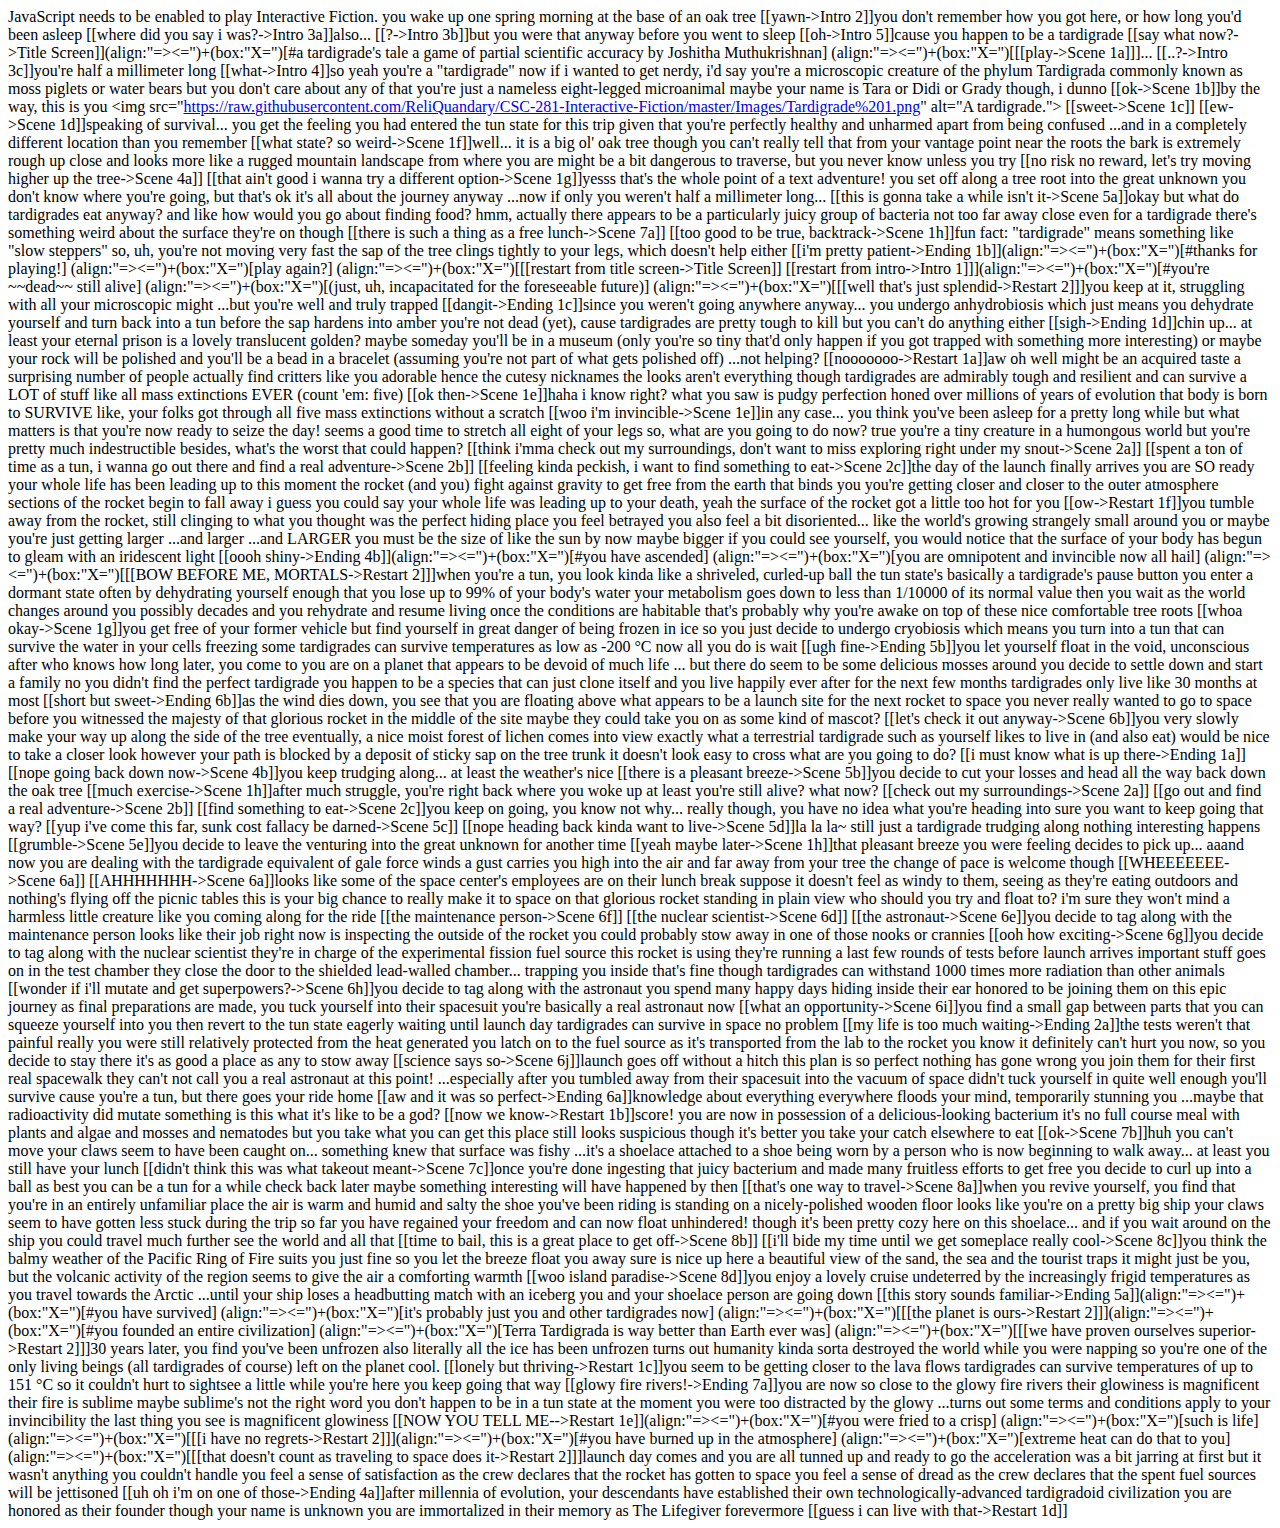
==== index.html @ 24a390f8 "Renamed." ====
<!DOCTYPE HTML PUBLIC "-//W3C//DTD HTML 4.01 Transitional//EN"><html><head><META http-equiv="Content-Type" content="text/html; charset=utf-8"><style></style></head><body><u></u>







<div>
<u></u><u></u>JavaScript needs to be enabled to play Interactive Fiction.<u></u><u></u>
<u></u><u></u>you wake up one spring morning at the base of an oak tree

[[yawn-&gt;Intro 2]]<u></u><u></u>you don&#39;t remember how you got here, or how long you&#39;d been asleep

[[where did you say i was?-&gt;Intro 3a]]<u></u><u></u>also...

[[?-&gt;Intro 3b]]<u></u><u></u>but you were that anyway before you went to sleep

[[oh-&gt;Intro 5]]<u></u><u></u>cause you happen to be a tardigrade

[[say what now?-&gt;Title Screen]]<u></u><u></u>(align:&quot;=&gt;&lt;=&quot;)+(box:&quot;<wbr>X=&quot;)[#a tardigrade&#39;s tale
a game of partial scientific accuracy
by Joshitha Muthukrishnan]
(align:&quot;=&gt;&lt;=&quot;)+(box:&quot;X=&quot;)[[[<wbr>play-&gt;Scene 1a]]]<u></u><u></u>...

[[..?-&gt;Intro 3c]]<u></u><u></u>you&#39;re half a millimeter long

[[what-&gt;Intro 4]]<u></u><u></u>so yeah
you&#39;re a &quot;tardigrade&quot; now


if i wanted to get nerdy, i&#39;d say
you&#39;re a microscopic creature of the phylum Tardigrada
commonly known as moss piglets or water bears


but you don&#39;t care about any of that
you&#39;re just a nameless eight-legged microanimal
maybe your name is Tara or Didi or Grady though, i dunno

[[ok-&gt;Scene 1b]]<u></u><u></u>by the way, this is you
&lt;img src=&quot;<a href="https://www.google.com/url?q=https://raw.githubusercontent.com/ReliQuandary/CSC-281-Interactive-Fiction/master/Images/Tardigrade%25201.png&amp;source=gmail-html&amp;ust=1631972896852000&amp;usg=AFQjCNG_pKx9-cCB57FhTf9VSAGKKgWWkA" target="_blank" rel="noreferrer">https://raw.<wbr>githubusercontent.com/<wbr>ReliQuandary/CSC-281-<wbr>Interactive-Fiction/master/<wbr>Images/Tardigrade%201.png</a>&quot; alt=&quot;A tardigrade.&quot;&gt;

[[sweet-&gt;Scene 1c]]
[[ew-&gt;Scene 1d]]<u></u><u></u>speaking of survival...
you get the feeling you had entered the tun state for this trip

given that you&#39;re perfectly healthy and unharmed
apart from being confused
...and in a completely different location than you remember

[[what state? so weird-&gt;Scene 1f]]<u></u><u></u>well... it is a big ol&#39; oak tree
though you can&#39;t really tell that from your vantage point near the roots

the bark is extremely rough up close and looks more like a rugged mountain landscape from where you are

might be a bit dangerous to traverse, but you never know unless you try

[[no risk no reward, let&#39;s try moving higher up the tree-&gt;Scene 4a]]
[[that ain&#39;t good i wanna try a different option-&gt;Scene 1g]]<u></u><u></u>yesss that&#39;s the whole point of a text adventure!

you set off along a tree root into the great unknown

you don&#39;t know where you&#39;re going, but that&#39;s ok
it&#39;s all about the journey anyway

...now if only you weren&#39;t half a millimeter long...

[[this is gonna take a while isn&#39;t it-&gt;Scene 5a]]<u></u><u></u>okay but what do tardigrades eat anyway?
and like how would you go about finding food?

hmm, actually
there appears to be a particularly juicy group of bacteria not too far away
close even for a tardigrade

there&#39;s something weird about the surface they&#39;re on though

[[there is such a thing as a free lunch-&gt;Scene 7a]]
[[too good to be true, backtrack-&gt;Scene 1h]]<u></u><u></u>fun fact: &quot;tardigrade&quot; means something like &quot;slow steppers&quot;
so, uh, you&#39;re not moving very fast

the sap of the tree clings tightly to your legs, which doesn&#39;t help either

[[i&#39;m pretty patient-&gt;Ending 1b]]<u></u><u></u>(align:&quot;=&gt;&lt;=&quot;)+(box:&quot;X=&quot;)[<wbr>#thanks for playing!]
(align:&quot;=&gt;&lt;=&quot;)+(box:&quot;X=&quot;)[play again?]
(align:&quot;=&gt;&lt;=&quot;)+(box:&quot;X=&quot;)[[[<wbr>restart from title screen-&gt;Title Screen]]
[[restart from intro-&gt;Intro 1]]]<u></u><u></u>(align:&quot;=&gt;&lt;=&quot;)+(box:&quot;X=&quot;)[<wbr>#you&#39;re ~~dead~~ still alive]
(align:&quot;=&gt;&lt;=&quot;)+(box:&quot;X=&quot;)[(<wbr>just, uh, incapacitated for the foreseeable future)]

(align:&quot;=&gt;&lt;=&quot;)+(box:&quot;X=&quot;)[[[<wbr>well that&#39;s just splendid-&gt;Restart 2]]]<u></u><u></u>you keep at it, struggling with all your microscopic might

...but you&#39;re well and truly trapped

[[dangit-&gt;Ending 1c]]<u></u><u></u>since you weren&#39;t going anywhere anyway...

you undergo anhydrobiosis
which just means you dehydrate yourself and turn back into a tun before the sap hardens into amber

you&#39;re not dead (yet), cause tardigrades are pretty tough to kill
but you can&#39;t do anything either

[[sigh-&gt;Ending 1d]]<u></u><u></u>chin up... at least your eternal prison is a lovely translucent golden?

maybe someday you&#39;ll be in a museum
(only you&#39;re so tiny that&#39;d only happen if you got trapped with something more interesting)

or maybe your rock will be polished and you&#39;ll be a bead in a bracelet
(assuming you&#39;re not part of what gets polished off)

...not helping?

[[nooooooo-&gt;Restart 1a]]<u></u><u></u>aw oh well
might be an acquired taste

a surprising number of people actually find critters like you adorable
hence the cutesy nicknames

the looks aren&#39;t everything though
tardigrades are admirably tough and resilient and can survive a LOT of stuff
like all mass extinctions EVER (count &#39;em: five)

[[ok then-&gt;Scene 1e]]<u></u><u></u>haha i know right?

what you saw is pudgy perfection honed over millions of years of evolution
that body is born to SURVIVE

like, your folks got through all five mass extinctions without a scratch

[[woo i&#39;m invincible-&gt;Scene 1e]]<u></u><u></u>in any case... you think you&#39;ve been asleep for a pretty long while
but what matters is that you&#39;re now ready to seize the day!
seems a good time to stretch all eight of your legs

so, what are you going to do now? 

true you&#39;re a tiny creature in a humongous world
but you&#39;re pretty much indestructible
besides, what&#39;s the worst that could happen?


[[think i&#39;mma check out my surroundings, don&#39;t want to miss exploring right under my snout-&gt;Scene 2a]]
[[spent a ton of time as a tun, i wanna go out there and find a real adventure-&gt;Scene 2b]]
[[feeling kinda peckish, i want to find something to eat-&gt;Scene 2c]]<u></u><u></u>the day of the launch finally arrives
you are SO ready
your whole life has been leading up to this moment

the rocket (and you) fight against gravity to get free from the earth that binds you
you&#39;re getting closer and closer to the outer atmosphere
sections of the rocket begin to fall away

i guess you could say your whole life was leading up to your death, yeah
the surface of the rocket got a little too hot for you

[[ow-&gt;Restart 1f]]<u></u><u></u>you tumble away from the rocket, still clinging to what you thought was the perfect hiding place
you feel betrayed

you also feel a bit disoriented...
like the world&#39;s growing strangely small around you

or maybe you&#39;re just getting larger
...and larger
...and LARGER

you must be the size of like the sun by now
maybe bigger

if you could see yourself, you would notice that the surface of your body has begun to gleam with an iridescent light

[[oooh shiny-&gt;Ending 4b]]<u></u><u></u>(align:&quot;=&gt;&lt;=&quot;)+(box:&quot;X=&quot;)[<wbr>#you have ascended]
(align:&quot;=&gt;&lt;=&quot;)+(box:&quot;X=&quot;)[you are omnipotent and invincible now
all hail]

(align:&quot;=&gt;&lt;=&quot;)+(box:&quot;X=&quot;)[[[<wbr>BOW BEFORE ME, MORTALS-&gt;Restart 2]]]<u></u><u></u>when you&#39;re a tun, you look kinda like a shriveled, curled-up ball

the tun state&#39;s basically a tardigrade&#39;s pause button
you enter a dormant state
often by dehydrating yourself enough that you lose up to 99% of your body&#39;s water
your metabolism goes down to less than 1/10000 of its normal value

then you wait as the world changes around you
possibly decades

and you rehydrate and resume living once the conditions are habitable

that&#39;s probably why you&#39;re awake on top of these nice comfortable tree roots

[[whoa okay-&gt;Scene 1g]]<u></u><u></u>you get free of your former vehicle
but find yourself in great danger of being frozen in ice

so you just decide to undergo cryobiosis
which means you turn into a tun that can survive the water in your cells freezing

some tardigrades can survive temperatures as low as -200 °C

now all you do is wait

[[ugh fine-&gt;Ending 5b]]<u></u><u></u>you let yourself float in the void, unconscious
after who knows how long later, you come to

you are on a planet that appears to be devoid of much life
... but there do seem to be some delicious mosses around

you decide to settle down and start a family
no you didn&#39;t find the perfect tardigrade
you happen to be a species that can just clone itself
and you live happily ever after for the next few months

tardigrades only live like 30 months at most

[[short but sweet-&gt;Ending 6b]]<u></u><u></u>as the wind dies down, you see that you are floating above what appears to be a launch site for the next rocket to space

you never really wanted to go to space

before you witnessed the majesty of that glorious rocket in the middle of the site

maybe they could take you on as some kind of mascot?

[[let&#39;s check it out anyway-&gt;Scene 6b]]<u></u><u></u>you very slowly make your way up along the side of the tree
eventually, a nice moist forest of lichen comes into view
exactly what a terrestrial tardigrade such as yourself likes to live in
(and also eat)
would be nice to take a closer look

however your path is blocked by a deposit of sticky sap on the tree trunk
it doesn&#39;t look easy to cross

what are you going to do?

[[i must know what is up there-&gt;Ending 1a]]
[[nope going back down now-&gt;Scene 4b]]<u></u><u></u>you keep trudging along...

at least the weather&#39;s nice

[[there is a pleasant breeze-&gt;Scene 5b]]<u></u><u></u>you decide to cut your losses and head all the way back down the oak tree

[[much exercise-&gt;Scene 1h]]<u></u><u></u>after much struggle, you&#39;re right back where you woke up
at least you&#39;re still alive?

what now?

[[check out my surroundings-&gt;Scene 2a]]
[[go out and find a real adventure-&gt;Scene 2b]]
[[find something to eat-&gt;Scene 2c]]<u></u><u></u>you keep on going, you know not why...

really though, you have no idea what you&#39;re heading into
sure you want to keep going that way?

[[yup i&#39;ve come this far, sunk cost fallacy be darned-&gt;Scene 5c]]
[[nope heading back kinda want to live-&gt;Scene 5d]]<u></u><u></u>la la la~
still just a tardigrade trudging along
nothing interesting happens

[[grumble-&gt;Scene 5e]]<u></u><u></u>you decide to leave the venturing into the great unknown for another time

[[yeah maybe later-&gt;Scene 1h]]<u></u><u></u>that pleasant breeze you were feeling decides to pick up...
aaand now you are dealing with the tardigrade equivalent of gale force winds

a gust carries you high into the air and far away from your tree

the change of pace is welcome though

[[WHEEEEEEE-&gt;Scene 6a]]
[[AHHHHHHH-&gt;Scene 6a]]<u></u><u></u>looks like some of the space center&#39;s employees are on their lunch break
suppose it doesn&#39;t feel as windy to them, seeing as they&#39;re eating outdoors and nothing&#39;s flying off the picnic tables

this is your big chance to really make it to space
on that glorious rocket standing in plain view

who should you try and float to?
i&#39;m sure they won&#39;t mind a harmless little creature like you coming along for the ride

[[the maintenance person-&gt;Scene 6f]]
[[the nuclear scientist-&gt;Scene 6d]]
[[the astronaut-&gt;Scene 6e]]<u></u><u></u>you decide to tag along with the maintenance person

looks like their job right now is inspecting the outside of the rocket
you could probably stow away in one of those nooks or crannies

[[ooh how exciting-&gt;Scene 6g]]<u></u><u></u>you decide to tag along with the nuclear scientist

they&#39;re in charge of the experimental fission fuel source this rocket is using
they&#39;re running a last few rounds of tests before launch arrives
important stuff goes on in the test chamber

they close the door to the shielded lead-walled chamber...
trapping you inside

that&#39;s fine though
tardigrades can withstand 1000 times more radiation than other animals

[[wonder if i&#39;ll mutate and get superpowers?-&gt;Scene 6h]]<u></u><u></u>you decide to tag along with the astronaut

you spend many happy days hiding inside their ear
honored to be joining them on this epic journey

as final preparations are made, you tuck yourself into their spacesuit
you&#39;re basically a real astronaut now

[[what an opportunity-&gt;Scene 6i]]<u></u><u></u>you find a small gap between parts that you can squeeze yourself into

you then revert to the tun state
eagerly waiting until launch day

tardigrades can survive in space no problem

[[my life is too much waiting-&gt;Ending 2a]]<u></u><u></u>the tests weren&#39;t that painful really
you were still relatively protected from the heat generated

you latch on to the fuel source as it&#39;s transported from the lab to the rocket
you know it definitely can&#39;t hurt you now, so you decide to stay there
it&#39;s as good a place as any to stow away

[[science says so-&gt;Scene 6j]]<u></u><u></u>launch goes off without a hitch
this plan is so perfect
nothing has gone wrong

you join them for their first real spacewalk
they can&#39;t not call you a real astronaut at this point!

...especially after you tumbled away from their spacesuit into the vacuum of space
didn&#39;t tuck yourself in quite well enough
you&#39;ll survive cause you&#39;re a tun, but there goes your ride home

[[aw and it was so perfect-&gt;Ending 6a]]<u></u><u></u>knowledge about everything everywhere floods your mind, temporarily stunning you
...maybe that radioactivity did mutate something

is this what it&#39;s like to be a god?

[[now we know-&gt;Restart 1b]]<u></u><u></u>score!
you are now in possession of a delicious-looking bacterium

it&#39;s no full course meal with plants and algae and mosses and nematodes
but you take what you can get

this place still looks suspicious though
it&#39;s better you take your catch elsewhere to eat

[[ok-&gt;Scene 7b]]<u></u><u></u>huh
you can&#39;t move
your claws seem to have been caught on... something

knew that surface was fishy

...it&#39;s a shoelace
attached to a shoe
being worn by a person
who is now beginning to walk away...

at least you still have your lunch

[[didn&#39;t think this was what takeout meant-&gt;Scene 7c]]<u></u><u></u>once you&#39;re done ingesting that juicy bacterium
and made many fruitless efforts to get free

you decide to curl up into a ball as best you can
be a tun for a while
check back later

maybe something interesting will have happened by then

[[that&#39;s one way to travel-&gt;Scene 8a]]<u></u><u></u>when you revive yourself, you find that you&#39;re in an entirely unfamiliar place
the air is warm and humid and salty
the shoe you&#39;ve been riding is standing on a nicely-polished wooden floor
looks like you&#39;re on a pretty big ship

your claws seem to have gotten less stuck during the trip so far
you have regained your freedom and can now float unhindered!
though it&#39;s been pretty cozy here on this shoelace...
and if you wait around on the ship you could travel much further
see the world and all that

[[time to bail, this is a great place to get off-&gt;Scene 8b]]
[[i&#39;ll bide my time until we get someplace really cool-&gt;Scene 8c]]<u></u><u></u>you think the balmy weather of the Pacific Ring of Fire suits you just fine
so you let the breeze float you away

sure is nice up here
a beautiful view of the sand, the sea
and the tourist traps

it might just be you, but the volcanic activity of the region seems to give the air a comforting warmth

[[woo island paradise-&gt;Scene 8d]]<u></u><u></u>you enjoy a lovely cruise
undeterred by the increasingly frigid temperatures as you travel towards the Arctic

...until your ship loses a headbutting match with an iceberg
you and your shoelace person are going down

[[this story sounds familiar-&gt;Ending 5a]]<u></u><u></u>(align:&quot;=&gt;&lt;=&quot;)+(box:&quot;X=&quot;)[<wbr>#you have survived]
(align:&quot;=&gt;&lt;=&quot;)+(box:&quot;X=&quot;)[it&#39;s probably just you and other tardigrades now]

(align:&quot;=&gt;&lt;=&quot;)+(box:&quot;X=&quot;)[[[<wbr>the planet is ours-&gt;Restart 2]]]<u></u><u></u>(align:&quot;=&gt;&lt;=&quot;)+(box:&quot;X=&quot;)[<wbr>#you founded an entire civilization]
(align:&quot;=&gt;&lt;=&quot;)+(box:&quot;X=&quot;)[<wbr>Terra Tardigrada is way better than Earth ever was]

(align:&quot;=&gt;&lt;=&quot;)+(box:&quot;X=&quot;)[[[we have proven ourselves superior-&gt;Restart 2]]]<u></u><u></u>30 years later, you find you&#39;ve been unfrozen
also literally all the ice has been unfrozen

turns out humanity kinda sorta destroyed the world while you were napping

so you&#39;re one of the only living beings (all tardigrades of course) left on the planet

cool.

[[lonely but thriving-&gt;Restart 1c]]<u></u><u></u>you seem to be getting closer to the lava flows

tardigrades can survive temperatures of up to 151 °C
so it couldn&#39;t hurt to sightsee a little while you&#39;re here

you keep going that way

[[glowy fire rivers!-&gt;Ending 7a]]<u></u><u></u>you are now so close to the glowy fire rivers
their glowiness is magnificent
their fire is sublime

maybe sublime&#39;s not the right word

you don&#39;t happen to be in a tun state at the moment
you were too distracted by the glowy
...turns out some terms and conditions apply to your invincibility

the last thing you see is magnificent glowiness

[[NOW YOU TELL ME--&gt;Restart 1e]]<u></u><u></u>(align:&quot;=&gt;&lt;=&quot;)+(box:&quot;X=&quot;)[<wbr>#you were fried to a crisp]
(align:&quot;=&gt;&lt;=&quot;)+(box:&quot;X=&quot;)[such is life]

(align:&quot;=&gt;&lt;=&quot;)+(box:&quot;X=&quot;)[[[i have no regrets-&gt;Restart 2]]]<u></u><u></u>(align:&quot;=&gt;&lt;=&quot;)+(box:&quot;X=&quot;)[<wbr>#you have burned up in the atmosphere]
(align:&quot;=&gt;&lt;=&quot;)+(box:&quot;X=&quot;)[<wbr>extreme heat can do that to you]

(align:&quot;=&gt;&lt;=&quot;)+(box:&quot;X=&quot;)[[[<wbr>that doesn&#39;t count as traveling to space does it-&gt;Restart 2]]]<u></u><u></u>launch day comes and you are all tunned up and ready to go

the acceleration was a bit jarring at first
but it wasn&#39;t anything you couldn&#39;t handle

you feel a sense of satisfaction as the crew declares that the rocket has gotten to space
you feel a sense of dread as the crew declares that the spent fuel sources will be jettisoned

[[uh oh i&#39;m on one of those-&gt;Ending 4a]]<u></u><u></u>after millennia of evolution, your descendants have established their own technologically-advanced tardigradoid civilization
you are honored as their founder though your name is unknown
you are immortalized in their memory as The Lifegiver
forevermore

[[guess i can live with that-&gt;Restart 1d]]<u></u><u></u>


</div>

</body></html>
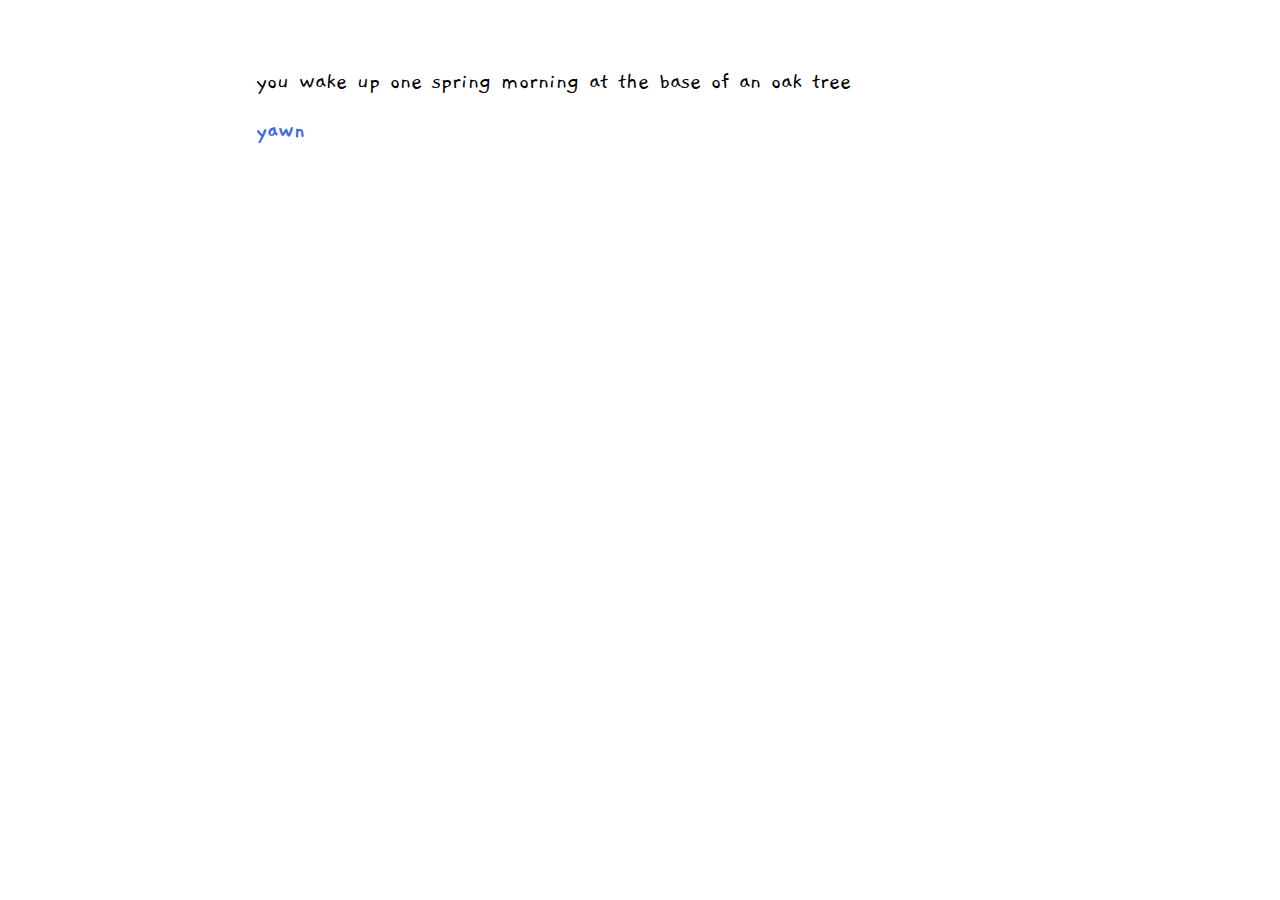
==== commit 9050d8e4: "Renamed." ====
--- a/index.html
+++ b/index.html
@@ -1,444 +1,465 @@
-<!DOCTYPE HTML PUBLIC "-//W3C//DTD HTML 4.01 Transitional//EN"><html><head><META http-equiv="Content-Type" content="text/html; charset=utf-8"><style></style></head><body><u></u>
-
-
-
-
-
-
-
-<div>
-<u></u><u></u>JavaScript needs to be enabled to play Interactive Fiction.<u></u><u></u>
-<u></u><u></u>you wake up one spring morning at the base of an oak tree
-
-[[yawn-&gt;Intro 2]]<u></u><u></u>you don&#39;t remember how you got here, or how long you&#39;d been asleep
-
-[[where did you say i was?-&gt;Intro 3a]]<u></u><u></u>also...
-
-[[?-&gt;Intro 3b]]<u></u><u></u>but you were that anyway before you went to sleep
-
-[[oh-&gt;Intro 5]]<u></u><u></u>cause you happen to be a tardigrade
-
-[[say what now?-&gt;Title Screen]]<u></u><u></u>(align:&quot;=&gt;&lt;=&quot;)+(box:&quot;<wbr>X=&quot;)[#a tardigrade&#39;s tale
-a game of partial scientific accuracy
-by Joshitha Muthukrishnan]
-(align:&quot;=&gt;&lt;=&quot;)+(box:&quot;X=&quot;)[[[<wbr>play-&gt;Scene 1a]]]<u></u><u></u>...
-
-[[..?-&gt;Intro 3c]]<u></u><u></u>you&#39;re half a millimeter long
-
-[[what-&gt;Intro 4]]<u></u><u></u>so yeah
-you&#39;re a &quot;tardigrade&quot; now
-
-
-if i wanted to get nerdy, i&#39;d say
-you&#39;re a microscopic creature of the phylum Tardigrada
-commonly known as moss piglets or water bears
-
-
-but you don&#39;t care about any of that
-you&#39;re just a nameless eight-legged microanimal
-maybe your name is Tara or Didi or Grady though, i dunno
-
-[[ok-&gt;Scene 1b]]<u></u><u></u>by the way, this is you
-&lt;img src=&quot;<a href="https://www.google.com/url?q=https://raw.githubusercontent.com/ReliQuandary/CSC-281-Interactive-Fiction/master/Images/Tardigrade%25201.png&amp;source=gmail-html&amp;ust=1631972896852000&amp;usg=AFQjCNG_pKx9-cCB57FhTf9VSAGKKgWWkA" target="_blank" rel="noreferrer">https://raw.<wbr>githubusercontent.com/<wbr>ReliQuandary/CSC-281-<wbr>Interactive-Fiction/master/<wbr>Images/Tardigrade%201.png</a>&quot; alt=&quot;A tardigrade.&quot;&gt;
-
-[[sweet-&gt;Scene 1c]]
-[[ew-&gt;Scene 1d]]<u></u><u></u>speaking of survival...
-you get the feeling you had entered the tun state for this trip
-
-given that you&#39;re perfectly healthy and unharmed
-apart from being confused
-...and in a completely different location than you remember
-
-[[what state? so weird-&gt;Scene 1f]]<u></u><u></u>well... it is a big ol&#39; oak tree
-though you can&#39;t really tell that from your vantage point near the roots
-
-the bark is extremely rough up close and looks more like a rugged mountain landscape from where you are
-
-might be a bit dangerous to traverse, but you never know unless you try
-
-[[no risk no reward, let&#39;s try moving higher up the tree-&gt;Scene 4a]]
-[[that ain&#39;t good i wanna try a different option-&gt;Scene 1g]]<u></u><u></u>yesss that&#39;s the whole point of a text adventure!
-
-you set off along a tree root into the great unknown
-
-you don&#39;t know where you&#39;re going, but that&#39;s ok
-it&#39;s all about the journey anyway
-
-...now if only you weren&#39;t half a millimeter long...
-
-[[this is gonna take a while isn&#39;t it-&gt;Scene 5a]]<u></u><u></u>okay but what do tardigrades eat anyway?
-and like how would you go about finding food?
-
-hmm, actually
-there appears to be a particularly juicy group of bacteria not too far away
-close even for a tardigrade
-
-there&#39;s something weird about the surface they&#39;re on though
-
-[[there is such a thing as a free lunch-&gt;Scene 7a]]
-[[too good to be true, backtrack-&gt;Scene 1h]]<u></u><u></u>fun fact: &quot;tardigrade&quot; means something like &quot;slow steppers&quot;
-so, uh, you&#39;re not moving very fast
-
-the sap of the tree clings tightly to your legs, which doesn&#39;t help either
-
-[[i&#39;m pretty patient-&gt;Ending 1b]]<u></u><u></u>(align:&quot;=&gt;&lt;=&quot;)+(box:&quot;X=&quot;)[<wbr>#thanks for playing!]
-(align:&quot;=&gt;&lt;=&quot;)+(box:&quot;X=&quot;)[play again?]
-(align:&quot;=&gt;&lt;=&quot;)+(box:&quot;X=&quot;)[[[<wbr>restart from title screen-&gt;Title Screen]]
-[[restart from intro-&gt;Intro 1]]]<u></u><u></u>(align:&quot;=&gt;&lt;=&quot;)+(box:&quot;X=&quot;)[<wbr>#you&#39;re ~~dead~~ still alive]
-(align:&quot;=&gt;&lt;=&quot;)+(box:&quot;X=&quot;)[(<wbr>just, uh, incapacitated for the foreseeable future)]
-
-(align:&quot;=&gt;&lt;=&quot;)+(box:&quot;X=&quot;)[[[<wbr>well that&#39;s just splendid-&gt;Restart 2]]]<u></u><u></u>you keep at it, struggling with all your microscopic might
-
-...but you&#39;re well and truly trapped
-
-[[dangit-&gt;Ending 1c]]<u></u><u></u>since you weren&#39;t going anywhere anyway...
-
-you undergo anhydrobiosis
-which just means you dehydrate yourself and turn back into a tun before the sap hardens into amber
-
-you&#39;re not dead (yet), cause tardigrades are pretty tough to kill
-but you can&#39;t do anything either
-
-[[sigh-&gt;Ending 1d]]<u></u><u></u>chin up... at least your eternal prison is a lovely translucent golden?
-
-maybe someday you&#39;ll be in a museum
-(only you&#39;re so tiny that&#39;d only happen if you got trapped with something more interesting)
-
-or maybe your rock will be polished and you&#39;ll be a bead in a bracelet
-(assuming you&#39;re not part of what gets polished off)
-
-...not helping?
-
-[[nooooooo-&gt;Restart 1a]]<u></u><u></u>aw oh well
-might be an acquired taste
-
-a surprising number of people actually find critters like you adorable
-hence the cutesy nicknames
-
-the looks aren&#39;t everything though
-tardigrades are admirably tough and resilient and can survive a LOT of stuff
-like all mass extinctions EVER (count &#39;em: five)
-
-[[ok then-&gt;Scene 1e]]<u></u><u></u>haha i know right?
-
-what you saw is pudgy perfection honed over millions of years of evolution
-that body is born to SURVIVE
-
-like, your folks got through all five mass extinctions without a scratch
-
-[[woo i&#39;m invincible-&gt;Scene 1e]]<u></u><u></u>in any case... you think you&#39;ve been asleep for a pretty long while
-but what matters is that you&#39;re now ready to seize the day!
-seems a good time to stretch all eight of your legs
-
-so, what are you going to do now? 
-
-true you&#39;re a tiny creature in a humongous world
-but you&#39;re pretty much indestructible
-besides, what&#39;s the worst that could happen?
-
-
-[[think i&#39;mma check out my surroundings, don&#39;t want to miss exploring right under my snout-&gt;Scene 2a]]
-[[spent a ton of time as a tun, i wanna go out there and find a real adventure-&gt;Scene 2b]]
-[[feeling kinda peckish, i want to find something to eat-&gt;Scene 2c]]<u></u><u></u>the day of the launch finally arrives
-you are SO ready
-your whole life has been leading up to this moment
-
-the rocket (and you) fight against gravity to get free from the earth that binds you
-you&#39;re getting closer and closer to the outer atmosphere
-sections of the rocket begin to fall away
-
-i guess you could say your whole life was leading up to your death, yeah
-the surface of the rocket got a little too hot for you
-
-[[ow-&gt;Restart 1f]]<u></u><u></u>you tumble away from the rocket, still clinging to what you thought was the perfect hiding place
-you feel betrayed
-
-you also feel a bit disoriented...
-like the world&#39;s growing strangely small around you
-
-or maybe you&#39;re just getting larger
-...and larger
-...and LARGER
-
-you must be the size of like the sun by now
-maybe bigger
-
-if you could see yourself, you would notice that the surface of your body has begun to gleam with an iridescent light
-
-[[oooh shiny-&gt;Ending 4b]]<u></u><u></u>(align:&quot;=&gt;&lt;=&quot;)+(box:&quot;X=&quot;)[<wbr>#you have ascended]
-(align:&quot;=&gt;&lt;=&quot;)+(box:&quot;X=&quot;)[you are omnipotent and invincible now
-all hail]
-
-(align:&quot;=&gt;&lt;=&quot;)+(box:&quot;X=&quot;)[[[<wbr>BOW BEFORE ME, MORTALS-&gt;Restart 2]]]<u></u><u></u>when you&#39;re a tun, you look kinda like a shriveled, curled-up ball
-
-the tun state&#39;s basically a tardigrade&#39;s pause button
-you enter a dormant state
-often by dehydrating yourself enough that you lose up to 99% of your body&#39;s water
-your metabolism goes down to less than 1/10000 of its normal value
-
-then you wait as the world changes around you
-possibly decades
-
-and you rehydrate and resume living once the conditions are habitable
-
-that&#39;s probably why you&#39;re awake on top of these nice comfortable tree roots
-
-[[whoa okay-&gt;Scene 1g]]<u></u><u></u>you get free of your former vehicle
-but find yourself in great danger of being frozen in ice
-
-so you just decide to undergo cryobiosis
-which means you turn into a tun that can survive the water in your cells freezing
-
-some tardigrades can survive temperatures as low as -200 °C
-
-now all you do is wait
-
-[[ugh fine-&gt;Ending 5b]]<u></u><u></u>you let yourself float in the void, unconscious
-after who knows how long later, you come to
-
-you are on a planet that appears to be devoid of much life
-... but there do seem to be some delicious mosses around
-
-you decide to settle down and start a family
-no you didn&#39;t find the perfect tardigrade
-you happen to be a species that can just clone itself
-and you live happily ever after for the next few months
-
-tardigrades only live like 30 months at most
-
-[[short but sweet-&gt;Ending 6b]]<u></u><u></u>as the wind dies down, you see that you are floating above what appears to be a launch site for the next rocket to space
-
-you never really wanted to go to space
-
-before you witnessed the majesty of that glorious rocket in the middle of the site
-
-maybe they could take you on as some kind of mascot?
-
-[[let&#39;s check it out anyway-&gt;Scene 6b]]<u></u><u></u>you very slowly make your way up along the side of the tree
-eventually, a nice moist forest of lichen comes into view
-exactly what a terrestrial tardigrade such as yourself likes to live in
-(and also eat)
-would be nice to take a closer look
-
-however your path is blocked by a deposit of sticky sap on the tree trunk
-it doesn&#39;t look easy to cross
-
-what are you going to do?
-
-[[i must know what is up there-&gt;Ending 1a]]
-[[nope going back down now-&gt;Scene 4b]]<u></u><u></u>you keep trudging along...
-
-at least the weather&#39;s nice
-
-[[there is a pleasant breeze-&gt;Scene 5b]]<u></u><u></u>you decide to cut your losses and head all the way back down the oak tree
-
-[[much exercise-&gt;Scene 1h]]<u></u><u></u>after much struggle, you&#39;re right back where you woke up
-at least you&#39;re still alive?
-
-what now?
-
-[[check out my surroundings-&gt;Scene 2a]]
-[[go out and find a real adventure-&gt;Scene 2b]]
-[[find something to eat-&gt;Scene 2c]]<u></u><u></u>you keep on going, you know not why...
-
-really though, you have no idea what you&#39;re heading into
-sure you want to keep going that way?
-
-[[yup i&#39;ve come this far, sunk cost fallacy be darned-&gt;Scene 5c]]
-[[nope heading back kinda want to live-&gt;Scene 5d]]<u></u><u></u>la la la~
-still just a tardigrade trudging along
-nothing interesting happens
-
-[[grumble-&gt;Scene 5e]]<u></u><u></u>you decide to leave the venturing into the great unknown for another time
-
-[[yeah maybe later-&gt;Scene 1h]]<u></u><u></u>that pleasant breeze you were feeling decides to pick up...
-aaand now you are dealing with the tardigrade equivalent of gale force winds
-
-a gust carries you high into the air and far away from your tree
-
-the change of pace is welcome though
-
-[[WHEEEEEEE-&gt;Scene 6a]]
-[[AHHHHHHH-&gt;Scene 6a]]<u></u><u></u>looks like some of the space center&#39;s employees are on their lunch break
-suppose it doesn&#39;t feel as windy to them, seeing as they&#39;re eating outdoors and nothing&#39;s flying off the picnic tables
-
-this is your big chance to really make it to space
-on that glorious rocket standing in plain view
-
-who should you try and float to?
-i&#39;m sure they won&#39;t mind a harmless little creature like you coming along for the ride
-
-[[the maintenance person-&gt;Scene 6f]]
-[[the nuclear scientist-&gt;Scene 6d]]
-[[the astronaut-&gt;Scene 6e]]<u></u><u></u>you decide to tag along with the maintenance person
-
-looks like their job right now is inspecting the outside of the rocket
-you could probably stow away in one of those nooks or crannies
-
-[[ooh how exciting-&gt;Scene 6g]]<u></u><u></u>you decide to tag along with the nuclear scientist
-
-they&#39;re in charge of the experimental fission fuel source this rocket is using
-they&#39;re running a last few rounds of tests before launch arrives
-important stuff goes on in the test chamber
-
-they close the door to the shielded lead-walled chamber...
-trapping you inside
-
-that&#39;s fine though
-tardigrades can withstand 1000 times more radiation than other animals
-
-[[wonder if i&#39;ll mutate and get superpowers?-&gt;Scene 6h]]<u></u><u></u>you decide to tag along with the astronaut
-
-you spend many happy days hiding inside their ear
-honored to be joining them on this epic journey
-
-as final preparations are made, you tuck yourself into their spacesuit
-you&#39;re basically a real astronaut now
-
-[[what an opportunity-&gt;Scene 6i]]<u></u><u></u>you find a small gap between parts that you can squeeze yourself into
-
-you then revert to the tun state
-eagerly waiting until launch day
-
-tardigrades can survive in space no problem
-
-[[my life is too much waiting-&gt;Ending 2a]]<u></u><u></u>the tests weren&#39;t that painful really
-you were still relatively protected from the heat generated
-
-you latch on to the fuel source as it&#39;s transported from the lab to the rocket
-you know it definitely can&#39;t hurt you now, so you decide to stay there
-it&#39;s as good a place as any to stow away
-
-[[science says so-&gt;Scene 6j]]<u></u><u></u>launch goes off without a hitch
-this plan is so perfect
-nothing has gone wrong
-
-you join them for their first real spacewalk
-they can&#39;t not call you a real astronaut at this point!
-
-...especially after you tumbled away from their spacesuit into the vacuum of space
-didn&#39;t tuck yourself in quite well enough
-you&#39;ll survive cause you&#39;re a tun, but there goes your ride home
-
-[[aw and it was so perfect-&gt;Ending 6a]]<u></u><u></u>knowledge about everything everywhere floods your mind, temporarily stunning you
-...maybe that radioactivity did mutate something
-
-is this what it&#39;s like to be a god?
-
-[[now we know-&gt;Restart 1b]]<u></u><u></u>score!
-you are now in possession of a delicious-looking bacterium
-
-it&#39;s no full course meal with plants and algae and mosses and nematodes
-but you take what you can get
-
-this place still looks suspicious though
-it&#39;s better you take your catch elsewhere to eat
-
-[[ok-&gt;Scene 7b]]<u></u><u></u>huh
-you can&#39;t move
-your claws seem to have been caught on... something
-
-knew that surface was fishy
-
-...it&#39;s a shoelace
-attached to a shoe
-being worn by a person
-who is now beginning to walk away...
-
-at least you still have your lunch
-
-[[didn&#39;t think this was what takeout meant-&gt;Scene 7c]]<u></u><u></u>once you&#39;re done ingesting that juicy bacterium
-and made many fruitless efforts to get free
-
-you decide to curl up into a ball as best you can
-be a tun for a while
-check back later
-
-maybe something interesting will have happened by then
-
-[[that&#39;s one way to travel-&gt;Scene 8a]]<u></u><u></u>when you revive yourself, you find that you&#39;re in an entirely unfamiliar place
-the air is warm and humid and salty
-the shoe you&#39;ve been riding is standing on a nicely-polished wooden floor
-looks like you&#39;re on a pretty big ship
-
-your claws seem to have gotten less stuck during the trip so far
-you have regained your freedom and can now float unhindered!
-though it&#39;s been pretty cozy here on this shoelace...
-and if you wait around on the ship you could travel much further
-see the world and all that
-
-[[time to bail, this is a great place to get off-&gt;Scene 8b]]
-[[i&#39;ll bide my time until we get someplace really cool-&gt;Scene 8c]]<u></u><u></u>you think the balmy weather of the Pacific Ring of Fire suits you just fine
-so you let the breeze float you away
-
-sure is nice up here
-a beautiful view of the sand, the sea
-and the tourist traps
-
-it might just be you, but the volcanic activity of the region seems to give the air a comforting warmth
-
-[[woo island paradise-&gt;Scene 8d]]<u></u><u></u>you enjoy a lovely cruise
-undeterred by the increasingly frigid temperatures as you travel towards the Arctic
-
-...until your ship loses a headbutting match with an iceberg
-you and your shoelace person are going down
-
-[[this story sounds familiar-&gt;Ending 5a]]<u></u><u></u>(align:&quot;=&gt;&lt;=&quot;)+(box:&quot;X=&quot;)[<wbr>#you have survived]
-(align:&quot;=&gt;&lt;=&quot;)+(box:&quot;X=&quot;)[it&#39;s probably just you and other tardigrades now]
-
-(align:&quot;=&gt;&lt;=&quot;)+(box:&quot;X=&quot;)[[[<wbr>the planet is ours-&gt;Restart 2]]]<u></u><u></u>(align:&quot;=&gt;&lt;=&quot;)+(box:&quot;X=&quot;)[<wbr>#you founded an entire civilization]
-(align:&quot;=&gt;&lt;=&quot;)+(box:&quot;X=&quot;)[<wbr>Terra Tardigrada is way better than Earth ever was]
-
-(align:&quot;=&gt;&lt;=&quot;)+(box:&quot;X=&quot;)[[[we have proven ourselves superior-&gt;Restart 2]]]<u></u><u></u>30 years later, you find you&#39;ve been unfrozen
-also literally all the ice has been unfrozen
-
-turns out humanity kinda sorta destroyed the world while you were napping
-
-so you&#39;re one of the only living beings (all tardigrades of course) left on the planet
-
-cool.
-
-[[lonely but thriving-&gt;Restart 1c]]<u></u><u></u>you seem to be getting closer to the lava flows
-
-tardigrades can survive temperatures of up to 151 °C
-so it couldn&#39;t hurt to sightsee a little while you&#39;re here
-
-you keep going that way
-
-[[glowy fire rivers!-&gt;Ending 7a]]<u></u><u></u>you are now so close to the glowy fire rivers
-their glowiness is magnificent
-their fire is sublime
-
-maybe sublime&#39;s not the right word
-
-you don&#39;t happen to be in a tun state at the moment
-you were too distracted by the glowy
-...turns out some terms and conditions apply to your invincibility
-
-the last thing you see is magnificent glowiness
-
-[[NOW YOU TELL ME--&gt;Restart 1e]]<u></u><u></u>(align:&quot;=&gt;&lt;=&quot;)+(box:&quot;X=&quot;)[<wbr>#you were fried to a crisp]
-(align:&quot;=&gt;&lt;=&quot;)+(box:&quot;X=&quot;)[such is life]
-
-(align:&quot;=&gt;&lt;=&quot;)+(box:&quot;X=&quot;)[[[i have no regrets-&gt;Restart 2]]]<u></u><u></u>(align:&quot;=&gt;&lt;=&quot;)+(box:&quot;X=&quot;)[<wbr>#you have burned up in the atmosphere]
-(align:&quot;=&gt;&lt;=&quot;)+(box:&quot;X=&quot;)[<wbr>extreme heat can do that to you]
-
-(align:&quot;=&gt;&lt;=&quot;)+(box:&quot;X=&quot;)[[[<wbr>that doesn&#39;t count as traveling to space does it-&gt;Restart 2]]]<u></u><u></u>launch day comes and you are all tunned up and ready to go
-
-the acceleration was a bit jarring at first
-but it wasn&#39;t anything you couldn&#39;t handle
-
-you feel a sense of satisfaction as the crew declares that the rocket has gotten to space
-you feel a sense of dread as the crew declares that the spent fuel sources will be jettisoned
-
-[[uh oh i&#39;m on one of those-&gt;Ending 4a]]<u></u><u></u>after millennia of evolution, your descendants have established their own technologically-advanced tardigradoid civilization
-you are honored as their founder though your name is unknown
-you are immortalized in their memory as The Lifegiver
-forevermore
-
-[[guess i can live with that-&gt;Restart 1d]]<u></u><u></u>
-
-
-</div>
-
-</body></html>
+<!DOCTYPE html>
+<html>
+<head>
+<meta charset="utf-8">
+<meta content="width=device-width, initial-scale=1" name="viewport">
+<title>Interactive Fiction</title>
+<style title="Twine CSS">@keyframes appear{0%{opacity:0}to{opacity:1}}@keyframes fade-in-out{0%,to{opacity:0}50%{opacity:1}}@keyframes rumble{25%{top:-0.1em}75%{top:0.1em}0%,to{top:0px}}@keyframes shudder{25%{left:0.1em}75%{left:-0.1em}0%,to{left:0px}}@keyframes buoy{25%{top:0.25em}75%{top:-0.25em}0%,to{top:0px}}@keyframes sway{25%{left:0.25em}75%{left:-0.25em}0%,to{left:0px}}@keyframes pulse{0%{transform:scale(0, 0)}20%{transform:scale(1.2, 1.2)}40%{transform:scale(0.9, 0.9)}60%{transform:scale(1.05, 1.05)}80%{transform:scale(0.925, 0.925)}to{transform:scale(1, 1)}}@keyframes zoom-in{0%{transform:scale(0, 0)}to{transform:scale(1, 1)}}@keyframes shudder-in{0%, to{transform:translateX(0em)}5%, 25%, 45%{transform:translateX(-1em)}15%, 35%, 55%{transform:translateX(1em)}65%{transform:translateX(-0.6em)}75%{transform:translateX(0.6em)}85%{transform:translateX(-0.2em)}95%{transform:translateX(0.2em)}}@keyframes rumble-in{0%, to{transform:translateY(0em)}5%, 25%, 45%{transform:translateY(-1em)}15%, 35%, 55%{transform:translateY(1em)}65%{transform:translateY(-0.6em)}75%{transform:translateY(0.6em)}85%{transform:translateY(-0.2em)}95%{transform:translateY(0.2em)}}@keyframes fidget{0%, 8.1%, 82.1%, 31.1%, 38.1%, 44.1%, 40.1%, 47.1%, 74.1%, 16.1%, 27.1%, 72.1%, 24.1%, 95.1%, 6.1%, 36.1%, 20.1%, 4.1%, 91.1%, 14.1%, 87.1%, to{left:0px;top:0px}8%, 82%, 31%, 38%, 44%{left:-1px}40%, 47%, 74%, 16%, 27%{left:1px}72%, 24%, 95%, 6%, 36%{top:-1px}20%, 4%, 91%, 14%, 87%{top:1px}}@keyframes slide-right{0%{transform:translateX(-100vw)}}@keyframes slide-left{0%{transform:translateX(100vw)}}@keyframes slide-up{0%{transform:translateY(100vh)}}@keyframes slide-down{0%{transform:translateY(-100vh)}}@keyframes fade-right{0%{opacity:0;transform:translateX(-1em)}to{opacity:1}}@keyframes fade-left{0%{opacity:0;transform:translateX(1em)}to{opacity:1}}@keyframes fade-up{0%{opacity:0;transform:translateY(1em)}to{opacity:1}}@keyframes fade-down{0%{opacity:0;transform:translateY(-1em)}to{opacity:1}}@keyframes flicker{0%,29%,31%,63%,65%,77%,79%,86%,88%,91%,93%{opacity:0}30%{opacity:0.2}64%{opacity:0.4}78%{opacity:0.6}87%{opacity:0.8}92%, to{opacity:1}}@keyframes blur{0%{filter:blur(2rem);opacity:0}25%{opacity:1}to{filter:blur(0rem);opacity:1}}.dom-debug-mode tw-story,.dom-debug-mode tw-passage,.dom-debug-mode tw-sidebar,.dom-debug-mode tw-include,.dom-debug-mode tw-hook,.dom-debug-mode tw-expression,.dom-debug-mode tw-link,.dom-debug-mode tw-dialog,.dom-debug-mode tw-columns,.dom-debug-mode tw-column,.dom-debug-mode tw-align{outline:1px solid #f5a3da;min-height:32px;display:block !important}.dom-debug-mode tw-story::before,.dom-debug-mode tw-passage::before,.dom-debug-mode tw-sidebar::before,.dom-debug-mode tw-include::before,.dom-debug-mode tw-hook::before,.dom-debug-mode tw-expression::before,.dom-debug-mode tw-link::before,.dom-debug-mode tw-dialog::before,.dom-debug-mode tw-columns::before,.dom-debug-mode tw-column::before,.dom-debug-mode tw-align::before{position:absolute;top:0;left:0;height:16px;background-color:#f5a3da;color:black;font-size:16px;font-weight:normal;font-style:normal;font-family:monospace;display:inline-block;line-height:100%;white-space:pre;z-index:999997}.dom-debug-mode tw-story:hover,.dom-debug-mode tw-passage:hover,.dom-debug-mode tw-sidebar:hover,.dom-debug-mode tw-include:hover,.dom-debug-mode tw-hook:hover,.dom-debug-mode tw-expression:hover,.dom-debug-mode tw-link:hover,.dom-debug-mode tw-dialog:hover,.dom-debug-mode tw-columns:hover,.dom-debug-mode tw-column:hover,.dom-debug-mode tw-align:hover{outline:1px solid #fc9}.dom-debug-mode tw-story:hover::before,.dom-debug-mode tw-passage:hover::before,.dom-debug-mode tw-sidebar:hover::before,.dom-debug-mode tw-include:hover::before,.dom-debug-mode tw-hook:hover::before,.dom-debug-mode tw-expression:hover::before,.dom-debug-mode tw-link:hover::before,.dom-debug-mode tw-dialog:hover::before,.dom-debug-mode tw-columns:hover::before,.dom-debug-mode tw-column:hover::before,.dom-debug-mode tw-align:hover::before{background-color:#fc9;transition:background-color 1s}.dom-debug-mode tw-passage,.dom-debug-mode tw-include,.dom-debug-mode tw-hook,.dom-debug-mode tw-expression,.dom-debug-mode tw-link,.dom-debug-mode tw-dialog,.dom-debug-mode tw-columns,.dom-debug-mode tw-column,.dom-debug-mode tw-align{padding:1em;margin:0}.dom-debug-mode tw-story::before{content:'<tw-story tags="' attr(tags) '">'}.dom-debug-mode tw-passage::before{top:-16px;content:'<tw-passage tags="' attr(tags) '">'}.dom-debug-mode tw-sidebar::before{top:-16px;content:"<tw-sidebar>"}.dom-debug-mode tw-hook::before{content:'<tw-hook name="' attr(name) '">'}.dom-debug-mode tw-expression::before{content:'<tw-expression name="' attr(name) '">'}.dom-debug-mode tw-link::before{content:'<tw-link name="' attr(name) '">'}.dom-debug-mode tw-dialog::before{content:"<tw-dialog>"}.dom-debug-mode tw-columns::before{content:"<tw-columns>"}.dom-debug-mode tw-column::before{content:"<tw-column>"}.dom-debug-mode tw-align::before{content:"<tw-align>"}.dom-debug-mode tw-include::before{content:'<tw-include type="' attr(type) '" title="' attr(title) '">'}.debug-mode tw-expression{display:inline-block !important}.debug-mode tw-expression[type=variable]::after{font-size:0.8rem;padding-left:0.2rem;padding-right:0.2rem;vertical-align:top;content:"$" attr(name)}.debug-mode tw-expression[type=tempVariable]::after{font-size:0.8rem;padding-left:0.2rem;padding-right:0.2rem;vertical-align:top;content:"_" attr(name)}.debug-mode tw-expression[return=boolean]{background-color:rgba(179,179,179,0.2)}.debug-mode tw-expression[return=array]{background-color:rgba(255,102,102,0.2)}.debug-mode tw-expression[return=dataset]{background-color:rgba(255,128,0,0.2)}.debug-mode tw-expression[return=number]{background-color:rgba(255,179,102,0.2)}.debug-mode tw-expression[return=datamap]{background-color:rgba(255,255,102,0.2)}.debug-mode tw-expression[return=changer]{background-color:rgba(179,255,102,0.2)}.debug-mode tw-expression[return=lambda]{background-color:rgba(102,255,102,0.2)}.debug-mode tw-expression[return=hookname]{background-color:rgba(102,255,204,0.2)}.debug-mode tw-expression[return=string]{background-color:rgba(102,255,255,0.2)}.debug-mode tw-expression[return=datatype]{background-color:rgba(102,153,255,0.2)}.debug-mode tw-expression[return=gradient],.debug-mode tw-expression[return=colour]{background-color:rgba(204,102,255,0.2)}.debug-mode tw-expression[return=instant],.debug-mode tw-expression[return=macro]{background-color:rgba(240,117,199,0.2)}.debug-mode tw-expression[return=command]{background-color:rgba(153,153,255,0.2)}.debug-mode tw-expression.false{background-color:rgba(255,0,0,0.2) !important}.debug-mode tw-expression[type=macro]::before{content:"(" attr(name) ":)";padding:0 0.5rem;font-size:1rem;vertical-align:middle;line-height:normal;background-color:inherit;border:1px solid rgba(255,255,255,0.5)}.debug-mode tw-hook{background-color:rgba(0,85,255,0.1) !important}.debug-mode tw-hook::before{font-size:0.8rem;padding-left:0.2rem;padding-right:0.2rem;vertical-align:top;content:"["}.debug-mode tw-hook::after{font-size:0.8rem;padding-left:0.2rem;padding-right:0.2rem;vertical-align:top;content:"]"}.debug-mode tw-hook[name]::after{font-size:0.8rem;padding-left:0.2rem;padding-right:0.2rem;vertical-align:top;content:"]<" attr(name) "|"}.debug-mode tw-pseudo-hook{background-color:rgba(255,170,0,0.1) !important}.debug-mode tw-collapsed::before{font-size:0.8rem;padding-left:0.2rem;padding-right:0.2rem;vertical-align:top;content:"{"}.debug-mode tw-collapsed::after{font-size:0.8rem;padding-left:0.2rem;padding-right:0.2rem;vertical-align:top;content:"}"}.debug-mode tw-verbatim::before,.debug-mode tw-verbatim::after{font-size:0.8rem;padding-left:0.2rem;padding-right:0.2rem;vertical-align:top;content:"`"}.debug-mode tw-align[style*="text-align: center"]{background:linear-gradient(to right, rgba(255,204,189,0) 0%, rgba(255,204,189,0.25) 50%, rgba(255,204,189,0) 100%)}.debug-mode tw-align[style*="text-align: left"]{background:linear-gradient(to right, rgba(255,204,189,0.25) 0%, rgba(255,204,189,0) 100%)}.debug-mode tw-align[style*="text-align: right"]{background:linear-gradient(to right, rgba(255,204,189,0) 0%, rgba(255,204,189,0.25) 100%)}.debug-mode tw-column{background-color:rgba(189,228,255,0.2)}.debug-mode tw-enchantment{animation:enchantment 0.5s infinite;border:1px solid}.debug-mode tw-link::after,.debug-mode tw-broken-link::after{font-size:0.8rem;padding-left:0.2rem;padding-right:0.2rem;vertical-align:top;content:attr(passage-name)}.debug-mode tw-include{background-color:rgba(204,128,51,0.1)}.debug-mode tw-include::before{font-size:0.8rem;padding-left:0.2rem;padding-right:0.2rem;vertical-align:top;content:attr(type) ' "' attr(title) '"'}@keyframes enchantment{0%,to{border-color:#ffb366}50%{border-color:#6fc}}tw-debugger{position:fixed;box-sizing:border-box;bottom:0;right:0;z-index:999999;min-width:10em;min-height:1em;padding:0em 0.5em 0.5em 1em;font-size:1.25em;font-family:sans-serif;color:#000;border-left:solid #000 2px;border-top:solid #000 2px;border-top-left-radius:.5em;background:#fff;opacity:1}tw-debugger select{margin-right:1em;width:12em}tw-debugger button{border-radius:3px;border:solid #999 1px;margin:auto 4px;background-color:#fff;font-size:inherit;color:#000}tw-debugger button.enabled{background-color:#eee;box-shadow:inset #ddd 3px 5px 0.5em}tw-debugger .panel{display:-ms-flexbox;display:flex;-ms-flex-direction:column;flex-direction:column;position:absolute;bottom:100%;left:-2px;right:0;padding:1em;max-height:40vh;overflow-y:scroll;overflow-x:hidden;z-index:999998;background:#fff;border:inherit;border-bottom:solid #999 2px;border-top-left-radius:.5em;border-bottom-left-radius:.5em;font-size:0.8em}tw-debugger .panel:empty,tw-debugger .panel[hidden]{display:none}tw-debugger .panel-source,tw-debugger .panel-row-source{font-family:monospace;overflow-x:scroll;white-space:pre;-ms-flex-preferred-size:100%;flex-basis:100%}tw-debugger .panel-row-source{margin:5px 0}tw-debugger .panel-rows{width:100%;overflow-x:scroll}tw-debugger .panel-rows>*{display:table-row}tw-debugger .panel-rows>div:nth-of-type(2n){background:#EEE}tw-debugger .panel-row-buttons{text-align:right}tw-debugger .panel-variables .panel-rows:empty::before{content:"~ No variables ~";font-style:italic;color:#888;text-align:center}tw-debugger .panel-enchantments .panel-rows:empty::before{content:"~ No enchantments ~";font-style:italic;color:#888;text-align:center}tw-debugger .panel-errors .panel-rows:empty::before{content:"~ No errors... for now. ~";font-style:italic;color:#888;text-align:center}tw-debugger .panel-rows:empty+.panel-variables-bottom{display:none}tw-debugger .panel-storylets:not(.panel-exclusive) .storylet-exclusive,tw-debugger .panel-storylets:not(.panel-urgent) .storylet-urgent{display:none}tw-debugger .panel-variables-bottom{padding-top:5px}tw-debugger .enchantment-row{min-height:1.5em}tw-debugger .variable-path{opacity:0.4}tw-debugger .temporary-variable-scope,tw-debugger .enchantment-local{font-family:sans-serif;font-weight:normal;opacity:0.8;font-size:0.75em}tw-debugger .temporary-variable-scope:not(:empty)::before,tw-debugger .enchantment-local:not(:empty)::before{content:" in "}tw-debugger .variable-name,tw-debugger .enchantment-name{font-family:monospace;font-weight:bold}tw-debugger .variable-type{color:#444;font-weight:normal;text-overflow:ellipsis;overflow:hidden;max-width:10em}tw-debugger .error-row{display:table-row;background-color:rgba(230,101,204,0.3)}tw-debugger .error-row:nth-of-type(2n){background-color:rgba(237,145,219,0.3)}tw-debugger .error-row>*{display:table-cell;padding:0.25em 0.5em}tw-debugger .error-row .error-message{cursor:help}tw-debugger .error-row .error-passage{color:#444}tw-debugger .storylet-row{background-color:rgba(201,233,222,0.3)}tw-debugger .storylet-row:nth-child(2n){background-color:rgba(128,203,178,0.3)}tw-debugger .storylet-row.storylet-closed{font-style:italic;opacity:0.4;background-color:rgba(217,217,217,0.3)}tw-debugger .storylet-row.storylet-closed:nth-child(2n){background-color:rgba(166,166,166,0.3)}.storylet-error tw-debugger .storylet-row{background-color:rgba(230,101,204,0.3)}.storylet-error tw-debugger .storylet-row:nth-child(2n){background-color:rgba(237,145,219,0.3)}tw-debugger .storylet-row .storylet-name,tw-debugger .storylet-row .storylet-value{display:inline-block;width:50%}tw-debugger .tabs{padding-bottom:0.5em}tw-debugger .tab{border-radius:0px 0px 0.5em 0.5em;border-top:none}tw-debugger .resizer{position:absolute;height:3em;border-left:2px solid #ccc;border-right:2px solid #ccc;top:10px;left:4px;width:8px;cursor:ew-resize}tw-dialog{z-index:999997;border:#fff solid 2px;padding:2em;color:#fff;background-color:#000;display:block}@media (min-width: 576px){tw-dialog{max-width:50vw}}tw-dialog input[type=text]{font-size:inherit;width:100%}tw-dialog-links{text-align:right;display:-ms-flexbox;display:flex;-ms-flex-pack:end;justify-content:flex-end}tw-backdrop{z-index:999996;position:fixed;top:0;left:0;right:0;bottom:0;background-color:rgba(0,0,0,0.8);display:-ms-flexbox;display:flex;-ms-flex-align:center;align-items:center;-ms-flex-pack:center;justify-content:center}tw-backdrop ~ tw-backdrop{display:none}tw-link,.link,tw-icon,.enchantment-clickblock{cursor:pointer}tw-link,.enchantment-link{color:#4169E1;font-weight:bold;text-decoration:none;transition:color 0.2s ease-in-out}tw-passage [style^="color"] tw-link:not(:hover),tw-passage [style*=" color"] tw-link:not(:hover),tw-passage [style^="color"][hover="true"] tw-link:hover,tw-passage [style*=" color"][hover="true"] tw-link:hover,tw-passage [style^="color"] .enchantment-link:not(:hover),tw-passage [style*=" color"] .enchantment-link:not(:hover),tw-passage [style^="color"][hover="true"] .enchantment-link:hover,tw-passage [style*=" color"][hover="true"] .enchantment-link:hover{color:inherit}tw-link:hover,.enchantment-link:hover{color:#00bfff}tw-link:active,.enchantment-link:active{color:#DD4B39}.visited{color:#6941e1}tw-passage [style^="color"] .visited:not(:hover),tw-passage [style*=" color"] .visited:not(:hover),tw-passage [style^="color"][hover="true"] .visited:hover,tw-passage [style*=" color"][hover="true"] .visited:hover{color:inherit}.visited:hover{color:#E3E}tw-broken-link{color:#993333;border-bottom:2px solid #993333;cursor:not-allowed}tw-passage [style^="color"] tw-broken-link:not(:hover),tw-passage [style*=" color"] tw-broken-link:not(:hover),tw-passage [style^="color"][hover="true"] tw-broken-link:hover,tw-passage [style*=" color"][hover="true"] tw-broken-link:hover{color:inherit}.enchantment-mouseover{border-bottom:2px dashed #999}.enchantment-mouseout{border:rgba(64,149,191,0.6) 1px solid}.enchantment-mouseout:hover{background-color:rgba(175,197,207,0.75);border:transparent 1px solid;border-radius:0.2em}.enchantment-clickblock{width:100%;height:100%;display:block}.enchantment-clickblock>:not(tw-enchantment)::after{content:"";width:100%;height:100%;top:0;left:0;display:block;box-sizing:border-box;position:absolute;pointer-events:none;color:rgba(65,105,225,0.5);transition:color 0.2s ease-in-out}.enchantment-clickblock>:not(tw-enchantment):hover::after{color:rgba(0,191,255,0.5)}.enchantment-clickblock>:not(tw-enchantment):active::after{color:rgba(222,78,59,0.5)}.enchantment-clickblock>:not(tw-enchantment)::after{box-shadow:inset 0 0 0 0.5vmax}.enchantment-clickblock>tw-passage::after,.enchantment-clickblock>tw-sidebar::after{box-shadow:0 0 0 0.5vmax}.enchantment-mouseoverblock>:not(tw-enchantment)::after{content:"";width:100%;height:100%;top:0;left:0;display:block;box-sizing:border-box;position:absolute;pointer-events:none;border:2px dashed #999}.enchantment-mouseoutblock>:not(tw-enchantment)::after{content:"";width:100%;height:100%;top:0;left:0;display:block;box-sizing:border-box;position:absolute;pointer-events:none;border:rgba(64,149,191,0.6) 2px solid}.enchantment-mouseoutblock:hover>:not(tw-enchantment)::after{content:"";width:100%;height:100%;top:0;left:0;display:block;box-sizing:border-box;position:absolute;pointer-events:none;background-color:rgba(175,197,207,0.75);border:transparent 2px solid;border-radius:0.2em}tw-link.enchantment-button,.enchantment-link.enchantment-button,.enchantment-button:not(.enchantment-link) tw-link,.enchantment-button:not(.enchantment-link) .enchantment-link{border-radius:16px;border-style:solid;border-width:2px;text-align:center;padding:0px 8px;display:block}tw-dialog-links{padding-top:1.5em}tw-dialog-links tw-link{border-radius:16px;border-style:solid;border-width:2px;text-align:center;padding:0px 8px;display:block;display:inline-block}html{margin:0;height:100%;overflow-x:hidden}*,:before,:after{position:relative;box-sizing:inherit}body{margin:0;height:100%}tw-storydata{display:none}tw-story{display:-ms-flexbox;display:flex;-ms-flex-direction:column;flex-direction:column;font:100% Georgia, serif;box-sizing:border-box;width:100%;min-height:100%;font-size:1.5em;line-height:1.5em;padding:5% 5%;overflow:hidden;background-color:#000;color:#fff}tw-story [style*=content-box] *{box-sizing:border-box}@media (min-width: 576px){tw-story{padding:5% 20%}}tw-story tw-consecutive-br{display:block;height:1.6ex;visibility:hidden}tw-story select{background-color:transparent;font:inherit;border-style:solid;padding:2px}tw-story select:not([disabled]){color:inherit}tw-story textarea{resize:none;background-color:transparent;font:inherit;color:inherit;border-style:none;padding:2px}tw-story input[type=checkbox]{transform:scale(1.5);margin:0 0.5em}tw-story tw-noscript{animation:appear 0.8s}tw-passage{display:block}tw-sidebar{text-align:center;display:-ms-flexbox;display:flex;-ms-flex-pack:justify;justify-content:space-between}@media (min-width: 576px){tw-sidebar{left:-5em;width:3em;position:absolute;-ms-flex-direction:column;flex-direction:column}}tw-icon{display:inline-block;margin:0.5em 0;font-size:66px;font-family:"Verdana",sans-serif}tw-icon[alt]{opacity:0.2}tw-icon[alt]:hover{opacity:0.4}tw-icon[data-label]::after{font-weight:bold;content:attr(data-label);font-size:20px;bottom:-20px;left:-50%;white-space:nowrap}tw-meter{display:block}tw-hook:empty,tw-expression:empty{display:none}tw-error{display:inline-block;border-radius:0.2em;padding:0.2em;font-size:1rem;cursor:help;white-space:pre-wrap}tw-error.error{background-color:rgba(223,58,190,0.6);color:#fff}tw-error.warning{background-color:rgba(223,140,58,0.6);color:#fff;display:none}.debug-mode tw-error.warning{display:inline}tw-error-explanation{display:block;font-size:0.8rem;line-height:1rem}tw-open-button,tw-folddown{cursor:pointer;line-height:0em;border-radius:1px;border:1px solid black;font-size:0.8rem;margin:0 0.4rem;padding:2px;white-space:pre}tw-folddown::after{content:"\25b6"}tw-folddown.open::after{content:"\25bc"}tw-open-button::after{content:"Open"}tw-notifier{border-radius:0.2em;padding:0.2em;font-size:1rem;background-color:rgba(223,182,58,0.4);display:none}.debug-mode tw-notifier{display:inline}tw-notifier::before{content:attr(message)}tw-colour{border:1px solid black;display:inline-block;width:1em;height:1em}h1{font-size:3em}h2{font-size:2.25em}h3{font-size:1.75em}h1,h2,h3,h4,h5,h6{line-height:1em;margin:0.3em 0 0.6em 0}pre{font-size:1rem;line-height:initial}small{font-size:70%}big{font-size:120%}mark{color:rgba(0,0,0,0.6);background-color:#ff9}ins{color:rgba(0,0,0,0.6);background-color:rgba(255,242,204,0.5);border-radius:0.5em;box-shadow:0em 0em 0.2em #ffe699;text-decoration:none}center{text-align:center;margin:0 auto;width:60%}blink{text-decoration:none;animation:fade-in-out 1s steps(1, end) infinite alternate}tw-align{display:block}tw-columns{display:-ms-flexbox;display:flex;-ms-flex-direction:row;flex-direction:row;-ms-flex-pack:justify;justify-content:space-between}.transition-in{animation:appear 0ms step-start}.transition-out{animation:appear 0ms step-end}[data-t8n^=dissolve].transition-in,[data-t8n=fade].transition-in{animation:appear .8s}[data-t8n^=dissolve].transition-out,[data-t8n=fade].transition-out{animation:appear .8s reverse}[data-t8n^=shudder].transition-in{display:inline-block !important;animation:shudder-in .8s}[data-t8n^=shudder].transition-out{display:inline-block !important;animation:shudder-in .8s reverse}[data-t8n^=rumble].transition-in{display:inline-block !important;animation:rumble-in .8s}[data-t8n^=rumble].transition-out{display:inline-block !important;animation:rumble-in .8s reverse}[data-t8n^=pulse].transition-in{animation:pulse .8s;display:inline-block !important}[data-t8n^=pulse].transition-out{animation:pulse .8s reverse;display:inline-block !important}[data-t8n^=zoom].transition-in{animation:zoom-in .8s;display:inline-block !important}[data-t8n^=zoom].transition-out{animation:zoom-in .8s reverse;display:inline-block !important}[data-t8n^=blur].transition-in{animation:blur .8s;display:inline-block !important}[data-t8n^=blur].transition-out{animation:blur .8s reverse;display:inline-block !important}[data-t8n^=slideleft].transition-in{animation:slide-left .8s;display:inline-block !important}[data-t8n^=slideleft].transition-out{animation:slide-right .8s reverse;display:inline-block !important}[data-t8n^=slideright].transition-in{animation:slide-right .8s;display:inline-block !important}[data-t8n^=slideright].transition-out{animation:slide-left .8s reverse;display:inline-block !important}[data-t8n^=slideup].transition-in{animation:slide-up .8s;display:inline-block !important}[data-t8n^=slideup].transition-out{animation:slide-down .8s reverse;display:inline-block !important}[data-t8n^=slidedown].transition-in{animation:slide-down .8s;display:inline-block !important}[data-t8n^=slidedown].transition-out{animation:slide-up .8s reverse;display:inline-block !important}[data-t8n^=fadeleft].transition-in{animation:fade-left .8s;display:inline-block !important}[data-t8n^=fadeleft].transition-out{animation:fade-right .8s reverse;display:inline-block !important}[data-t8n^=faderight].transition-in{animation:fade-right .8s;display:inline-block !important}[data-t8n^=faderight].transition-out{animation:fade-left .8s reverse;display:inline-block !important}[data-t8n^=fadeup].transition-in{animation:fade-up .8s;display:inline-block !important}[data-t8n^=fadeup].transition-out{animation:fade-down .8s reverse;display:inline-block !important}[data-t8n^=fadedown].transition-in{animation:fade-down .8s;display:inline-block !important}[data-t8n^=fadedown].transition-out{animation:fade-up .8s reverse;display:inline-block !important}[data-t8n^=flicker].transition-in{animation:flicker .8s}[data-t8n^=flicker].transition-out{animation:flicker .8s reverse}
+</style>
+</head>
+<body>
+<tw-story><noscript><tw-noscript>JavaScript needs to be enabled to play Interactive Fiction.</tw-noscript></noscript></tw-story>
+<tw-storydata name="Interactive Fiction" startnode="1" creator="Twine" creator-version="2.3.13" ifid="1D5B642B-0900-4363-9C8D-D2F46FC51E06" zoom="1" format="Harlowe" format-version="3.2.1" options="" hidden><style role="stylesheet" id="twine-user-stylesheet" type="text/twine-css">@import url('https://fonts.googleapis.com/css2?family=Gaegu&display=swap');
+
+body, tw-story {
+  	background-color: #FFFFFF;
+  	color: #000000;
+ 	font-family: 'Gaegu', cursive;
+}</style><script role="script" id="twine-user-script" type="text/twine-javascript"></script><tw-passagedata pid="1" name="Intro 1" tags="" position="200,100" size="100,100">you wake up one spring morning at the base of an oak tree
+
+[[yawn-&gt;Intro 2]]</tw-passagedata><tw-passagedata pid="2" name="Intro 2" tags="" position="350,100" size="100,100">you don&#39;t remember how you got here, or how long you&#39;d been asleep
+
+[[where did you say i was?-&gt;Intro 3a]]</tw-passagedata><tw-passagedata pid="3" name="Intro 3a" tags="" position="500,100" size="100,100">also...
+
+[[?-&gt;Intro 3b]]</tw-passagedata><tw-passagedata pid="4" name="Intro 4" tags="" position="950,100" size="100,100">but you were that anyway before you went to sleep
+
+[[oh-&gt;Intro 5]]</tw-passagedata><tw-passagedata pid="5" name="Intro 5" tags="" position="1100,100" size="100,100">cause you happen to be a tardigrade
+
+[[say what now?-&gt;Title Screen]]</tw-passagedata><tw-passagedata pid="6" name="Title Screen" tags="" position="1100,275" size="100,100">(align:&quot;=&gt;&lt;=&quot;)+(box:&quot;X=&quot;)[#a tardigrade&#39;s tale
+a game of partial scientific accuracy
+by Joshitha Muthukrishnan]
+(align:&quot;=&gt;&lt;=&quot;)+(box:&quot;X=&quot;)[[[play-&gt;Scene 1a]]]</tw-passagedata><tw-passagedata pid="7" name="Intro 3b" tags="" position="650,100" size="100,100">...
+
+[[..?-&gt;Intro 3c]]</tw-passagedata><tw-passagedata pid="8" name="Intro 3c" tags="" position="800,100" size="100,100">you&#39;re half a millimeter long
+
+[[what-&gt;Intro 4]]</tw-passagedata><tw-passagedata pid="9" name="Scene 1a" tags="" position="200,275" size="100,100">so yeah
+you&#39;re a &quot;tardigrade&quot; now
+
+
+if i wanted to get nerdy, i&#39;d say
+you&#39;re a microscopic creature of the phylum Tardigrada
+commonly known as moss piglets or water bears
+
+
+but you don&#39;t care about any of that
+you&#39;re just a nameless eight-legged microanimal
+maybe your name is Tara or Didi or Grady though, i dunno
+
+[[ok-&gt;Scene 1b]]</tw-passagedata><tw-passagedata pid="10" name="Scene 1b" tags="" position="200,450" size="100,100">by the way, this is you
+&lt;img src=&quot;https://raw.githubusercontent.com/ReliQuandary/CSC-281-Interactive-Fiction/master/Images/Tardigrade%201.png&quot; alt=&quot;A tardigrade.&quot;&gt;
+
+[[sweet-&gt;Scene 1c]]
+[[ew-&gt;Scene 1d]]</tw-passagedata><tw-passagedata pid="11" name="Scene 1e" tags="" position="400,625" size="100,100">speaking of survival...
+you get the feeling you had entered the tun state for this trip
+
+given that you&#39;re perfectly healthy and unharmed
+apart from being confused
+...and in a completely different location than you remember
+
+[[what state? so weird-&gt;Scene 1f]]</tw-passagedata><tw-passagedata pid="12" name="Scene 2a" tags="" position="600,450" size="100,100">well... it is a big ol&#39; oak tree
+though you can&#39;t really tell that from your vantage point near the roots
+
+the bark is extremely rough up close and looks more like a rugged mountain landscape from where you are
+
+might be a bit dangerous to traverse, but you never know unless you try
+
+[[no risk no reward, let&#39;s try moving higher up the tree-&gt;Scene 4a]]
+[[that ain&#39;t good i wanna try a different option-&gt;Scene 1g]]</tw-passagedata><tw-passagedata pid="13" name="Scene 2b" tags="" position="800,450" size="100,100">yesss that&#39;s the whole point of a text adventure!
+
+you set off along a tree root into the great unknown
+
+you don&#39;t know where you&#39;re going, but that&#39;s ok
+it&#39;s all about the journey anyway
+
+...now if only you weren&#39;t half a millimeter long...
+
+[[this is gonna take a while isn&#39;t it-&gt;Scene 5a]]</tw-passagedata><tw-passagedata pid="14" name="Scene 2c" tags="" position="1400,450" size="100,100">okay but what do tardigrades eat anyway?
+and like how would you go about finding food?
+
+hmm, actually
+there appears to be a particularly juicy group of bacteria not too far away
+close even for a tardigrade
+
+there&#39;s something weird about the surface they&#39;re on though
+
+[[there is such a thing as a free lunch-&gt;Scene 7a]]
+[[too good to be true, backtrack-&gt;Scene 1h]]</tw-passagedata><tw-passagedata pid="15" name="Ending 1a" tags="" position="600,800" size="100,100">fun fact: &quot;tardigrade&quot; means something like &quot;slow steppers&quot;
+so, uh, you&#39;re not moving very fast
+
+the sap of the tree clings tightly to your legs, which doesn&#39;t help either
+
+[[i&#39;m pretty patient-&gt;Ending 1b]]</tw-passagedata><tw-passagedata pid="16" name="Restart 2" tags="" position="100,800" size="100,100">(align:&quot;=&gt;&lt;=&quot;)+(box:&quot;X=&quot;)[#thanks for playing!]
+(align:&quot;=&gt;&lt;=&quot;)+(box:&quot;X=&quot;)[play again?]
+(align:&quot;=&gt;&lt;=&quot;)+(box:&quot;X=&quot;)[[[restart from title screen-&gt;Title Screen]]
+[[restart from intro-&gt;Intro 1]]]</tw-passagedata><tw-passagedata pid="17" name="Restart 1a" tags="" position="200,1000" size="100,100">(align:&quot;=&gt;&lt;=&quot;)+(box:&quot;X=&quot;)[#you&#39;re ~~dead~~ still alive]
+(align:&quot;=&gt;&lt;=&quot;)+(box:&quot;X=&quot;)[(just, uh, incapacitated for the foreseeable future)]
+
+(align:&quot;=&gt;&lt;=&quot;)+(box:&quot;X=&quot;)[[[well that&#39;s just splendid-&gt;Restart 2]]]</tw-passagedata><tw-passagedata pid="18" name="Ending 1b" tags="" position="800,800" size="100,100">you keep at it, struggling with all your microscopic might
+
+...but you&#39;re well and truly trapped
+
+[[dangit-&gt;Ending 1c]]</tw-passagedata><tw-passagedata pid="19" name="Ending 1c" tags="" position="600,1000" size="100,100">since you weren&#39;t going anywhere anyway...
+
+you undergo anhydrobiosis
+which just means you dehydrate yourself and turn back into a tun before the sap hardens into amber
+
+you&#39;re not dead (yet), cause tardigrades are pretty tough to kill
+but you can&#39;t do anything either
+
+[[sigh-&gt;Ending 1d]]</tw-passagedata><tw-passagedata pid="20" name="Ending 1d" tags="" position="400,1000" size="100,100">chin up... at least your eternal prison is a lovely translucent golden?
+
+maybe someday you&#39;ll be in a museum
+(only you&#39;re so tiny that&#39;d only happen if you got trapped with something more interesting)
+
+or maybe your rock will be polished and you&#39;ll be a bead in a bracelet
+(assuming you&#39;re not part of what gets polished off)
+
+...not helping?
+
+[[nooooooo-&gt;Restart 1a]]</tw-passagedata><tw-passagedata pid="21" name="Scene 1d" tags="" position="400,450" size="100,100">aw oh well
+might be an acquired taste
+
+a surprising number of people actually find critters like you adorable
+hence the cutesy nicknames
+
+the looks aren&#39;t everything though
+tardigrades are admirably tough and resilient and can survive a LOT of stuff
+like all mass extinctions EVER (count &#39;em: five)
+
+[[ok then-&gt;Scene 1e]]</tw-passagedata><tw-passagedata pid="22" name="Scene 1c" tags="" position="200,625" size="100,100">haha i know right?
+
+what you saw is pudgy perfection honed over millions of years of evolution
+that body is born to SURVIVE
+
+like, your folks got through all five mass extinctions without a scratch
+
+[[woo i&#39;m invincible-&gt;Scene 1e]]</tw-passagedata><tw-passagedata pid="23" name="Scene 1g" tags="" position="600,275" size="100,100">in any case... you think you&#39;ve been asleep for a pretty long while
+but what matters is that you&#39;re now ready to seize the day!
+seems a good time to stretch all eight of your legs
+
+so, what are you going to do now? 
+
+true you&#39;re a tiny creature in a humongous world
+but you&#39;re pretty much indestructible
+besides, what&#39;s the worst that could happen?
+
+
+[[think i&#39;mma check out my surroundings, don&#39;t want to miss exploring right under my snout-&gt;Scene 2a]]
+[[spent a ton of time as a tun, i wanna go out there and find a real adventure-&gt;Scene 2b]]
+[[feeling kinda peckish, i want to find something to eat-&gt;Scene 2c]]</tw-passagedata><tw-passagedata pid="24" name="Ending 2a" tags="" position="1000,1150" size="100,100">the day of the launch finally arrives
+you are SO ready
+your whole life has been leading up to this moment
+
+the rocket (and you) fight against gravity to get free from the earth that binds you
+you&#39;re getting closer and closer to the outer atmosphere
+sections of the rocket begin to fall away
+
+i guess you could say your whole life was leading up to your death, yeah
+the surface of the rocket got a little too hot for you
+
+[[ow-&gt;Restart 1f]]</tw-passagedata><tw-passagedata pid="25" name="Ending 4a" tags="" position="1200,1325" size="100,100">you tumble away from the rocket, still clinging to what you thought was the perfect hiding place
+you feel betrayed
+
+you also feel a bit disoriented...
+like the world&#39;s growing strangely small around you
+
+or maybe you&#39;re just getting larger
+...and larger
+...and LARGER
+
+you must be the size of like the sun by now
+maybe bigger
+
+if you could see yourself, you would notice that the surface of your body has begun to gleam with an iridescent light
+
+[[oooh shiny-&gt;Ending 4b]]</tw-passagedata><tw-passagedata pid="26" name="Restart 1b" tags="" position="200,1150" size="100,100">(align:&quot;=&gt;&lt;=&quot;)+(box:&quot;X=&quot;)[#you have ascended]
+(align:&quot;=&gt;&lt;=&quot;)+(box:&quot;X=&quot;)[you are omnipotent and invincible now
+all hail]
+
+(align:&quot;=&gt;&lt;=&quot;)+(box:&quot;X=&quot;)[[[BOW BEFORE ME, MORTALS-&gt;Restart 2]]]</tw-passagedata><tw-passagedata pid="27" name="Scene 1f" tags="" position="400,800" size="100,100">when you&#39;re a tun, you look kinda like a shriveled, curled-up ball
+
+the tun state&#39;s basically a tardigrade&#39;s pause button
+you enter a dormant state
+often by dehydrating yourself enough that you lose up to 99% of your body&#39;s water
+your metabolism goes down to less than 1/10000 of its normal value
+
+then you wait as the world changes around you
+possibly decades
+
+and you rehydrate and resume living once the conditions are habitable
+
+that&#39;s probably why you&#39;re awake on top of these nice comfortable tree roots
+
+[[whoa okay-&gt;Scene 1g]]</tw-passagedata><tw-passagedata pid="28" name="Ending 5a" tags="" position="1800,1500" size="100,100">you get free of your former vehicle
+but find yourself in great danger of being frozen in ice
+
+so you just decide to undergo cryobiosis
+which means you turn into a tun that can survive the water in your cells freezing
+
+some tardigrades can survive temperatures as low as -200 °C
+
+now all you do is wait
+
+[[ugh fine-&gt;Ending 5b]]</tw-passagedata><tw-passagedata pid="29" name="Ending 6a" tags="" position="1600,1325" size="100,100">you let yourself float in the void, unconscious
+after who knows how long later, you come to
+
+you are on a planet that appears to be devoid of much life
+... but there do seem to be some delicious mosses around
+
+you decide to settle down and start a family
+no you didn&#39;t find the perfect tardigrade
+you happen to be a species that can just clone itself
+and you live happily ever after for the next few months
+
+tardigrades only live like 30 months at most
+
+[[short but sweet-&gt;Ending 6b]]</tw-passagedata><tw-passagedata pid="30" name="Scene 6a" tags="" position="1200,625" size="100,100">as the wind dies down, you see that you are floating above what appears to be a launch site for the next rocket to space
+
+you never really wanted to go to space
+
+before you witnessed the majesty of that glorious rocket in the middle of the site
+
+maybe they could take you on as some kind of mascot?
+
+[[let&#39;s check it out anyway-&gt;Scene 6b]]</tw-passagedata><tw-passagedata pid="31" name="Scene 4a" tags="" position="600,625" size="100,100">you very slowly make your way up along the side of the tree
+eventually, a nice moist forest of lichen comes into view
+exactly what a terrestrial tardigrade such as yourself likes to live in
+(and also eat)
+would be nice to take a closer look
+
+however your path is blocked by a deposit of sticky sap on the tree trunk
+it doesn&#39;t look easy to cross
+
+what are you going to do?
+
+[[i must know what is up there-&gt;Ending 1a]]
+[[nope going back down now-&gt;Scene 4b]]</tw-passagedata><tw-passagedata pid="32" name="Scene 5a" tags="" position="1000,450" size="100,100">you keep trudging along...
+
+at least the weather&#39;s nice
+
+[[there is a pleasant breeze-&gt;Scene 5b]]</tw-passagedata><tw-passagedata pid="33" name="Scene 4b" tags="" position="800,625" size="100,100">you decide to cut your losses and head all the way back down the oak tree
+
+[[much exercise-&gt;Scene 1h]]</tw-passagedata><tw-passagedata pid="34" name="Scene 1h" tags="" position="800,275" size="100,100">after much struggle, you&#39;re right back where you woke up
+at least you&#39;re still alive?
+
+what now?
+
+[[check out my surroundings-&gt;Scene 2a]]
+[[go out and find a real adventure-&gt;Scene 2b]]
+[[find something to eat-&gt;Scene 2c]]</tw-passagedata><tw-passagedata pid="35" name="Scene 5b" tags="" position="1000,625" size="100,100">you keep on going, you know not why...
+
+really though, you have no idea what you&#39;re heading into
+sure you want to keep going that way?
+
+[[yup i&#39;ve come this far, sunk cost fallacy be darned-&gt;Scene 5c]]
+[[nope heading back kinda want to live-&gt;Scene 5d]]</tw-passagedata><tw-passagedata pid="36" name="Scene 5c" tags="" position="1000,800" size="100,100">la la la~
+still just a tardigrade trudging along
+nothing interesting happens
+
+[[grumble-&gt;Scene 5e]]</tw-passagedata><tw-passagedata pid="37" name="Scene 5d" tags="" position="1200,450" size="100,100">you decide to leave the venturing into the great unknown for another time
+
+[[yeah maybe later-&gt;Scene 1h]]</tw-passagedata><tw-passagedata pid="38" name="Scene 5e" tags="" position="1000,975" size="100,100">that pleasant breeze you were feeling decides to pick up...
+aaand now you are dealing with the tardigrade equivalent of gale force winds
+
+a gust carries you high into the air and far away from your tree
+
+the change of pace is welcome though
+
+[[WHEEEEEEE-&gt;Scene 6a]]
+[[AHHHHHHH-&gt;Scene 6a]]</tw-passagedata><tw-passagedata pid="39" name="Scene 6b" tags="" position="1200,800" size="100,100">looks like some of the space center&#39;s employees are on their lunch break
+suppose it doesn&#39;t feel as windy to them, seeing as they&#39;re eating outdoors and nothing&#39;s flying off the picnic tables
+
+this is your big chance to really make it to space
+on that glorious rocket standing in plain view
+
+who should you try and float to?
+i&#39;m sure they won&#39;t mind a harmless little creature like you coming along for the ride
+
+[[the maintenance person-&gt;Scene 6f]]
+[[the nuclear scientist-&gt;Scene 6d]]
+[[the astronaut-&gt;Scene 6e]]</tw-passagedata><tw-passagedata pid="40" name="Scene 6f" tags="" position="1200,975" size="100,100">you decide to tag along with the maintenance person
+
+looks like their job right now is inspecting the outside of the rocket
+you could probably stow away in one of those nooks or crannies
+
+[[ooh how exciting-&gt;Scene 6g]]</tw-passagedata><tw-passagedata pid="41" name="Scene 6d" tags="" position="1400,975" size="100,100">you decide to tag along with the nuclear scientist
+
+they&#39;re in charge of the experimental fission fuel source this rocket is using
+they&#39;re running a last few rounds of tests before launch arrives
+important stuff goes on in the test chamber
+
+they close the door to the shielded lead-walled chamber...
+trapping you inside
+
+that&#39;s fine though
+tardigrades can withstand 1000 times more radiation than other animals
+
+[[wonder if i&#39;ll mutate and get superpowers?-&gt;Scene 6h]]</tw-passagedata><tw-passagedata pid="42" name="Scene 6e" tags="" position="1600,975" size="100,100">you decide to tag along with the astronaut
+
+you spend many happy days hiding inside their ear
+honored to be joining them on this epic journey
+
+as final preparations are made, you tuck yourself into their spacesuit
+you&#39;re basically a real astronaut now
+
+[[what an opportunity-&gt;Scene 6i]]</tw-passagedata><tw-passagedata pid="43" name="Scene 6g" tags="" position="1200,1150" size="100,100">you find a small gap between parts that you can squeeze yourself into
+
+you then revert to the tun state
+eagerly waiting until launch day
+
+tardigrades can survive in space no problem
+
+[[my life is too much waiting-&gt;Ending 2a]]</tw-passagedata><tw-passagedata pid="44" name="Scene 6h" tags="" position="1400,1150" size="100,100">the tests weren&#39;t that painful really
+you were still relatively protected from the heat generated
+
+you latch on to the fuel source as it&#39;s transported from the lab to the rocket
+you know it definitely can&#39;t hurt you now, so you decide to stay there
+it&#39;s as good a place as any to stow away
+
+[[science says so-&gt;Scene 6j]]</tw-passagedata><tw-passagedata pid="45" name="Scene 6i" tags="" position="1600,1150" size="100,100">launch goes off without a hitch
+this plan is so perfect
+nothing has gone wrong
+
+you join them for their first real spacewalk
+they can&#39;t not call you a real astronaut at this point!
+
+...especially after you tumbled away from their spacesuit into the vacuum of space
+didn&#39;t tuck yourself in quite well enough
+you&#39;ll survive cause you&#39;re a tun, but there goes your ride home
+
+[[aw and it was so perfect-&gt;Ending 6a]]</tw-passagedata><tw-passagedata pid="46" name="Ending 4b" tags="" position="1000,1325" size="100,100">knowledge about everything everywhere floods your mind, temporarily stunning you
+...maybe that radioactivity did mutate something
+
+is this what it&#39;s like to be a god?
+
+[[now we know-&gt;Restart 1b]]</tw-passagedata><tw-passagedata pid="47" name="Scene 7a" tags="" position="1400,625" size="100,100">score!
+you are now in possession of a delicious-looking bacterium
+
+it&#39;s no full course meal with plants and algae and mosses and nematodes
+but you take what you can get
+
+this place still looks suspicious though
+it&#39;s better you take your catch elsewhere to eat
+
+[[ok-&gt;Scene 7b]]</tw-passagedata><tw-passagedata pid="48" name="Scene 7b" tags="" position="1600,625" size="100,100">huh
+you can&#39;t move
+your claws seem to have been caught on... something
+
+knew that surface was fishy
+
+...it&#39;s a shoelace
+attached to a shoe
+being worn by a person
+who is now beginning to walk away...
+
+at least you still have your lunch
+
+[[didn&#39;t think this was what takeout meant-&gt;Scene 7c]]</tw-passagedata><tw-passagedata pid="49" name="Scene 7c" tags="" position="1600,800" size="100,100">once you&#39;re done ingesting that juicy bacterium
+and made many fruitless efforts to get free
+
+you decide to curl up into a ball as best you can
+be a tun for a while
+check back later
+
+maybe something interesting will have happened by then
+
+[[that&#39;s one way to travel-&gt;Scene 8a]]</tw-passagedata><tw-passagedata pid="50" name="Scene 8a" tags="" position="1800,1150" size="100,100">when you revive yourself, you find that you&#39;re in an entirely unfamiliar place
+the air is warm and humid and salty
+the shoe you&#39;ve been riding is standing on a nicely-polished wooden floor
+looks like you&#39;re on a pretty big ship
+
+your claws seem to have gotten less stuck during the trip so far
+you have regained your freedom and can now float unhindered!
+though it&#39;s been pretty cozy here on this shoelace...
+and if you wait around on the ship you could travel much further
+see the world and all that
+
+[[time to bail, this is a great place to get off-&gt;Scene 8b]]
+[[i&#39;ll bide my time until we get someplace really cool-&gt;Scene 8c]]</tw-passagedata><tw-passagedata pid="51" name="Scene 8b" tags="" position="2000,1150" size="100,100">you think the balmy weather of the Pacific Ring of Fire suits you just fine
+so you let the breeze float you away
+
+sure is nice up here
+a beautiful view of the sand, the sea
+and the tourist traps
+
+it might just be you, but the volcanic activity of the region seems to give the air a comforting warmth
+
+[[woo island paradise-&gt;Scene 8d]]</tw-passagedata><tw-passagedata pid="52" name="Scene 8c" tags="" position="1800,1325" size="100,100">you enjoy a lovely cruise
+undeterred by the increasingly frigid temperatures as you travel towards the Arctic
+
+...until your ship loses a headbutting match with an iceberg
+you and your shoelace person are going down
+
+[[this story sounds familiar-&gt;Ending 5a]]</tw-passagedata><tw-passagedata pid="53" name="Restart 1c" tags="" position="200,1300" size="100,100">(align:&quot;=&gt;&lt;=&quot;)+(box:&quot;X=&quot;)[#you have survived]
+(align:&quot;=&gt;&lt;=&quot;)+(box:&quot;X=&quot;)[it&#39;s probably just you and other tardigrades now]
+
+(align:&quot;=&gt;&lt;=&quot;)+(box:&quot;X=&quot;)[[[the planet is ours-&gt;Restart 2]]]</tw-passagedata><tw-passagedata pid="54" name="Restart 1d" tags="" position="200,1450" size="100,100">(align:&quot;=&gt;&lt;=&quot;)+(box:&quot;X=&quot;)[#you founded an entire civilization]
+(align:&quot;=&gt;&lt;=&quot;)+(box:&quot;X=&quot;)[Terra Tardigrada is way better than Earth ever was]
+
+(align:&quot;=&gt;&lt;=&quot;)+(box:&quot;X=&quot;)[[[we have proven ourselves superior-&gt;Restart 2]]]</tw-passagedata><tw-passagedata pid="55" name="Ending 5b" tags="" position="1600,1500" size="100,100">30 years later, you find you&#39;ve been unfrozen
+also literally all the ice has been unfrozen
+
+turns out humanity kinda sorta destroyed the world while you were napping
+
+so you&#39;re one of the only living beings (all tardigrades of course) left on the planet
+
+cool.
+
+[[lonely but thriving-&gt;Restart 1c]]</tw-passagedata><tw-passagedata pid="56" name="Scene 8d" tags="" position="2000,1325" size="100,100">you seem to be getting closer to the lava flows
+
+tardigrades can survive temperatures of up to 151 °C
+so it couldn&#39;t hurt to sightsee a little while you&#39;re here
+
+you keep going that way
+
+[[glowy fire rivers!-&gt;Ending 7a]]</tw-passagedata><tw-passagedata pid="57" name="Ending 7a" tags="" position="2000,1500" size="100,100">you are now so close to the glowy fire rivers
+their glowiness is magnificent
+their fire is sublime
+
+maybe sublime&#39;s not the right word
+
+you don&#39;t happen to be in a tun state at the moment
+you were too distracted by the glowy
+...turns out some terms and conditions apply to your invincibility
+
+the last thing you see is magnificent glowiness
+
+[[NOW YOU TELL ME--&gt;Restart 1e]]</tw-passagedata><tw-passagedata pid="58" name="Restart 1e" tags="" position="200,1600" size="100,100">(align:&quot;=&gt;&lt;=&quot;)+(box:&quot;X=&quot;)[#you were fried to a crisp]
+(align:&quot;=&gt;&lt;=&quot;)+(box:&quot;X=&quot;)[such is life]
+
+(align:&quot;=&gt;&lt;=&quot;)+(box:&quot;X=&quot;)[[[i have no regrets-&gt;Restart 2]]]</tw-passagedata><tw-passagedata pid="59" name="Restart 1f" tags="" position="400,1150" size="100,100">(align:&quot;=&gt;&lt;=&quot;)+(box:&quot;X=&quot;)[#you have burned up in the atmosphere]
+(align:&quot;=&gt;&lt;=&quot;)+(box:&quot;X=&quot;)[extreme heat can do that to you]
+
+(align:&quot;=&gt;&lt;=&quot;)+(box:&quot;X=&quot;)[[[that doesn&#39;t count as traveling to space does it-&gt;Restart 2]]]</tw-passagedata><tw-passagedata pid="60" name="Scene 6j" tags="" position="1400,1325" size="100,100">launch day comes and you are all tunned up and ready to go
+
+the acceleration was a bit jarring at first
+but it wasn&#39;t anything you couldn&#39;t handle
+
+you feel a sense of satisfaction as the crew declares that the rocket has gotten to space
+you feel a sense of dread as the crew declares that the spent fuel sources will be jettisoned
+
+[[uh oh i&#39;m on one of those-&gt;Ending 4a]]</tw-passagedata><tw-passagedata pid="61" name="Ending 6b" tags="" position="1400,1500" size="100,100">after millennia of evolution, your descendants have established their own technologically-advanced tardigradoid civilization
+you are honored as their founder though your name is unknown
+you are immortalized in their memory as The Lifegiver
+forevermore
+
+[[guess i can live with that-&gt;Restart 1d]]</tw-passagedata></tw-storydata>
+<script title="Twine engine code" data-main="harlowe">"use strict";var _slicedToArray=function(){return function(e,t){if(Array.isArray(e))return e;if(Symbol.iterator in Object(e))return function(e,t){var n=[],r=!0,i=!1,a=void 0;try{for(var o,s=e[Symbol.iterator]();!(r=(o=s.next()).done)&&(n.push(o.value),!t||n.length!==t);r=!0);}catch(e){i=!0,a=e}finally{try{!r&&s.return&&s.return()}finally{if(i)throw a}}return n}(e,t);throw new TypeError("Invalid attempt to destructure non-iterable instance")}}(),_typeof="function"==typeof Symbol&&"symbol"==typeof Symbol.iterator?function(e){return typeof e}:function(e){return e&&"function"==typeof Symbol&&e.constructor===Symbol&&e!==Symbol.prototype?"symbol":typeof e};function _defineProperty(e,t,n){return t in e?Object.defineProperty(e,t,{value:n,enumerable:!0,configurable:!0,writable:!0}):e[t]=n,e}function _toConsumableArray(e){if(Array.isArray(e)){for(var t=0,n=Array(e.length);t<e.length;t++)n[t]=e[t];return n}return Array.from(e)}!function(){
+/**
+ * @license almond 0.3.3 Copyright jQuery Foundation and other contributors.
+ * Released under MIT license, http://github.com/requirejs/almond/LICENSE
+ */var requirejs,require,define,root,factory;!function(e){var t,n,r,i,a={},o={},s={},c={},u=Object.prototype.hasOwnProperty,l=[].slice,p=/\.js$/;function f(e,t){return u.call(e,t)}function d(e,t){var n,r,i,a,o,c,u,l,f,d,h,y=t&&t.split("/"),m=s.map,g=m&&m["*"]||{};if(e){for(o=(e=e.split("/")).length-1,s.nodeIdCompat&&p.test(e[o])&&(e[o]=e[o].replace(p,"")),"."===e[0].charAt(0)&&y&&(e=y.slice(0,y.length-1).concat(e)),f=0;f<e.length;f++)if("."===(h=e[f]))e.splice(f,1),f-=1;else if(".."===h){if(0===f||1===f&&".."===e[2]||".."===e[f-1])continue;f>0&&(e.splice(f-1,2),f-=2)}e=e.join("/")}if((y||g)&&m){for(f=(n=e.split("/")).length;f>0;f-=1){if(r=n.slice(0,f).join("/"),y)for(d=y.length;d>0;d-=1)if((i=m[y.slice(0,d).join("/")])&&(i=i[r])){a=i,c=f;break}if(a)break;!u&&g&&g[r]&&(u=g[r],l=f)}!a&&u&&(a=u,c=l),a&&(n.splice(0,c,a),e=n.join("/"))}return e}function h(t,r){return function(){var i=l.call(arguments,0);return"string"!=typeof i[0]&&1===i.length&&i.push(null),n.apply(e,i.concat([t,r]))}}function y(e){return function(t){a[e]=t}}function m(n){if(f(o,n)){var r=o[n];delete o[n],c[n]=!0,t.apply(e,r)}if(!f(a,n)&&!f(c,n))throw new Error("No "+n);return a[n]}function g(e){var t,n=e?e.indexOf("!"):-1;return n>-1&&(t=e.substring(0,n),e=e.substring(n+1,e.length)),[t,e]}function v(e){return e?g(e):[]}r=function(e,t){var n,r,i=g(e),a=i[0],o=t[1];return e=i[1],a&&(n=m(a=d(a,o))),a?e=n&&n.normalize?n.normalize(e,(r=o,function(e){return d(e,r)})):d(e,o):(a=(i=g(e=d(e,o)))[0],e=i[1],a&&(n=m(a))),{f:a?a+"!"+e:e,n:e,pr:a,p:n}},i={require:function(e){return h(e)},exports:function(e){var t=a[e];return void 0!==t?t:a[e]={}},module:function(e){return{id:e,uri:"",exports:a[e],config:function(e){return function(){return s&&s.config&&s.config[e]||{}}}(e)}}},t=function(t,n,s,u){var l,p,d,g,b,w,T,S=[],x=void 0===s?"undefined":_typeof(s);if(w=v(u=u||t),"undefined"===x||"function"===x){for(n=!n.length&&s.length?["require","exports","module"]:n,b=0;b<n.length;b+=1)if("require"===(p=(g=r(n[b],w)).f))S[b]=i.require(t);else if("exports"===p)S[b]=i.exports(t),T=!0;else if("module"===p)l=S[b]=i.module(t);else if(f(a,p)||f(o,p)||f(c,p))S[b]=m(p);else{if(!g.p)throw new Error(t+" missing "+p);g.p.load(g.n,h(u,!0),y(p),{}),S[b]=a[p]}d=s?s.apply(a[t],S):void 0,t&&(l&&l.exports!==e&&l.exports!==a[t]?a[t]=l.exports:d===e&&T||(a[t]=d))}else t&&(a[t]=s)},requirejs=require=n=function(a,o,c,u,l){if("string"==typeof a)return i[a]?i[a](o):m(r(a,v(o)).f);if(!a.splice){if((s=a).deps&&n(s.deps,s.callback),!o)return;o.splice?(a=o,o=c,c=null):a=e}return o=o||function(){},"function"==typeof c&&(c=u,u=l),u?t(e,a,o,c):setTimeout(function(){t(e,a,o,c)},4),n},n.config=function(e){return n(e)},requirejs._defined=a,(define=function(e,t,n){if("string"!=typeof e)throw new Error("See almond README: incorrect module build, no module name");t.splice||(n=t,t=[]),f(a,e)||f(o,e)||(o[e]=[e,t,n])}).amd={jQuery:!0}}(),define("almond",function(){}),
+/*!
+ * https://github.com/paulmillr/es6-shim
+ * @license es6-shim Copyright 2013-2016 by Paul Miller (http://paulmillr.com)
+ *   and contributors,  MIT License
+ * es6-shim: v0.35.4
+ * see https://github.com/paulmillr/es6-shim/blob/0.35.3/LICENSE
+ * Details and documentation:
+ * https://github.com/paulmillr/es6-shim/
+ */
+root=this,factory=function(){var e,t,n=Function.call.bind(Function.apply),r=Function.call.bind(Function.call),i=Array.isArray,a=Object.keys,o=function(e){try{return e(),!1}catch(e){return!0}},s=function(e){try{return e()}catch(e){return!1}},c=(e=o,function(){return!n(e,this,arguments)}),u=!!Object.defineProperty&&!o(function(){return Object.defineProperty({},"x",{get:function(){}})}),l="foo"===function(){}.name,p=Function.call.bind(Array.prototype.forEach),f=Function.call.bind(Array.prototype.reduce),d=Function.call.bind(Array.prototype.filter),h=Function.call.bind(Array.prototype.some),y=function(e,t,n,r){!r&&t in e||(u?Object.defineProperty(e,t,{configurable:!0,enumerable:!1,writable:!0,value:n}):e[t]=n)},m=function(e,t,n){p(a(t),function(r){var i=t[r];y(e,r,i,!!n)})},g=Function.call.bind(Object.prototype.toString),v="function"==typeof/abc/?function(e){return"function"==typeof e&&"[object Function]"===g(e)}:function(e){return"function"==typeof e},b=function(e,t,n){if(!u)throw new TypeError("getters require true ES5 support");Object.defineProperty(e,t,{configurable:!0,enumerable:!1,get:n})},w=function(e,t,n){if(!u)throw new TypeError("getters require true ES5 support");var r=Object.getOwnPropertyDescriptor(e,t);Object.defineProperty(n,t,{configurable:r.configurable,enumerable:r.enumerable,get:function(){return e[t]},set:function(n){e[t]=n}})},T=function(e,t,n){if(u){var r=Object.getOwnPropertyDescriptor(e,t);r.value=n,Object.defineProperty(e,t,r)}else e[t]=n},S=function(e,t,n){u?Object.defineProperty(e,t,n):"value"in n&&(e[t]=n.value)},x=function(e,t){t&&v(t.toString)&&y(e,"toString",t.toString.bind(t),!0)},k=Object.create||function(e,t){var n=function(){};n.prototype=e;var r=new n;return void 0!==t&&a(t).forEach(function(e){S(r,e,t[e])}),r},O=function(e,t){return!!Object.setPrototypeOf&&s(function(){var n=function t(n){var r=new e(n);return Object.setPrototypeOf(r,t.prototype),r};return Object.setPrototypeOf(n,e),n.prototype=k(e.prototype,{constructor:{value:n}}),t(n)})},j=function(){if("undefined"!=typeof self)return self;if("undefined"!=typeof window)return window;if("undefined"!=typeof global)return global;throw new Error("unable to locate global object")}(),A=j.isFinite,C=Function.call.bind(String.prototype.indexOf),E=Function.apply.bind(Array.prototype.indexOf),_=Function.call.bind(Array.prototype.concat),N=Function.call.bind(String.prototype.slice),P=Function.call.bind(Array.prototype.push),I=Function.apply.bind(Array.prototype.push),M=Function.call.bind(Array.prototype.shift),D=Math.max,R=Math.min,L=Math.floor,q=Math.abs,F=Math.exp,V=Math.log,H=Math.sqrt,z=Function.call.bind(Object.prototype.hasOwnProperty),$=function(){},B=j.Map,W=B&&B.prototype.delete,U=B&&B.prototype.get,G=B&&B.prototype.has,X=B&&B.prototype.set,Y=j.Symbol||{},J=Y.species||"@@species",K=Number.isNaN||function(e){return e!=e},Z=Number.isFinite||function(e){return"number"==typeof e&&A(e)},Q=v(Math.sign)?Math.sign:function(e){var t=Number(e);return 0===t?t:K(t)?t:t<0?-1:1},ee=function(e){var t=Number(e);return t<-1||K(t)?NaN:0===t||t===1/0?t:-1===t?-1/0:1+t-1==0?t:t*(V(1+t)/(1+t-1))},te=function(e){return"[object Arguments]"===g(e)},ne=te(arguments)?te:function(e){return null!==e&&"object"===(void 0===e?"undefined":_typeof(e))&&"number"==typeof e.length&&e.length>=0&&"[object Array]"!==g(e)&&"[object Function]"===g(e.callee)},re=function(e){return null===e||"function"!=typeof e&&"object"!==(void 0===e?"undefined":_typeof(e))},ie=function(e){return"[object String]"===g(e)},ae=function(e){return"[object RegExp]"===g(e)},oe=function(e){return"function"==typeof j.Symbol&&"symbol"===(void 0===e?"undefined":_typeof(e))},se=function(e,t,n){var r=e[t];y(e,t,n,!0),x(e[t],r)},ce="function"==typeof Y&&"function"==typeof Y.for&&oe(Y()),ue=oe(Y.iterator)?Y.iterator:"_es6-shim iterator_";j.Set&&"function"==typeof(new j.Set)["@@iterator"]&&(ue="@@iterator"),j.Reflect||y(j,"Reflect",{},!0);var le,pe=j.Reflect,fe=String,de="undefined"!=typeof document&&document?document.all:null,he=null==de?function(e){return null==e}:function(e){return null==e&&e!==de},ye={Call:function(e,t){var r=arguments.length>2?arguments[2]:[];if(!ye.IsCallable(e))throw new TypeError(e+" is not a function");return n(e,t,r)},RequireObjectCoercible:function(e,t){if(he(e))throw new TypeError(t||"Cannot call method on "+e);return e},TypeIsObject:function(e){return null!=e&&!0!==e&&!1!==e&&("function"==typeof e||"object"===(void 0===e?"undefined":_typeof(e))||e===de)},ToObject:function(e,t){return Object(ye.RequireObjectCoercible(e,t))},IsCallable:v,IsConstructor:function(e){return ye.IsCallable(e)},ToInt32:function(e){return ye.ToNumber(e)>>0},ToUint32:function(e){return ye.ToNumber(e)>>>0},ToNumber:function(e){if("[object Symbol]"===g(e))throw new TypeError("Cannot convert a Symbol value to a number");return+e},ToInteger:function(e){var t=ye.ToNumber(e);return K(t)?0:0!==t&&Z(t)?(t>0?1:-1)*L(q(t)):t},ToLength:function(e){var t=ye.ToInteger(e);return t<=0?0:t>Number.MAX_SAFE_INTEGER?Number.MAX_SAFE_INTEGER:t},SameValue:function(e,t){return e===t?0!==e||1/e==1/t:K(e)&&K(t)},SameValueZero:function(e,t){return e===t||K(e)&&K(t)},IsIterable:function(e){return ye.TypeIsObject(e)&&(void 0!==e[ue]||ne(e))},GetIterator:function(e){if(ne(e))return new t(e,"value");var n=ye.GetMethod(e,ue);if(!ye.IsCallable(n))throw new TypeError("value is not an iterable");var r=ye.Call(n,e);if(!ye.TypeIsObject(r))throw new TypeError("bad iterator");return r},GetMethod:function(e,t){var n=ye.ToObject(e)[t];if(!he(n)){if(!ye.IsCallable(n))throw new TypeError("Method not callable: "+t);return n}},IteratorComplete:function(e){return!!e.done},IteratorClose:function(e,t){var n=ye.GetMethod(e,"return");if(void 0!==n){var r,i;try{r=ye.Call(n,e)}catch(e){i=e}if(!t){if(i)throw i;if(!ye.TypeIsObject(r))throw new TypeError("Iterator's return method returned a non-object.")}}},IteratorNext:function(e){var t=arguments.length>1?e.next(arguments[1]):e.next();if(!ye.TypeIsObject(t))throw new TypeError("bad iterator");return t},IteratorStep:function(e){var t=ye.IteratorNext(e);return!ye.IteratorComplete(t)&&t},Construct:function(e,t,n,r){var i=void 0===n?e:n;if(!r&&pe.construct)return pe.construct(e,t,i);var a=i.prototype;ye.TypeIsObject(a)||(a=Object.prototype);var o=k(a),s=ye.Call(e,o,t);return ye.TypeIsObject(s)?s:o},SpeciesConstructor:function(e,t){var n=e.constructor;if(void 0===n)return t;if(!ye.TypeIsObject(n))throw new TypeError("Bad constructor");var r=n[J];if(he(r))return t;if(!ye.IsConstructor(r))throw new TypeError("Bad @@species");return r},CreateHTML:function(e,t,n,r){var i=ye.ToString(e),a="<"+t;""!==n&&(a+=" "+n+'="'+ye.ToString(r).replace(/"/g,"&quot;")+'"');return a+">"+i+"</"+t+">"},IsRegExp:function(e){if(!ye.TypeIsObject(e))return!1;var t=e[Y.match];return void 0!==t?!!t:ae(e)},ToString:function(e){return fe(e)}};if(u&&ce){var me=function(e){if(oe(Y[e]))return Y[e];var t=Y.for("Symbol."+e);return Object.defineProperty(Y,e,{configurable:!1,enumerable:!1,writable:!1,value:t}),t};if(!oe(Y.search)){var ge=me("search"),ve=String.prototype.search;y(RegExp.prototype,ge,function(e){return ye.Call(ve,e,[this])});se(String.prototype,"search",function(e){var t=ye.RequireObjectCoercible(this);if(!he(e)){var n=ye.GetMethod(e,ge);if(void 0!==n)return ye.Call(n,e,[t])}return ye.Call(ve,t,[ye.ToString(e)])})}if(!oe(Y.replace)){var be=me("replace"),we=String.prototype.replace;y(RegExp.prototype,be,function(e,t){return ye.Call(we,e,[this,t])});se(String.prototype,"replace",function(e,t){var n=ye.RequireObjectCoercible(this);if(!he(e)){var r=ye.GetMethod(e,be);if(void 0!==r)return ye.Call(r,e,[n,t])}return ye.Call(we,n,[ye.ToString(e),t])})}if(!oe(Y.split)){var Te=me("split"),Se=String.prototype.split;y(RegExp.prototype,Te,function(e,t){return ye.Call(Se,e,[this,t])});se(String.prototype,"split",function(e,t){var n=ye.RequireObjectCoercible(this);if(!he(e)){var r=ye.GetMethod(e,Te);if(void 0!==r)return ye.Call(r,e,[n,t])}return ye.Call(Se,n,[ye.ToString(e),t])})}var xe=oe(Y.match),ke=xe&&((le={})[Y.match]=function(){return 42},42!=="a".match(le));if(!xe||ke){var Oe=me("match"),je=String.prototype.match;y(RegExp.prototype,Oe,function(e){return ye.Call(je,e,[this])});se(String.prototype,"match",function(e){var t=ye.RequireObjectCoercible(this);if(!he(e)){var n=ye.GetMethod(e,Oe);if(void 0!==n)return ye.Call(n,e,[t])}return ye.Call(je,t,[ye.ToString(e)])})}}var Ae=function(e,t,n){x(t,e),Object.setPrototypeOf&&Object.setPrototypeOf(e,t),u?p(Object.getOwnPropertyNames(e),function(r){r in $||n[r]||w(e,r,t)}):p(Object.keys(e),function(r){r in $||n[r]||(t[r]=e[r])}),t.prototype=e.prototype,T(e.prototype,"constructor",t)},Ce=function(){return this},Ee=function(e){u&&!z(e,J)&&b(e,J,Ce)},_e=function(e,t){var n=t||function(){return this};y(e,ue,n),!e[ue]&&oe(ue)&&(e[ue]=n)},Ne=function(e,t,n){if(function(e,t,n){u?Object.defineProperty(e,t,{configurable:!0,enumerable:!0,writable:!0,value:n}):e[t]=n}(e,t,n),!ye.SameValue(e[t],n))throw new TypeError("property is nonconfigurable")},Pe=function(e,t,n,r){if(!ye.TypeIsObject(e))throw new TypeError("Constructor requires `new`: "+t.name);var i=t.prototype;ye.TypeIsObject(i)||(i=n);var a=k(i);for(var o in r)if(z(r,o)){var s=r[o];y(a,o,s,!0)}return a};if(String.fromCodePoint&&1!==String.fromCodePoint.length){var Ie=String.fromCodePoint;se(String,"fromCodePoint",function(e){return ye.Call(Ie,this,arguments)})}var Me={fromCodePoint:function(e){for(var t,n=[],r=0,i=arguments.length;r<i;r++){if(t=Number(arguments[r]),!ye.SameValue(t,ye.ToInteger(t))||t<0||t>1114111)throw new RangeError("Invalid code point "+t);t<65536?P(n,String.fromCharCode(t)):(t-=65536,P(n,String.fromCharCode(55296+(t>>10))),P(n,String.fromCharCode(t%1024+56320)))}return n.join("")},raw:function(e){var t=ye.ToObject(e,"bad callSite"),n=ye.ToObject(t.raw,"bad raw value"),r=n.length,i=ye.ToLength(r);if(i<=0)return"";for(var a,o,s,c,u=[],l=0;l<i&&(a=ye.ToString(l),s=ye.ToString(n[a]),P(u,s),!(l+1>=i));)o=l+1<arguments.length?arguments[l+1]:"",c=ye.ToString(o),P(u,c),l+=1;return u.join("")}};String.raw&&"xy"!==String.raw({raw:{0:"x",1:"y",length:2}})&&se(String,"raw",Me.raw),m(String,Me);var De={repeat:function(e){var t=ye.ToString(ye.RequireObjectCoercible(this)),n=ye.ToInteger(e);if(n<0||n>=1/0)throw new RangeError("repeat count must be less than infinity and not overflow maximum string size");return function e(t,n){if(n<1)return"";if(n%2)return e(t,n-1)+t;var r=e(t,n/2);return r+r}(t,n)},startsWith:function(e){var t=ye.ToString(ye.RequireObjectCoercible(this));if(ye.IsRegExp(e))throw new TypeError('Cannot call method "startsWith" with a regex');var n,r=ye.ToString(e);arguments.length>1&&(n=arguments[1]);var i=D(ye.ToInteger(n),0);return N(t,i,i+r.length)===r},endsWith:function(e){var t=ye.ToString(ye.RequireObjectCoercible(this));if(ye.IsRegExp(e))throw new TypeError('Cannot call method "endsWith" with a regex');var n,r=ye.ToString(e),i=t.length;arguments.length>1&&(n=arguments[1]);var a=void 0===n?i:ye.ToInteger(n),o=R(D(a,0),i);return N(t,o-r.length,o)===r},includes:function(e){if(ye.IsRegExp(e))throw new TypeError('"includes" does not accept a RegExp');var t,n=ye.ToString(e);return arguments.length>1&&(t=arguments[1]),-1!==C(this,n,t)},codePointAt:function(e){var t=ye.ToString(ye.RequireObjectCoercible(this)),n=ye.ToInteger(e),r=t.length;if(n>=0&&n<r){var i=t.charCodeAt(n);if(i<55296||i>56319||n+1===r)return i;var a=t.charCodeAt(n+1);return a<56320||a>57343?i:1024*(i-55296)+(a-56320)+65536}}};if(String.prototype.includes&&!1!=="a".includes("a",1/0)&&se(String.prototype,"includes",De.includes),String.prototype.startsWith&&String.prototype.endsWith){var Re=o(function(){return"/a/".startsWith(/a/)}),Le=s(function(){return!1==="abc".startsWith("a",1/0)});Re&&Le||(se(String.prototype,"startsWith",De.startsWith),se(String.prototype,"endsWith",De.endsWith))}ce&&(s(function(){var e=/a/;return e[Y.match]=!1,"/a/".startsWith(e)})||se(String.prototype,"startsWith",De.startsWith),s(function(){var e=/a/;return e[Y.match]=!1,"/a/".endsWith(e)})||se(String.prototype,"endsWith",De.endsWith),s(function(){var e=/a/;return e[Y.match]=!1,"/a/".includes(e)})||se(String.prototype,"includes",De.includes));m(String.prototype,De);var qe=["\t\n\v\f\r \xa0\u1680\u180e\u2000\u2001\u2002\u2003","\u2004\u2005\u2006\u2007\u2008\u2009\u200a\u202f\u205f\u3000\u2028","\u2029\ufeff"].join(""),Fe=new RegExp("(^["+qe+"]+)|(["+qe+"]+$)","g"),Ve=function(){return ye.ToString(ye.RequireObjectCoercible(this)).replace(Fe,"")},He=["\x85","\u200b","\ufffe"].join(""),ze=new RegExp("["+He+"]","g"),$e=/^[-+]0x[0-9a-f]+$/i,Be=He.trim().length!==He.length;y(String.prototype,"trim",Ve,Be);var We=function(e){return{value:e,done:0===arguments.length}},Ue=function(e){ye.RequireObjectCoercible(e),this._s=ye.ToString(e),this._i=0};Ue.prototype.next=function(){var e=this._s,t=this._i;if(void 0===e||t>=e.length)return this._s=void 0,We();var n,r,i=e.charCodeAt(t);return r=i<55296||i>56319||t+1===e.length?1:(n=e.charCodeAt(t+1))<56320||n>57343?1:2,this._i=t+r,We(e.substr(t,r))},_e(Ue.prototype),_e(String.prototype,function(){return new Ue(this)});var Ge={from:function(e){var t,n,i,a,o,s,c=this;if(arguments.length>1&&(t=arguments[1]),void 0===t)n=!1;else{if(!ye.IsCallable(t))throw new TypeError("Array.from: when provided, the second argument must be a function");arguments.length>2&&(i=arguments[2]),n=!0}if(void 0!==(ne(e)||ye.GetMethod(e,ue))){o=ye.IsConstructor(c)?Object(new c):[];var u,l,p=ye.GetIterator(e);for(s=0;!1!==(u=ye.IteratorStep(p));){l=u.value;try{n&&(l=void 0===i?t(l,s):r(t,i,l,s)),o[s]=l}catch(e){throw ye.IteratorClose(p,!0),e}s+=1}a=s}else{var f,d=ye.ToObject(e);for(a=ye.ToLength(d.length),o=ye.IsConstructor(c)?Object(new c(a)):new Array(a),s=0;s<a;++s)f=d[s],n&&(f=void 0===i?t(f,s):r(t,i,f,s)),Ne(o,s,f)}return o.length=a,o},of:function(){for(var e=arguments.length,t=this,n=i(t)||!ye.IsCallable(t)?new Array(e):ye.Construct(t,[e]),r=0;r<e;++r)Ne(n,r,arguments[r]);return n.length=e,n}};m(Array,Ge),Ee(Array),m((t=function(e,t){this.i=0,this.array=e,this.kind=t}).prototype,{next:function(){var e=this.i,n=this.array;if(!(this instanceof t))throw new TypeError("Not an ArrayIterator");if(void 0!==n)for(var r=ye.ToLength(n.length);e<r;e++){var i,a=this.kind;return"key"===a?i=e:"value"===a?i=n[e]:"entry"===a&&(i=[e,n[e]]),this.i=e+1,We(i)}return this.array=void 0,We()}}),_e(t.prototype),Array.of===Ge.of||function(){var e=function(e){this.length=e};e.prototype=[];var t=Array.of.apply(e,[1,2]);return t instanceof e&&2===t.length}()||se(Array,"of",Ge.of);var Xe={copyWithin:function(e,t){var n,r=ye.ToObject(this),i=ye.ToLength(r.length),a=ye.ToInteger(e),o=ye.ToInteger(t),s=a<0?D(i+a,0):R(a,i),c=o<0?D(i+o,0):R(o,i);arguments.length>2&&(n=arguments[2]);var u=void 0===n?i:ye.ToInteger(n),l=u<0?D(i+u,0):R(u,i),p=R(l-c,i-s),f=1;for(c<s&&s<c+p&&(f=-1,c+=p-1,s+=p-1);p>0;)c in r?r[s]=r[c]:delete r[s],c+=f,s+=f,p-=1;return r},fill:function(e){var t,n;arguments.length>1&&(t=arguments[1]),arguments.length>2&&(n=arguments[2]);var r=ye.ToObject(this),i=ye.ToLength(r.length);t=ye.ToInteger(void 0===t?0:t);for(var a=(n=ye.ToInteger(void 0===n?i:n))<0?i+n:n,o=t<0?D(i+t,0):R(t,i);o<i&&o<a;++o)r[o]=e;return r},find:function(e){var t=ye.ToObject(this),n=ye.ToLength(t.length);if(!ye.IsCallable(e))throw new TypeError("Array#find: predicate must be a function");for(var i,a=arguments.length>1?arguments[1]:null,o=0;o<n;o++)if(i=t[o],a){if(r(e,a,i,o,t))return i}else if(e(i,o,t))return i},findIndex:function(e){var t=ye.ToObject(this),n=ye.ToLength(t.length);if(!ye.IsCallable(e))throw new TypeError("Array#findIndex: predicate must be a function");for(var i=arguments.length>1?arguments[1]:null,a=0;a<n;a++)if(i){if(r(e,i,t[a],a,t))return a}else if(e(t[a],a,t))return a;return-1},keys:function(){return new t(this,"key")},values:function(){return new t(this,"value")},entries:function(){return new t(this,"entry")}};if(Array.prototype.keys&&!ye.IsCallable([1].keys().next)&&delete Array.prototype.keys,Array.prototype.entries&&!ye.IsCallable([1].entries().next)&&delete Array.prototype.entries,Array.prototype.keys&&Array.prototype.entries&&!Array.prototype.values&&Array.prototype[ue]&&(m(Array.prototype,{values:Array.prototype[ue]}),oe(Y.unscopables)&&(Array.prototype[Y.unscopables].values=!0)),l&&Array.prototype.values&&"values"!==Array.prototype.values.name){var Ye=Array.prototype.values;se(Array.prototype,"values",function(){return ye.Call(Ye,this,arguments)}),y(Array.prototype,ue,Array.prototype.values,!0)}m(Array.prototype,Xe),1/[!0].indexOf(!0,-0)<0&&y(Array.prototype,"indexOf",function(e){var t=E(this,arguments);return 0===t&&1/t<0?0:t},!0),_e(Array.prototype,function(){return this.values()}),Object.getPrototypeOf&&_e(Object.getPrototypeOf([].values()));var Je,Ke=s(function(){return 0===Array.from({length:-1}).length}),Ze=1===(Je=Array.from([0].entries())).length&&i(Je[0])&&0===Je[0][0]&&0===Je[0][1];if(Ke&&Ze||se(Array,"from",Ge.from),!s(function(){return Array.from([0],void 0)})){var Qe=Array.from;se(Array,"from",function(e){return arguments.length>1&&void 0!==arguments[1]?ye.Call(Qe,this,arguments):r(Qe,this,e)})}var et=-(Math.pow(2,32)-1),tt=function(e,t){var n={length:et};return n[t?(n.length>>>0)-1:0]=!0,s(function(){return r(e,n,function(){throw new RangeError("should not reach here")},[]),!0})};if(!tt(Array.prototype.forEach)){var nt=Array.prototype.forEach;se(Array.prototype,"forEach",function(e){return ye.Call(nt,this.length>=0?this:[],arguments)})}if(!tt(Array.prototype.map)){var rt=Array.prototype.map;se(Array.prototype,"map",function(e){return ye.Call(rt,this.length>=0?this:[],arguments)})}if(!tt(Array.prototype.filter)){var it=Array.prototype.filter;se(Array.prototype,"filter",function(e){return ye.Call(it,this.length>=0?this:[],arguments)})}if(!tt(Array.prototype.some)){var at=Array.prototype.some;se(Array.prototype,"some",function(e){return ye.Call(at,this.length>=0?this:[],arguments)})}if(!tt(Array.prototype.every)){var ot=Array.prototype.every;se(Array.prototype,"every",function(e){return ye.Call(ot,this.length>=0?this:[],arguments)})}if(!tt(Array.prototype.reduce)){var st=Array.prototype.reduce;se(Array.prototype,"reduce",function(e){return ye.Call(st,this.length>=0?this:[],arguments)})}if(!tt(Array.prototype.reduceRight,!0)){var ct=Array.prototype.reduceRight;se(Array.prototype,"reduceRight",function(e){return ye.Call(ct,this.length>=0?this:[],arguments)})}var ut=8!==Number("0o10"),lt=2!==Number("0b10"),pt=h(He,function(e){return 0===Number(e+0+e)});if(ut||lt||pt){var ft=Number,dt=/^0b[01]+$/i,ht=/^0o[0-7]+$/i,yt=dt.test.bind(dt),mt=ht.test.bind(ht),gt=ze.test.bind(ze),vt=$e.test.bind($e),bt=function(){var e=function(t){var n;"string"==typeof(n=arguments.length>0?re(t)?t:function(e){var t;if("function"==typeof e.valueOf&&(t=e.valueOf(),re(t)))return t;if("function"==typeof e.toString&&(t=e.toString(),re(t)))return t;throw new TypeError("No default value")}(t):0)&&(n=ye.Call(Ve,n),yt(n)?n=parseInt(N(n,2),2):mt(n)?n=parseInt(N(n,2),8):(gt(n)||vt(n))&&(n=NaN));var r=this,i=s(function(){return ft.prototype.valueOf.call(r),!0});return r instanceof e&&!i?new ft(n):ft(n)};return e}();Ae(ft,bt,{}),m(bt,{NaN:ft.NaN,MAX_VALUE:ft.MAX_VALUE,MIN_VALUE:ft.MIN_VALUE,NEGATIVE_INFINITY:ft.NEGATIVE_INFINITY,POSITIVE_INFINITY:ft.POSITIVE_INFINITY}),Number=bt,T(j,"Number",bt)}var wt=Math.pow(2,53)-1;m(Number,{MAX_SAFE_INTEGER:wt,MIN_SAFE_INTEGER:-wt,EPSILON:2.220446049250313e-16,parseInt:j.parseInt,parseFloat:j.parseFloat,isFinite:Z,isInteger:function(e){return Z(e)&&ye.ToInteger(e)===e},isSafeInteger:function(e){return Number.isInteger(e)&&q(e)<=Number.MAX_SAFE_INTEGER},isNaN:K}),y(Number,"parseInt",j.parseInt,Number.parseInt!==j.parseInt),1===[,1].find(function(){return!0})&&se(Array.prototype,"find",Xe.find),0!==[,1].findIndex(function(){return!0})&&se(Array.prototype,"findIndex",Xe.findIndex);var Tt,St,xt,kt=Function.bind.call(Function.bind,Object.prototype.propertyIsEnumerable),Ot=function(e,t){u&&kt(e,t)&&Object.defineProperty(e,t,{enumerable:!1})},jt=function(){for(var e=Number(this),t=arguments.length,n=t-e,r=new Array(n<0?0:n),i=e;i<t;++i)r[i-e]=arguments[i];return r},At=function(e){return function(t,n){return t[n]=e[n],t}},Ct=function(e,t){var n,r=a(Object(t));return ye.IsCallable(Object.getOwnPropertySymbols)&&(n=d(Object.getOwnPropertySymbols(Object(t)),kt(t))),f(_(r,n||[]),At(t),e)},Et={assign:function(e,t){var n=ye.ToObject(e,"Cannot convert undefined or null to object");return f(ye.Call(jt,1,arguments),Ct,n)},is:function(e,t){return ye.SameValue(e,t)}};if(Object.assign&&Object.preventExtensions&&function(){var e=Object.preventExtensions({1:2});try{Object.assign(e,"xy")}catch(t){return"y"===e[1]}}()&&se(Object,"assign",Et.assign),m(Object,Et),u){var _t={setPrototypeOf:function(e,t){var n,i=function(e,t){return function(e,t){if(!ye.TypeIsObject(e))throw new TypeError("cannot set prototype on a non-object");if(null!==t&&!ye.TypeIsObject(t))throw new TypeError("can only set prototype to an object or null"+t)}(e,t),r(n,e,t),e};try{n=e.getOwnPropertyDescriptor(e.prototype,"__proto__").set,r(n,{},null)}catch(t){if(e.prototype!=={}.__proto__)return;n=function(e){this.__proto__=e},i.polyfill=i(i({},null),e.prototype)instanceof e}return i}(Object)};m(Object,_t)}if(Object.setPrototypeOf&&Object.getPrototypeOf&&null!==Object.getPrototypeOf(Object.setPrototypeOf({},null))&&null===Object.getPrototypeOf(Object.create(null))&&(Tt=Object.create(null),St=Object.getPrototypeOf,xt=Object.setPrototypeOf,Object.getPrototypeOf=function(e){var t=St(e);return t===Tt?null:t},Object.setPrototypeOf=function(e,t){return xt(e,null===t?Tt:t)},Object.setPrototypeOf.polyfill=!1),!!o(function(){return Object.keys("foo")})){var Nt=Object.keys;se(Object,"keys",function(e){return Nt(ye.ToObject(e))}),a=Object.keys}if(o(function(){return Object.keys(/a/g)})){var Pt=Object.keys;se(Object,"keys",function(e){if(ae(e)){var t=[];for(var n in e)z(e,n)&&P(t,n);return t}return Pt(e)}),a=Object.keys}if(Object.getOwnPropertyNames&&!!o(function(){return Object.getOwnPropertyNames("foo")})){var It="object"===("undefined"==typeof window?"undefined":_typeof(window))?Object.getOwnPropertyNames(window):[],Mt=Object.getOwnPropertyNames;se(Object,"getOwnPropertyNames",function(e){var t=ye.ToObject(e);if("[object Window]"===g(t))try{return Mt(t)}catch(e){return _([],It)}return Mt(t)})}if(Object.getOwnPropertyDescriptor&&!!o(function(){return Object.getOwnPropertyDescriptor("foo","bar")})){var Dt=Object.getOwnPropertyDescriptor;se(Object,"getOwnPropertyDescriptor",function(e,t){return Dt(ye.ToObject(e),t)})}if(Object.seal&&!!o(function(){return Object.seal("foo")})){var Rt=Object.seal;se(Object,"seal",function(e){return ye.TypeIsObject(e)?Rt(e):e})}if(Object.isSealed&&!!o(function(){return Object.isSealed("foo")})){var Lt=Object.isSealed;se(Object,"isSealed",function(e){return!ye.TypeIsObject(e)||Lt(e)})}if(Object.freeze&&!!o(function(){return Object.freeze("foo")})){var qt=Object.freeze;se(Object,"freeze",function(e){return ye.TypeIsObject(e)?qt(e):e})}if(Object.isFrozen&&!!o(function(){return Object.isFrozen("foo")})){var Ft=Object.isFrozen;se(Object,"isFrozen",function(e){return!ye.TypeIsObject(e)||Ft(e)})}if(Object.preventExtensions&&!!o(function(){return Object.preventExtensions("foo")})){var Vt=Object.preventExtensions;se(Object,"preventExtensions",function(e){return ye.TypeIsObject(e)?Vt(e):e})}if(Object.isExtensible&&!!o(function(){return Object.isExtensible("foo")})){var Ht=Object.isExtensible;se(Object,"isExtensible",function(e){return!!ye.TypeIsObject(e)&&Ht(e)})}if(Object.getPrototypeOf&&!!o(function(){return Object.getPrototypeOf("foo")})){var zt=Object.getPrototypeOf;se(Object,"getPrototypeOf",function(e){return zt(ye.ToObject(e))})}var $t,Bt=u&&(($t=Object.getOwnPropertyDescriptor(RegExp.prototype,"flags"))&&ye.IsCallable($t.get));if(u&&!Bt){b(RegExp.prototype,"flags",function(){if(!ye.TypeIsObject(this))throw new TypeError("Method called on incompatible type: must be an object.");var e="";return this.global&&(e+="g"),this.ignoreCase&&(e+="i"),this.multiline&&(e+="m"),this.unicode&&(e+="u"),this.sticky&&(e+="y"),e})}var Wt,Ut=u&&s(function(){return"/a/i"===String(new RegExp(/a/g,"i"))}),Gt=ce&&u&&((Wt=/./)[Y.match]=!1,RegExp(Wt)===Wt),Xt=s(function(){return"/abc/"===RegExp.prototype.toString.call({source:"abc"})}),Yt=Xt&&s(function(){return"/a/b"===RegExp.prototype.toString.call({source:"a",flags:"b"})});if(!Xt||!Yt){var Jt=RegExp.prototype.toString;y(RegExp.prototype,"toString",function(){var e=ye.RequireObjectCoercible(this);return ae(e)?r(Jt,e):"/"+fe(e.source)+"/"+fe(e.flags)},!0),x(RegExp.prototype.toString,Jt)}if(u&&(!Ut||Gt)){var Kt=Object.getOwnPropertyDescriptor(RegExp.prototype,"flags").get,Zt=Object.getOwnPropertyDescriptor(RegExp.prototype,"source")||{},Qt=ye.IsCallable(Zt.get)?Zt.get:function(){return this.source},en=RegExp,tn=function e(t,n){var r=ye.IsRegExp(t);return this instanceof e||!r||void 0!==n||t.constructor!==e?ae(t)?new e(ye.Call(Qt,t),void 0===n?ye.Call(Kt,t):n):(r&&(t.source,void 0===n&&t.flags),new en(t,n)):t};Ae(en,tn,{$input:!0}),RegExp=tn,T(j,"RegExp",tn)}if(u){var nn={input:"$_",lastMatch:"$&",lastParen:"$+",leftContext:"$`",rightContext:"$'"};p(a(nn),function(e){e in RegExp&&!(nn[e]in RegExp)&&b(RegExp,nn[e],function(){return RegExp[e]})})}Ee(RegExp);var rn=1/Number.EPSILON,an=Math.pow(2,-23),on=Math.pow(2,127)*(2-an),sn=Math.pow(2,-126),cn=Math.E,un=Math.LOG2E,ln=Math.LOG10E,pn=Number.prototype.clz;delete Number.prototype.clz;var fn={acosh:function(e){var t=Number(e);if(K(t)||e<1)return NaN;if(1===t)return 0;if(t===1/0)return t;var n=1/(t*t);if(t<2)return ee(t-1+H(1-n)*t);var r=t/2;return ee(r+H(1-n)*r-1)+1/un},asinh:function(e){var t=Number(e);if(0===t||!A(t))return t;var n=q(t),r=n*n,i=Q(t);return n<1?i*ee(n+r/(H(r+1)+1)):i*(ee(n/2+H(1+1/r)*n/2-1)+1/un)},atanh:function(e){var t=Number(e);if(0===t)return t;if(-1===t)return-1/0;if(1===t)return 1/0;if(K(t)||t<-1||t>1)return NaN;var n=q(t);return Q(t)*ee(2*n/(1-n))/2},cbrt:function(e){var t=Number(e);if(0===t)return t;var n,r=t<0;return r&&(t=-t),n=t===1/0?1/0:(t/((n=F(V(t)/3))*n)+2*n)/3,r?-n:n},clz32:function(e){var t=Number(e),n=ye.ToUint32(t);return 0===n?32:pn?ye.Call(pn,n):31-L(V(n+.5)*un)},cosh:function(e){var t=Number(e);if(0===t)return 1;if(K(t))return NaN;if(!A(t))return 1/0;var n=F(q(t)-1);return(n+1/(n*cn*cn))*(cn/2)},expm1:function(e){var t=Number(e);if(t===-1/0)return-1;if(!A(t)||0===t)return t;if(q(t)>.5)return F(t)-1;for(var n=t,r=0,i=1;r+n!==r;)r+=n,n*=t/(i+=1);return r},hypot:function(e,t){for(var n=0,r=0,i=0;i<arguments.length;++i){var a=q(Number(arguments[i]));r<a?(n*=r/a*(r/a),n+=1,r=a):n+=a>0?a/r*(a/r):a}return r===1/0?1/0:r*H(n)},log2:function(e){return V(e)*un},log10:function(e){return V(e)*ln},log1p:ee,sign:Q,sinh:function(e){var t=Number(e);if(!A(t)||0===t)return t;var n=q(t);if(n<1){var r=Math.expm1(n);return Q(t)*r*(1+1/(r+1))/2}var i=F(n-1);return Q(t)*(i-1/(i*cn*cn))*(cn/2)},tanh:function(e){var t=Number(e);return K(t)||0===t?t:t>=20?1:t<=-20?-1:(Math.expm1(t)-Math.expm1(-t))/(F(t)+F(-t))},trunc:function(e){var t=Number(e);return t<0?-L(-t):L(t)},imul:function(e,t){var n=ye.ToUint32(e),r=ye.ToUint32(t),i=65535&n,a=65535&r;return i*a+((n>>>16&65535)*a+i*(r>>>16&65535)<<16>>>0)|0},fround:function(e){var t=Number(e);if(0===t||t===1/0||t===-1/0||K(t))return t;var n=Q(t),r=q(t);if(r<sn)return n*(r/sn/an+rn-rn)*sn*an;var i=(1+an/Number.EPSILON)*r,a=i-(i-r);return a>on||K(a)?n*(1/0):n*a}},dn=function(e,t,n){return q(1-e/t)/Number.EPSILON<(n||8)};m(Math,fn),y(Math,"sinh",fn.sinh,Math.sinh(710)===1/0),y(Math,"cosh",fn.cosh,Math.cosh(710)===1/0),y(Math,"log1p",fn.log1p,-1e-17!==Math.log1p(-1e-17)),y(Math,"asinh",fn.asinh,Math.asinh(-1e7)!==-Math.asinh(1e7)),y(Math,"asinh",fn.asinh,Math.asinh(1e300)===1/0),y(Math,"atanh",fn.atanh,0===Math.atanh(1e-300)),y(Math,"tanh",fn.tanh,-2e-17!==Math.tanh(-2e-17)),y(Math,"acosh",fn.acosh,Math.acosh(Number.MAX_VALUE)===1/0),y(Math,"acosh",fn.acosh,!dn(Math.acosh(1+Number.EPSILON),Math.sqrt(2*Number.EPSILON))),y(Math,"cbrt",fn.cbrt,!dn(Math.cbrt(1e-300),1e-100)),y(Math,"sinh",fn.sinh,-2e-17!==Math.sinh(-2e-17));var hn=Math.expm1(10);y(Math,"expm1",fn.expm1,hn>22025.465794806718||hn<22025.465794806718);var yn=Math.round,mn=0===Math.round(.5-Number.EPSILON/4)&&1===Math.round(Number.EPSILON/3.99-.5),gn=[rn+1,2*rn-1].every(function(e){return Math.round(e)===e});y(Math,"round",function(e){var t=L(e);return e-t<.5?t:-1===t?-0:t+1},!mn||!gn),x(Math.round,yn);var vn=Math.imul;-5!==Math.imul(4294967295,5)&&(Math.imul=fn.imul,x(Math.imul,vn)),2!==Math.imul.length&&se(Math,"imul",function(e,t){return ye.Call(vn,Math,arguments)});var bn,wn,Tn=function(){var e=j.setTimeout;if("function"==typeof e||"object"===(void 0===e?"undefined":_typeof(e))){ye.IsPromise=function(e){return!!ye.TypeIsObject(e)&&void 0!==e._promise};var t,n=function(e){if(!ye.IsConstructor(e))throw new TypeError("Bad promise constructor");var t=this;if(t.resolve=void 0,t.reject=void 0,t.promise=new e(function(e,n){if(void 0!==t.resolve||void 0!==t.reject)throw new TypeError("Bad Promise implementation!");t.resolve=e,t.reject=n}),!ye.IsCallable(t.resolve)||!ye.IsCallable(t.reject))throw new TypeError("Bad promise constructor")};"undefined"!=typeof window&&ye.IsCallable(window.postMessage)&&(t=function(){var e=[];return window.addEventListener("message",function(t){if(t.source===window&&"zero-timeout-message"===t.data){if(t.stopPropagation(),0===e.length)return;M(e)()}},!0),function(t){P(e,t),window.postMessage("zero-timeout-message","*")}});var i,a,o,s,c,u=ye.IsCallable(j.setImmediate)?j.setImmediate:"object"===("undefined"==typeof process?"undefined":_typeof(process))&&process.nextTick?process.nextTick:(i=j.Promise,(a=i&&i.resolve&&i.resolve())&&function(e){return a.then(e)}||(ye.IsCallable(t)?t():function(t){e(t,0)})),l=function(e){return e},p=function(e){throw e},f={},d=function(e,t,n){u(function(){h(e,t,n)})},h=function(e,t,n){var r,i;if(t===f)return e(n);try{r=e(n),i=t.resolve}catch(e){r=e,i=t.reject}i(r)},y=function(e,t){var n=e._promise,r=n.reactionLength;if(r>0&&(d(n.fulfillReactionHandler0,n.reactionCapability0,t),n.fulfillReactionHandler0=void 0,n.rejectReactions0=void 0,n.reactionCapability0=void 0,r>1))for(var i=1,a=0;i<r;i++,a+=3)d(n[a+0],n[a+2],t),e[a+0]=void 0,e[a+1]=void 0,e[a+2]=void 0;n.result=t,n.state=1,n.reactionLength=0},g=function(e,t){var n=e._promise,r=n.reactionLength;if(r>0&&(d(n.rejectReactionHandler0,n.reactionCapability0,t),n.fulfillReactionHandler0=void 0,n.rejectReactions0=void 0,n.reactionCapability0=void 0,r>1))for(var i=1,a=0;i<r;i++,a+=3)d(n[a+1],n[a+2],t),e[a+0]=void 0,e[a+1]=void 0,e[a+2]=void 0;n.result=t,n.state=2,n.reactionLength=0},v=function(e){var t=!1;return{resolve:function(n){var r;if(!t){if(t=!0,n===e)return g(e,new TypeError("Self resolution"));if(!ye.TypeIsObject(n))return y(e,n);try{r=n.then}catch(t){return g(e,t)}if(!ye.IsCallable(r))return y(e,n);u(function(){w(e,n,r)})}},reject:function(n){if(!t)return t=!0,g(e,n)}}},b=function(e,t,n,i){e===s?r(e,t,n,i,f):r(e,t,n,i)},w=function(e,t,n){var r=v(e),i=r.resolve,a=r.reject;try{b(n,t,i,a)}catch(e){a(e)}},T=c=function(e){if(!(this instanceof c))throw new TypeError('Constructor Promise requires "new"');if(this&&this._promise)throw new TypeError("Bad construction");if(!ye.IsCallable(e))throw new TypeError("not a valid resolver");var t=Pe(this,c,o,{_promise:{result:void 0,state:0,reactionLength:0,fulfillReactionHandler0:void 0,rejectReactionHandler0:void 0,reactionCapability0:void 0}}),n=v(t),r=n.reject;try{e(n.resolve,r)}catch(e){r(e)}return t};o=T.prototype;var S=function(e,t,n,r){var i=!1;return function(a){i||(i=!0,t[e]=a,0==--r.count&&(0,n.resolve)(t))}};return m(T,{all:function(e){var t=this;if(!ye.TypeIsObject(t))throw new TypeError("Promise is not object");var r,i,a=new n(t);try{return function(e,t,n){for(var r,i,a=e.iterator,o=[],s={count:1},c=0;;){try{if(!1===(r=ye.IteratorStep(a))){e.done=!0;break}i=r.value}catch(t){throw e.done=!0,t}o[c]=void 0;var u=t.resolve(i),l=S(c,o,n,s);s.count+=1,b(u.then,u,l,n.reject),c+=1}0==--s.count&&(0,n.resolve)(o);return n.promise}(i={iterator:r=ye.GetIterator(e),done:!1},t,a)}catch(e){var o=e;if(i&&!i.done)try{ye.IteratorClose(r,!0)}catch(e){o=e}return(0,a.reject)(o),a.promise}},race:function(e){var t=this;if(!ye.TypeIsObject(t))throw new TypeError("Promise is not object");var r,i,a=new n(t);try{return function(e,t,n){for(var r,i,a,o=e.iterator;;){try{if(!1===(r=ye.IteratorStep(o))){e.done=!0;break}i=r.value}catch(t){throw e.done=!0,t}a=t.resolve(i),b(a.then,a,n.resolve,n.reject)}return n.promise}(i={iterator:r=ye.GetIterator(e),done:!1},t,a)}catch(e){var o=e;if(i&&!i.done)try{ye.IteratorClose(r,!0)}catch(e){o=e}return(0,a.reject)(o),a.promise}},reject:function(e){if(!ye.TypeIsObject(this))throw new TypeError("Bad promise constructor");var t=new n(this);return(0,t.reject)(e),t.promise},resolve:function(e){var t=this;if(!ye.TypeIsObject(t))throw new TypeError("Bad promise constructor");if(ye.IsPromise(e)&&e.constructor===t)return e;var r=new n(t);return(0,r.resolve)(e),r.promise}}),m(o,{catch:function(e){return this.then(null,e)},then:function(e,t){if(!ye.IsPromise(this))throw new TypeError("not a promise");var r,i=ye.SpeciesConstructor(this,T);r=arguments.length>2&&arguments[2]===f&&i===T?f:new n(i);var a,o=ye.IsCallable(e)?e:l,s=ye.IsCallable(t)?t:p,c=this._promise;if(0===c.state){if(0===c.reactionLength)c.fulfillReactionHandler0=o,c.rejectReactionHandler0=s,c.reactionCapability0=r;else{var u=3*(c.reactionLength-1);c[u+0]=o,c[u+1]=s,c[u+2]=r}c.reactionLength+=1}else if(1===c.state)a=c.result,d(o,r,a);else{if(2!==c.state)throw new TypeError("unexpected Promise state");a=c.result,d(s,r,a)}return r.promise}}),f=new n(T),s=o.then,T}}();if(j.Promise&&(delete j.Promise.accept,delete j.Promise.defer,delete j.Promise.prototype.chain),"function"==typeof Tn){m(j,{Promise:Tn});var Sn=O(j.Promise,function(e){return e.resolve(42).then(function(){})instanceof e}),xn=!o(function(){return j.Promise.reject(42).then(null,5).then(null,$)}),kn=o(function(){return j.Promise.call(3,$)}),On=function(e){var t=e.resolve(5);t.constructor={};var n=e.resolve(t);try{n.then(null,$).then(null,$)}catch(e){return!0}return t===n}(j.Promise),jn=u&&(bn=0,wn=Object.defineProperty({},"then",{get:function(){bn+=1}}),Promise.resolve(wn),1===bn),An=function e(t){var n=new Promise(t);t(3,function(){}),this.then=n.then,this.constructor=e};An.prototype=Promise.prototype,An.all=Promise.all;var Cn=s(function(){return!!An.all([1,2])});if(Sn&&xn&&kn&&!On&&jn&&!Cn||(Promise=Tn,se(j,"Promise",Tn)),1!==Promise.all.length){var En=Promise.all;se(Promise,"all",function(e){return ye.Call(En,this,arguments)})}if(1!==Promise.race.length){var _n=Promise.race;se(Promise,"race",function(e){return ye.Call(_n,this,arguments)})}if(1!==Promise.resolve.length){var Nn=Promise.resolve;se(Promise,"resolve",function(e){return ye.Call(Nn,this,arguments)})}if(1!==Promise.reject.length){var Pn=Promise.reject;se(Promise,"reject",function(e){return ye.Call(Pn,this,arguments)})}Ot(Promise,"all"),Ot(Promise,"race"),Ot(Promise,"resolve"),Ot(Promise,"reject"),Ee(Promise)}var In,Mn,Dn=function(e){var t=a(f(e,function(e,t){return e[t]=!0,e},{}));return e.join(":")===t.join(":")},Rn=Dn(["z","a","bb"]),Ln=Dn(["z",1,"a","3",2]);if(u){var qn=function(e,t){return t||Rn?he(e)?"^"+ye.ToString(e):"string"==typeof e?"$"+e:"number"==typeof e?Ln?e:"n"+e:"boolean"==typeof e?"b"+e:null:null},Fn=function(){return Object.create?Object.create(null):{}},Vn=function(e,t,n){if(i(n)||ie(n))p(n,function(e){if(!ye.TypeIsObject(e))throw new TypeError("Iterator value "+e+" is not an entry object");t.set(e[0],e[1])});else if(n instanceof e)r(e.prototype.forEach,n,function(e,n){t.set(n,e)});else{var a,o;if(!he(n)){if(o=t.set,!ye.IsCallable(o))throw new TypeError("bad map");a=ye.GetIterator(n)}if(void 0!==a)for(;;){var s=ye.IteratorStep(a);if(!1===s)break;var c=s.value;try{if(!ye.TypeIsObject(c))throw new TypeError("Iterator value "+c+" is not an entry object");r(o,t,c[0],c[1])}catch(e){throw ye.IteratorClose(a,!0),e}}}},Hn=function(e,t,n){if(i(n)||ie(n))p(n,function(e){t.add(e)});else if(n instanceof e)r(e.prototype.forEach,n,function(e){t.add(e)});else{var a,o;if(!he(n)){if(o=t.add,!ye.IsCallable(o))throw new TypeError("bad set");a=ye.GetIterator(n)}if(void 0!==a)for(;;){var s=ye.IteratorStep(a);if(!1===s)break;var c=s.value;try{r(o,t,c)}catch(e){throw ye.IteratorClose(a,!0),e}}}},zn={Map:function(){var e={},t=function(e,t){this.key=e,this.value=t,this.next=null,this.prev=null};t.prototype.isRemoved=function(){return this.key===e};var n,i=function(e,t){if(!ye.TypeIsObject(e)||!function(e){return!!e._es6map}(e))throw new TypeError("Method Map.prototype."+t+" called on incompatible receiver "+ye.ToString(e))},a=function(e,t){i(e,"[[MapIterator]]"),this.head=e._head,this.i=this.head,this.kind=t};_e(a.prototype={isMapIterator:!0,next:function(){if(!this.isMapIterator)throw new TypeError("Not a MapIterator");var e,t=this.i,n=this.kind,r=this.head;if(void 0===this.i)return We();for(;t.isRemoved()&&t!==r;)t=t.prev;for(;t.next!==r;)if(!(t=t.next).isRemoved())return e="key"===n?t.key:"value"===n?t.value:[t.key,t.value],this.i=t,We(e);return this.i=void 0,We()}});var o=function e(){if(!(this instanceof e))throw new TypeError('Constructor Map requires "new"');if(this&&this._es6map)throw new TypeError("Bad construction");var r=Pe(this,e,n,{_es6map:!0,_head:null,_map:B?new B:null,_size:0,_storage:Fn()}),i=new t(null,null);return i.next=i.prev=i,r._head=i,arguments.length>0&&Vn(e,r,arguments[0]),r};return b(n=o.prototype,"size",function(){if(void 0===this._size)throw new TypeError("size method called on incompatible Map");return this._size}),m(n,{get:function(e){var t;i(this,"get");var n=qn(e,!0);if(null!==n)return(t=this._storage[n])?t.value:void 0;if(this._map)return(t=U.call(this._map,e))?t.value:void 0;for(var r=this._head,a=r;(a=a.next)!==r;)if(ye.SameValueZero(a.key,e))return a.value},has:function(e){i(this,"has");var t=qn(e,!0);if(null!==t)return void 0!==this._storage[t];if(this._map)return G.call(this._map,e);for(var n=this._head,r=n;(r=r.next)!==n;)if(ye.SameValueZero(r.key,e))return!0;return!1},set:function(e,n){i(this,"set");var r,a=this._head,o=a,s=qn(e,!0);if(null!==s){if(void 0!==this._storage[s])return this._storage[s].value=n,this;r=this._storage[s]=new t(e,n),o=a.prev}else this._map&&(G.call(this._map,e)?U.call(this._map,e).value=n:(r=new t(e,n),X.call(this._map,e,r),o=a.prev));for(;(o=o.next)!==a;)if(ye.SameValueZero(o.key,e))return o.value=n,this;return r=r||new t(e,n),ye.SameValue(-0,e)&&(r.key=0),r.next=this._head,r.prev=this._head.prev,r.prev.next=r,r.next.prev=r,this._size+=1,this},delete:function(t){i(this,"delete");var n=this._head,r=n,a=qn(t,!0);if(null!==a){if(void 0===this._storage[a])return!1;r=this._storage[a].prev,delete this._storage[a]}else if(this._map){if(!G.call(this._map,t))return!1;r=U.call(this._map,t).prev,W.call(this._map,t)}for(;(r=r.next)!==n;)if(ye.SameValueZero(r.key,t))return r.key=e,r.value=e,r.prev.next=r.next,r.next.prev=r.prev,this._size-=1,!0;return!1},clear:function(){i(this,"clear"),this._map=B?new B:null,this._size=0,this._storage=Fn();for(var t=this._head,n=t,r=n.next;(n=r)!==t;)n.key=e,n.value=e,r=n.next,n.next=n.prev=t;t.next=t.prev=t},keys:function(){return i(this,"keys"),new a(this,"key")},values:function(){return i(this,"values"),new a(this,"value")},entries:function(){return i(this,"entries"),new a(this,"key+value")},forEach:function(e){i(this,"forEach");for(var t=arguments.length>1?arguments[1]:null,n=this.entries(),a=n.next();!a.done;a=n.next())t?r(e,t,a.value[1],a.value[0],this):e(a.value[1],a.value[0],this)}}),_e(n,n.entries),o}(),Set:function(){var e,t=function(e,t){if(!ye.TypeIsObject(e)||!function(e){return e._es6set&&void 0!==e._storage}(e))throw new TypeError("Set.prototype."+t+" called on incompatible receiver "+ye.ToString(e))},n=function t(){if(!(this instanceof t))throw new TypeError('Constructor Set requires "new"');if(this&&this._es6set)throw new TypeError("Bad construction");var n=Pe(this,t,e,{_es6set:!0,"[[SetData]]":null,_storage:Fn()});if(!n._es6set)throw new TypeError("bad set");return arguments.length>0&&Hn(t,n,arguments[0]),n};e=n.prototype;var i=function(e){if(!e["[[SetData]]"]){var t=new zn.Map;e["[[SetData]]"]=t,p(a(e._storage),function(e){var n=function(e){var t=e;if("^null"===t)return null;if("^undefined"!==t){var n=t.charAt(0);return"$"===n?N(t,1):"n"===n?+N(t,1):"b"===n?"btrue"===t:+t}}(e);t.set(n,n)}),e["[[SetData]]"]=t}e._storage=null};b(n.prototype,"size",function(){return t(this,"size"),this._storage?a(this._storage).length:(i(this),this["[[SetData]]"].size)}),m(n.prototype,{has:function(e){var n;return t(this,"has"),this._storage&&null!==(n=qn(e))?!!this._storage[n]:(i(this),this["[[SetData]]"].has(e))},add:function(e){var n;return t(this,"add"),this._storage&&null!==(n=qn(e))?(this._storage[n]=!0,this):(i(this),this["[[SetData]]"].set(e,e),this)},delete:function(e){var n;if(t(this,"delete"),this._storage&&null!==(n=qn(e))){var r=z(this._storage,n);return delete this._storage[n]&&r}return i(this),this["[[SetData]]"].delete(e)},clear:function(){t(this,"clear"),this._storage&&(this._storage=Fn()),this["[[SetData]]"]&&this["[[SetData]]"].clear()},values:function(){return t(this,"values"),i(this),new o(this["[[SetData]]"].values())},entries:function(){return t(this,"entries"),i(this),new o(this["[[SetData]]"].entries())},forEach:function(e){t(this,"forEach");var n=arguments.length>1?arguments[1]:null,a=this;i(a),this["[[SetData]]"].forEach(function(t,i){n?r(e,n,i,i,a):e(i,i,a)})}}),y(n.prototype,"keys",n.prototype.values,!0),_e(n.prototype,n.prototype.values);var o=function(e){this.it=e};return o.prototype={isSetIterator:!0,next:function(){if(!this.isSetIterator)throw new TypeError("Not a SetIterator");return this.it.next()}},_e(o.prototype),n}()};if(j.Set&&!Set.prototype.delete&&Set.prototype.remove&&Set.prototype.items&&Set.prototype.map&&Array.isArray((new Set).keys)&&(j.Set=zn.Set),j.Map||j.Set){s(function(){return 2===new Map([[1,2]]).get(1)})||(j.Map=function e(){if(!(this instanceof e))throw new TypeError('Constructor Map requires "new"');var t=new B;return arguments.length>0&&Vn(e,t,arguments[0]),delete t.constructor,Object.setPrototypeOf(t,j.Map.prototype),t},j.Map.prototype=k(B.prototype),y(j.Map.prototype,"constructor",j.Map,!0),x(j.Map,B));var $n=new Map,Bn=((Mn=new Map([[1,0],[2,0],[3,0],[4,0]])).set(-0,Mn),Mn.get(0)===Mn&&Mn.get(-0)===Mn&&Mn.has(0)&&Mn.has(-0)),Wn=$n.set(1,2)===$n;Bn&&Wn||se(Map.prototype,"set",function(e,t){return r(X,this,0===e?0:e,t),this}),Bn||(m(Map.prototype,{get:function(e){return r(U,this,0===e?0:e)},has:function(e){return r(G,this,0===e?0:e)}},!0),x(Map.prototype.get,U),x(Map.prototype.has,G));var Un=new Set,Gn=Set.prototype.delete&&Set.prototype.add&&Set.prototype.has&&((In=Un).delete(0),In.add(-0),!In.has(0)),Xn=Un.add(1)===Un;if(!Gn||!Xn){var Yn=Set.prototype.add;Set.prototype.add=function(e){return r(Yn,this,0===e?0:e),this},x(Set.prototype.add,Yn)}if(!Gn){var Jn=Set.prototype.has;Set.prototype.has=function(e){return r(Jn,this,0===e?0:e)},x(Set.prototype.has,Jn);var Kn=Set.prototype.delete;Set.prototype.delete=function(e){return r(Kn,this,0===e?0:e)},x(Set.prototype.delete,Kn)}var Zn=O(j.Map,function(e){var t=new e([]);return t.set(42,42),t instanceof e}),Qn=Object.setPrototypeOf&&!Zn,er=function(){try{return!(j.Map()instanceof j.Map)}catch(e){return e instanceof TypeError}}();0===j.Map.length&&!Qn&&er||(j.Map=function e(){if(!(this instanceof e))throw new TypeError('Constructor Map requires "new"');var t=new B;return arguments.length>0&&Vn(e,t,arguments[0]),delete t.constructor,Object.setPrototypeOf(t,e.prototype),t},j.Map.prototype=B.prototype,y(j.Map.prototype,"constructor",j.Map,!0),x(j.Map,B));var tr=O(j.Set,function(e){var t=new e([]);return t.add(42,42),t instanceof e}),nr=Object.setPrototypeOf&&!tr,rr=function(){try{return!(j.Set()instanceof j.Set)}catch(e){return e instanceof TypeError}}();if(0!==j.Set.length||nr||!rr){var ir=j.Set;j.Set=function e(){if(!(this instanceof e))throw new TypeError('Constructor Set requires "new"');var t=new ir;return arguments.length>0&&Hn(e,t,arguments[0]),delete t.constructor,Object.setPrototypeOf(t,e.prototype),t},j.Set.prototype=ir.prototype,y(j.Set.prototype,"constructor",j.Set,!0),x(j.Set,ir)}var ar=new j.Map,or=!s(function(){return ar.keys().next().done});if(("function"!=typeof j.Map.prototype.clear||0!==(new j.Set).size||0!==ar.size||"function"!=typeof j.Map.prototype.keys||"function"!=typeof j.Set.prototype.keys||"function"!=typeof j.Map.prototype.forEach||"function"!=typeof j.Set.prototype.forEach||c(j.Map)||c(j.Set)||"function"!=typeof ar.keys().next||or||!Zn)&&m(j,{Map:zn.Map,Set:zn.Set},!0),j.Set.prototype.keys!==j.Set.prototype.values&&y(j.Set.prototype,"keys",j.Set.prototype.values,!0),_e(Object.getPrototypeOf((new j.Map).keys())),_e(Object.getPrototypeOf((new j.Set).keys())),l&&"has"!==j.Set.prototype.has.name){var sr=j.Set.prototype.has;se(j.Set.prototype,"has",function(e){return r(sr,this,e)})}}m(j,zn),Ee(j.Map),Ee(j.Set)}var cr=function(e){if(!ye.TypeIsObject(e))throw new TypeError("target must be an object")},ur={apply:function(){return ye.Call(ye.Call,null,arguments)},construct:function(e,t){if(!ye.IsConstructor(e))throw new TypeError("First argument must be a constructor.");var n=arguments.length>2?arguments[2]:e;if(!ye.IsConstructor(n))throw new TypeError("new.target must be a constructor.");return ye.Construct(e,t,n,"internal")},deleteProperty:function(e,t){if(cr(e),u){var n=Object.getOwnPropertyDescriptor(e,t);if(n&&!n.configurable)return!1}return delete e[t]},has:function(e,t){return cr(e),t in e}};Object.getOwnPropertyNames&&Object.assign(ur,{ownKeys:function(e){cr(e);var t=Object.getOwnPropertyNames(e);return ye.IsCallable(Object.getOwnPropertySymbols)&&I(t,Object.getOwnPropertySymbols(e)),t}});var lr=function(e){return!o(e)};if(Object.preventExtensions&&Object.assign(ur,{isExtensible:function(e){return cr(e),Object.isExtensible(e)},preventExtensions:function(e){return cr(e),lr(function(){return Object.preventExtensions(e)})}}),u){var pr=function(e,t,n){var r=Object.getOwnPropertyDescriptor(e,t);if(!r){var i=Object.getPrototypeOf(e);if(null===i)return;return pr(i,t,n)}return"value"in r?r.value:r.get?ye.Call(r.get,n):void 0},fr=function(e,t,n,i){var a=Object.getOwnPropertyDescriptor(e,t);if(!a){var o=Object.getPrototypeOf(e);if(null!==o)return fr(o,t,n,i);a={value:void 0,writable:!0,enumerable:!0,configurable:!0}}return"value"in a?!!a.writable&&(!!ye.TypeIsObject(i)&&(Object.getOwnPropertyDescriptor(i,t)?pe.defineProperty(i,t,{value:n}):pe.defineProperty(i,t,{value:n,writable:!0,enumerable:!0,configurable:!0}))):!!a.set&&(r(a.set,i,n),!0)};Object.assign(ur,{defineProperty:function(e,t,n){return cr(e),lr(function(){return Object.defineProperty(e,t,n)})},getOwnPropertyDescriptor:function(e,t){return cr(e),Object.getOwnPropertyDescriptor(e,t)},get:function(e,t){cr(e);var n=arguments.length>2?arguments[2]:e;return pr(e,t,n)},set:function(e,t,n){cr(e);var r=arguments.length>3?arguments[3]:e;return fr(e,t,n,r)}})}if(Object.getPrototypeOf){var dr=Object.getPrototypeOf;ur.getPrototypeOf=function(e){return cr(e),dr(e)}}if(Object.setPrototypeOf&&ur.getPrototypeOf){Object.assign(ur,{setPrototypeOf:function(e,t){if(cr(e),null!==t&&!ye.TypeIsObject(t))throw new TypeError("proto must be an object or null");return t===pe.getPrototypeOf(e)||!(pe.isExtensible&&!pe.isExtensible(e))&&(!function(e,t){for(var n=t;n;){if(e===n)return!0;n=ur.getPrototypeOf(n)}return!1}(e,t)&&(Object.setPrototypeOf(e,t),!0))}})}Object.keys(ur).forEach(function(e){!function(e,t){ye.IsCallable(j.Reflect[e])?s(function(){return j.Reflect[e](1),j.Reflect[e](NaN),j.Reflect[e](!0),!0})&&se(j.Reflect,e,t):y(j.Reflect,e,t)}(e,ur[e])});var hr=j.Reflect.getPrototypeOf;if(l&&hr&&"getPrototypeOf"!==hr.name&&se(j.Reflect,"getPrototypeOf",function(e){return r(hr,j.Reflect,e)}),j.Reflect.setPrototypeOf&&s(function(){return j.Reflect.setPrototypeOf(1,{}),!0})&&se(j.Reflect,"setPrototypeOf",ur.setPrototypeOf),j.Reflect.defineProperty&&(s(function(){var e=!j.Reflect.defineProperty(1,"test",{value:1}),t="function"!=typeof Object.preventExtensions||!j.Reflect.defineProperty(Object.preventExtensions({}),"test",{});return e&&t})||se(j.Reflect,"defineProperty",ur.defineProperty)),j.Reflect.construct&&(s(function(){var e=function(){};return j.Reflect.construct(function(){},[],e)instanceof e})||se(j.Reflect,"construct",ur.construct)),"Invalid Date"!==String(new Date(NaN))){var yr=Date.prototype.toString;se(Date.prototype,"toString",function(){var e=+this;return e!=e?"Invalid Date":ye.Call(yr,this)})}var mr={anchor:function(e){return ye.CreateHTML(this,"a","name",e)},big:function(){return ye.CreateHTML(this,"big","","")},blink:function(){return ye.CreateHTML(this,"blink","","")},bold:function(){return ye.CreateHTML(this,"b","","")},fixed:function(){return ye.CreateHTML(this,"tt","","")},fontcolor:function(e){return ye.CreateHTML(this,"font","color",e)},fontsize:function(e){return ye.CreateHTML(this,"font","size",e)},italics:function(){return ye.CreateHTML(this,"i","","")},link:function(e){return ye.CreateHTML(this,"a","href",e)},small:function(){return ye.CreateHTML(this,"small","","")},strike:function(){return ye.CreateHTML(this,"strike","","")},sub:function(){return ye.CreateHTML(this,"sub","","")},sup:function(){return ye.CreateHTML(this,"sup","","")}};p(Object.keys(mr),function(e){var t=String.prototype[e],n=!1;if(ye.IsCallable(t)){var i=r(t,"",' " '),a=_([],i.match(/"/g)).length;n=i!==i.toLowerCase()||a>2}else n=!0;n&&se(String.prototype,e,mr[e])});var gr=function(){if(!ce)return!1;var e="object"===("undefined"==typeof JSON?"undefined":_typeof(JSON))&&"function"==typeof JSON.stringify?JSON.stringify:null;if(!e)return!1;if(void 0!==e(Y()))return!0;if("[null]"!==e([Y()]))return!0;var t={a:Y()};return t[Y()]=!0,"{}"!==e(t)}(),vr=s(function(){return!ce||"{}"===JSON.stringify(Object(Y()))&&"[{}]"===JSON.stringify([Object(Y())])});if(gr||!vr){var br=JSON.stringify;se(JSON,"stringify",function(e){if("symbol"!==(void 0===e?"undefined":_typeof(e))){var t;arguments.length>1&&(t=arguments[1]);var n=[e];if(i(t))n.push(t);else{var a=ye.IsCallable(t)?t:null;n.push(function(e,t){var n=a?r(a,this,e,t):t;if("symbol"!==(void 0===n?"undefined":_typeof(n)))return oe(n)?At({})(n):n})}return arguments.length>2&&n.push(arguments[2]),br.apply(this,n)}})}return j},"function"==typeof define&&define.amd?define("es6-shim",factory):"object"===("undefined"==typeof exports?"undefined":_typeof(exports))?module.exports=factory():root.returnExports=factory(),function(e,t){"object"===("undefined"==typeof module?"undefined":_typeof(module))&&"object"===_typeof(module.exports)?module.exports=e.document?t(e,!0):function(e){if(!e.document)throw new Error("jQuery requires a window with a document");return t(e)}:t(e)}("undefined"!=typeof window?window:this,function(e,t){var n=[],r=Object.getPrototypeOf,i=n.slice,a=n.flat?function(e){return n.flat.call(e)}:function(e){return n.concat.apply([],e)},o=n.push,s=n.indexOf,c={},u=c.toString,l=c.hasOwnProperty,p=l.toString,f=p.call(Object),d={},h=function(e){return"function"==typeof e&&"number"!=typeof e.nodeType},y=function(e){return null!=e&&e===e.window},m=e.document,g={type:!0,src:!0,nonce:!0,noModule:!0};function v(e,t,n){var r,i,a=(n=n||m).createElement("script");if(a.text=e,t)for(r in g)(i=t[r]||t.getAttribute&&t.getAttribute(r))&&a.setAttribute(r,i);n.head.appendChild(a).parentNode.removeChild(a)}function b(e){return null==e?e+"":"object"===(void 0===e?"undefined":_typeof(e))||"function"==typeof e?c[u.call(e)]||"object":void 0===e?"undefined":_typeof(e)}var w=function e(t,n){return new e.fn.init(t,n)};function T(e){var t=!!e&&"length"in e&&e.length,n=b(e);return!h(e)&&!y(e)&&("array"===n||0===t||"number"==typeof t&&t>0&&t-1 in e)}w.fn=w.prototype={jquery:"3.5.1",constructor:w,length:0,toArray:function(){return i.call(this)},get:function(e){return null==e?i.call(this):e<0?this[e+this.length]:this[e]},pushStack:function(e){var t=w.merge(this.constructor(),e);return t.prevObject=this,t},each:function(e){return w.each(this,e)},map:function(e){return this.pushStack(w.map(this,function(t,n){return e.call(t,n,t)}))},slice:function(){return this.pushStack(i.apply(this,arguments))},first:function(){return this.eq(0)},last:function(){return this.eq(-1)},even:function(){return this.pushStack(w.grep(this,function(e,t){return(t+1)%2}))},odd:function(){return this.pushStack(w.grep(this,function(e,t){return t%2}))},eq:function(e){var t=this.length,n=+e+(e<0?t:0);return this.pushStack(n>=0&&n<t?[this[n]]:[])},end:function(){return this.prevObject||this.constructor()},push:o,sort:n.sort,splice:n.splice},w.extend=w.fn.extend=function(){var e,t,n,r,i,a,o=arguments[0]||{},s=1,c=arguments.length,u=!1;for("boolean"==typeof o&&(u=o,o=arguments[s]||{},s++),"object"===(void 0===o?"undefined":_typeof(o))||h(o)||(o={}),s===c&&(o=this,s--);s<c;s++)if(null!=(e=arguments[s]))for(t in e)r=e[t],"__proto__"!==t&&o!==r&&(u&&r&&(w.isPlainObject(r)||(i=Array.isArray(r)))?(n=o[t],a=i&&!Array.isArray(n)?[]:i||w.isPlainObject(n)?n:{},i=!1,o[t]=w.extend(u,a,r)):void 0!==r&&(o[t]=r));return o},w.extend({expando:"jQuery"+("3.5.1"+Math.random()).replace(/\D/g,""),isReady:!0,error:function(e){throw new Error(e)},noop:function(){},isPlainObject:function(e){var t,n;return!(!e||"[object Object]"!==u.call(e))&&(!(t=r(e))||"function"==typeof(n=l.call(t,"constructor")&&t.constructor)&&p.call(n)===f)},isEmptyObject:function(e){var t;for(t in e)return!1;return!0},globalEval:function(e,t,n){v(e,{nonce:t&&t.nonce},n)},each:function(e,t){var n,r=0;if(T(e))for(n=e.length;r<n&&!1!==t.call(e[r],r,e[r]);r++);else for(r in e)if(!1===t.call(e[r],r,e[r]))break;return e},makeArray:function(e,t){var n=t||[];return null!=e&&(T(Object(e))?w.merge(n,"string"==typeof e?[e]:e):o.call(n,e)),n},inArray:function(e,t,n){return null==t?-1:s.call(t,e,n)},merge:function(e,t){for(var n=+t.length,r=0,i=e.length;r<n;r++)e[i++]=t[r];return e.length=i,e},grep:function(e,t,n){for(var r=[],i=0,a=e.length,o=!n;i<a;i++)!t(e[i],i)!==o&&r.push(e[i]);return r},map:function(e,t,n){var r,i,o=0,s=[];if(T(e))for(r=e.length;o<r;o++)null!=(i=t(e[o],o,n))&&s.push(i);else for(o in e)null!=(i=t(e[o],o,n))&&s.push(i);return a(s)},guid:1,support:d}),"function"==typeof Symbol&&(w.fn[Symbol.iterator]=n[Symbol.iterator]),w.each("Boolean Number String Function Array Date RegExp Object Error Symbol".split(" "),function(e,t){c["[object "+t+"]"]=t.toLowerCase()});var S=function(e){var t,n,r,i,a,o,s,c,u,l,p,f,d,h,y,m,g,v,b,w="sizzle"+1*new Date,T=e.document,S=0,x=0,k=ce(),O=ce(),j=ce(),A=ce(),C=function(e,t){return e===t&&(p=!0),0},E={}.hasOwnProperty,_=[],N=_.pop,P=_.push,I=_.push,M=_.slice,D=function(e,t){for(var n=0,r=e.length;n<r;n++)if(e[n]===t)return n;return-1},R="checked|selected|async|autofocus|autoplay|controls|defer|disabled|hidden|ismap|loop|multiple|open|readonly|required|scoped",L="[\\x20\\t\\r\\n\\f]",q="(?:\\\\[\\da-fA-F]{1,6}"+L+"?|\\\\[^\\r\\n\\f]|[\\w-]|[^\0-\\x7f])+",F="\\["+L+"*("+q+")(?:"+L+"*([*^$|!~]?=)"+L+"*(?:'((?:\\\\.|[^\\\\'])*)'|\"((?:\\\\.|[^\\\\\"])*)\"|("+q+"))|)"+L+"*\\]",V=":("+q+")(?:\\((('((?:\\\\.|[^\\\\'])*)'|\"((?:\\\\.|[^\\\\\"])*)\")|((?:\\\\.|[^\\\\()[\\]]|"+F+")*)|.*)\\)|)",H=new RegExp(L+"+","g"),z=new RegExp("^"+L+"+|((?:^|[^\\\\])(?:\\\\.)*)"+L+"+$","g"),$=new RegExp("^"+L+"*,"+L+"*"),B=new RegExp("^"+L+"*([>+~]|"+L+")"+L+"*"),W=new RegExp(L+"|>"),U=new RegExp(V),G=new RegExp("^"+q+"$"),X={ID:new RegExp("^#("+q+")"),CLASS:new RegExp("^\\.("+q+")"),TAG:new RegExp("^("+q+"|[*])"),ATTR:new RegExp("^"+F),PSEUDO:new RegExp("^"+V),CHILD:new RegExp("^:(only|first|last|nth|nth-last)-(child|of-type)(?:\\("+L+"*(even|odd|(([+-]|)(\\d*)n|)"+L+"*(?:([+-]|)"+L+"*(\\d+)|))"+L+"*\\)|)","i"),bool:new RegExp("^(?:"+R+")$","i"),needsContext:new RegExp("^"+L+"*[>+~]|:(even|odd|eq|gt|lt|nth|first|last)(?:\\("+L+"*((?:-\\d)?\\d*)"+L+"*\\)|)(?=[^-]|$)","i")},Y=/HTML$/i,J=/^(?:input|select|textarea|button)$/i,K=/^h\d$/i,Z=/^[^{]+\{\s*\[native \w/,Q=/^(?:#([\w-]+)|(\w+)|\.([\w-]+))$/,ee=/[+~]/,te=new RegExp("\\\\[\\da-fA-F]{1,6}"+L+"?|\\\\([^\\r\\n\\f])","g"),ne=function(e,t){var n="0x"+e.slice(1)-65536;return t||(n<0?String.fromCharCode(n+65536):String.fromCharCode(n>>10|55296,1023&n|56320))},re=/([\0-\x1f\x7f]|^-?\d)|^-$|[^\0-\x1f\x7f-\uFFFF\w-]/g,ie=function(e,t){return t?"\0"===e?"\ufffd":e.slice(0,-1)+"\\"+e.charCodeAt(e.length-1).toString(16)+" ":"\\"+e},ae=function(){f()},oe=we(function(e){return!0===e.disabled&&"fieldset"===e.nodeName.toLowerCase()},{dir:"parentNode",next:"legend"});try{I.apply(_=M.call(T.childNodes),T.childNodes),_[T.childNodes.length].nodeType}catch(e){I={apply:_.length?function(e,t){P.apply(e,M.call(t))}:function(e,t){for(var n=e.length,r=0;e[n++]=t[r++];);e.length=n-1}}}function se(e,t,r,i){var a,s,u,l,p,h,g,v=t&&t.ownerDocument,T=t?t.nodeType:9;if(r=r||[],"string"!=typeof e||!e||1!==T&&9!==T&&11!==T)return r;if(!i&&(f(t),t=t||d,y)){if(11!==T&&(p=Q.exec(e)))if(a=p[1]){if(9===T){if(!(u=t.getElementById(a)))return r;if(u.id===a)return r.push(u),r}else if(v&&(u=v.getElementById(a))&&b(t,u)&&u.id===a)return r.push(u),r}else{if(p[2])return I.apply(r,t.getElementsByTagName(e)),r;if((a=p[3])&&n.getElementsByClassName&&t.getElementsByClassName)return I.apply(r,t.getElementsByClassName(a)),r}if(n.qsa&&!A[e+" "]&&(!m||!m.test(e))&&(1!==T||"object"!==t.nodeName.toLowerCase())){if(g=e,v=t,1===T&&(W.test(e)||B.test(e))){for((v=ee.test(e)&&ge(t.parentNode)||t)===t&&n.scope||((l=t.getAttribute("id"))?l=l.replace(re,ie):t.setAttribute("id",l=w)),s=(h=o(e)).length;s--;)h[s]=(l?"#"+l:":scope")+" "+be(h[s]);g=h.join(",")}try{return I.apply(r,v.querySelectorAll(g)),r}catch(t){A(e,!0)}finally{l===w&&t.removeAttribute("id")}}}return c(e.replace(z,"$1"),t,r,i)}function ce(){var e=[];return function t(n,i){return e.push(n+" ")>r.cacheLength&&delete t[e.shift()],t[n+" "]=i}}function ue(e){return e[w]=!0,e}function le(e){var t=d.createElement("fieldset");try{return!!e(t)}catch(e){return!1}finally{t.parentNode&&t.parentNode.removeChild(t),t=null}}function pe(e,t){for(var n=e.split("|"),i=n.length;i--;)r.attrHandle[n[i]]=t}function fe(e,t){var n=t&&e,r=n&&1===e.nodeType&&1===t.nodeType&&e.sourceIndex-t.sourceIndex;if(r)return r;if(n)for(;n=n.nextSibling;)if(n===t)return-1;return e?1:-1}function de(e){return function(t){return"input"===t.nodeName.toLowerCase()&&t.type===e}}function he(e){return function(t){var n=t.nodeName.toLowerCase();return("input"===n||"button"===n)&&t.type===e}}function ye(e){return function(t){return"form"in t?t.parentNode&&!1===t.disabled?"label"in t?"label"in t.parentNode?t.parentNode.disabled===e:t.disabled===e:t.isDisabled===e||t.isDisabled!==!e&&oe(t)===e:t.disabled===e:"label"in t&&t.disabled===e}}function me(e){return ue(function(t){return t=+t,ue(function(n,r){for(var i,a=e([],n.length,t),o=a.length;o--;)n[i=a[o]]&&(n[i]=!(r[i]=n[i]))})})}function ge(e){return e&&void 0!==e.getElementsByTagName&&e}for(t in n=se.support={},a=se.isXML=function(e){var t=e.namespaceURI,n=(e.ownerDocument||e).documentElement;return!Y.test(t||n&&n.nodeName||"HTML")},f=se.setDocument=function(e){var t,i,o=e?e.ownerDocument||e:T;return o!=d&&9===o.nodeType&&o.documentElement?(h=(d=o).documentElement,y=!a(d),T!=d&&(i=d.defaultView)&&i.top!==i&&(i.addEventListener?i.addEventListener("unload",ae,!1):i.attachEvent&&i.attachEvent("onunload",ae)),n.scope=le(function(e){return h.appendChild(e).appendChild(d.createElement("div")),void 0!==e.querySelectorAll&&!e.querySelectorAll(":scope fieldset div").length}),n.attributes=le(function(e){return e.className="i",!e.getAttribute("className")}),n.getElementsByTagName=le(function(e){return e.appendChild(d.createComment("")),!e.getElementsByTagName("*").length}),n.getElementsByClassName=Z.test(d.getElementsByClassName),n.getById=le(function(e){return h.appendChild(e).id=w,!d.getElementsByName||!d.getElementsByName(w).length}),n.getById?(r.filter.ID=function(e){var t=e.replace(te,ne);return function(e){return e.getAttribute("id")===t}},r.find.ID=function(e,t){if(void 0!==t.getElementById&&y){var n=t.getElementById(e);return n?[n]:[]}}):(r.filter.ID=function(e){var t=e.replace(te,ne);return function(e){var n=void 0!==e.getAttributeNode&&e.getAttributeNode("id");return n&&n.value===t}},r.find.ID=function(e,t){if(void 0!==t.getElementById&&y){var n,r,i,a=t.getElementById(e);if(a){if((n=a.getAttributeNode("id"))&&n.value===e)return[a];for(i=t.getElementsByName(e),r=0;a=i[r++];)if((n=a.getAttributeNode("id"))&&n.value===e)return[a]}return[]}}),r.find.TAG=n.getElementsByTagName?function(e,t){return void 0!==t.getElementsByTagName?t.getElementsByTagName(e):n.qsa?t.querySelectorAll(e):void 0}:function(e,t){var n,r=[],i=0,a=t.getElementsByTagName(e);if("*"===e){for(;n=a[i++];)1===n.nodeType&&r.push(n);return r}return a},r.find.CLASS=n.getElementsByClassName&&function(e,t){if(void 0!==t.getElementsByClassName&&y)return t.getElementsByClassName(e)},g=[],m=[],(n.qsa=Z.test(d.querySelectorAll))&&(le(function(e){var t;h.appendChild(e).innerHTML="<a id='"+w+"'></a><select id='"+w+"-\r\\' msallowcapture=''><option selected=''></option></select>",e.querySelectorAll("[msallowcapture^='']").length&&m.push("[*^$]="+L+"*(?:''|\"\")"),e.querySelectorAll("[selected]").length||m.push("\\["+L+"*(?:value|"+R+")"),e.querySelectorAll("[id~="+w+"-]").length||m.push("~="),(t=d.createElement("input")).setAttribute("name",""),e.appendChild(t),e.querySelectorAll("[name='']").length||m.push("\\["+L+"*name"+L+"*="+L+"*(?:''|\"\")"),e.querySelectorAll(":checked").length||m.push(":checked"),e.querySelectorAll("a#"+w+"+*").length||m.push(".#.+[+~]"),e.querySelectorAll("\\\f"),m.push("[\\r\\n\\f]")}),le(function(e){e.innerHTML="<a href='' disabled='disabled'></a><select disabled='disabled'><option/></select>";var t=d.createElement("input");t.setAttribute("type","hidden"),e.appendChild(t).setAttribute("name","D"),e.querySelectorAll("[name=d]").length&&m.push("name"+L+"*[*^$|!~]?="),2!==e.querySelectorAll(":enabled").length&&m.push(":enabled",":disabled"),h.appendChild(e).disabled=!0,2!==e.querySelectorAll(":disabled").length&&m.push(":enabled",":disabled"),e.querySelectorAll("*,:x"),m.push(",.*:")})),(n.matchesSelector=Z.test(v=h.matches||h.webkitMatchesSelector||h.mozMatchesSelector||h.oMatchesSelector||h.msMatchesSelector))&&le(function(e){n.disconnectedMatch=v.call(e,"*"),v.call(e,"[s!='']:x"),g.push("!=",V)}),m=m.length&&new RegExp(m.join("|")),g=g.length&&new RegExp(g.join("|")),t=Z.test(h.compareDocumentPosition),b=t||Z.test(h.contains)?function(e,t){var n=9===e.nodeType?e.documentElement:e,r=t&&t.parentNode;return e===r||!(!r||1!==r.nodeType||!(n.contains?n.contains(r):e.compareDocumentPosition&&16&e.compareDocumentPosition(r)))}:function(e,t){if(t)for(;t=t.parentNode;)if(t===e)return!0;return!1},C=t?function(e,t){if(e===t)return p=!0,0;var r=!e.compareDocumentPosition-!t.compareDocumentPosition;return r||(1&(r=(e.ownerDocument||e)==(t.ownerDocument||t)?e.compareDocumentPosition(t):1)||!n.sortDetached&&t.compareDocumentPosition(e)===r?e==d||e.ownerDocument==T&&b(T,e)?-1:t==d||t.ownerDocument==T&&b(T,t)?1:l?D(l,e)-D(l,t):0:4&r?-1:1)}:function(e,t){if(e===t)return p=!0,0;var n,r=0,i=e.parentNode,a=t.parentNode,o=[e],s=[t];if(!i||!a)return e==d?-1:t==d?1:i?-1:a?1:l?D(l,e)-D(l,t):0;if(i===a)return fe(e,t);for(n=e;n=n.parentNode;)o.unshift(n);for(n=t;n=n.parentNode;)s.unshift(n);for(;o[r]===s[r];)r++;return r?fe(o[r],s[r]):o[r]==T?-1:s[r]==T?1:0},d):d},se.matches=function(e,t){return se(e,null,null,t)},se.matchesSelector=function(e,t){if(f(e),n.matchesSelector&&y&&!A[t+" "]&&(!g||!g.test(t))&&(!m||!m.test(t)))try{var r=v.call(e,t);if(r||n.disconnectedMatch||e.document&&11!==e.document.nodeType)return r}catch(e){A(t,!0)}return se(t,d,null,[e]).length>0},se.contains=function(e,t){return(e.ownerDocument||e)!=d&&f(e),b(e,t)},se.attr=function(e,t){(e.ownerDocument||e)!=d&&f(e);var i=r.attrHandle[t.toLowerCase()],a=i&&E.call(r.attrHandle,t.toLowerCase())?i(e,t,!y):void 0;return void 0!==a?a:n.attributes||!y?e.getAttribute(t):(a=e.getAttributeNode(t))&&a.specified?a.value:null},se.escape=function(e){return(e+"").replace(re,ie)},se.error=function(e){throw new Error("Syntax error, unrecognized expression: "+e)},se.uniqueSort=function(e){var t,r=[],i=0,a=0;if(p=!n.detectDuplicates,l=!n.sortStable&&e.slice(0),e.sort(C),p){for(;t=e[a++];)t===e[a]&&(i=r.push(a));for(;i--;)e.splice(r[i],1)}return l=null,e},i=se.getText=function(e){var t,n="",r=0,a=e.nodeType;if(a){if(1===a||9===a||11===a){if("string"==typeof e.textContent)return e.textContent;for(e=e.firstChild;e;e=e.nextSibling)n+=i(e)}else if(3===a||4===a)return e.nodeValue}else for(;t=e[r++];)n+=i(t);return n},(r=se.selectors={cacheLength:50,createPseudo:ue,match:X,attrHandle:{},find:{},relative:{">":{dir:"parentNode",first:!0}," ":{dir:"parentNode"},"+":{dir:"previousSibling",first:!0},"~":{dir:"previousSibling"}},preFilter:{ATTR:function(e){return e[1]=e[1].replace(te,ne),e[3]=(e[3]||e[4]||e[5]||"").replace(te,ne),"~="===e[2]&&(e[3]=" "+e[3]+" "),e.slice(0,4)},CHILD:function(e){return e[1]=e[1].toLowerCase(),"nth"===e[1].slice(0,3)?(e[3]||se.error(e[0]),e[4]=+(e[4]?e[5]+(e[6]||1):2*("even"===e[3]||"odd"===e[3])),e[5]=+(e[7]+e[8]||"odd"===e[3])):e[3]&&se.error(e[0]),e},PSEUDO:function(e){var t,n=!e[6]&&e[2];return X.CHILD.test(e[0])?null:(e[3]?e[2]=e[4]||e[5]||"":n&&U.test(n)&&(t=o(n,!0))&&(t=n.indexOf(")",n.length-t)-n.length)&&(e[0]=e[0].slice(0,t),e[2]=n.slice(0,t)),e.slice(0,3))}},filter:{TAG:function(e){var t=e.replace(te,ne).toLowerCase();return"*"===e?function(){return!0}:function(e){return e.nodeName&&e.nodeName.toLowerCase()===t}},CLASS:function(e){var t=k[e+" "];return t||(t=new RegExp("(^|"+L+")"+e+"("+L+"|$)"))&&k(e,function(e){return t.test("string"==typeof e.className&&e.className||void 0!==e.getAttribute&&e.getAttribute("class")||"")})},ATTR:function(e,t,n){return function(r){var i=se.attr(r,e);return null==i?"!="===t:!t||(i+="","="===t?i===n:"!="===t?i!==n:"^="===t?n&&0===i.indexOf(n):"*="===t?n&&i.indexOf(n)>-1:"$="===t?n&&i.slice(-n.length)===n:"~="===t?(" "+i.replace(H," ")+" ").indexOf(n)>-1:"|="===t&&(i===n||i.slice(0,n.length+1)===n+"-"))}},CHILD:function(e,t,n,r,i){var a="nth"!==e.slice(0,3),o="last"!==e.slice(-4),s="of-type"===t;return 1===r&&0===i?function(e){return!!e.parentNode}:function(t,n,c){var u,l,p,f,d,h,y=a!==o?"nextSibling":"previousSibling",m=t.parentNode,g=s&&t.nodeName.toLowerCase(),v=!c&&!s,b=!1;if(m){if(a){for(;y;){for(f=t;f=f[y];)if(s?f.nodeName.toLowerCase()===g:1===f.nodeType)return!1;h=y="only"===e&&!h&&"nextSibling"}return!0}if(h=[o?m.firstChild:m.lastChild],o&&v){for(b=(d=(u=(l=(p=(f=m)[w]||(f[w]={}))[f.uniqueID]||(p[f.uniqueID]={}))[e]||[])[0]===S&&u[1])&&u[2],f=d&&m.childNodes[d];f=++d&&f&&f[y]||(b=d=0)||h.pop();)if(1===f.nodeType&&++b&&f===t){l[e]=[S,d,b];break}}else if(v&&(b=d=(u=(l=(p=(f=t)[w]||(f[w]={}))[f.uniqueID]||(p[f.uniqueID]={}))[e]||[])[0]===S&&u[1]),!1===b)for(;(f=++d&&f&&f[y]||(b=d=0)||h.pop())&&((s?f.nodeName.toLowerCase()!==g:1!==f.nodeType)||!++b||(v&&((l=(p=f[w]||(f[w]={}))[f.uniqueID]||(p[f.uniqueID]={}))[e]=[S,b]),f!==t)););return(b-=i)===r||b%r==0&&b/r>=0}}},PSEUDO:function(e,t){var n,i=r.pseudos[e]||r.setFilters[e.toLowerCase()]||se.error("unsupported pseudo: "+e);return i[w]?i(t):i.length>1?(n=[e,e,"",t],r.setFilters.hasOwnProperty(e.toLowerCase())?ue(function(e,n){for(var r,a=i(e,t),o=a.length;o--;)e[r=D(e,a[o])]=!(n[r]=a[o])}):function(e){return i(e,0,n)}):i}},pseudos:{not:ue(function(e){var t=[],n=[],r=s(e.replace(z,"$1"));return r[w]?ue(function(e,t,n,i){for(var a,o=r(e,null,i,[]),s=e.length;s--;)(a=o[s])&&(e[s]=!(t[s]=a))}):function(e,i,a){return t[0]=e,r(t,null,a,n),t[0]=null,!n.pop()}}),has:ue(function(e){return function(t){return se(e,t).length>0}}),contains:ue(function(e){return e=e.replace(te,ne),function(t){return(t.textContent||i(t)).indexOf(e)>-1}}),lang:ue(function(e){return G.test(e||"")||se.error("unsupported lang: "+e),e=e.replace(te,ne).toLowerCase(),function(t){var n;do{if(n=y?t.lang:t.getAttribute("xml:lang")||t.getAttribute("lang"))return(n=n.toLowerCase())===e||0===n.indexOf(e+"-")}while((t=t.parentNode)&&1===t.nodeType);return!1}}),target:function(t){var n=e.location&&e.location.hash;return n&&n.slice(1)===t.id},root:function(e){return e===h},focus:function(e){return e===d.activeElement&&(!d.hasFocus||d.hasFocus())&&!!(e.type||e.href||~e.tabIndex)},enabled:ye(!1),disabled:ye(!0),checked:function(e){var t=e.nodeName.toLowerCase();return"input"===t&&!!e.checked||"option"===t&&!!e.selected},selected:function(e){return e.parentNode&&e.parentNode.selectedIndex,!0===e.selected},empty:function(e){for(e=e.firstChild;e;e=e.nextSibling)if(e.nodeType<6)return!1;return!0},parent:function(e){return!r.pseudos.empty(e)},header:function(e){return K.test(e.nodeName)},input:function(e){return J.test(e.nodeName)},button:function(e){var t=e.nodeName.toLowerCase();return"input"===t&&"button"===e.type||"button"===t},text:function(e){var t;return"input"===e.nodeName.toLowerCase()&&"text"===e.type&&(null==(t=e.getAttribute("type"))||"text"===t.toLowerCase())},first:me(function(){return[0]}),last:me(function(e,t){return[t-1]}),eq:me(function(e,t,n){return[n<0?n+t:n]}),even:me(function(e,t){for(var n=0;n<t;n+=2)e.push(n);return e}),odd:me(function(e,t){for(var n=1;n<t;n+=2)e.push(n);return e}),lt:me(function(e,t,n){for(var r=n<0?n+t:n>t?t:n;--r>=0;)e.push(r);return e}),gt:me(function(e,t,n){for(var r=n<0?n+t:n;++r<t;)e.push(r);return e})}}).pseudos.nth=r.pseudos.eq,{radio:!0,checkbox:!0,file:!0,password:!0,image:!0})r.pseudos[t]=de(t);for(t in{submit:!0,reset:!0})r.pseudos[t]=he(t);function ve(){}function be(e){for(var t=0,n=e.length,r="";t<n;t++)r+=e[t].value;return r}function we(e,t,n){var r=t.dir,i=t.next,a=i||r,o=n&&"parentNode"===a,s=x++;return t.first?function(t,n,i){for(;t=t[r];)if(1===t.nodeType||o)return e(t,n,i);return!1}:function(t,n,c){var u,l,p,f=[S,s];if(c){for(;t=t[r];)if((1===t.nodeType||o)&&e(t,n,c))return!0}else for(;t=t[r];)if(1===t.nodeType||o)if(l=(p=t[w]||(t[w]={}))[t.uniqueID]||(p[t.uniqueID]={}),i&&i===t.nodeName.toLowerCase())t=t[r]||t;else{if((u=l[a])&&u[0]===S&&u[1]===s)return f[2]=u[2];if(l[a]=f,f[2]=e(t,n,c))return!0}return!1}}function Te(e){return e.length>1?function(t,n,r){for(var i=e.length;i--;)if(!e[i](t,n,r))return!1;return!0}:e[0]}function Se(e,t,n,r,i){for(var a,o=[],s=0,c=e.length,u=null!=t;s<c;s++)(a=e[s])&&(n&&!n(a,r,i)||(o.push(a),u&&t.push(s)));return o}function xe(e,t,n,r,i,a){return r&&!r[w]&&(r=xe(r)),i&&!i[w]&&(i=xe(i,a)),ue(function(a,o,s,c){var u,l,p,f=[],d=[],h=o.length,y=a||function(e,t,n){for(var r=0,i=t.length;r<i;r++)se(e,t[r],n);return n}(t||"*",s.nodeType?[s]:s,[]),m=!e||!a&&t?y:Se(y,f,e,s,c),g=n?i||(a?e:h||r)?[]:o:m;if(n&&n(m,g,s,c),r)for(u=Se(g,d),r(u,[],s,c),l=u.length;l--;)(p=u[l])&&(g[d[l]]=!(m[d[l]]=p));if(a){if(i||e){if(i){for(u=[],l=g.length;l--;)(p=g[l])&&u.push(m[l]=p);i(null,g=[],u,c)}for(l=g.length;l--;)(p=g[l])&&(u=i?D(a,p):f[l])>-1&&(a[u]=!(o[u]=p))}}else g=Se(g===o?g.splice(h,g.length):g),i?i(null,o,g,c):I.apply(o,g)})}function ke(e){for(var t,n,i,a=e.length,o=r.relative[e[0].type],s=o||r.relative[" "],c=o?1:0,l=we(function(e){return e===t},s,!0),p=we(function(e){return D(t,e)>-1},s,!0),f=[function(e,n,r){var i=!o&&(r||n!==u)||((t=n).nodeType?l(e,n,r):p(e,n,r));return t=null,i}];c<a;c++)if(n=r.relative[e[c].type])f=[we(Te(f),n)];else{if((n=r.filter[e[c].type].apply(null,e[c].matches))[w]){for(i=++c;i<a&&!r.relative[e[i].type];i++);return xe(c>1&&Te(f),c>1&&be(e.slice(0,c-1).concat({value:" "===e[c-2].type?"*":""})).replace(z,"$1"),n,c<i&&ke(e.slice(c,i)),i<a&&ke(e=e.slice(i)),i<a&&be(e))}f.push(n)}return Te(f)}return ve.prototype=r.filters=r.pseudos,r.setFilters=new ve,o=se.tokenize=function(e,t){var n,i,a,o,s,c,u,l=O[e+" "];if(l)return t?0:l.slice(0);for(s=e,c=[],u=r.preFilter;s;){for(o in n&&!(i=$.exec(s))||(i&&(s=s.slice(i[0].length)||s),c.push(a=[])),n=!1,(i=B.exec(s))&&(n=i.shift(),a.push({value:n,type:i[0].replace(z," ")}),s=s.slice(n.length)),r.filter)!(i=X[o].exec(s))||u[o]&&!(i=u[o](i))||(n=i.shift(),a.push({value:n,type:o,matches:i}),s=s.slice(n.length));if(!n)break}return t?s.length:s?se.error(e):O(e,c).slice(0)},s=se.compile=function(e,t){var n,i=[],a=[],s=j[e+" "];if(!s){for(t||(t=o(e)),n=t.length;n--;)(s=ke(t[n]))[w]?i.push(s):a.push(s);(s=j(e,function(e,t){var n=t.length>0,i=e.length>0,a=function(a,o,s,c,l){var p,h,m,g=0,v="0",b=a&&[],w=[],T=u,x=a||i&&r.find.TAG("*",l),k=S+=null==T?1:Math.random()||.1,O=x.length;for(l&&(u=o==d||o||l);v!==O&&null!=(p=x[v]);v++){if(i&&p){for(h=0,o||p.ownerDocument==d||(f(p),s=!y);m=e[h++];)if(m(p,o||d,s)){c.push(p);break}l&&(S=k)}n&&((p=!m&&p)&&g--,a&&b.push(p))}if(g+=v,n&&v!==g){for(h=0;m=t[h++];)m(b,w,o,s);if(a){if(g>0)for(;v--;)b[v]||w[v]||(w[v]=N.call(c));w=Se(w)}I.apply(c,w),l&&!a&&w.length>0&&g+t.length>1&&se.uniqueSort(c)}return l&&(S=k,u=T),b};return n?ue(a):a}(a,i))).selector=e}return s},c=se.select=function(e,t,n,i){var a,c,u,l,p,f="function"==typeof e&&e,d=!i&&o(e=f.selector||e);if(n=n||[],1===d.length){if((c=d[0]=d[0].slice(0)).length>2&&"ID"===(u=c[0]).type&&9===t.nodeType&&y&&r.relative[c[1].type]){if(!(t=(r.find.ID(u.matches[0].replace(te,ne),t)||[])[0]))return n;f&&(t=t.parentNode),e=e.slice(c.shift().value.length)}for(a=X.needsContext.test(e)?0:c.length;a--&&(u=c[a],!r.relative[l=u.type]);)if((p=r.find[l])&&(i=p(u.matches[0].replace(te,ne),ee.test(c[0].type)&&ge(t.parentNode)||t))){if(c.splice(a,1),!(e=i.length&&be(c)))return I.apply(n,i),n;break}}return(f||s(e,d))(i,t,!y,n,!t||ee.test(e)&&ge(t.parentNode)||t),n},n.sortStable=w.split("").sort(C).join("")===w,n.detectDuplicates=!!p,f(),n.sortDetached=le(function(e){return 1&e.compareDocumentPosition(d.createElement("fieldset"))}),le(function(e){return e.innerHTML="<a href='#'></a>","#"===e.firstChild.getAttribute("href")})||pe("type|href|height|width",function(e,t,n){if(!n)return e.getAttribute(t,"type"===t.toLowerCase()?1:2)}),n.attributes&&le(function(e){return e.innerHTML="<input/>",e.firstChild.setAttribute("value",""),""===e.firstChild.getAttribute("value")})||pe("value",function(e,t,n){if(!n&&"input"===e.nodeName.toLowerCase())return e.defaultValue}),le(function(e){return null==e.getAttribute("disabled")})||pe(R,function(e,t,n){var r;if(!n)return!0===e[t]?t.toLowerCase():(r=e.getAttributeNode(t))&&r.specified?r.value:null}),se}(e);w.find=S,w.expr=S.selectors,w.expr[":"]=w.expr.pseudos,w.uniqueSort=w.unique=S.uniqueSort,w.text=S.getText,w.isXMLDoc=S.isXML,w.contains=S.contains,w.escapeSelector=S.escape;var x=function(e,t,n){for(var r=[],i=void 0!==n;(e=e[t])&&9!==e.nodeType;)if(1===e.nodeType){if(i&&w(e).is(n))break;r.push(e)}return r},k=function(e,t){for(var n=[];e;e=e.nextSibling)1===e.nodeType&&e!==t&&n.push(e);return n},O=w.expr.match.needsContext;function j(e,t){return e.nodeName&&e.nodeName.toLowerCase()===t.toLowerCase()}var A=/^<([a-z][^\/\0>:\x20\t\r\n\f]*)[\x20\t\r\n\f]*\/?>(?:<\/\1>|)$/i;function C(e,t,n){return h(t)?w.grep(e,function(e,r){return!!t.call(e,r,e)!==n}):t.nodeType?w.grep(e,function(e){return e===t!==n}):"string"!=typeof t?w.grep(e,function(e){return s.call(t,e)>-1!==n}):w.filter(t,e,n)}w.filter=function(e,t,n){var r=t[0];return n&&(e=":not("+e+")"),1===t.length&&1===r.nodeType?w.find.matchesSelector(r,e)?[r]:[]:w.find.matches(e,w.grep(t,function(e){return 1===e.nodeType}))},w.fn.extend({find:function(e){var t,n,r=this.length,i=this;if("string"!=typeof e)return this.pushStack(w(e).filter(function(){for(t=0;t<r;t++)if(w.contains(i[t],this))return!0}));for(n=this.pushStack([]),t=0;t<r;t++)w.find(e,i[t],n);return r>1?w.uniqueSort(n):n},filter:function(e){return this.pushStack(C(this,e||[],!1))},not:function(e){return this.pushStack(C(this,e||[],!0))},is:function(e){return!!C(this,"string"==typeof e&&O.test(e)?w(e):e||[],!1).length}});var E,_=/^(?:\s*(<[\w\W]+>)[^>]*|#([\w-]+))$/;(w.fn.init=function(e,t,n){var r,i;if(!e)return this;if(n=n||E,"string"==typeof e){if(!(r="<"===e[0]&&">"===e[e.length-1]&&e.length>=3?[null,e,null]:_.exec(e))||!r[1]&&t)return!t||t.jquery?(t||n).find(e):this.constructor(t).find(e);if(r[1]){if(t=t instanceof w?t[0]:t,w.merge(this,w.parseHTML(r[1],t&&t.nodeType?t.ownerDocument||t:m,!0)),A.test(r[1])&&w.isPlainObject(t))for(r in t)h(this[r])?this[r](t[r]):this.attr(r,t[r]);return this}return(i=m.getElementById(r[2]))&&(this[0]=i,this.length=1),this}return e.nodeType?(this[0]=e,this.length=1,this):h(e)?void 0!==n.ready?n.ready(e):e(w):w.makeArray(e,this)}).prototype=w.fn,E=w(m);var N=/^(?:parents|prev(?:Until|All))/,P={children:!0,contents:!0,next:!0,prev:!0};function I(e,t){for(;(e=e[t])&&1!==e.nodeType;);return e}w.fn.extend({has:function(e){var t=w(e,this),n=t.length;return this.filter(function(){for(var e=0;e<n;e++)if(w.contains(this,t[e]))return!0})},closest:function(e,t){var n,r=0,i=this.length,a=[],o="string"!=typeof e&&w(e);if(!O.test(e))for(;r<i;r++)for(n=this[r];n&&n!==t;n=n.parentNode)if(n.nodeType<11&&(o?o.index(n)>-1:1===n.nodeType&&w.find.matchesSelector(n,e))){a.push(n);break}return this.pushStack(a.length>1?w.uniqueSort(a):a)},index:function(e){return e?"string"==typeof e?s.call(w(e),this[0]):s.call(this,e.jquery?e[0]:e):this[0]&&this[0].parentNode?this.first().prevAll().length:-1},add:function(e,t){return this.pushStack(w.uniqueSort(w.merge(this.get(),w(e,t))))},addBack:function(e){return this.add(null==e?this.prevObject:this.prevObject.filter(e))}}),w.each({parent:function(e){var t=e.parentNode;return t&&11!==t.nodeType?t:null},parents:function(e){return x(e,"parentNode")},parentsUntil:function(e,t,n){return x(e,"parentNode",n)},next:function(e){return I(e,"nextSibling")},prev:function(e){return I(e,"previousSibling")},nextAll:function(e){return x(e,"nextSibling")},prevAll:function(e){return x(e,"previousSibling")},nextUntil:function(e,t,n){return x(e,"nextSibling",n)},prevUntil:function(e,t,n){return x(e,"previousSibling",n)},siblings:function(e){return k((e.parentNode||{}).firstChild,e)},children:function(e){return k(e.firstChild)},contents:function(e){return null!=e.contentDocument&&r(e.contentDocument)?e.contentDocument:(j(e,"template")&&(e=e.content||e),w.merge([],e.childNodes))}},function(e,t){w.fn[e]=function(n,r){var i=w.map(this,t,n);return"Until"!==e.slice(-5)&&(r=n),r&&"string"==typeof r&&(i=w.filter(r,i)),this.length>1&&(P[e]||w.uniqueSort(i),N.test(e)&&i.reverse()),this.pushStack(i)}});var M=/[^\x20\t\r\n\f]+/g;function D(e){return e}function R(e){throw e}function L(e,t,n,r){var i;try{e&&h(i=e.promise)?i.call(e).done(t).fail(n):e&&h(i=e.then)?i.call(e,t,n):t.apply(void 0,[e].slice(r))}catch(e){n.apply(void 0,[e])}}w.Callbacks=function(e){e="string"==typeof e?function(e){var t={};return w.each(e.match(M)||[],function(e,n){t[n]=!0}),t}(e):w.extend({},e);var t,n,r,i,a=[],o=[],s=-1,c=function(){for(i=i||e.once,r=t=!0;o.length;s=-1)for(n=o.shift();++s<a.length;)!1===a[s].apply(n[0],n[1])&&e.stopOnFalse&&(s=a.length,n=!1);e.memory||(n=!1),t=!1,i&&(a=n?[]:"")},u={add:function(){return a&&(n&&!t&&(s=a.length-1,o.push(n)),function t(n){w.each(n,function(n,r){h(r)?e.unique&&u.has(r)||a.push(r):r&&r.length&&"string"!==b(r)&&t(r)})}(arguments),n&&!t&&c()),this},remove:function(){return w.each(arguments,function(e,t){for(var n;(n=w.inArray(t,a,n))>-1;)a.splice(n,1),n<=s&&s--}),this},has:function(e){return e?w.inArray(e,a)>-1:a.length>0},empty:function(){return a&&(a=[]),this},disable:function(){return i=o=[],a=n="",this},disabled:function(){return!a},lock:function(){return i=o=[],n||t||(a=n=""),this},locked:function(){return!!i},fireWith:function(e,n){return i||(n=[e,(n=n||[]).slice?n.slice():n],o.push(n),t||c()),this},fire:function(){return u.fireWith(this,arguments),this},fired:function(){return!!r}};return u},w.extend({Deferred:function(t){var n=[["notify","progress",w.Callbacks("memory"),w.Callbacks("memory"),2],["resolve","done",w.Callbacks("once memory"),w.Callbacks("once memory"),0,"resolved"],["reject","fail",w.Callbacks("once memory"),w.Callbacks("once memory"),1,"rejected"]],r="pending",i={state:function(){return r},always:function(){return a.done(arguments).fail(arguments),this},catch:function(e){return i.then(null,e)},pipe:function(){var e=arguments;return w.Deferred(function(t){w.each(n,function(n,r){var i=h(e[r[4]])&&e[r[4]];a[r[1]](function(){var e=i&&i.apply(this,arguments);e&&h(e.promise)?e.promise().progress(t.notify).done(t.resolve).fail(t.reject):t[r[0]+"With"](this,i?[e]:arguments)})}),e=null}).promise()},then:function(t,r,i){var a=0;function o(t,n,r,i){return function(){var s=this,c=arguments,u=function(){var e,u;if(!(t<a)){if((e=r.apply(s,c))===n.promise())throw new TypeError("Thenable self-resolution");u=e&&("object"===(void 0===e?"undefined":_typeof(e))||"function"==typeof e)&&e.then,h(u)?i?u.call(e,o(a,n,D,i),o(a,n,R,i)):(a++,u.call(e,o(a,n,D,i),o(a,n,R,i),o(a,n,D,n.notifyWith))):(r!==D&&(s=void 0,c=[e]),(i||n.resolveWith)(s,c))}},l=i?u:function(){try{u()}catch(e){w.Deferred.exceptionHook&&w.Deferred.exceptionHook(e,l.stackTrace),t+1>=a&&(r!==R&&(s=void 0,c=[e]),n.rejectWith(s,c))}};t?l():(w.Deferred.getStackHook&&(l.stackTrace=w.Deferred.getStackHook()),e.setTimeout(l))}}return w.Deferred(function(e){n[0][3].add(o(0,e,h(i)?i:D,e.notifyWith)),n[1][3].add(o(0,e,h(t)?t:D)),n[2][3].add(o(0,e,h(r)?r:R))}).promise()},promise:function(e){return null!=e?w.extend(e,i):i}},a={};return w.each(n,function(e,t){var o=t[2],s=t[5];i[t[1]]=o.add,s&&o.add(function(){r=s},n[3-e][2].disable,n[3-e][3].disable,n[0][2].lock,n[0][3].lock),o.add(t[3].fire),a[t[0]]=function(){return a[t[0]+"With"](this===a?void 0:this,arguments),this},a[t[0]+"With"]=o.fireWith}),i.promise(a),t&&t.call(a,a),a},when:function(e){var t=arguments.length,n=t,r=Array(n),a=i.call(arguments),o=w.Deferred(),s=function(e){return function(n){r[e]=this,a[e]=arguments.length>1?i.call(arguments):n,--t||o.resolveWith(r,a)}};if(t<=1&&(L(e,o.done(s(n)).resolve,o.reject,!t),"pending"===o.state()||h(a[n]&&a[n].then)))return o.then();for(;n--;)L(a[n],s(n),o.reject);return o.promise()}});var q=/^(Eval|Internal|Range|Reference|Syntax|Type|URI)Error$/;w.Deferred.exceptionHook=function(t,n){e.console&&e.console.warn&&t&&q.test(t.name)&&e.console.warn("jQuery.Deferred exception: "+t.message,t.stack,n)},w.readyException=function(t){e.setTimeout(function(){throw t})};var F=w.Deferred();function V(){m.removeEventListener("DOMContentLoaded",V),e.removeEventListener("load",V),w.ready()}w.fn.ready=function(e){return F.then(e).catch(function(e){w.readyException(e)}),this},w.extend({isReady:!1,readyWait:1,ready:function(e){(!0===e?--w.readyWait:w.isReady)||(w.isReady=!0,!0!==e&&--w.readyWait>0||F.resolveWith(m,[w]))}}),w.ready.then=F.then,"complete"===m.readyState||"loading"!==m.readyState&&!m.documentElement.doScroll?e.setTimeout(w.ready):(m.addEventListener("DOMContentLoaded",V),e.addEventListener("load",V));var H=function e(t,n,r,i,a,o,s){var c=0,u=t.length,l=null==r;if("object"===b(r))for(c in a=!0,r)e(t,n,c,r[c],!0,o,s);else if(void 0!==i&&(a=!0,h(i)||(s=!0),l&&(s?(n.call(t,i),n=null):(l=n,n=function(e,t,n){return l.call(w(e),n)})),n))for(;c<u;c++)n(t[c],r,s?i:i.call(t[c],c,n(t[c],r)));return a?t:l?n.call(t):u?n(t[0],r):o},z=/^-ms-/,$=/-([a-z])/g;function B(e,t){return t.toUpperCase()}function W(e){return e.replace(z,"ms-").replace($,B)}var U=function(e){return 1===e.nodeType||9===e.nodeType||!+e.nodeType};function G(){this.expando=w.expando+G.uid++}G.uid=1,G.prototype={cache:function(e){var t=e[this.expando];return t||(t={},U(e)&&(e.nodeType?e[this.expando]=t:Object.defineProperty(e,this.expando,{value:t,configurable:!0}))),t},set:function(e,t,n){var r,i=this.cache(e);if("string"==typeof t)i[W(t)]=n;else for(r in t)i[W(r)]=t[r];return i},get:function(e,t){return void 0===t?this.cache(e):e[this.expando]&&e[this.expando][W(t)]},access:function(e,t,n){return void 0===t||t&&"string"==typeof t&&void 0===n?this.get(e,t):(this.set(e,t,n),void 0!==n?n:t)},remove:function(e,t){var n,r=e[this.expando];if(void 0!==r){if(void 0!==t){n=(t=Array.isArray(t)?t.map(W):(t=W(t))in r?[t]:t.match(M)||[]).length;for(;n--;)delete r[t[n]]}(void 0===t||w.isEmptyObject(r))&&(e.nodeType?e[this.expando]=void 0:delete e[this.expando])}},hasData:function(e){var t=e[this.expando];return void 0!==t&&!w.isEmptyObject(t)}};var X=new G,Y=new G,J=/^(?:\{[\w\W]*\}|\[[\w\W]*\])$/,K=/[A-Z]/g;function Z(e,t,n){var r;if(void 0===n&&1===e.nodeType)if(r="data-"+t.replace(K,"-$&").toLowerCase(),"string"==typeof(n=e.getAttribute(r))){try{n=function(e){return"true"===e||"false"!==e&&("null"===e?null:e===+e+""?+e:J.test(e)?JSON.parse(e):e)}(n)}catch(e){}Y.set(e,t,n)}else n=void 0;return n}w.extend({hasData:function(e){return Y.hasData(e)||X.hasData(e)},data:function(e,t,n){return Y.access(e,t,n)},removeData:function(e,t){Y.remove(e,t)},_data:function(e,t,n){return X.access(e,t,n)},_removeData:function(e,t){X.remove(e,t)}}),w.fn.extend({data:function(e,t){var n,r,i,a=this[0],o=a&&a.attributes;if(void 0===e){if(this.length&&(i=Y.get(a),1===a.nodeType&&!X.get(a,"hasDataAttrs"))){for(n=o.length;n--;)o[n]&&0===(r=o[n].name).indexOf("data-")&&(r=W(r.slice(5)),Z(a,r,i[r]));X.set(a,"hasDataAttrs",!0)}return i}return"object"===(void 0===e?"undefined":_typeof(e))?this.each(function(){Y.set(this,e)}):H(this,function(t){var n;if(a&&void 0===t)return void 0!==(n=Y.get(a,e))?n:void 0!==(n=Z(a,e))?n:void 0;this.each(function(){Y.set(this,e,t)})},null,t,arguments.length>1,null,!0)},removeData:function(e){return this.each(function(){Y.remove(this,e)})}}),w.extend({queue:function(e,t,n){var r;if(e)return t=(t||"fx")+"queue",r=X.get(e,t),n&&(!r||Array.isArray(n)?r=X.access(e,t,w.makeArray(n)):r.push(n)),r||[]},dequeue:function(e,t){t=t||"fx";var n=w.queue(e,t),r=n.length,i=n.shift(),a=w._queueHooks(e,t);"inprogress"===i&&(i=n.shift(),r--),i&&("fx"===t&&n.unshift("inprogress"),delete a.stop,i.call(e,function(){w.dequeue(e,t)},a)),!r&&a&&a.empty.fire()},_queueHooks:function(e,t){var n=t+"queueHooks";return X.get(e,n)||X.access(e,n,{empty:w.Callbacks("once memory").add(function(){X.remove(e,[t+"queue",n])})})}}),w.fn.extend({queue:function(e,t){var n=2;return"string"!=typeof e&&(t=e,e="fx",n--),arguments.length<n?w.queue(this[0],e):void 0===t?this:this.each(function(){var n=w.queue(this,e,t);w._queueHooks(this,e),"fx"===e&&"inprogress"!==n[0]&&w.dequeue(this,e)})},dequeue:function(e){return this.each(function(){w.dequeue(this,e)})},clearQueue:function(e){return this.queue(e||"fx",[])},promise:function(e,t){var n,r=1,i=w.Deferred(),a=this,o=this.length,s=function(){--r||i.resolveWith(a,[a])};for("string"!=typeof e&&(t=e,e=void 0),e=e||"fx";o--;)(n=X.get(a[o],e+"queueHooks"))&&n.empty&&(r++,n.empty.add(s));return s(),i.promise(t)}});var Q=/[+-]?(?:\d*\.|)\d+(?:[eE][+-]?\d+|)/.source,ee=new RegExp("^(?:([+-])=|)("+Q+")([a-z%]*)$","i"),te=["Top","Right","Bottom","Left"],ne=m.documentElement,re=function(e){return w.contains(e.ownerDocument,e)},ie={composed:!0};ne.getRootNode&&(re=function(e){return w.contains(e.ownerDocument,e)||e.getRootNode(ie)===e.ownerDocument});var ae=function(e,t){return"none"===(e=t||e).style.display||""===e.style.display&&re(e)&&"none"===w.css(e,"display")};function oe(e,t,n,r){var i,a,o=20,s=r?function(){return r.cur()}:function(){return w.css(e,t,"")},c=s(),u=n&&n[3]||(w.cssNumber[t]?"":"px"),l=e.nodeType&&(w.cssNumber[t]||"px"!==u&&+c)&&ee.exec(w.css(e,t));if(l&&l[3]!==u){for(c/=2,u=u||l[3],l=+c||1;o--;)w.style(e,t,l+u),(1-a)*(1-(a=s()/c||.5))<=0&&(o=0),l/=a;l*=2,w.style(e,t,l+u),n=n||[]}return n&&(l=+l||+c||0,i=n[1]?l+(n[1]+1)*n[2]:+n[2],r&&(r.unit=u,r.start=l,r.end=i)),i}var se={};function ce(e){var t,n=e.ownerDocument,r=e.nodeName,i=se[r];return i||(t=n.body.appendChild(n.createElement(r)),i=w.css(t,"display"),t.parentNode.removeChild(t),"none"===i&&(i="block"),se[r]=i,i)}function ue(e,t){for(var n,r,i=[],a=0,o=e.length;a<o;a++)(r=e[a]).style&&(n=r.style.display,t?("none"===n&&(i[a]=X.get(r,"display")||null,i[a]||(r.style.display="")),""===r.style.display&&ae(r)&&(i[a]=ce(r))):"none"!==n&&(i[a]="none",X.set(r,"display",n)));for(a=0;a<o;a++)null!=i[a]&&(e[a].style.display=i[a]);return e}w.fn.extend({show:function(){return ue(this,!0)},hide:function(){return ue(this)},toggle:function(e){return"boolean"==typeof e?e?this.show():this.hide():this.each(function(){ae(this)?w(this).show():w(this).hide()})}});var le,pe,fe=/^(?:checkbox|radio)$/i,de=/<([a-z][^\/\0>\x20\t\r\n\f]*)/i,he=/^$|^module$|\/(?:java|ecma)script/i;le=m.createDocumentFragment().appendChild(m.createElement("div")),(pe=m.createElement("input")).setAttribute("type","radio"),pe.setAttribute("checked","checked"),pe.setAttribute("name","t"),le.appendChild(pe),d.checkClone=le.cloneNode(!0).cloneNode(!0).lastChild.checked,le.innerHTML="<textarea>x</textarea>",d.noCloneChecked=!!le.cloneNode(!0).lastChild.defaultValue,le.innerHTML="<option></option>",d.option=!!le.lastChild;var ye={thead:[1,"<table>","</table>"],col:[2,"<table><colgroup>","</colgroup></table>"],tr:[2,"<table><tbody>","</tbody></table>"],td:[3,"<table><tbody><tr>","</tr></tbody></table>"],_default:[0,"",""]};function me(e,t){var n;return n=void 0!==e.getElementsByTagName?e.getElementsByTagName(t||"*"):void 0!==e.querySelectorAll?e.querySelectorAll(t||"*"):[],void 0===t||t&&j(e,t)?w.merge([e],n):n}function ge(e,t){for(var n=0,r=e.length;n<r;n++)X.set(e[n],"globalEval",!t||X.get(t[n],"globalEval"))}ye.tbody=ye.tfoot=ye.colgroup=ye.caption=ye.thead,ye.th=ye.td,d.option||(ye.optgroup=ye.option=[1,"<select multiple='multiple'>","</select>"]);var ve=/<|&#?\w+;/;function be(e,t,n,r,i){for(var a,o,s,c,u,l,p=t.createDocumentFragment(),f=[],d=0,h=e.length;d<h;d++)if((a=e[d])||0===a)if("object"===b(a))w.merge(f,a.nodeType?[a]:a);else if(ve.test(a)){for(o=o||p.appendChild(t.createElement("div")),s=(de.exec(a)||["",""])[1].toLowerCase(),c=ye[s]||ye._default,o.innerHTML=c[1]+w.htmlPrefilter(a)+c[2],l=c[0];l--;)o=o.lastChild;w.merge(f,o.childNodes),(o=p.firstChild).textContent=""}else f.push(t.createTextNode(a));for(p.textContent="",d=0;a=f[d++];)if(r&&w.inArray(a,r)>-1)i&&i.push(a);else if(u=re(a),o=me(p.appendChild(a),"script"),u&&ge(o),n)for(l=0;a=o[l++];)he.test(a.type||"")&&n.push(a);return p}var we=/^key/,Te=/^(?:mouse|pointer|contextmenu|drag|drop)|click/,Se=/^([^.]*)(?:\.(.+)|)/;function xe(){return!0}function ke(){return!1}function Oe(e,t){return e===function(){try{return m.activeElement}catch(e){}}()==("focus"===t)}function je(e,t,n,r,i,a){var o,s;if("object"===(void 0===t?"undefined":_typeof(t))){for(s in"string"!=typeof n&&(r=r||n,n=void 0),t)je(e,s,n,r,t[s],a);return e}if(null==r&&null==i?(i=n,r=n=void 0):null==i&&("string"==typeof n?(i=r,r=void 0):(i=r,r=n,n=void 0)),!1===i)i=ke;else if(!i)return e;return 1===a&&(o=i,(i=function(e){return w().off(e),o.apply(this,arguments)}).guid=o.guid||(o.guid=w.guid++)),e.each(function(){w.event.add(this,t,i,r,n)})}function Ae(e,t,n){n?(X.set(e,t,!1),w.event.add(e,t,{namespace:!1,handler:function(e){var r,a,o=X.get(this,t);if(1&e.isTrigger&&this[t]){if(o.length)(w.event.special[t]||{}).delegateType&&e.stopPropagation();else if(o=i.call(arguments),X.set(this,t,o),r=n(this,t),this[t](),o!==(a=X.get(this,t))||r?X.set(this,t,!1):a={},o!==a)return e.stopImmediatePropagation(),e.preventDefault(),a.value}else o.length&&(X.set(this,t,{value:w.event.trigger(w.extend(o[0],w.Event.prototype),o.slice(1),this)}),e.stopImmediatePropagation())}})):void 0===X.get(e,t)&&w.event.add(e,t,xe)}w.event={global:{},add:function(e,t,n,r,i){var a,o,s,c,u,l,p,f,d,h,y,m=X.get(e);if(U(e))for(n.handler&&(n=(a=n).handler,i=a.selector),i&&w.find.matchesSelector(ne,i),n.guid||(n.guid=w.guid++),(c=m.events)||(c=m.events=Object.create(null)),(o=m.handle)||(o=m.handle=function(t){return void 0!==w&&w.event.triggered!==t.type?w.event.dispatch.apply(e,arguments):void 0}),u=(t=(t||"").match(M)||[""]).length;u--;)d=y=(s=Se.exec(t[u])||[])[1],h=(s[2]||"").split(".").sort(),d&&(p=w.event.special[d]||{},d=(i?p.delegateType:p.bindType)||d,p=w.event.special[d]||{},l=w.extend({type:d,origType:y,data:r,handler:n,guid:n.guid,selector:i,needsContext:i&&w.expr.match.needsContext.test(i),namespace:h.join(".")},a),(f=c[d])||((f=c[d]=[]).delegateCount=0,p.setup&&!1!==p.setup.call(e,r,h,o)||e.addEventListener&&e.addEventListener(d,o)),p.add&&(p.add.call(e,l),l.handler.guid||(l.handler.guid=n.guid)),i?f.splice(f.delegateCount++,0,l):f.push(l),w.event.global[d]=!0)},remove:function(e,t,n,r,i){var a,o,s,c,u,l,p,f,d,h,y,m=X.hasData(e)&&X.get(e);if(m&&(c=m.events)){for(u=(t=(t||"").match(M)||[""]).length;u--;)if(d=y=(s=Se.exec(t[u])||[])[1],h=(s[2]||"").split(".").sort(),d){for(p=w.event.special[d]||{},f=c[d=(r?p.delegateType:p.bindType)||d]||[],s=s[2]&&new RegExp("(^|\\.)"+h.join("\\.(?:.*\\.|)")+"(\\.|$)"),o=a=f.length;a--;)l=f[a],!i&&y!==l.origType||n&&n.guid!==l.guid||s&&!s.test(l.namespace)||r&&r!==l.selector&&("**"!==r||!l.selector)||(f.splice(a,1),l.selector&&f.delegateCount--,p.remove&&p.remove.call(e,l));o&&!f.length&&(p.teardown&&!1!==p.teardown.call(e,h,m.handle)||w.removeEvent(e,d,m.handle),delete c[d])}else for(d in c)w.event.remove(e,d+t[u],n,r,!0);w.isEmptyObject(c)&&X.remove(e,"handle events")}},dispatch:function(e){var t,n,r,i,a,o,s=new Array(arguments.length),c=w.event.fix(e),u=(X.get(this,"events")||Object.create(null))[c.type]||[],l=w.event.special[c.type]||{};for(s[0]=c,t=1;t<arguments.length;t++)s[t]=arguments[t];if(c.delegateTarget=this,!l.preDispatch||!1!==l.preDispatch.call(this,c)){for(o=w.event.handlers.call(this,c,u),t=0;(i=o[t++])&&!c.isPropagationStopped();)for(c.currentTarget=i.elem,n=0;(a=i.handlers[n++])&&!c.isImmediatePropagationStopped();)c.rnamespace&&!1!==a.namespace&&!c.rnamespace.test(a.namespace)||(c.handleObj=a,c.data=a.data,void 0!==(r=((w.event.special[a.origType]||{}).handle||a.handler).apply(i.elem,s))&&!1===(c.result=r)&&(c.preventDefault(),c.stopPropagation()));return l.postDispatch&&l.postDispatch.call(this,c),c.result}},handlers:function(e,t){var n,r,i,a,o,s=[],c=t.delegateCount,u=e.target;if(c&&u.nodeType&&!("click"===e.type&&e.button>=1))for(;u!==this;u=u.parentNode||this)if(1===u.nodeType&&("click"!==e.type||!0!==u.disabled)){for(a=[],o={},n=0;n<c;n++)void 0===o[i=(r=t[n]).selector+" "]&&(o[i]=r.needsContext?w(i,this).index(u)>-1:w.find(i,this,null,[u]).length),o[i]&&a.push(r);a.length&&s.push({elem:u,handlers:a})}return u=this,c<t.length&&s.push({elem:u,handlers:t.slice(c)}),s},addProp:function(e,t){Object.defineProperty(w.Event.prototype,e,{enumerable:!0,configurable:!0,get:h(t)?function(){if(this.originalEvent)return t(this.originalEvent)}:function(){if(this.originalEvent)return this.originalEvent[e]},set:function(t){Object.defineProperty(this,e,{enumerable:!0,configurable:!0,writable:!0,value:t})}})},fix:function(e){return e[w.expando]?e:new w.Event(e)},special:{load:{noBubble:!0},click:{setup:function(e){var t=this||e;return fe.test(t.type)&&t.click&&j(t,"input")&&Ae(t,"click",xe),!1},trigger:function(e){var t=this||e;return fe.test(t.type)&&t.click&&j(t,"input")&&Ae(t,"click"),!0},_default:function(e){var t=e.target;return fe.test(t.type)&&t.click&&j(t,"input")&&X.get(t,"click")||j(t,"a")}},beforeunload:{postDispatch:function(e){void 0!==e.result&&e.originalEvent&&(e.originalEvent.returnValue=e.result)}}}},w.removeEvent=function(e,t,n){e.removeEventListener&&e.removeEventListener(t,n)},w.Event=function(e,t){if(!(this instanceof w.Event))return new w.Event(e,t);e&&e.type?(this.originalEvent=e,this.type=e.type,this.isDefaultPrevented=e.defaultPrevented||void 0===e.defaultPrevented&&!1===e.returnValue?xe:ke,this.target=e.target&&3===e.target.nodeType?e.target.parentNode:e.target,this.currentTarget=e.currentTarget,this.relatedTarget=e.relatedTarget):this.type=e,t&&w.extend(this,t),this.timeStamp=e&&e.timeStamp||Date.now(),this[w.expando]=!0},w.Event.prototype={constructor:w.Event,isDefaultPrevented:ke,isPropagationStopped:ke,isImmediatePropagationStopped:ke,isSimulated:!1,preventDefault:function(){var e=this.originalEvent;this.isDefaultPrevented=xe,e&&!this.isSimulated&&e.preventDefault()},stopPropagation:function(){var e=this.originalEvent;this.isPropagationStopped=xe,e&&!this.isSimulated&&e.stopPropagation()},stopImmediatePropagation:function(){var e=this.originalEvent;this.isImmediatePropagationStopped=xe,e&&!this.isSimulated&&e.stopImmediatePropagation(),this.stopPropagation()}},w.each({altKey:!0,bubbles:!0,cancelable:!0,changedTouches:!0,ctrlKey:!0,detail:!0,eventPhase:!0,metaKey:!0,pageX:!0,pageY:!0,shiftKey:!0,view:!0,char:!0,code:!0,charCode:!0,key:!0,keyCode:!0,button:!0,buttons:!0,clientX:!0,clientY:!0,offsetX:!0,offsetY:!0,pointerId:!0,pointerType:!0,screenX:!0,screenY:!0,targetTouches:!0,toElement:!0,touches:!0,which:function(e){var t=e.button;return null==e.which&&we.test(e.type)?null!=e.charCode?e.charCode:e.keyCode:!e.which&&void 0!==t&&Te.test(e.type)?1&t?1:2&t?3:4&t?2:0:e.which}},w.event.addProp),w.each({focus:"focusin",blur:"focusout"},function(e,t){w.event.special[e]={setup:function(){return Ae(this,e,Oe),!1},trigger:function(){return Ae(this,e),!0},delegateType:t}}),w.each({mouseenter:"mouseover",mouseleave:"mouseout",pointerenter:"pointerover",pointerleave:"pointerout"},function(e,t){w.event.special[e]={delegateType:t,bindType:t,handle:function(e){var n,r=e.relatedTarget,i=e.handleObj;return r&&(r===this||w.contains(this,r))||(e.type=i.origType,n=i.handler.apply(this,arguments),e.type=t),n}}}),w.fn.extend({on:function(e,t,n,r){return je(this,e,t,n,r)},one:function(e,t,n,r){return je(this,e,t,n,r,1)},off:function(e,t,n){var r,i;if(e&&e.preventDefault&&e.handleObj)return r=e.handleObj,w(e.delegateTarget).off(r.namespace?r.origType+"."+r.namespace:r.origType,r.selector,r.handler),this;if("object"===(void 0===e?"undefined":_typeof(e))){for(i in e)this.off(i,t,e[i]);return this}return!1!==t&&"function"!=typeof t||(n=t,t=void 0),!1===n&&(n=ke),this.each(function(){w.event.remove(this,e,n,t)})}});var Ce=/<script|<style|<link/i,Ee=/checked\s*(?:[^=]|=\s*.checked.)/i,_e=/^\s*<!(?:\[CDATA\[|--)|(?:\]\]|--)>\s*$/g;function Ne(e,t){return j(e,"table")&&j(11!==t.nodeType?t:t.firstChild,"tr")&&w(e).children("tbody")[0]||e}function Pe(e){return e.type=(null!==e.getAttribute("type"))+"/"+e.type,e}function Ie(e){return"true/"===(e.type||"").slice(0,5)?e.type=e.type.slice(5):e.removeAttribute("type"),e}function Me(e,t){var n,r,i,a,o,s;if(1===t.nodeType){if(X.hasData(e)&&(s=X.get(e).events))for(i in X.remove(t,"handle events"),s)for(n=0,r=s[i].length;n<r;n++)w.event.add(t,i,s[i][n]);Y.hasData(e)&&(a=Y.access(e),o=w.extend({},a),Y.set(t,o))}}function De(e,t,n,r){t=a(t);var i,o,s,c,u,l,p=0,f=e.length,y=f-1,m=t[0],g=h(m);if(g||f>1&&"string"==typeof m&&!d.checkClone&&Ee.test(m))return e.each(function(i){var a=e.eq(i);g&&(t[0]=m.call(this,i,a.html())),De(a,t,n,r)});if(f&&(o=(i=be(t,e[0].ownerDocument,!1,e,r)).firstChild,1===i.childNodes.length&&(i=o),o||r)){for(c=(s=w.map(me(i,"script"),Pe)).length;p<f;p++)u=i,p!==y&&(u=w.clone(u,!0,!0),c&&w.merge(s,me(u,"script"))),n.call(e[p],u,p);if(c)for(l=s[s.length-1].ownerDocument,w.map(s,Ie),p=0;p<c;p++)u=s[p],he.test(u.type||"")&&!X.access(u,"globalEval")&&w.contains(l,u)&&(u.src&&"module"!==(u.type||"").toLowerCase()?w._evalUrl&&!u.noModule&&w._evalUrl(u.src,{nonce:u.nonce||u.getAttribute("nonce")},l):v(u.textContent.replace(_e,""),u,l))}return e}function Re(e,t,n){for(var r,i=t?w.filter(t,e):e,a=0;null!=(r=i[a]);a++)n||1!==r.nodeType||w.cleanData(me(r)),r.parentNode&&(n&&re(r)&&ge(me(r,"script")),r.parentNode.removeChild(r));return e}w.extend({htmlPrefilter:function(e){return e},clone:function(e,t,n){var r,i,a,o,s,c,u,l=e.cloneNode(!0),p=re(e);if(!(d.noCloneChecked||1!==e.nodeType&&11!==e.nodeType||w.isXMLDoc(e)))for(o=me(l),r=0,i=(a=me(e)).length;r<i;r++)s=a[r],c=o[r],void 0,"input"===(u=c.nodeName.toLowerCase())&&fe.test(s.type)?c.checked=s.checked:"input"!==u&&"textarea"!==u||(c.defaultValue=s.defaultValue);if(t)if(n)for(a=a||me(e),o=o||me(l),r=0,i=a.length;r<i;r++)Me(a[r],o[r]);else Me(e,l);return(o=me(l,"script")).length>0&&ge(o,!p&&me(e,"script")),l},cleanData:function(e){for(var t,n,r,i=w.event.special,a=0;void 0!==(n=e[a]);a++)if(U(n)){if(t=n[X.expando]){if(t.events)for(r in t.events)i[r]?w.event.remove(n,r):w.removeEvent(n,r,t.handle);n[X.expando]=void 0}n[Y.expando]&&(n[Y.expando]=void 0)}}}),w.fn.extend({detach:function(e){return Re(this,e,!0)},remove:function(e){return Re(this,e)},text:function(e){return H(this,function(e){return void 0===e?w.text(this):this.empty().each(function(){1!==this.nodeType&&11!==this.nodeType&&9!==this.nodeType||(this.textContent=e)})},null,e,arguments.length)},append:function(){return De(this,arguments,function(e){1!==this.nodeType&&11!==this.nodeType&&9!==this.nodeType||Ne(this,e).appendChild(e)})},prepend:function(){return De(this,arguments,function(e){if(1===this.nodeType||11===this.nodeType||9===this.nodeType){var t=Ne(this,e);t.insertBefore(e,t.firstChild)}})},before:function(){return De(this,arguments,function(e){this.parentNode&&this.parentNode.insertBefore(e,this)})},after:function(){return De(this,arguments,function(e){this.parentNode&&this.parentNode.insertBefore(e,this.nextSibling)})},empty:function(){for(var e,t=0;null!=(e=this[t]);t++)1===e.nodeType&&(w.cleanData(me(e,!1)),e.textContent="");return this},clone:function(e,t){return e=null!=e&&e,t=null==t?e:t,this.map(function(){return w.clone(this,e,t)})},html:function(e){return H(this,function(e){var t=this[0]||{},n=0,r=this.length;if(void 0===e&&1===t.nodeType)return t.innerHTML;if("string"==typeof e&&!Ce.test(e)&&!ye[(de.exec(e)||["",""])[1].toLowerCase()]){e=w.htmlPrefilter(e);try{for(;n<r;n++)1===(t=this[n]||{}).nodeType&&(w.cleanData(me(t,!1)),t.innerHTML=e);t=0}catch(e){}}t&&this.empty().append(e)},null,e,arguments.length)},replaceWith:function(){var e=[];return De(this,arguments,function(t){var n=this.parentNode;w.inArray(this,e)<0&&(w.cleanData(me(this)),n&&n.replaceChild(t,this))},e)}}),w.each({appendTo:"append",prependTo:"prepend",insertBefore:"before",insertAfter:"after",replaceAll:"replaceWith"},function(e,t){w.fn[e]=function(e){for(var n,r=[],i=w(e),a=i.length-1,s=0;s<=a;s++)n=s===a?this:this.clone(!0),w(i[s])[t](n),o.apply(r,n.get());return this.pushStack(r)}});var Le=new RegExp("^("+Q+")(?!px)[a-z%]+$","i"),qe=function(t){var n=t.ownerDocument.defaultView;return n&&n.opener||(n=e),n.getComputedStyle(t)},Fe=function(e,t,n){var r,i,a={};for(i in t)a[i]=e.style[i],e.style[i]=t[i];for(i in r=n.call(e),t)e.style[i]=a[i];return r},Ve=new RegExp(te.join("|"),"i");function He(e,t,n){var r,i,a,o,s=e.style;return(n=n||qe(e))&&(""!==(o=n.getPropertyValue(t)||n[t])||re(e)||(o=w.style(e,t)),!d.pixelBoxStyles()&&Le.test(o)&&Ve.test(t)&&(r=s.width,i=s.minWidth,a=s.maxWidth,s.minWidth=s.maxWidth=s.width=o,o=n.width,s.width=r,s.minWidth=i,s.maxWidth=a)),void 0!==o?o+"":o}function ze(e,t){return{get:function(){if(!e())return(this.get=t).apply(this,arguments);delete this.get}}}!function(){function t(){if(l){u.style.cssText="position:absolute;left:-11111px;width:60px;margin-top:1px;padding:0;border:0",l.style.cssText="position:relative;display:block;box-sizing:border-box;overflow:scroll;margin:auto;border:1px;padding:1px;width:60%;top:1%",ne.appendChild(u).appendChild(l);var t=e.getComputedStyle(l);r="1%"!==t.top,c=12===n(t.marginLeft),l.style.right="60%",o=36===n(t.right),i=36===n(t.width),l.style.position="absolute",a=12===n(l.offsetWidth/3),ne.removeChild(u),l=null}}function n(e){return Math.round(parseFloat(e))}var r,i,a,o,s,c,u=m.createElement("div"),l=m.createElement("div");l.style&&(l.style.backgroundClip="content-box",l.cloneNode(!0).style.backgroundClip="",d.clearCloneStyle="content-box"===l.style.backgroundClip,w.extend(d,{boxSizingReliable:function(){return t(),i},pixelBoxStyles:function(){return t(),o},pixelPosition:function(){return t(),r},reliableMarginLeft:function(){return t(),c},scrollboxSize:function(){return t(),a},reliableTrDimensions:function(){var t,n,r,i;return null==s&&(t=m.createElement("table"),n=m.createElement("tr"),r=m.createElement("div"),t.style.cssText="position:absolute;left:-11111px",n.style.height="1px",r.style.height="9px",ne.appendChild(t).appendChild(n).appendChild(r),i=e.getComputedStyle(n),s=parseInt(i.height)>3,ne.removeChild(t)),s}}))}();var $e=["Webkit","Moz","ms"],Be=m.createElement("div").style,We={};function Ue(e){var t=w.cssProps[e]||We[e];return t||(e in Be?e:We[e]=function(e){for(var t=e[0].toUpperCase()+e.slice(1),n=$e.length;n--;)if((e=$e[n]+t)in Be)return e}(e)||e)}var Ge=/^(none|table(?!-c[ea]).+)/,Xe=/^--/,Ye={position:"absolute",visibility:"hidden",display:"block"},Je={letterSpacing:"0",fontWeight:"400"};function Ke(e,t,n){var r=ee.exec(t);return r?Math.max(0,r[2]-(n||0))+(r[3]||"px"):t}function Ze(e,t,n,r,i,a){var o="width"===t?1:0,s=0,c=0;if(n===(r?"border":"content"))return 0;for(;o<4;o+=2)"margin"===n&&(c+=w.css(e,n+te[o],!0,i)),r?("content"===n&&(c-=w.css(e,"padding"+te[o],!0,i)),"margin"!==n&&(c-=w.css(e,"border"+te[o]+"Width",!0,i))):(c+=w.css(e,"padding"+te[o],!0,i),"padding"!==n?c+=w.css(e,"border"+te[o]+"Width",!0,i):s+=w.css(e,"border"+te[o]+"Width",!0,i));return!r&&a>=0&&(c+=Math.max(0,Math.ceil(e["offset"+t[0].toUpperCase()+t.slice(1)]-a-c-s-.5))||0),c}function Qe(e,t,n){var r=qe(e),i=(!d.boxSizingReliable()||n)&&"border-box"===w.css(e,"boxSizing",!1,r),a=i,o=He(e,t,r),s="offset"+t[0].toUpperCase()+t.slice(1);if(Le.test(o)){if(!n)return o;o="auto"}return(!d.boxSizingReliable()&&i||!d.reliableTrDimensions()&&j(e,"tr")||"auto"===o||!parseFloat(o)&&"inline"===w.css(e,"display",!1,r))&&e.getClientRects().length&&(i="border-box"===w.css(e,"boxSizing",!1,r),(a=s in e)&&(o=e[s])),(o=parseFloat(o)||0)+Ze(e,t,n||(i?"border":"content"),a,r,o)+"px"}function et(e,t,n,r,i){return new et.prototype.init(e,t,n,r,i)}w.extend({cssHooks:{opacity:{get:function(e,t){if(t){var n=He(e,"opacity");return""===n?"1":n}}}},cssNumber:{animationIterationCount:!0,columnCount:!0,fillOpacity:!0,flexGrow:!0,flexShrink:!0,fontWeight:!0,gridArea:!0,gridColumn:!0,gridColumnEnd:!0,gridColumnStart:!0,gridRow:!0,gridRowEnd:!0,gridRowStart:!0,lineHeight:!0,opacity:!0,order:!0,orphans:!0,widows:!0,zIndex:!0,zoom:!0},cssProps:{},style:function(e,t,n,r){if(e&&3!==e.nodeType&&8!==e.nodeType&&e.style){var i,a,o,s=W(t),c=Xe.test(t),u=e.style;if(c||(t=Ue(s)),o=w.cssHooks[t]||w.cssHooks[s],void 0===n)return o&&"get"in o&&void 0!==(i=o.get(e,!1,r))?i:u[t];"string"===(a=void 0===n?"undefined":_typeof(n))&&(i=ee.exec(n))&&i[1]&&(n=oe(e,t,i),a="number"),null!=n&&n==n&&("number"!==a||c||(n+=i&&i[3]||(w.cssNumber[s]?"":"px")),d.clearCloneStyle||""!==n||0!==t.indexOf("background")||(u[t]="inherit"),o&&"set"in o&&void 0===(n=o.set(e,n,r))||(c?u.setProperty(t,n):u[t]=n))}},css:function(e,t,n,r){var i,a,o,s=W(t);return Xe.test(t)||(t=Ue(s)),(o=w.cssHooks[t]||w.cssHooks[s])&&"get"in o&&(i=o.get(e,!0,n)),void 0===i&&(i=He(e,t,r)),"normal"===i&&t in Je&&(i=Je[t]),""===n||n?(a=parseFloat(i),!0===n||isFinite(a)?a||0:i):i}}),w.each(["height","width"],function(e,t){w.cssHooks[t]={get:function(e,n,r){if(n)return!Ge.test(w.css(e,"display"))||e.getClientRects().length&&e.getBoundingClientRect().width?Qe(e,t,r):Fe(e,Ye,function(){return Qe(e,t,r)})},set:function(e,n,r){var i,a=qe(e),o=!d.scrollboxSize()&&"absolute"===a.position,s=(o||r)&&"border-box"===w.css(e,"boxSizing",!1,a),c=r?Ze(e,t,r,s,a):0;return s&&o&&(c-=Math.ceil(e["offset"+t[0].toUpperCase()+t.slice(1)]-parseFloat(a[t])-Ze(e,t,"border",!1,a)-.5)),c&&(i=ee.exec(n))&&"px"!==(i[3]||"px")&&(e.style[t]=n,n=w.css(e,t)),Ke(0,n,c)}}}),w.cssHooks.marginLeft=ze(d.reliableMarginLeft,function(e,t){if(t)return(parseFloat(He(e,"marginLeft"))||e.getBoundingClientRect().left-Fe(e,{marginLeft:0},function(){return e.getBoundingClientRect().left}))+"px"}),w.each({margin:"",padding:"",border:"Width"},function(e,t){w.cssHooks[e+t]={expand:function(n){for(var r=0,i={},a="string"==typeof n?n.split(" "):[n];r<4;r++)i[e+te[r]+t]=a[r]||a[r-2]||a[0];return i}},"margin"!==e&&(w.cssHooks[e+t].set=Ke)}),w.fn.extend({css:function(e,t){return H(this,function(e,t,n){var r,i,a={},o=0;if(Array.isArray(t)){for(r=qe(e),i=t.length;o<i;o++)a[t[o]]=w.css(e,t[o],!1,r);return a}return void 0!==n?w.style(e,t,n):w.css(e,t)},e,t,arguments.length>1)}}),w.Tween=et,et.prototype={constructor:et,init:function(e,t,n,r,i,a){this.elem=e,this.prop=n,this.easing=i||w.easing._default,this.options=t,this.start=this.now=this.cur(),this.end=r,this.unit=a||(w.cssNumber[n]?"":"px")},cur:function(){var e=et.propHooks[this.prop];return e&&e.get?e.get(this):et.propHooks._default.get(this)},run:function(e){var t,n=et.propHooks[this.prop];return this.options.duration?this.pos=t=w.easing[this.easing](e,this.options.duration*e,0,1,this.options.duration):this.pos=t=e,this.now=(this.end-this.start)*t+this.start,this.options.step&&this.options.step.call(this.elem,this.now,this),n&&n.set?n.set(this):et.propHooks._default.set(this),this}},et.prototype.init.prototype=et.prototype,et.propHooks={_default:{get:function(e){var t;return 1!==e.elem.nodeType||null!=e.elem[e.prop]&&null==e.elem.style[e.prop]?e.elem[e.prop]:(t=w.css(e.elem,e.prop,""))&&"auto"!==t?t:0},set:function(e){w.fx.step[e.prop]?w.fx.step[e.prop](e):1!==e.elem.nodeType||!w.cssHooks[e.prop]&&null==e.elem.style[Ue(e.prop)]?e.elem[e.prop]=e.now:w.style(e.elem,e.prop,e.now+e.unit)}}},et.propHooks.scrollTop=et.propHooks.scrollLeft={set:function(e){e.elem.nodeType&&e.elem.parentNode&&(e.elem[e.prop]=e.now)}},w.easing={linear:function(e){return e},swing:function(e){return.5-Math.cos(e*Math.PI)/2},_default:"swing"},w.fx=et.prototype.init,w.fx.step={};var tt,nt,rt=/^(?:toggle|show|hide)$/,it=/queueHooks$/;function at(){nt&&(!1===m.hidden&&e.requestAnimationFrame?e.requestAnimationFrame(at):e.setTimeout(at,w.fx.interval),w.fx.tick())}function ot(){return e.setTimeout(function(){tt=void 0}),tt=Date.now()}function st(e,t){var n,r=0,i={height:e};for(t=t?1:0;r<4;r+=2-t)i["margin"+(n=te[r])]=i["padding"+n]=e;return t&&(i.opacity=i.width=e),i}function ct(e,t,n){for(var r,i=(ut.tweeners[t]||[]).concat(ut.tweeners["*"]),a=0,o=i.length;a<o;a++)if(r=i[a].call(n,t,e))return r}function ut(e,t,n){var r,i,a=0,o=ut.prefilters.length,s=w.Deferred().always(function(){delete c.elem}),c=function(){if(i)return!1;for(var t=tt||ot(),n=Math.max(0,u.startTime+u.duration-t),r=1-(n/u.duration||0),a=0,o=u.tweens.length;a<o;a++)u.tweens[a].run(r);return s.notifyWith(e,[u,r,n]),r<1&&o?n:(o||s.notifyWith(e,[u,1,0]),s.resolveWith(e,[u]),!1)},u=s.promise({elem:e,props:w.extend({},t),opts:w.extend(!0,{specialEasing:{},easing:w.easing._default},n),originalProperties:t,originalOptions:n,startTime:tt||ot(),duration:n.duration,tweens:[],createTween:function(t,n){var r=w.Tween(e,u.opts,t,n,u.opts.specialEasing[t]||u.opts.easing);return u.tweens.push(r),r},stop:function(t){var n=0,r=t?u.tweens.length:0;if(i)return this;for(i=!0;n<r;n++)u.tweens[n].run(1);return t?(s.notifyWith(e,[u,1,0]),s.resolveWith(e,[u,t])):s.rejectWith(e,[u,t]),this}}),l=u.props;for(!function(e,t){var n,r,i,a,o;for(n in e)if(i=t[r=W(n)],a=e[n],Array.isArray(a)&&(i=a[1],a=e[n]=a[0]),n!==r&&(e[r]=a,delete e[n]),(o=w.cssHooks[r])&&"expand"in o)for(n in a=o.expand(a),delete e[r],a)n in e||(e[n]=a[n],t[n]=i);else t[r]=i}(l,u.opts.specialEasing);a<o;a++)if(r=ut.prefilters[a].call(u,e,l,u.opts))return h(r.stop)&&(w._queueHooks(u.elem,u.opts.queue).stop=r.stop.bind(r)),r;return w.map(l,ct,u),h(u.opts.start)&&u.opts.start.call(e,u),u.progress(u.opts.progress).done(u.opts.done,u.opts.complete).fail(u.opts.fail).always(u.opts.always),w.fx.timer(w.extend(c,{elem:e,anim:u,queue:u.opts.queue})),u}w.Animation=w.extend(ut,{tweeners:{"*":[function(e,t){var n=this.createTween(e,t);return oe(n.elem,e,ee.exec(t),n),n}]},tweener:function(e,t){h(e)?(t=e,e=["*"]):e=e.match(M);for(var n,r=0,i=e.length;r<i;r++)n=e[r],ut.tweeners[n]=ut.tweeners[n]||[],ut.tweeners[n].unshift(t)},prefilters:[function(e,t,n){var r,i,a,o,s,c,u,l,p="width"in t||"height"in t,f=this,d={},h=e.style,y=e.nodeType&&ae(e),m=X.get(e,"fxshow");for(r in n.queue||(null==(o=w._queueHooks(e,"fx")).unqueued&&(o.unqueued=0,s=o.empty.fire,o.empty.fire=function(){o.unqueued||s()}),o.unqueued++,f.always(function(){f.always(function(){o.unqueued--,w.queue(e,"fx").length||o.empty.fire()})})),t)if(i=t[r],rt.test(i)){if(delete t[r],a=a||"toggle"===i,i===(y?"hide":"show")){if("show"!==i||!m||void 0===m[r])continue;y=!0}d[r]=m&&m[r]||w.style(e,r)}if((c=!w.isEmptyObject(t))||!w.isEmptyObject(d))for(r in p&&1===e.nodeType&&(n.overflow=[h.overflow,h.overflowX,h.overflowY],null==(u=m&&m.display)&&(u=X.get(e,"display")),"none"===(l=w.css(e,"display"))&&(u?l=u:(ue([e],!0),u=e.style.display||u,l=w.css(e,"display"),ue([e]))),("inline"===l||"inline-block"===l&&null!=u)&&"none"===w.css(e,"float")&&(c||(f.done(function(){h.display=u}),null==u&&(l=h.display,u="none"===l?"":l)),h.display="inline-block")),n.overflow&&(h.overflow="hidden",f.always(function(){h.overflow=n.overflow[0],h.overflowX=n.overflow[1],h.overflowY=n.overflow[2]})),c=!1,d)c||(m?"hidden"in m&&(y=m.hidden):m=X.access(e,"fxshow",{display:u}),a&&(m.hidden=!y),y&&ue([e],!0),f.done(function(){for(r in y||ue([e]),X.remove(e,"fxshow"),d)w.style(e,r,d[r])})),c=ct(y?m[r]:0,r,f),r in m||(m[r]=c.start,y&&(c.end=c.start,c.start=0))}],prefilter:function(e,t){t?ut.prefilters.unshift(e):ut.prefilters.push(e)}}),w.speed=function(e,t,n){var r=e&&"object"===(void 0===e?"undefined":_typeof(e))?w.extend({},e):{complete:n||!n&&t||h(e)&&e,duration:e,easing:n&&t||t&&!h(t)&&t};return w.fx.off?r.duration=0:"number"!=typeof r.duration&&(r.duration in w.fx.speeds?r.duration=w.fx.speeds[r.duration]:r.duration=w.fx.speeds._default),null!=r.queue&&!0!==r.queue||(r.queue="fx"),r.old=r.complete,r.complete=function(){h(r.old)&&r.old.call(this),r.queue&&w.dequeue(this,r.queue)},r},w.fn.extend({fadeTo:function(e,t,n,r){return this.filter(ae).css("opacity",0).show().end().animate({opacity:t},e,n,r)},animate:function(e,t,n,r){var i=w.isEmptyObject(e),a=w.speed(t,n,r),o=function(){var t=ut(this,w.extend({},e),a);(i||X.get(this,"finish"))&&t.stop(!0)};return o.finish=o,i||!1===a.queue?this.each(o):this.queue(a.queue,o)},stop:function(e,t,n){var r=function(e){var t=e.stop;delete e.stop,t(n)};return"string"!=typeof e&&(n=t,t=e,e=void 0),t&&this.queue(e||"fx",[]),this.each(function(){var t=!0,i=null!=e&&e+"queueHooks",a=w.timers,o=X.get(this);if(i)o[i]&&o[i].stop&&r(o[i]);else for(i in o)o[i]&&o[i].stop&&it.test(i)&&r(o[i]);for(i=a.length;i--;)a[i].elem!==this||null!=e&&a[i].queue!==e||(a[i].anim.stop(n),t=!1,a.splice(i,1));!t&&n||w.dequeue(this,e)})},finish:function(e){return!1!==e&&(e=e||"fx"),this.each(function(){var t,n=X.get(this),r=n[e+"queue"],i=n[e+"queueHooks"],a=w.timers,o=r?r.length:0;for(n.finish=!0,w.queue(this,e,[]),i&&i.stop&&i.stop.call(this,!0),t=a.length;t--;)a[t].elem===this&&a[t].queue===e&&(a[t].anim.stop(!0),a.splice(t,1));for(t=0;t<o;t++)r[t]&&r[t].finish&&r[t].finish.call(this);delete n.finish})}}),w.each(["toggle","show","hide"],function(e,t){var n=w.fn[t];w.fn[t]=function(e,r,i){return null==e||"boolean"==typeof e?n.apply(this,arguments):this.animate(st(t,!0),e,r,i)}}),w.each({slideDown:st("show"),slideUp:st("hide"),slideToggle:st("toggle"),fadeIn:{opacity:"show"},fadeOut:{opacity:"hide"},fadeToggle:{opacity:"toggle"}},function(e,t){w.fn[e]=function(e,n,r){return this.animate(t,e,n,r)}}),w.timers=[],w.fx.tick=function(){var e,t=0,n=w.timers;for(tt=Date.now();t<n.length;t++)(e=n[t])()||n[t]!==e||n.splice(t--,1);n.length||w.fx.stop(),tt=void 0},w.fx.timer=function(e){w.timers.push(e),w.fx.start()},w.fx.interval=13,w.fx.start=function(){nt||(nt=!0,at())},w.fx.stop=function(){nt=null},w.fx.speeds={slow:600,fast:200,_default:400},w.fn.delay=function(t,n){return t=w.fx&&w.fx.speeds[t]||t,n=n||"fx",this.queue(n,function(n,r){var i=e.setTimeout(n,t);r.stop=function(){e.clearTimeout(i)}})},function(){var e=m.createElement("input"),t=m.createElement("select").appendChild(m.createElement("option"));e.type="checkbox",d.checkOn=""!==e.value,d.optSelected=t.selected,(e=m.createElement("input")).value="t",e.type="radio",d.radioValue="t"===e.value}();var lt,pt=w.expr.attrHandle;w.fn.extend({attr:function(e,t){return H(this,w.attr,e,t,arguments.length>1)},removeAttr:function(e){return this.each(function(){w.removeAttr(this,e)})}}),w.extend({attr:function(e,t,n){var r,i,a=e.nodeType;if(3!==a&&8!==a&&2!==a)return void 0===e.getAttribute?w.prop(e,t,n):(1===a&&w.isXMLDoc(e)||(i=w.attrHooks[t.toLowerCase()]||(w.expr.match.bool.test(t)?lt:void 0)),void 0!==n?null===n?void w.removeAttr(e,t):i&&"set"in i&&void 0!==(r=i.set(e,n,t))?r:(e.setAttribute(t,n+""),n):i&&"get"in i&&null!==(r=i.get(e,t))?r:null==(r=w.find.attr(e,t))?void 0:r)},attrHooks:{type:{set:function(e,t){if(!d.radioValue&&"radio"===t&&j(e,"input")){var n=e.value;return e.setAttribute("type",t),n&&(e.value=n),t}}}},removeAttr:function(e,t){var n,r=0,i=t&&t.match(M);if(i&&1===e.nodeType)for(;n=i[r++];)e.removeAttribute(n)}}),lt={set:function(e,t,n){return!1===t?w.removeAttr(e,n):e.setAttribute(n,n),n}},w.each(w.expr.match.bool.source.match(/\w+/g),function(e,t){var n=pt[t]||w.find.attr;pt[t]=function(e,t,r){var i,a,o=t.toLowerCase();return r||(a=pt[o],pt[o]=i,i=null!=n(e,t,r)?o:null,pt[o]=a),i}});var ft=/^(?:input|select|textarea|button)$/i,dt=/^(?:a|area)$/i;function ht(e){return(e.match(M)||[]).join(" ")}function yt(e){return e.getAttribute&&e.getAttribute("class")||""}function mt(e){return Array.isArray(e)?e:"string"==typeof e&&e.match(M)||[]}w.fn.extend({prop:function(e,t){return H(this,w.prop,e,t,arguments.length>1)},removeProp:function(e){return this.each(function(){delete this[w.propFix[e]||e]})}}),w.extend({prop:function(e,t,n){var r,i,a=e.nodeType;if(3!==a&&8!==a&&2!==a)return 1===a&&w.isXMLDoc(e)||(t=w.propFix[t]||t,i=w.propHooks[t]),void 0!==n?i&&"set"in i&&void 0!==(r=i.set(e,n,t))?r:e[t]=n:i&&"get"in i&&null!==(r=i.get(e,t))?r:e[t]},propHooks:{tabIndex:{get:function(e){var t=w.find.attr(e,"tabindex");return t?parseInt(t,10):ft.test(e.nodeName)||dt.test(e.nodeName)&&e.href?0:-1}}},propFix:{for:"htmlFor",class:"className"}}),d.optSelected||(w.propHooks.selected={get:function(e){var t=e.parentNode;return t&&t.parentNode&&t.parentNode.selectedIndex,null},set:function(e){var t=e.parentNode;t&&(t.selectedIndex,t.parentNode&&t.parentNode.selectedIndex)}}),w.each(["tabIndex","readOnly","maxLength","cellSpacing","cellPadding","rowSpan","colSpan","useMap","frameBorder","contentEditable"],function(){w.propFix[this.toLowerCase()]=this}),w.fn.extend({addClass:function(e){var t,n,r,i,a,o,s,c=0;if(h(e))return this.each(function(t){w(this).addClass(e.call(this,t,yt(this)))});if((t=mt(e)).length)for(;n=this[c++];)if(i=yt(n),r=1===n.nodeType&&" "+ht(i)+" "){for(o=0;a=t[o++];)r.indexOf(" "+a+" ")<0&&(r+=a+" ");i!==(s=ht(r))&&n.setAttribute("class",s)}return this},removeClass:function(e){var t,n,r,i,a,o,s,c=0;if(h(e))return this.each(function(t){w(this).removeClass(e.call(this,t,yt(this)))});if(!arguments.length)return this.attr("class","");if((t=mt(e)).length)for(;n=this[c++];)if(i=yt(n),r=1===n.nodeType&&" "+ht(i)+" "){for(o=0;a=t[o++];)for(;r.indexOf(" "+a+" ")>-1;)r=r.replace(" "+a+" "," ");i!==(s=ht(r))&&n.setAttribute("class",s)}return this},toggleClass:function(e,t){var n=void 0===e?"undefined":_typeof(e),r="string"===n||Array.isArray(e);return"boolean"==typeof t&&r?t?this.addClass(e):this.removeClass(e):h(e)?this.each(function(n){w(this).toggleClass(e.call(this,n,yt(this),t),t)}):this.each(function(){var t,i,a,o;if(r)for(i=0,a=w(this),o=mt(e);t=o[i++];)a.hasClass(t)?a.removeClass(t):a.addClass(t);else void 0!==e&&"boolean"!==n||((t=yt(this))&&X.set(this,"__className__",t),this.setAttribute&&this.setAttribute("class",t||!1===e?"":X.get(this,"__className__")||""))})},hasClass:function(e){var t,n,r=0;for(t=" "+e+" ";n=this[r++];)if(1===n.nodeType&&(" "+ht(yt(n))+" ").indexOf(t)>-1)return!0;return!1}});var gt=/\r/g;w.fn.extend({val:function(e){var t,n,r,i=this[0];return arguments.length?(r=h(e),this.each(function(n){var i;1===this.nodeType&&(null==(i=r?e.call(this,n,w(this).val()):e)?i="":"number"==typeof i?i+="":Array.isArray(i)&&(i=w.map(i,function(e){return null==e?"":e+""})),(t=w.valHooks[this.type]||w.valHooks[this.nodeName.toLowerCase()])&&"set"in t&&void 0!==t.set(this,i,"value")||(this.value=i))})):i?(t=w.valHooks[i.type]||w.valHooks[i.nodeName.toLowerCase()])&&"get"in t&&void 0!==(n=t.get(i,"value"))?n:"string"==typeof(n=i.value)?n.replace(gt,""):null==n?"":n:void 0}}),w.extend({valHooks:{option:{get:function(e){var t=w.find.attr(e,"value");return null!=t?t:ht(w.text(e))}},select:{get:function(e){var t,n,r,i=e.options,a=e.selectedIndex,o="select-one"===e.type,s=o?null:[],c=o?a+1:i.length;for(r=a<0?c:o?a:0;r<c;r++)if(((n=i[r]).selected||r===a)&&!n.disabled&&(!n.parentNode.disabled||!j(n.parentNode,"optgroup"))){if(t=w(n).val(),o)return t;s.push(t)}return s},set:function(e,t){for(var n,r,i=e.options,a=w.makeArray(t),o=i.length;o--;)((r=i[o]).selected=w.inArray(w.valHooks.option.get(r),a)>-1)&&(n=!0);return n||(e.selectedIndex=-1),a}}}}),w.each(["radio","checkbox"],function(){w.valHooks[this]={set:function(e,t){if(Array.isArray(t))return e.checked=w.inArray(w(e).val(),t)>-1}},d.checkOn||(w.valHooks[this].get=function(e){return null===e.getAttribute("value")?"on":e.value})}),d.focusin="onfocusin"in e;var vt=/^(?:focusinfocus|focusoutblur)$/,bt=function(e){e.stopPropagation()};w.extend(w.event,{trigger:function(t,n,r,i){var a,o,s,c,u,p,f,d,g=[r||m],v=l.call(t,"type")?t.type:t,b=l.call(t,"namespace")?t.namespace.split("."):[];if(o=d=s=r=r||m,3!==r.nodeType&&8!==r.nodeType&&!vt.test(v+w.event.triggered)&&(v.indexOf(".")>-1&&(v=(b=v.split(".")).shift(),b.sort()),u=v.indexOf(":")<0&&"on"+v,(t=t[w.expando]?t:new w.Event(v,"object"===(void 0===t?"undefined":_typeof(t))&&t)).isTrigger=i?2:3,t.namespace=b.join("."),t.rnamespace=t.namespace?new RegExp("(^|\\.)"+b.join("\\.(?:.*\\.|)")+"(\\.|$)"):null,t.result=void 0,t.target||(t.target=r),n=null==n?[t]:w.makeArray(n,[t]),f=w.event.special[v]||{},i||!f.trigger||!1!==f.trigger.apply(r,n))){if(!i&&!f.noBubble&&!y(r)){for(c=f.delegateType||v,vt.test(c+v)||(o=o.parentNode);o;o=o.parentNode)g.push(o),s=o;s===(r.ownerDocument||m)&&g.push(s.defaultView||s.parentWindow||e)}for(a=0;(o=g[a++])&&!t.isPropagationStopped();)d=o,t.type=a>1?c:f.bindType||v,(p=(X.get(o,"events")||Object.create(null))[t.type]&&X.get(o,"handle"))&&p.apply(o,n),(p=u&&o[u])&&p.apply&&U(o)&&(t.result=p.apply(o,n),!1===t.result&&t.preventDefault());return t.type=v,i||t.isDefaultPrevented()||f._default&&!1!==f._default.apply(g.pop(),n)||!U(r)||u&&h(r[v])&&!y(r)&&((s=r[u])&&(r[u]=null),w.event.triggered=v,t.isPropagationStopped()&&d.addEventListener(v,bt),r[v](),t.isPropagationStopped()&&d.removeEventListener(v,bt),w.event.triggered=void 0,s&&(r[u]=s)),t.result}},simulate:function(e,t,n){var r=w.extend(new w.Event,n,{type:e,isSimulated:!0});w.event.trigger(r,null,t)}}),w.fn.extend({trigger:function(e,t){return this.each(function(){w.event.trigger(e,t,this)})},triggerHandler:function(e,t){var n=this[0];if(n)return w.event.trigger(e,t,n,!0)}}),d.focusin||w.each({focus:"focusin",blur:"focusout"},function(e,t){var n=function(e){w.event.simulate(t,e.target,w.event.fix(e))};w.event.special[t]={setup:function(){var r=this.ownerDocument||this.document||this,i=X.access(r,t);i||r.addEventListener(e,n,!0),X.access(r,t,(i||0)+1)},teardown:function(){var r=this.ownerDocument||this.document||this,i=X.access(r,t)-1;i?X.access(r,t,i):(r.removeEventListener(e,n,!0),X.remove(r,t))}}});var wt=e.location,Tt={guid:Date.now()},St=/\?/;w.parseXML=function(t){var n;if(!t||"string"!=typeof t)return null;try{n=(new e.DOMParser).parseFromString(t,"text/xml")}catch(e){n=void 0}return n&&!n.getElementsByTagName("parsererror").length||w.error("Invalid XML: "+t),n};var xt=/\[\]$/,kt=/\r?\n/g,Ot=/^(?:submit|button|image|reset|file)$/i,jt=/^(?:input|select|textarea|keygen)/i;function At(e,t,n,r){var i;if(Array.isArray(t))w.each(t,function(t,i){n||xt.test(e)?r(e,i):At(e+"["+("object"===(void 0===i?"undefined":_typeof(i))&&null!=i?t:"")+"]",i,n,r)});else if(n||"object"!==b(t))r(e,t);else for(i in t)At(e+"["+i+"]",t[i],n,r)}w.param=function(e,t){var n,r=[],i=function(e,t){var n=h(t)?t():t;r[r.length]=encodeURIComponent(e)+"="+encodeURIComponent(null==n?"":n)};if(null==e)return"";if(Array.isArray(e)||e.jquery&&!w.isPlainObject(e))w.each(e,function(){i(this.name,this.value)});else for(n in e)At(n,e[n],t,i);return r.join("&")},w.fn.extend({serialize:function(){return w.param(this.serializeArray())},serializeArray:function(){return this.map(function(){var e=w.prop(this,"elements");return e?w.makeArray(e):this}).filter(function(){var e=this.type;return this.name&&!w(this).is(":disabled")&&jt.test(this.nodeName)&&!Ot.test(e)&&(this.checked||!fe.test(e))}).map(function(e,t){var n=w(this).val();return null==n?null:Array.isArray(n)?w.map(n,function(e){return{name:t.name,value:e.replace(kt,"\r\n")}}):{name:t.name,value:n.replace(kt,"\r\n")}}).get()}});var Ct=/%20/g,Et=/#.*$/,_t=/([?&])_=[^&]*/,Nt=/^(.*?):[ \t]*([^\r\n]*)$/gm,Pt=/^(?:GET|HEAD)$/,It=/^\/\//,Mt={},Dt={},Rt="*/".concat("*"),Lt=m.createElement("a");function qt(e){return function(t,n){"string"!=typeof t&&(n=t,t="*");var r,i=0,a=t.toLowerCase().match(M)||[];if(h(n))for(;r=a[i++];)"+"===r[0]?(r=r.slice(1)||"*",(e[r]=e[r]||[]).unshift(n)):(e[r]=e[r]||[]).push(n)}}function Ft(e,t,n,r){var i={},a=e===Dt;function o(s){var c;return i[s]=!0,w.each(e[s]||[],function(e,s){var u=s(t,n,r);return"string"!=typeof u||a||i[u]?a?!(c=u):void 0:(t.dataTypes.unshift(u),o(u),!1)}),c}return o(t.dataTypes[0])||!i["*"]&&o("*")}function Vt(e,t){var n,r,i=w.ajaxSettings.flatOptions||{};for(n in t)void 0!==t[n]&&((i[n]?e:r||(r={}))[n]=t[n]);return r&&w.extend(!0,e,r),e}Lt.href=wt.href,w.extend({active:0,lastModified:{},etag:{},ajaxSettings:{url:wt.href,type:"GET",isLocal:/^(?:about|app|app-storage|.+-extension|file|res|widget):$/.test(wt.protocol),global:!0,processData:!0,async:!0,contentType:"application/x-www-form-urlencoded; charset=UTF-8",accepts:{"*":Rt,text:"text/plain",html:"text/html",xml:"application/xml, text/xml",json:"application/json, text/javascript"},contents:{xml:/\bxml\b/,html:/\bhtml/,json:/\bjson\b/},responseFields:{xml:"responseXML",text:"responseText",json:"responseJSON"},converters:{"* text":String,"text html":!0,"text json":JSON.parse,"text xml":w.parseXML},flatOptions:{url:!0,context:!0}},ajaxSetup:function(e,t){return t?Vt(Vt(e,w.ajaxSettings),t):Vt(w.ajaxSettings,e)},ajaxPrefilter:qt(Mt),ajaxTransport:qt(Dt),ajax:function(t,n){"object"===(void 0===t?"undefined":_typeof(t))&&(n=t,t=void 0),n=n||{};var r,i,a,o,s,c,u,l,p,f,d=w.ajaxSetup({},n),h=d.context||d,y=d.context&&(h.nodeType||h.jquery)?w(h):w.event,g=w.Deferred(),v=w.Callbacks("once memory"),b=d.statusCode||{},T={},S={},x="canceled",k={readyState:0,getResponseHeader:function(e){var t;if(u){if(!o)for(o={};t=Nt.exec(a);)o[t[1].toLowerCase()+" "]=(o[t[1].toLowerCase()+" "]||[]).concat(t[2]);t=o[e.toLowerCase()+" "]}return null==t?null:t.join(", ")},getAllResponseHeaders:function(){return u?a:null},setRequestHeader:function(e,t){return null==u&&(e=S[e.toLowerCase()]=S[e.toLowerCase()]||e,T[e]=t),this},overrideMimeType:function(e){return null==u&&(d.mimeType=e),this},statusCode:function(e){var t;if(e)if(u)k.always(e[k.status]);else for(t in e)b[t]=[b[t],e[t]];return this},abort:function(e){var t=e||x;return r&&r.abort(t),O(0,t),this}};if(g.promise(k),d.url=((t||d.url||wt.href)+"").replace(It,wt.protocol+"//"),d.type=n.method||n.type||d.method||d.type,d.dataTypes=(d.dataType||"*").toLowerCase().match(M)||[""],null==d.crossDomain){c=m.createElement("a");try{c.href=d.url,c.href=c.href,d.crossDomain=Lt.protocol+"//"+Lt.host!=c.protocol+"//"+c.host}catch(e){d.crossDomain=!0}}if(d.data&&d.processData&&"string"!=typeof d.data&&(d.data=w.param(d.data,d.traditional)),Ft(Mt,d,n,k),u)return k;for(p in(l=w.event&&d.global)&&0==w.active++&&w.event.trigger("ajaxStart"),d.type=d.type.toUpperCase(),d.hasContent=!Pt.test(d.type),i=d.url.replace(Et,""),d.hasContent?d.data&&d.processData&&0===(d.contentType||"").indexOf("application/x-www-form-urlencoded")&&(d.data=d.data.replace(Ct,"+")):(f=d.url.slice(i.length),d.data&&(d.processData||"string"==typeof d.data)&&(i+=(St.test(i)?"&":"?")+d.data,delete d.data),!1===d.cache&&(i=i.replace(_t,"$1"),f=(St.test(i)?"&":"?")+"_="+Tt.guid+++f),d.url=i+f),d.ifModified&&(w.lastModified[i]&&k.setRequestHeader("If-Modified-Since",w.lastModified[i]),w.etag[i]&&k.setRequestHeader("If-None-Match",w.etag[i])),(d.data&&d.hasContent&&!1!==d.contentType||n.contentType)&&k.setRequestHeader("Content-Type",d.contentType),k.setRequestHeader("Accept",d.dataTypes[0]&&d.accepts[d.dataTypes[0]]?d.accepts[d.dataTypes[0]]+("*"!==d.dataTypes[0]?", "+Rt+"; q=0.01":""):d.accepts["*"]),d.headers)k.setRequestHeader(p,d.headers[p]);if(d.beforeSend&&(!1===d.beforeSend.call(h,k,d)||u))return k.abort();if(x="abort",v.add(d.complete),k.done(d.success),k.fail(d.error),r=Ft(Dt,d,n,k)){if(k.readyState=1,l&&y.trigger("ajaxSend",[k,d]),u)return k;d.async&&d.timeout>0&&(s=e.setTimeout(function(){k.abort("timeout")},d.timeout));try{u=!1,r.send(T,O)}catch(e){if(u)throw e;O(-1,e)}}else O(-1,"No Transport");function O(t,n,o,c){var p,f,m,T,S,x=n;u||(u=!0,s&&e.clearTimeout(s),r=void 0,a=c||"",k.readyState=t>0?4:0,p=t>=200&&t<300||304===t,o&&(T=function(e,t,n){for(var r,i,a,o,s=e.contents,c=e.dataTypes;"*"===c[0];)c.shift(),void 0===r&&(r=e.mimeType||t.getResponseHeader("Content-Type"));if(r)for(i in s)if(s[i]&&s[i].test(r)){c.unshift(i);break}if(c[0]in n)a=c[0];else{for(i in n){if(!c[0]||e.converters[i+" "+c[0]]){a=i;break}o||(o=i)}a=a||o}if(a)return a!==c[0]&&c.unshift(a),n[a]}(d,k,o)),!p&&w.inArray("script",d.dataTypes)>-1&&(d.converters["text script"]=function(){}),T=function(e,t,n,r){var i,a,o,s,c,u={},l=e.dataTypes.slice();if(l[1])for(o in e.converters)u[o.toLowerCase()]=e.converters[o];for(a=l.shift();a;)if(e.responseFields[a]&&(n[e.responseFields[a]]=t),!c&&r&&e.dataFilter&&(t=e.dataFilter(t,e.dataType)),c=a,a=l.shift())if("*"===a)a=c;else if("*"!==c&&c!==a){if(!(o=u[c+" "+a]||u["* "+a]))for(i in u)if((s=i.split(" "))[1]===a&&(o=u[c+" "+s[0]]||u["* "+s[0]])){!0===o?o=u[i]:!0!==u[i]&&(a=s[0],l.unshift(s[1]));break}if(!0!==o)if(o&&e.throws)t=o(t);else try{t=o(t)}catch(e){return{state:"parsererror",error:o?e:"No conversion from "+c+" to "+a}}}return{state:"success",data:t}}(d,T,k,p),p?(d.ifModified&&((S=k.getResponseHeader("Last-Modified"))&&(w.lastModified[i]=S),(S=k.getResponseHeader("etag"))&&(w.etag[i]=S)),204===t||"HEAD"===d.type?x="nocontent":304===t?x="notmodified":(x=T.state,f=T.data,p=!(m=T.error))):(m=x,!t&&x||(x="error",t<0&&(t=0))),k.status=t,k.statusText=(n||x)+"",p?g.resolveWith(h,[f,x,k]):g.rejectWith(h,[k,x,m]),k.statusCode(b),b=void 0,l&&y.trigger(p?"ajaxSuccess":"ajaxError",[k,d,p?f:m]),v.fireWith(h,[k,x]),l&&(y.trigger("ajaxComplete",[k,d]),--w.active||w.event.trigger("ajaxStop")))}return k},getJSON:function(e,t,n){return w.get(e,t,n,"json")},getScript:function(e,t){return w.get(e,void 0,t,"script")}}),w.each(["get","post"],function(e,t){w[t]=function(e,n,r,i){return h(n)&&(i=i||r,r=n,n=void 0),w.ajax(w.extend({url:e,type:t,dataType:i,data:n,success:r},w.isPlainObject(e)&&e))}}),w.ajaxPrefilter(function(e){var t;for(t in e.headers)"content-type"===t.toLowerCase()&&(e.contentType=e.headers[t]||"")}),w._evalUrl=function(e,t,n){return w.ajax({url:e,type:"GET",dataType:"script",cache:!0,async:!1,global:!1,converters:{"text script":function(){}},dataFilter:function(e){w.globalEval(e,t,n)}})},w.fn.extend({wrapAll:function(e){var t;return this[0]&&(h(e)&&(e=e.call(this[0])),t=w(e,this[0].ownerDocument).eq(0).clone(!0),this[0].parentNode&&t.insertBefore(this[0]),t.map(function(){for(var e=this;e.firstElementChild;)e=e.firstElementChild;return e}).append(this)),this},wrapInner:function(e){return h(e)?this.each(function(t){w(this).wrapInner(e.call(this,t))}):this.each(function(){var t=w(this),n=t.contents();n.length?n.wrapAll(e):t.append(e)})},wrap:function(e){var t=h(e);return this.each(function(n){w(this).wrapAll(t?e.call(this,n):e)})},unwrap:function(e){return this.parent(e).not("body").each(function(){w(this).replaceWith(this.childNodes)}),this}}),w.expr.pseudos.hidden=function(e){return!w.expr.pseudos.visible(e)},w.expr.pseudos.visible=function(e){return!!(e.offsetWidth||e.offsetHeight||e.getClientRects().length)},w.ajaxSettings.xhr=function(){try{return new e.XMLHttpRequest}catch(e){}};var Ht={0:200,1223:204},zt=w.ajaxSettings.xhr();d.cors=!!zt&&"withCredentials"in zt,d.ajax=zt=!!zt,w.ajaxTransport(function(t){var n,r;if(d.cors||zt&&!t.crossDomain)return{send:function(i,a){var o,s=t.xhr();if(s.open(t.type,t.url,t.async,t.username,t.password),t.xhrFields)for(o in t.xhrFields)s[o]=t.xhrFields[o];for(o in t.mimeType&&s.overrideMimeType&&s.overrideMimeType(t.mimeType),t.crossDomain||i["X-Requested-With"]||(i["X-Requested-With"]="XMLHttpRequest"),i)s.setRequestHeader(o,i[o]);n=function(e){return function(){n&&(n=r=s.onload=s.onerror=s.onabort=s.ontimeout=s.onreadystatechange=null,"abort"===e?s.abort():"error"===e?"number"!=typeof s.status?a(0,"error"):a(s.status,s.statusText):a(Ht[s.status]||s.status,s.statusText,"text"!==(s.responseType||"text")||"string"!=typeof s.responseText?{binary:s.response}:{text:s.responseText},s.getAllResponseHeaders()))}},s.onload=n(),r=s.onerror=s.ontimeout=n("error"),void 0!==s.onabort?s.onabort=r:s.onreadystatechange=function(){4===s.readyState&&e.setTimeout(function(){n&&r()})},n=n("abort");try{s.send(t.hasContent&&t.data||null)}catch(e){if(n)throw e}},abort:function(){n&&n()}}}),w.ajaxPrefilter(function(e){e.crossDomain&&(e.contents.script=!1)}),w.ajaxSetup({accepts:{script:"text/javascript, application/javascript, application/ecmascript, application/x-ecmascript"},contents:{script:/\b(?:java|ecma)script\b/},converters:{"text script":function(e){return w.globalEval(e),e}}}),w.ajaxPrefilter("script",function(e){void 0===e.cache&&(e.cache=!1),e.crossDomain&&(e.type="GET")}),w.ajaxTransport("script",function(e){var t,n;if(e.crossDomain||e.scriptAttrs)return{send:function(r,i){t=w("<script>").attr(e.scriptAttrs||{}).prop({charset:e.scriptCharset,src:e.url}).on("load error",n=function(e){t.remove(),n=null,e&&i("error"===e.type?404:200,e.type)}),m.head.appendChild(t[0])},abort:function(){n&&n()}}});var $t,Bt=[],Wt=/(=)\?(?=&|$)|\?\?/;w.ajaxSetup({jsonp:"callback",jsonpCallback:function(){var e=Bt.pop()||w.expando+"_"+Tt.guid++;return this[e]=!0,e}}),w.ajaxPrefilter("json jsonp",function(t,n,r){var i,a,o,s=!1!==t.jsonp&&(Wt.test(t.url)?"url":"string"==typeof t.data&&0===(t.contentType||"").indexOf("application/x-www-form-urlencoded")&&Wt.test(t.data)&&"data");if(s||"jsonp"===t.dataTypes[0])return i=t.jsonpCallback=h(t.jsonpCallback)?t.jsonpCallback():t.jsonpCallback,s?t[s]=t[s].replace(Wt,"$1"+i):!1!==t.jsonp&&(t.url+=(St.test(t.url)?"&":"?")+t.jsonp+"="+i),t.converters["script json"]=function(){return o||w.error(i+" was not called"),o[0]},t.dataTypes[0]="json",a=e[i],e[i]=function(){o=arguments},r.always(function(){void 0===a?w(e).removeProp(i):e[i]=a,t[i]&&(t.jsonpCallback=n.jsonpCallback,Bt.push(i)),o&&h(a)&&a(o[0]),o=a=void 0}),"script"}),d.createHTMLDocument=(($t=m.implementation.createHTMLDocument("").body).innerHTML="<form></form><form></form>",2===$t.childNodes.length),w.parseHTML=function(e,t,n){return"string"!=typeof e?[]:("boolean"==typeof t&&(n=t,t=!1),t||(d.createHTMLDocument?((r=(t=m.implementation.createHTMLDocument("")).createElement("base")).href=m.location.href,t.head.appendChild(r)):t=m),a=!n&&[],(i=A.exec(e))?[t.createElement(i[1])]:(i=be([e],t,a),a&&a.length&&w(a).remove(),w.merge([],i.childNodes)));var r,i,a},w.fn.load=function(e,t,n){var r,i,a,o=this,s=e.indexOf(" ");return s>-1&&(r=ht(e.slice(s)),e=e.slice(0,s)),h(t)?(n=t,t=void 0):t&&"object"===(void 0===t?"undefined":_typeof(t))&&(i="POST"),o.length>0&&w.ajax({url:e,type:i||"GET",dataType:"html",data:t}).done(function(e){a=arguments,o.html(r?w("<div>").append(w.parseHTML(e)).find(r):e)}).always(n&&function(e,t){o.each(function(){n.apply(this,a||[e.responseText,t,e])})}),this},w.expr.pseudos.animated=function(e){return w.grep(w.timers,function(t){return e===t.elem}).length},w.offset={setOffset:function(e,t,n){var r,i,a,o,s,c,u=w.css(e,"position"),l=w(e),p={};"static"===u&&(e.style.position="relative"),s=l.offset(),a=w.css(e,"top"),c=w.css(e,"left"),("absolute"===u||"fixed"===u)&&(a+c).indexOf("auto")>-1?(o=(r=l.position()).top,i=r.left):(o=parseFloat(a)||0,i=parseFloat(c)||0),h(t)&&(t=t.call(e,n,w.extend({},s))),null!=t.top&&(p.top=t.top-s.top+o),null!=t.left&&(p.left=t.left-s.left+i),"using"in t?t.using.call(e,p):("number"==typeof p.top&&(p.top+="px"),"number"==typeof p.left&&(p.left+="px"),l.css(p))}},w.fn.extend({offset:function(e){if(arguments.length)return void 0===e?this:this.each(function(t){w.offset.setOffset(this,e,t)});var t,n,r=this[0];return r?r.getClientRects().length?(t=r.getBoundingClientRect(),n=r.ownerDocument.defaultView,{top:t.top+n.pageYOffset,left:t.left+n.pageXOffset}):{top:0,left:0}:void 0},position:function(){if(this[0]){var e,t,n,r=this[0],i={top:0,left:0};if("fixed"===w.css(r,"position"))t=r.getBoundingClientRect();else{for(t=this.offset(),n=r.ownerDocument,e=r.offsetParent||n.documentElement;e&&(e===n.body||e===n.documentElement)&&"static"===w.css(e,"position");)e=e.parentNode;e&&e!==r&&1===e.nodeType&&((i=w(e).offset()).top+=w.css(e,"borderTopWidth",!0),i.left+=w.css(e,"borderLeftWidth",!0))}return{top:t.top-i.top-w.css(r,"marginTop",!0),left:t.left-i.left-w.css(r,"marginLeft",!0)}}},offsetParent:function(){return this.map(function(){for(var e=this.offsetParent;e&&"static"===w.css(e,"position");)e=e.offsetParent;return e||ne})}}),w.each({scrollLeft:"pageXOffset",scrollTop:"pageYOffset"},function(e,t){var n="pageYOffset"===t;w.fn[e]=function(r){return H(this,function(e,r,i){var a;if(y(e)?a=e:9===e.nodeType&&(a=e.defaultView),void 0===i)return a?a[t]:e[r];a?a.scrollTo(n?a.pageXOffset:i,n?i:a.pageYOffset):e[r]=i},e,r,arguments.length)}}),w.each(["top","left"],function(e,t){w.cssHooks[t]=ze(d.pixelPosition,function(e,n){if(n)return n=He(e,t),Le.test(n)?w(e).position()[t]+"px":n})}),w.each({Height:"height",Width:"width"},function(e,t){w.each({padding:"inner"+e,content:t,"":"outer"+e},function(n,r){w.fn[r]=function(i,a){var o=arguments.length&&(n||"boolean"!=typeof i),s=n||(!0===i||!0===a?"margin":"border");return H(this,function(t,n,i){var a;return y(t)?0===r.indexOf("outer")?t["inner"+e]:t.document.documentElement["client"+e]:9===t.nodeType?(a=t.documentElement,Math.max(t.body["scroll"+e],a["scroll"+e],t.body["offset"+e],a["offset"+e],a["client"+e])):void 0===i?w.css(t,n,s):w.style(t,n,i,s)},t,o?i:void 0,o)}})}),w.each(["ajaxStart","ajaxStop","ajaxComplete","ajaxError","ajaxSuccess","ajaxSend"],function(e,t){w.fn[t]=function(e){return this.on(t,e)}}),w.fn.extend({bind:function(e,t,n){return this.on(e,null,t,n)},unbind:function(e,t){return this.off(e,null,t)},delegate:function(e,t,n,r){return this.on(t,e,n,r)},undelegate:function(e,t,n){return 1===arguments.length?this.off(e,"**"):this.off(t,e||"**",n)},hover:function(e,t){return this.mouseenter(e).mouseleave(t||e)}}),w.each("blur focus focusin focusout resize scroll click dblclick mousedown mouseup mousemove mouseover mouseout mouseenter mouseleave change select submit keydown keypress keyup contextmenu".split(" "),function(e,t){w.fn[t]=function(e,n){return arguments.length>0?this.on(t,null,e,n):this.trigger(t)}});var Ut=/^[\s\uFEFF\xA0]+|[\s\uFEFF\xA0]+$/g;w.proxy=function(e,t){var n,r,a;if("string"==typeof t&&(n=e[t],t=e,e=n),h(e))return r=i.call(arguments,2),(a=function(){return e.apply(t||this,r.concat(i.call(arguments)))}).guid=e.guid=e.guid||w.guid++,a},w.holdReady=function(e){e?w.readyWait++:w.ready(!0)},w.isArray=Array.isArray,w.parseJSON=JSON.parse,w.nodeName=j,w.isFunction=h,w.isWindow=y,w.camelCase=W,w.type=b,w.now=Date.now,w.isNumeric=function(e){var t=w.type(e);return("number"===t||"string"===t)&&!isNaN(e-parseFloat(e))},w.trim=function(e){return null==e?"":(e+"").replace(Ut,"")},"function"==typeof define&&define.amd&&define("jquery",[],function(){return w});var Gt=e.jQuery,Xt=e.$;return w.noConflict=function(t){return e.$===w&&(e.$=Xt),t&&e.jQuery===w&&(e.jQuery=Gt),w},void 0===t&&(e.jQuery=e.$=w),w}),define("jqueryplugins",["jquery"],function(e){e.prototype.extend({popAttr:function(e){var t=this.attr(e);return this.removeAttr(e),t},popData:function(e){var t=this.data(e);return this.removeData(e),t},tag:function(){return this[0]&&this[0].tagName&&this[0].tagName.toLowerCase()},textNodes:function(){var e=arguments.length>0&&void 0!==arguments[0]?arguments[0]:"*";return 1===this.length&&this[0]instanceof Text?[this[0]]:this.get().concat(this.contents().get(),this.find(e).contents().get()).filter(function(e,t,n){return e instanceof Text&&n.indexOf(e)===t}).sort(function(e,t){return 2&e.compareDocumentPosition(t)?1:-1})},findAndFilter:function(e){return this.filter(e).add(this.find(e))}})}),function(){var e=void 0,t={};function n(){for(var e=0;e<arguments.length;e++)for(var t in arguments[e])this[t]=arguments[e][t]}function r(e,t){e.childAt=e.childAt||{};for(var n=t.start;n<t.end;n+=1)e.childAt[n]=t}function i(e,t,n,r){return!(e.canFollow&&!(e.canFollow.indexOf(n&&n.type)>-1)||e.cannotFollow&&(-1!==e.cannotFollow.indexOf(n&&n.type)||e.cannotFollow.indexOf("text")>-1&&r)||e.peek&&e.peek.toLowerCase()!==t.slice(0,e.peek.length).toLowerCase())}function a(e){for(var n=e.innerText,r=[],a=0,s=a,c=n.length,u=null;a<c;){for(var l=n.slice(a),p=(r.length?r[0]:e).innerMode,f=0,d=p.length;f<d;f+=1){var h=t[p[f]];if(i(h,l,u,s<a)&&h.pattern.test(l)){var y=h.pattern.exec(l),m=h.fn(y),g=!1,v=0;if(m.matches){for(;v<r.length;v+=1){var b=r[v].type;if(b in m.matches){g=!0;break}0===b.indexOf("verbatim")&&(b="verbatimOpener"),m.cannotCross&&m.cannotCross.indexOf(b)>-1&&(v=r.length-1)}if(v>=r.length&&!m.isFront)continue}s<a&&e.addChild({type:"text",text:n.slice(s,a),innerMode:p}),s=a+=(u=e.addChild(m)).text.length,g&&(o(e,u,r[v]),r=r.slice(v+1)),u.isFrontToken()&&r.unshift(u);break}}f===d&&(a+=1,null===u&&(u={type:"text"}))}for(s<a&&e.addChild({type:"text",text:n.slice(s,a),innerMode:(r.length?r[0]:e).innerMode});r.length>0;)r.shift().demote();return e}function o(e,t,n){var i=e.children.indexOf(t),a=e.children.indexOf(n);t.children=e.children.splice(a+1,i-(a+1)),t.children.forEach(function(e){r(t,e)}),t.type=t.matches[n.type],t.innerText="";for(var o=0,s=t.children.length;o<s;o++)t.innerText+=t.children[o].text;t.start=n.start,t.text=n.text+t.innerText+t.text,Object.keys(n).forEach(function(e){Object.hasOwnProperty.call(t,e)||(t[e]=n[e])}),t.isFront&&(t.isFront=!1),e.children.splice(a,1),r(e,t)}n.prototype={constructor:n,addChild:function(e){var t=this.lastChildEnd(),i=new n({start:t,end:e.text&&t+e.text.length,children:[]},e);return i.innerText&&a(i),this.children.push(i),r(this,i),i},firstChild:function(){return this.children&&this.children[0]||null},lastChild:function(){return this.children&&this.children[this.children.length-1]||null},lastChildEnd:function(){var e=this.lastChild();return e?e.end:this.start+Math.max(0,this.text.indexOf(this.innerText))},tokenAt:function(e){if(e<this.start||e>=this.end)return null;if(this.childAt)return this.childAt[e]&&this.childAt[e].tokenAt(e)||this;if(this.children.length)for(var t=0;t<this.children.length;t+=1){var n=this.children[t].tokenAt(e);if(n)return n}return this},pathAt:function(e){if(e<this.start||e>=this.end)return[];if(this.childAt)return(this.childAt[e]&&this.childAt[e].pathAt(e)||[]).concat(this);var t=[];if(this.children.length)for(var n=0;n<this.children.length;n+=1){var r=this.children[n].pathAt(e);if(r.length){t.concat(r);break}}return t.concat(this)},nearestTokenAt:function(e){return e<this.start||e>=this.end?null:this.children?this.children.reduce(function(t,n){return t||(e>=n.start&&e<n.end?n:null)},null):this},everyLeaf:function(e){return this.children&&0!==this.children.length?this.children.reduce(function(t,n){return t&&n.everyLeaf(e)},!0):!!e(this)},isWhitespace:function(){return this.everyLeaf(function(e){return"whitespace"===e.type||!e.text.trim()})},isFrontToken:function(){return this.isFront},isBackToken:function(){return"matches"in this},demote:function(){this.type="text"},error:function(e){this.type="error",this.message=e},toString:function(){var e=this.type+"("+this.start+"\u2192"+this.end+")";return this.children&&this.children.length>0&&(e+="["+this.children+"]"),e}},e={lex:function(t,r){var i=arguments.length>2&&void 0!==arguments[2]?arguments[2]:"start";return a(new n({type:"root",start:r||0,end:t.length,text:t,innerText:t,children:[],childAt:{},innerMode:e.modes[i]}))},rules:t,modes:{}},"object"===("undefined"==typeof module?"undefined":_typeof(module))?module.exports=e:"function"==typeof define&&define.amd?define("lexer",[],function(){return e}):this&&this.loaded?(this.modules||(this.modules={}),this.modules.Lexer=e):this.TwineLexer=e}.call(eval("this")||("undefined"!=typeof global?global:window)),function(){var e;function t(e){return e&&"object"===(void 0===e?"undefined":_typeof(e))?(Object.keys(e).forEach(function(n){e[n]=t(e[n])}),e):(e+"").replace(/[\-\[\]\/\{\}\(\)\*\+\?\.\\\^\$\|]/g,"\\$&")}function n(e){return function(){return"("+e+Array.apply(0,arguments).join("|")+")"}}var r=n("?:"),i=n("?!"),a=n("?="),o="[ \\f\\t\\v\\u00a0\\u2000-\\u200a\\u2028\\u2029\\u202f\\u205f\\u3000]*",s=o.replace("*","+"),c="\\b",u="[\\w\\-\\u00c0-\\u00de\\u00df-\\u00ff\\u0150\\u0170\\u0151\\u0171\\uD800-\\uDFFF]",l=u.replace("\\-",""),p=r("\\n","$"),f=o+"(\\*+)"+s,d=o+"((?:0\\.)+)"+s,h=o+"-{3,}"+o+p,y=o+"(==+>|<=+|=+><=+|<==+>)"+o+p,m=o+"(=+\\|+|\\|+=+|=+\\|+=+|\\|=+\\|)"+o+p,g={opener:"\\[\\[(?!\\[)",text:"("+function(){return"[^"+Array.apply(0,arguments).map(t).join("")+"]*"}("]")+")",rightSeparator:r("\\->","\\|"),leftSeparator:"<\\-",closer:"\\]\\]",legacySeparator:"\\|",legacyText:"("+r("[^\\|\\]]","\\]"+i("\\]"))+"+)"},v=l+"*"+l.replace("\\w","a-zA-Z")+l+"*",b="\\$("+v+")",w="_("+v+")",T="'s"+s+"("+v+")",S="("+v+")"+s+"of"+c+i("it\\b"),x="'s"+s,k=r("it","time","visits?","exits?","pos")+c,O="its"+s+"("+v+")",j="its"+s,A="("+v+")"+s+"of"+s+"it"+c,C="of\\b"+s+"it"+c,E={opener:"\\(",name:"("+r("\\$","_")+"?"+u+"+):"+i("\\/"),closer:"\\)"},_=r("=<","=>","[gl]te?\\b","n?eq\\b","isnot\\b","are\\b","x\\b","isa\\b","or"+s+"a"+c),N="[a-zA-Z][\\w\\-]*",P="(?:\"[^\"]*\"|'[^']*'|[^'\">])*?",I="\\|("+u+"+)(>|\\))",M="(<|\\()("+u+"+)\\|",D="\\b(\\d+(?:\\.\\d+)?(?:[eE][+\\-]?\\d+)?)"+i("m?s")+c;g.main=g.opener+r(g.text+g.rightSeparator,g.text.replace("*","*?")+g.leftSeparator)+g.text,e={upperLetter:"[A-Z\\u00c0-\\u00de\\u0150\\u0170]",lowerLetter:"[a-z0-9_\\-\\u00df-\\u00ff\\u0151\\u0171]",anyLetter:u,anyLetterStrict:l,whitespace:s,escapedLine:"\\\\\\n\\\\?|\\n\\\\",br:"\\n(?!\\\\)",commentFront:"\x3c!--",commentBack:"--\x3e",tag:"<\\/?"+N+P+">",tagPeek:"<",scriptStyleTag:"<("+r("script","style","textarea")+")"+P+">[^]*?<\\/\\1>",scriptStyleTagOpener:"<",url:"("+r("https?","mailto","javascript","ftp","data")+":\\/\\/[^\\s<]+[^<.,:;\"')\\]\\s])",bullet:"\\*",hr:h,heading:"[ \\f\\t\\v\\u00a0\\u2000-\\u200a\\u2028\\u2029\\u202f\\u205f\\u3000]*(#{1,6})[ \\f\\t\\v\\u00a0\\u2000-\\u200a\\u2028\\u2029\\u202f\\u205f\\u3000]*",align:y,column:m,bulleted:f,numbered:d,strikeOpener:t("~~"),italicOpener:t("//"),boldOpener:t("''"),supOpener:t("^^"),strongFront:t("**"),strongBack:t("**"),emFront:t("*"),emBack:t("*"),verbatimOpener:"`+",collapsedFront:"{",collapsedBack:"}",hookAppendedFront:"\\["+i("=+"),hookPrependedFront:I+"\\["+i("=+"),hookFront:"\\["+i("=+"),hookBack:"\\]"+i(M),hookAppendedBack:"\\]"+M,unclosedHook:"\\[=+",unclosedHookPrepended:I+"\\[=+",unclosedCollapsed:"\\{=+",passageLink:g.main+g.closer,passageLinkPeek:"[[",legacyLink:g.opener+g.legacyText+g.legacySeparator+g.legacyText+g.closer,legacyLinkPeek:"[[",simpleLink:g.opener+g.legacyText+g.closer,simpleLinkPeek:"[[",macroFront:E.opener+a(E.name),macroFrontPeek:"(",macroName:E.name,groupingFront:"\\("+i(E.name),groupingFrontPeek:"(",groupingBack:"\\)",twine1Macro:"<<[^>\\s]+\\s*(?:\\\\.|'(?:[^'\\\\]*\\\\.)*[^'\\\\]*'|\"(?:[^\"\\\\]*\\\\.)*[^\"\\\\]*\"|[^'\"\\\\>]|>(?!>))*>>",twine1MacroPeek:"<<",validPropertyName:v,property:T,propertyPeek:"'s",belongingProperty:S,possessiveOperator:x,belongingOperator:"of\\b",belongingOperatorPeek:"of",itsOperator:j,itsOperatorPeek:"its",belongingItOperator:C,belongingItOperatorPeek:"of",variable:b,variablePeek:"$",tempVariable:w,tempVariablePeek:"_",hookName:"\\?("+u+"+)\\b",hookNamePeek:"?",cssTime:"(\\d+\\.?\\d*|\\d*\\.?\\d+)(m?s)\\b",colour:r(r("Red","Orange","Yellow","Lime","Green","Cyan","Aqua","Blue","Navy","Purple","Fuchsia","Magenta","White","Gray","Grey","Black","Transparent"),"#[\\dA-Fa-f]{3}(?:[\\dA-Fa-f]{3})?"),datatype:r("alnum","alphanumeric","any(?:case)?","array","bool(?:ean)?","changer","colou?r","const","command","dm","data"+r("map","type","set"),"ds","digit","gradient","empty","even","int"+i("o")+"(?:eger)?","lambda","lowercase","macro","linebreak","num(?:ber)?","odd","str(?:ing)?","uppercase","whitespace")+c,number:D,boolean:r("true","false")+c,identifier:k,itsProperty:O,itsPropertyPeek:"its",belongingItProperty:A,escapedStringChar:"\\\\[^\\n]",singleStringOpener:"'",doubleStringOpener:'"',singleStringCloser:"'",doubleStringCloser:'"',is:"is"+i(s+"not"+c,s+"an?"+c,s+"in"+c,s+"<",s+">")+c,isNot:"is"+s+"not"+i(s+r("an?","in")+c)+c,isA:"is"+s+"an?"+c,isNotA:"is"+s+"not"+s+"an?"+c,matches:"matches\\b",doesNotMatch:"does"+s+"not"+s+"match"+c,and:"and\\b",or:"or\\b",not:"not\\b",inequality:"((?:is(?:"+s+"not)?"+o+")*)("+r("<(?!=)","<=",">(?!=)",">=")+")",isIn:"is"+s+"in"+c,contains:"contains\\b",doesNotContain:"does"+s+"not"+s+"contain"+c,isNotIn:"is"+s+"not"+s+"in"+c,addition:t("+")+i("="),subtraction:t("-")+i("=","type"),multiplication:t("*")+i("="),division:r("/","%")+i("="),comma:",",spread:"\\.\\.\\."+i("\\."),to:r("to\\b","="),into:"into\\b",making:"making\\b",where:"where\\b",when:"when\\b",via:"via\\b",each:"each\\b",augmentedAssign:r("\\+","\\-","\\*","\\/","%")+"=",bind:"2?bind\\b",typeSignature:t("-type")+c,incorrectOperator:_},"object"===("undefined"==typeof module?"undefined":_typeof(module))?module.exports=e:"function"==typeof define&&define.amd?define("patterns",[],function(){return e}):this&&this.loaded?(this.modules||(this.modules={}),this.modules.Patterns=e):this.Patterns=e}.call(eval("this")||("undefined"!=typeof global?global:window)),function(){var e=void 0;Object.assign=Object.assign||function(e){for(var t=1;t<arguments.length;t++){var n=arguments[t];for(var r in n)Object.hasOwnProperty.call(n,r)&&(e[r]=n[r])}return e};var t=Object.keys,n=Object.assign;function r(r){return Object.freeze({lex:function(r){function i(e){return e=e||"innerText",function(t){var n=t.reduceRight(function(e,t,n){return e||(n?t:"")},""),r={};return r[e]=n,r}}function a(e,t){var n={};return n[e]=t,function(){return{isFront:!0,matches:n,cannotCross:["verbatimOpener"]}}}var o=Object.bind(0,null);function s(e,t){return Object.keys(t).forEach(function(n){var r=t[n].fn;t[n].fn=function(t){var i=r(t);return i.text||(i.text=t[0]),i.type||(i.type=n),i.innerMode||(i.innerMode=e),i}}),t}var c=[],u=[],l=[],p=s(c,{hr:{fn:o},bulleted:{fn:function(e){return{depth:e[1].length}}},numbered:{fn:function(e){return{depth:e[1].length/2}}},heading:{fn:function(e){return{depth:e[1].length}}},align:{fn:function(e){var t=void 0,n=e[1],r=n.indexOf("><");return~r?25===(t=Math.round(r/(n.length-2)*50))&&(t="center"):"<"===n[0]&&">"===n.slice(-1)?t="justify":n.indexOf(">")>-1?t="right":n.indexOf("<")>-1&&(t="left"),{align:t}}},column:{fn:function(e){var t=void 0,n=e[1],r=n.indexOf("|");return r&&r<n.length-1?t="center":"|"===n[0]&&"|"===n.slice(-1)?t="none":r===n.length-1?t="right":r||(t="left"),{column:t,width:/\|+/.exec(n)[0].length,marginLeft:/^=*/.exec(n)[0].length,marginRight:/=*$/.exec(n)[0].length}}}});t(p).forEach(function(e){p[e].canFollow=[null,"br","hr","bulleted","numbered","heading","align","column","escapedLine"],p[e].cannotFollow=["text"]});var f=s(c,{twine1Macro:{fn:function(){return{type:"error",message:"Harlowe macros use a different syntax to Twine 1, SugarCube, and Yarn macros."}}},emBack:{fn:function(){return{matches:{emFront:"em"},cannotCross:["verbatimOpener"]}}},strongBack:{fn:function(){return{matches:{strongFront:"strong"},cannotCross:["verbatimOpener"]}}},strongFront:{fn:function(){return{isFront:!0}}},emFront:{fn:function(){return{isFront:!0}}},boldOpener:{fn:a("boldOpener","bold")},italicOpener:{fn:a("italicOpener","italic")},strikeOpener:{fn:a("strikeOpener","strike")},supOpener:{fn:a("supOpener","sup")},commentFront:{fn:function(){return{isFront:!0}}},commentBack:{fn:function(){return{matches:{commentFront:"comment"}}}},scriptStyleTag:{fn:o},tag:{fn:o},url:{fn:o},hookPrependedFront:{fn:function(e){return{name:e[1],hidden:")"===e[2],isFront:!0,tagPosition:"prepended"}}},hookFront:{fn:function(){return{isFront:!0}}},hookBack:{fn:function(){return{matches:{hookPrependedFront:"hook",hookFront:"hook"},cannotCross:["verbatimOpener"]}}},hookAppendedBack:{fn:function(e){return{name:e[2],hidden:"("===e[1],tagPosition:"appended",matches:{hookFront:"hook"},cannotCross:["verbatimOpener"]}}},unclosedHook:{fn:o},unclosedHookPrepended:{fn:function(e){return{type:"unclosedHook",name:e[1],hidden:")"===e[2]}}},verbatimOpener:{fn:function(e){var t=e[0].length,n={};return n["verbatim"+t]="verbatim",{type:"verbatim"+t,isFront:!0,matches:n}}},unclosedCollapsed:{fn:o},collapsedFront:{fn:function(){return{isFront:!0}}},collapsedBack:{fn:function(){return{matches:{collapsedFront:"collapsed"},cannotCross:["verbatimOpener"]}}},escapedLine:{fn:o},legacyLink:{fn:function(e){return{type:"twineLink",innerText:e[1],passage:e[2],innerMode:c}}},br:{fn:o}}),d=n(s(u,{macroFront:{fn:function(e){return{isFront:!0,name:e[1]}}},groupingBack:{fn:function(){return{matches:{groupingFront:"grouping",macroFront:"macro"},cannotCross:["singleStringOpener","doubleStringOpener"]}}},passageLink:{fn:function(e){var t=e[1]||"",n=e[2]||"",r=e[3]||"";return{type:"twineLink",innerText:n?r:t,passage:t?r:n,innerMode:c}}},simpleLink:{fn:function(e){return{type:"twineLink",innerText:e[1]||"",passage:e[1]||"",innerMode:c}}},variable:{cannotFollow:["macroFront"],fn:i("name")},tempVariable:{cannotFollow:["macroFront"],fn:i("name")}}),{hookFront:f.hookFront,hookBack:f.hookBack}),h=s(u,n({macroName:{canFollow:["macroFront"],fn:i("name")},groupingFront:{fn:function(){return{isFront:!0}}},property:{fn:i("name"),canFollow:["variable","hookName","property","tempVariable","colour","itsProperty","belongingItProperty","macro","grouping","string","datatype","hook","boolean","number"]},possessiveOperator:{fn:o},itsProperty:{cannotFollow:["text"],fn:i("name")},itsOperator:{cannotFollow:["text"],fn:o},belongingItProperty:{cannotFollow:["text"],fn:i("name")},belongingItOperator:{cannotFollow:["text"],fn:o},belongingProperty:{cannotFollow:["text"],fn:i("name")},belongingOperator:{cannotFollow:["text"],fn:o},escapedStringChar:{fn:function(){return{type:"text"}}},singleStringOpener:{fn:function(){return{isFront:!0,matches:{singleStringOpener:"string"},innerMode:l}}},doubleStringOpener:{fn:function(){return{isFront:!0,matches:{doubleStringOpener:"string"},innerMode:l}}},hookName:{fn:i("name")},cssTime:{fn:function(e){return{value:+e[1]*("s"===e[2].toLowerCase()?1e3:1)}}},datatype:{cannotFollow:["text"],fn:function(e){return{name:e[0].toLowerCase()}}},colour:{cannotFollow:["text"],fn:function(e){var t=e[0].toLowerCase(),n={red:"e61919",orange:"e68019",yellow:"e5e619",lime:"80e619",green:"19e619",cyan:"19e5e6",aqua:"19e5e6",blue:"197fe6",navy:"1919e6",purple:"7f19e6",fuchsia:"e619e5",magenta:"e619e5",white:"fff",black:"000",gray:"888",grey:"888"};return{colour:Object.hasOwnProperty.call(n,t)?"#"+n[t]:t}}},number:{fn:function(e){return{value:parseFloat(e[0])}}},inequality:{fn:function(e){return{operator:e[2],negate:e[1].indexOf("not")>-1}}},augmentedAssign:{fn:function(e){return{operator:e[0][0]}}},identifier:{fn:i("name"),cannotFollow:["text"]},whitespace:{fn:o,cannotFollow:"text"},incorrectOperator:{fn:function(e){var t={"=>":">=","=<":"<=",gte:">=",lte:"<=",gt:">",lt:"<",eq:"is",isnot:"is not",neq:"is not",isa:"is a",are:"is",x:"*","or a":"or"}[e[0].toLowerCase().replace(/\s+/g," ")];return{type:"error",message:"Please say "+(t?"'"+t+"'":"something else")+" instead of '"+e[0]+"'.",explanation:"In the interests of readability, I want certain operators to be in a specific form."}},cannotFollow:"text"}},["boolean","is","to","into","where","when","via","making","each","and","or","not","isNot","contains","doesNotContain","isIn","isA","isNotA","isNotIn","matches","doesNotMatch","bind"].reduce(function(e,t){return e[t]={fn:o,cannotFollow:["text"]},e},{}),["comma","spread","typeSignature","addition","subtraction","multiplication","division"].reduce(function(e,t){return e[t]={fn:o},e},{}))),y=s(l,{singleStringCloser:h.singleStringOpener,doubleStringCloser:h.doubleStringOpener,escapedStringChar:h.escapedStringChar});c.push.apply(c,_toConsumableArray(t(p)).concat(_toConsumableArray(t(d)),_toConsumableArray(t(f)))),u.push.apply(u,_toConsumableArray(t(d)).concat(_toConsumableArray(t(h)))),l.push.apply(l,_toConsumableArray(t(y)));var m=n({},p,f,d,h,y);t(m).forEach(function(t){var n=e[t];m[t].pattern="string"!=typeof n?n:RegExp("^(?:"+n+")","i"),e[t+"Peek"]&&(m[t].peek=e[t+"Peek"])}),n(r.rules,m);var g=r.modes;return g.start=g.markup=c,g.macro=u,g.string=l,r}(r).lex,Patterns:e})}"object"===("undefined"==typeof module?"undefined":_typeof(module))?(e=require("./patterns"),module.exports=r(require("./lexer"))):"function"==typeof define&&define.amd?define("markup",["lexer","patterns"],function(t,n){return e=n,r(t)}):this&&this.loaded&&this.modules?(e=this.modules.Patterns,this.modules.Markup=r(this.modules.Lexer)):(e=this.Patterns,this.TwineMarkup=r(this.TwineLexer))}.call(eval("this")||("undefined"!=typeof global?global:window)),define("utils/polyfills",[],function(){var e=Array.prototype;"function"!=typeof e.includes&&(e.includes=function(t){var n=arguments.length>1&&void 0!==arguments[1]?arguments[1]:0;if(!Number.isNaN(t)&&Number.isFinite(n)&&void 0!==t)return e.indexOf.call(this,t,n)>-1;var r=Object(this),i=parseInt(r.length);if(i<=0)return!1;for(var a=n>=0?n:Math.max(0,i+n);a<i;){if(Object.is(t,r[a]))return!0;a+=1}return!1}),!window.Symbol&&(window.Symbol={iterator:"_es6-shim iterator_"})}),define("utils",["jquery","markup","utils/polyfills"],function(e){var t=String.fromCharCode,n="audio,blockquote,canvas,div,h1,h2,h3,h4,h5,hr,ol,p,pre,table,ul,video,tw-align,tw-story,tw-passage,tw-sidebar,tw-columns,tw-column,tw-meter".split(","),r="a,b,i,em,strong,sup,sub,abbr,acronym,s,strike,del,big,small,script,img,button,input,tw-link,tw-broken-link,tw-verbatim,tw-collapsed,tw-error,tw-colour,tw-icon".split(","),i=["audio"],a=[function(e){return t(e)!==t(e).toLowerCase()},function(e){return t(e)!==t(e).toUpperCase()},function(e){return t(e).toLowerCase()!==t(e).toUpperCase()}].map(function(e){return"["+Array.from(Array(57343)).map(function(e,t){return t}).filter(e).map(function(e,n,r){return e===r[n-1]+1&&e===r[n+1]-1?"-":t(e)}).join("").replace(/\-+/g,"-")+"]"}),o=_slicedToArray(a,3),s=o[0],c=o[1],u=o[2];function l(e){return"instant"===e?0:800}var p=void 0,f=[],d={},h=0,y={},m=0,g={},v=void 0;function b(e,t,n,r,i){var a=null,o=0,s=t+n;function c(n){1&e[0].compareDocumentPosition(document)&&(s=0),a&&(s-=n-a,o+=n-a),a=n,r>0&&h+m>0&&(s-=r,e.css("animation-delay",(v.cssTimeUnit(e.css("animation-delay"))||0)-r+"ms")),s<=0?i(o):requestAnimationFrame(c),s<=t&&e.css("visibility","")}s?requestAnimationFrame(c):c()}return e(document.documentElement).on("keydown keyup mousedown mouseup",function(e){var t=e.key,n=e.button,r=e.type.includes("down"),i=t?d:y,a=t&&v.insensitiveName(t)||n;i[a]&&!r?t?h=Math.max(h-1,0):m=Math.max(m-1,0):!i[a]&&r&&(t?h+=1:m+=1),i[a]=r}).on("mousemove",function(e){var t=e.pageX,n=e.pageY;g.x=t,g.y=n}),v={lockProperty:function(e,t,n){var r=Object.create({configurable:0,writable:0});return n&&(r.value=n),Object.defineProperty(e,t,r),e},permutations:function(){for(var e=arguments.length,t=Array(e),n=0;n<e;n++)t[n]=arguments[n];for(var r=t.length,i=[[].concat(t)],a=Array(r).fill(0),o=1,s=void 0,c=void 0;o<r;)a[o]<o?(s=o%2&&a[o],c=t[o],t[o]=t[s],t[s]=c,++a[o],o=1,i.push([].concat(t))):(a[o]=0,++o);return i},shuffled:function(){for(var e=arguments.length,t=Array(e),n=0;n<e;n++)t[n]=arguments[n];return t.reduce(function(e,t,n){var r=Math.random()*(n+1)|0;return r===n?e.push(t):(e.push(e[r]),e[r]=t),e},[])},matMul:function(e,t){for(var n=arguments.length,r=Array(n>2?n-2:0),i=2;i<n;i++)r[i-2]=arguments[i];var a;if(r.length>0)return(a=v).matMul.apply(a,[v.matMul(e,t)].concat(r));if(!t)return e;for(var o=[],s=0;s<e.length;s++){o[s]=[];for(var c=0;c<t[0].length;c++){for(var u=0,l=0;l<e[0].length;l++)u+=e[s][l]*t[l][c];o[s][c]=u}}return o},cssTimeUnit:function(e){return"ms"===(e=e.toLowerCase()).slice(-2)?+e.slice(0,-2)||0:"s"===e.slice(-1)&&1e3*+e.slice(0,-1)||0},nth:function(e){var t=(+e+"").slice(-1);return e+("1"===t?"st":"2"===t?"nd":"3"===t?"rd":"th")},plural:function(e,t){return e+" "+t+(e>1?"s":"")},andList:function(e){return 1===e.length?e[0]:e.slice(0,-1).join(", ")+" and "+e[e.length-1]},realWhitespace:"[ \\n\\r\\f\\t\\v\\u00a0\\u2000-\\u200a\\u2028\\u2029\\u202f\\u205f\\u3000]",anyRealLetter:"[\\dA-Za-z\\u00c0-\\u00de\\u00df-\\u00ff\\u0150\\u0170\\u0151\\u0171\\uD800-\\uDFFF]",anyUppercase:s,anyLowercase:c,anyCasedLetter:u,anyNewline:"(?:\\n|\\r|\\r\\n)",unescape:function(e){return e.replace(/&(?:amp|lt|gt|quot|nbsp|zwnj|#39|#96);/g,function(e){return{"&amp;":"&","&gt;":">","&lt;":"<","&quot;":'"',"&#39;":"'","&nbsp;":String.fromCharCode(160),"&zwnj;":String.fromCharCode(8204)}[e]})},escape:function(e){return e.replace(/[&><"']/g,function(e){return{"&":"&amp;",">":"&gt;","<":"&lt;",'"':"&quot;","'":"&#39;"}[e]})},insensitiveName:function(e){return(e+"").toLowerCase().replace(/-|_/g,"")},allKeysDown:function(){for(var e=arguments.length,t=Array(e),n=0;n<e;n++)t[n]=arguments[n];return t.every(function(e){return d[e]})},someKeysDown:function(){for(var e=arguments.length,t=Array(e),n=0;n<e;n++)t[n]=arguments[n];return t.some(function(e){return d[e]})},buttonsDown:function(){for(var e=arguments.length,t=Array(e),n=0;n<e;n++)t[n]=arguments[n];return t.every(function(e){return y[e]})},anyInputDown:function(){return h+m>0},mouseCoords:g,parentColours:function(e){for(var t={colour:null,backgroundColour:null},n=/^\w+a\(.+?,\s*0\s*\)$|^transparent$/;e.length&&e[0]!==document;e=e.parent()){if(!t.backgroundColour){var r=e.css("background-color");r.match(n)||(t.backgroundColour=r)}if(!t.colour){var i=e.css("color");i.match(n)||(t.colour=i)}if(t.colour&&t.backgroundColour)return t}return{colour:"#fff",backgroundColour:"#000"}},childrenProbablyInline:function(e){var t=[];return[].every.call(e.findAndFilter("*"),function(e){return!!(e.hidden||/none|inline/.test(e.style.display)||/display: (none|inline)/.test(e.getAttribute("style")))||!n.includes(e.tagName.toLowerCase())&&!/display: (?!none|inline|inherit|unset)/.test(e.getAttribute("style"))&&(!!r.includes(e.tagName.toLowerCase())||(t.push(e),!0))})&&t.every(function(e){return window.getComputedStyle(e).display.includes("inline")})},transitionReplace:function(t,n,r){var i=t.closest("tw-hook");i.length>0&&(t=i);var a=e("<tw-transition-container>").css("position","relative");a.insertBefore(t.first());var o=void 0;n&&(o=e("<tw-transition-container>").appendTo(a),n.appendTo(o));var s=e("<tw-transition-container>").css("position","absolute").prependTo(a);t.detach().appendTo(s),v.transitionOut(s,r),n&&v.transitionIn(o,r,function(){o.unwrap().children().first().unwrap()})},transitionOut:function(e,t,n){var r=arguments.length>3&&void 0!==arguments[3]?arguments[3]:0,i=arguments.length>4&&void 0!==arguments[4]?arguments[4]:0,a=arguments.length>5&&void 0!==arguments[5]?arguments[5]:0,o=arguments.length>6&&void 0!==arguments[6]?arguments[6]:void 0;0!==e.length&&(n=n||l(t),(e.length>1||!v.childrenProbablyInline(e)||!["tw-hook","tw-passage","tw-expression"].includes(e.tag()))&&(e=e.wrapAll("<tw-transition-container>").parent()),o&&e.css("transform-origin",o),e.attr("data-t8n",t).addClass("transition-out").css({"animation-duration":n+"ms","animation-delay":r-a+"ms"}),requestAnimationFrame(function(){v.childrenProbablyInline(e)?e.css("display","inline"):e.parent().is("tw-backdrop,tw-story")||e[0].setAttribute("style",e[0].getAttribute("style")+"display:block !important;width:100%")}),b(e,n,r-a,i,function(){e.remove()}))},transitionIn:function(t,n,r){var a=arguments.length>3&&void 0!==arguments[3]?arguments[3]:0,o=arguments.length>4&&void 0!==arguments[4]?arguments[4]:0,s=arguments.length>5&&void 0!==arguments[5]?arguments[5]:0,c=arguments.length>6&&void 0!==arguments[6]?arguments[6]:void 0;if(0!==t.length){r=r||l(n);var u=t.length>1||!v.childrenProbablyInline(t)||!["tw-hook","tw-passage","tw-expression"].includes(t.tag());u&&(t=t.wrapAll("<tw-transition-container>").parent()),c&&t.css("transform-origin",c),t.attr("data-t8n",n).addClass("transition-in").css(Object.assign({"animation-duration":r+"ms","animation-delay":a-s+"ms"},a-s?{visibility:"hidden"}:{})),requestAnimationFrame(function(){v.childrenProbablyInline(t)?t.css("display","inline"):t.parent().is("tw-backdrop,tw-story")||t[0].setAttribute("style",t[0].getAttribute("style")+"display:block !important;width:100%")}),b(t,r,a-s,o,function(n){var r=0===t.filter(i.join(",")).length;u&&r?(t.find("tw-transition-container").each(function(t,r){(r=e(r)).css("animation-delay",v.cssTimeUnit(r.css("animation-delay")||0)-n+"ms")}),t.contents().unwrap()):t.removeClass("transition-in").removeAttr("data-t8n")})}},debounce:function(e){var t=void 0,n=void 0,r=0,i=function i(){Date.now()-r>300?(t=0,e.apply(void 0,_toConsumableArray(n))):t=requestAnimationFrame(i)};return function(){r=Date.now(),n=arguments,t&&cancelAnimationFrame(t),t=requestAnimationFrame(i)}},impossible:function(e,t){window.console&&console.error(e+"(): "+t)},assertMustHave:function(e,t){if(window.console)for(var n=0;n<t.length;n+=1)t[n]in e||console.error("Assertion failed: object lacks property "+t[n])},assertOnlyHas:function(e,t){if(window.console)for(var n in e)t.includes(n)||console.error("Assertion failed: object had unexpected property '"+n+"'!")},onStartup:function(e){f?f.push(e):e()},get storyElement(){return p}},e(function(){p=e("tw-story"),f.forEach(function(e){return e()}),f=null}),Object.freeze(v)}),define("utils/naturalsort",[],function(){return function(e){var t=arguments.length>1&&void 0!==arguments[1]?arguments[1]:String;return function(n,r){var i,a,o,s,c=/(^-?[0-9]+(\.?[0-9]*)[df]?e?[0-9]?$|^0x[0-9a-f]+$|[0-9]+)/gi,u=/(^([\w ]+,?[\w ]+)?[\w ]+,?[\w ]+\d+:\d+(:\d+)?[\w ]?|^\d{1,4}[\/\-]\d{1,4}[\/\-]\d{1,4}|^\w+, \w+ \d+, \d{4})/,l=/^0x[0-9a-f]+$/i,p=/^0/,f=t(n).trim(),d=t(r).trim(),h=f.replace(c,"\0$1\0").replace(/\0$/,"").replace(/^\0/,"").split("\0"),y=d.replace(c,"\0$1\0").replace(/\0$/,"").replace(/^\0/,"").split("\0"),m=parseInt(f.match(l))||1!==h.length&&f.match(u)&&Date.parse(f),g=parseInt(d.match(l))||m&&d.match(u)&&Date.parse(d)||null;if(e&&window.Intl&&window.Intl.Collator&&(o=window.Intl.Collator(e)),g){if(m<g)return-1;if(m>g)return 1}for(var v=0,b=Math.max(h.length,y.length);v<b;v++){if(i=!(h[v]||"").match(p)&&parseFloat(h[v])||h[v]||0,a=!(y[v]||"").match(p)&&parseFloat(y[v])||y[v]||0,isNaN(i)!==isNaN(a))return isNaN(i)?1:-1;if((void 0===i?"undefined":_typeof(i))!==(void 0===a?"undefined":_typeof(a)))i+="",a+="";else if("string"==typeof i&&o&&0!==(s=o.compare(i,a)))return s;if(i<a)return-1;if(i>a)return 1}return 0}}}),define("twinescript/compiler",["utils"],function(e){var t=e.impossible,n=JSON.stringify;function r(e,t){for(var n=0;n<e.length;n+=1)if(t.includes(e[n].type))return n;return NaN}function i(e,t){var n=[];return e.length?([["error"],["comma"],["to","into"],["where","when","via"],["making","each"],["typeSignature"],["augmentedAssign"],["and","or"],["is","isNot"],["contains","doesNotContain","isIn","isNotIn"],["isA","isNotA","matches","doesNotMatch"],["inequality"],["addition","subtraction"],["multiplication","division"],{rightAssociative:["spread","bind"]},{rightAssociative:["not","positive","negative"]},{rightAssociative:["belongingProperty","belongingItProperty","belongingOperator","belongingItOperator"]},["property","itsProperty","possessiveOperator","itsOperator"],["twineLink"],["macro"],["grouping"]]["most"===t?"reverse":"valueOf"]().some(function(t){var i=void 0;if(i=t.rightAssociative?r(e,t.rightAssociative):function(e,t){return e.length-1-r.apply(void 0,[[].concat(_toConsumableArray(e)).reverse(),t])}(e,t),!Number.isNaN(i)&&i>-1)return n=[e[i],i],!0}),n):n}function a(e){if("inequality"===e.type){var t=e.operator;return e.negate?{">":"<=","<":">=",">=":"<","<=":">"}[t]:t}return e.type}function o(e){var t=a(e);return{">":"<","<":">",">=":"<=","<=":">=",contains:"isIn",doesNotContain:"isNotIn",isIn:"contains",isA:"typifies",typifies:"isA",isNotA:"untypifies",untypifies:"isNotA"}[t]||t}var s=["inequality","is","isNot","isIn","contains","doesNotContain","isNotIn","isA","typifies","isNotA","untypifies","matches","doesNotMatch"];return function e(r){var c=arguments.length>1&&void 0!==arguments[1]?arguments[1]:{},u=c.isVarRef,l=c.isTypedVar,p=c.whitespaceError,f=c.elidedComparison,d=c.testNeedsRight,h="Operations.Identifiers.it";if(!(r=[].concat(r)).length)return u&&p?"TwineError.create('operation',"+n(p)+")":"";var y=void 0;if(1===r.length){var m=(y=r[0]).type;if("identifier"===m)return u?"VarRef.create(Operations.Identifiers,"+n(y.text)+")":"Operations.Identifiers."+y.text.toLowerCase()+" ";if("variable"===m||"tempVariable"===m){var g="VarRef.create("+("tempVariable"===m?"section.stackTop.tempV":"State.v")+"ariables,"+n(y.name)+")"+(u||l?"":".get()");return l?"TypedVar.create(Datatype.create('any'),"+g+")":g}if("hookName"===m)return"HookSet.create({type:'name', data:'"+y.name+"'}) ";if("string"===m)return y.text.replace(/\n/g,"\\n");if("hook"===m)return"CodeHook.create("+n(y.text.slice(1,-1))+","+n(y.html||"")+")";if("colour"===m)return"Colour.create("+n(y.colour)+")";if("datatype"===m)return"Datatype.create("+n(y.name)+")";if("blockedValue"===m)return"section.blockedValue()";if("root"===m)return e(y.children);if("whitespace"===m&&u&&p)return"TwineError.create('operation',"+n(p)+")"}var v,b=i(r,"least"),w=_slicedToArray(b,2);y=w[0],v=w[1];var T=(y||{}).type,S=r.slice(0,v),x=r.slice(v+1),k=function(e,t){return{isVarRef:!0,isTypedVar:t,whitespaceError:"I need usable data to be on the "+e+' of "'+y.text+'".'}},O="must",j="mustn't",A="may",C=void 0,E=void 0,_="",N="",P="",I=O,M=O,D=!1;if(T)if("comma"===T)N=",",M=A;else if("spread"===T)_="Operations.makeSpreader(",P=")",I=A;else if("bind"===T)_="VarBind.create(",E=e(x,k("right")),P=(y.text.startsWith("2")?",'two way'":"")+")",I=j;else if("to"===T)_="Operations.makeAssignmentRequest(Operations.setIt(",E=e(x,k("right")),N="),",C=e(S,k("left",!0)),P=",'to')";else if("into"===T)_="Operations.makeAssignmentRequest(",E=e(S,k("left")),N=",Operations.setIt(",C=e(x,k("right",!0)),P="),'into')";else if("typeSignature"===T)_="TypedVar.create(",N=",",E=e(x,k("right")),P=")",l=!1;else if("where"===T||"when"===T||"via"===T)_="Lambda.create(",C=e(S,{isVarRef:!0,whitespaceError:null}).trim()||"undefined",N=","+n(y.type)+",",E=n(e(x)),P=","+n(r.map(function(e){return e.text}).join(""))+")";else if("making"===T||"each"===T)"each"===T?(_="Lambda.create(",E=e(x,k("right")).trim(),P=",'where','true',"+n(r.map(function(e){return e.text}).join(""))+")",I=A):(_="Lambda.create(",C=e(S,{isVarRef:!0,whitespaceError:null}).trim()||"undefined",N=","+n(y.type)+",",E=e(x,k("right")).trim(),P=","+n(r.map(function(e){return e.text}).join(""))+")");else if("augmentedAssign"===T)_="Operations.makeAssignmentRequest(",C=e(S,k("left")),N=",",E="Operations["+n(y.operator)+"]("+e(S)+","+e(x)+")",P=","+n(y.operator)+")";else if("and"===T||"or"===T){var R=function e(t){var n=i(t,"least"),r=_slicedToArray(n,2),a=r[0],o=r[1];if(a)return s.includes(a.type)?a:["and","or"].includes(a.type)?e(t.slice(0,o))||e(t.slice(o+1)):void 0},L=R(S),q=R(x),F="TwineError.create('operation', 'This use of \"is not\" and \""+T+"\" is grammatically ambiguous','Maybe try rewriting this as \"__ is not __ "+T+" __ is not __\"') ";if(_="Operations."+T+"(",N=",",P=")",f===y.type)_=P="",C=e(S,{isVarRef:u,elidedComparison:f}).trim(),E=e(x,{elidedComparison:f}).trim();else if(L&&!q){var V=L,H=n(a(V));if("isNot"===V.type||"isNotA"===V.type||"untypifies"===V.type)return F;E="Operations.elidedComparisonOperator("+n(y.type)+","+H+","+e(x,{elidedComparison:T})+")"}else if(!L&&q){var z=q,$=r.indexOf(z),B=n(o(z));if("isNot"===z.type||"isNotA"===z.type||"untypifies"===z.type)return F;E="Operations.elidedComparisonOperator("+n(y.type)+","+B+","+e(S,{elidedComparison:T})+")",C=e([].concat(_toConsumableArray(r.slice($+1)),[Object.assign(Object.create(z),_defineProperty({},"inequality"===z.type?"operator":"type",o(z)))],_toConsumableArray(r.slice(v+1,$))))}u=!1}else if(s.includes(T))D=!0,u=!1,_="Operations["+n(a(y))+"](",N=",",P=")";else if("addition"===T||"subtraction"===T){if(!e(S,{testNeedsRight:!0}).trim())return y.type={addition:"positive",subtraction:"negative"}[T],e(r,{isVarRef:u,whitespaceError:p,elidedComparison:f,testNeedsRight:d});u=!1,_="Operations["+n(y.text)+"](",N=",",P=")"}else if("multiplication"===T||"division"===T)u=!1,_="Operations["+n(y.text)+"](",N=",",P=")";else if("positive"===T||"negative"===T)u=!1,C="negative"===T?"-1":"1",_="Operations['*'](",N=",",P=")";else if("not"===T)_="Operations.not(",E=e(x),P=")",I=A;else if("belongingProperty"===T)_="VarRef.create(",E=e(x,k("right")),P=","+n(y.name)+")"+(u?"":".get()"),I=A;else if("belongingOperator"===T||"belongingItOperator"===T)C=y.type.includes("It")?h:e(x,k("right")),E=e(S),_="VarRef.create(",N=",{computed:true,value:",P="})"+(u?"":".get()");else if("property"===T)_="VarRef.create(",C=e(S,k("left")),P=","+n(y.name)+")"+(u?"":".get()"),M=A;else if("itsProperty"===T||"belongingItProperty"===T)_="VarRef.create(",C=h,P=","+n(y.name)+")"+(u?"":".get()"),I=M=A;else if("possessiveOperator"===T||"itsOperator"===T)y.type.includes("it")&&(C=h,I=A),_="VarRef.create(",N=",{computed:true,value:",P="})"+(u?"":".get()"),l=!1;else if("twineLink"===T)N='Macros.run("link-goto", [section,'+n(y.innerText)+","+n(y.passage)+"])",I=M=j;else if("macro"===T){var W=y.children[0],U="$"===W.text[0]||"_"===W.text[0];"macroName"===W.type||U||t("Compiler.compile","macro token had no macroName child token"),N="Macros.run"+(U?"Custom":"")+"("+(U?"VarRef.create("+("_"===W.text[0]?"section.stackTop.tempV":"State.v")+"ariables,"+n(W.text.trim().slice(1,-1))+").get()":'"'+y.name+'"')+", [section,"+e(y.children.slice(1),{isTypedVar:l})+"])",I=M=j}else if("grouping"===T)N="("+e(y.children,{isVarRef:u})+")",I=M=j;else if("error"===T)return"TwineError.create('syntax',"+n(y.message)+(y.explanation?", "+n(y.explanation):"")+")";return v>-1?(C=(C||e(S,{isVarRef:u,isTypedVar:l})).trim(),E=(E||e(x)).trim(),D&&!C&&(C=h),I===O&&!C||M===O&&!E?d&&M&&!E?"":"TwineError.create('operation','I need usable code to be "+(I===O?"left ":"")+(I===O&&M===O?"and ":"")+(M===O?"right ":"")+'of "'+y.text+"\"')":I===j&&C||M===j&&E?"TwineError.create('operation','There can't be code to the "+(I===j?"left ":"")+(I===j&&M===j?"or ":"")+(M===j?"right ":"")+'of "'+y.text+"\"')":_+C+N+E+P):1===r.length?(("value"in r[0]?r[0].value:r[0].text)+"").trim()||" ":r.reduce(function(t,n){return t+e(n,{isVarRef:u,isTypedVar:l})},"")}}),define("internaltypes/twineerror",["jquery","utils"],function(e,t){var n=t.impossible,r=t.escape;e(document.documentElement).on("click","tw-folddown",function(t){var n=t.target;for((n=e(n)).toggleClass("open");n&&!n.next().length;)n=n.parent();n&&n.next().toggle()});var i={syntax:"The markup seems to contain a mistake.",saving:"I tried to save or load the game, but I couldn't do it.",operation:"I tried to perform an operation on some data, but the data's type was incorrect.",macrocall:"I tried to use a macro, but its call wasn't written correctly.",datatype:"I tried to use a macro, but was given the wrong type of data to it.",custommacro:"I tried to use a custom macro, but its code hook had a mistake in it.",infinite:"I almost ended up doing the same thing over and over, forever.",property:"I tried to access a value in a string/array/datamap, but I couldn't find it.",unimplemented:"I currently don't have this particular feature. I'm sorry.",javascript:"This error message was reported by your browser's Javascript engine. I don't understand it either, but it usually means that an expression was badly written.",propagated:"Click the 'Open' button to see the code hook as it was executed.",user:"This is a custom error created by (error:). It usually means you used a custom macro incorrectly.",assertion:"This command exists to provide a helpful error if a certain important condition wasn't true."},a={error:[],warning:[]},o={create:function(e,t,r,a){return t&&"string"==typeof t||n("TwineError.create","has a bad message string"),r||e in i||n("TwineError.create","no error explanation given"),"user"!==e&&(t=t[0].toUpperCase()+t.slice(1)),Object.assign(Object.create(this),{type:e,message:t,explanation:r,source:void 0,innerDOM:a,appendTitleText:!1})},fromError:function(e){return o.create("javascript","\u2615 "+e.message)},containsError:function(){for(var e=arguments.length,t=Array(e),n=0;n<e;n++)t[n]=arguments[n];return t.reduce(function(e,t){return e||(t instanceof Error?t:o.isPrototypeOf(t)?t:!!Array.isArray(t)&&o.containsError.apply(o,_toConsumableArray(t)))},!1)},createWarning:function(e,t){return Object.assign(this.create(e,t),{warning:!0})},render:function(n){var o=this;n=n||this.source||"";var s=e("<tw-error class='"+("javascript"===this.type?"javascript ":"")+(this.warning?"warning":"error")+"' title='"+r(n)+"'>"+r(this.message+(this.appendTitleText?" "+n:""))+"</tw-error>"),c=e("<tw-error-explanation>").text(this.explanation||i[this.type]).hide(),u=e("<tw-folddown tabindex=0>");return this.innerDOM&&e("<tw-open-button>").on("click",function(){var n=e("<tw-backdrop><tw-dialog></tw-backdrop>");n.find("tw-dialog").prepend(o.innerDOM,e("<tw-link tabindex=0>OK</tw-link>").on("click",function(){o.innerDOM.detach(),n.remove()}).wrap("<tw-dialog-links>").parent()),t.storyElement.prepend(n)}).appendTo(s),s.append(u).append(c),s.data("TwineError",this),a.error.forEach(function(e){return e(o,n)}),s},on:function(e,t){if(e in a)return"function"!=typeof t||a[e].includes(t)||a[e].push(t),o;n("TwineError.on","invalid event name")}};return o}),define("renderer",["utils","markup","twinescript/compiler","internaltypes/twineerror"],function(e,t,n,r){var i=e.escape,a=e.impossible,o=e.insensitiveName,s=void 0;function c(e,t){return"<"+t+">"+e+"</"+t+">"}function u(e,t){var n=s.render(e.children);return n&&c(n,t)}var l,p,f="text-align: center; max-width:50%; ",d=RegExp(t.Patterns.macroFront+t.Patterns.macroName,"ig");return s={options:{debug:!1,blockerMacros:[],metadataMacros:[]},preprocess:function(e){var i=s.options.metadataMacros;if(!(e.match(d)||[]).some(function(e){return i.some(function(t){return o(e.slice(1,-1))===t})}))return{};var a=!1,c={};return t.lex(e).children.forEach(function e(t){if("macro"===t.type){if(i.some(function(e){return t.name===e})){if(r.isPrototypeOf(c[t.name]))return;if(a)return void(c[t.name]=r.create("syntax","The ("+t.name+":) macro can't appear after non-metadata macros."));if(c[t.name])return void(c[t.name]=r.create("syntax","There is more than one ("+t.name+":) macro."));c[t.name]={code:n(t),source:t.text}}else a=!0;t.children.forEach(function e(t){"macro"===t.type&&i.some(function(e){return t.name===e})?c[t.name]=r.create("syntax","The ("+t.name+":) macro can't be inside another macro."):t.children.forEach(e)})}else t.children.forEach(e)}),c},exec:(l=void 0,p=void 0,function(e){return"string"!=typeof e?(a("Renderer.exec","source was not a string, but "+(void 0===e?"undefined":_typeof(e))),""):e===l?p:(l=e,p=s.render(t.lex(e).children))}),render:function e(a){var l="",p=[];if(!a)return l;for(var d=a.length,h=0;h<d;h+=1){var y=a[h];switch(y.type){case"error":l+=r.create("syntax",y.message,y.explanation).render(i(y.text))[0].outerHTML;break;case"numbered":case"bulleted":var m="numbered"===y.type?"ol":"ul";l+="<"+m+">";for(var g=1;h<d&&a[h];){if("br"===a[h].type){if(l+="</li>",!a[h+1]||a[h+1].type!==y.type)break}else a[h].type===y.type?(l+=("<"+m+">").repeat(Math.max(0,a[h].depth-g)),l+=("</"+m+">").repeat(Math.max(0,g-a[h].depth)),l+="<li>",g=a[h].depth):l+=e([a[h]]);h+=1}l+=("</"+m+">").repeat(g+1);break;case"align":for(;y&&"align"===y.type;){var v=y.align,b=h+=1;if("left"===v){h-=1;break}for(;h<d&&a[h]&&"align"!==a[h].type;)h+=1;var w=e(a.slice(b,h)),T="";switch(v){case"center":T+=f+"margin-left: auto; margin-right: auto;";break;case"justify":case"right":T+="text-align: "+v+";";break;default:+v&&(T+=f+"margin-left: "+v+"%;")}l+="<tw-align "+(T?'style="'+T+'"':"")+">"+w+"</tw-align>\n",y=a[h]}break;case"column":for(var S=[];y&&"column"===y.type;){var x=y.column,k=h+=1;if("none"===x){h-=1;break}for(;h<d&&a[h]&&"column"!==a[h].type;)h+=1;S.push({text:y.text,type:x,body:e(a.slice(k,h)),width:y.width,marginLeft:y.marginLeft,marginRight:y.marginRight}),y=a[h]}S.length&&function(){var e=S.reduce(function(e,t){return e+t.width},0);l+="<tw-columns>"+S.map(function(t){return"<tw-column type="+t.type+'  style="width:'+t.width/e*100+"%; margin-left: "+t.marginLeft+"em; margin-right: "+t.marginRight+'em;">'+t.body+"</tw-column>\n"}).join("")+"</tw-columns>"}();break;case"heading":for(l+="<h"+y.depth+">";++h<d&&a[h];){if("br"===a[h].type){l+="</h"+y.depth+">";break}l+=e([a[h]])}break;case"br":if(!p.length||/td|th/.test(p[0])){l+="<br>";for(var O=a[h+1];O&&("br"===O.type||"tag"===O.type&&/^<br\b/i.test(O.text));)l+="<tw-consecutive-br"+("tag"===O.type?" data-raw":"")+"></tw-consecutive-br>",O=a[(h+=1)+1]}break;case"hr":l+="<hr>";break;case"escapedLine":case"comment":break;case"inlineUrl":l+='<a class="link" href="'+i(y.text)+'">'+y.text+"</a>";break;case"scriptStyleTag":case"tag":var j=y.text.toLowerCase();/^<\/?(?:table|thead|tbody|tr|tfoot|td|th)\b/.test(j)&&p[y.text.startsWith("</")?"shift":"unshift"](j),l+=y.text.startsWith("</")?y.text:y.text.replace(/>$/," data-raw>");break;case"sub":case"sup":case"strong":case"em":l+=u(y,y.type);break;case"strike":l+=u(y,"s");break;case"bold":l+=u(y,"b");break;case"italic":l+=u(y,"i");break;case"twineLink":var A=_slicedToArray(t.lex("(link-goto:"+JSON.stringify(y.innerText)+","+JSON.stringify(y.passage)+")").children,1)[0];l+='<tw-expression type="macro" name="link-goto"'+(s.options.debug?' title="'+i(y.text)+'"':"")+' js="'+i(n(A))+'"></tw-expression>';break;case"hook":l+="<tw-hook "+(y.hidden?"hidden ":"")+(y.name?'name="'+o(y.name)+'"':"")+(s.options.debug&&y.name?' title="Hook: ?'+y.name+'"':"")+' source="'+i(y.innerText)+'"></tw-hook>';break;case"unclosedHook":return l+="<tw-hook "+(y.hidden?"hidden ":"")+(y.name?'name="'+o(y.name)+'"':"")+'source="'+i(a.slice(h+1,d).map(function(e){return e.text}).join(""))+'"></tw-hook>';case"verbatim":l+=c(i(y.innerText).replace(/\n/g,"<br>"),"tw-verbatim");break;case"collapsed":l+=u(y,"tw-collapsed");break;case"unclosedCollapsed":return l+="<tw-collapsed>"+e(a.slice(h+1,d))+"</tw-collapsed>";case"variable":case"tempVariable":case"macro":var C=function(){var t=[],a=[];if("macro"===y.type&&function n(r){"string"!==r.type&&"hook"!==r.type&&r.children.every(n);var i=r.firstChild();if("macro"===r.type&&i&&"macroName"===i.type&&s.options.blockerMacros.includes(o(i.text.slice(0,-1))))t.push(r);else if("hook"===r.type){if(!r.everyLeaf(function(e){return"error"!==e.type||(a.push(e),!1)}))return!1;r.html=e(r.children)}return!0}(y),a.length)return{v:r.create("syntax","This code hook's markup contained "+a.length+" error"+(a.length?"s":"")+":<br>\u2014"+a.map(function(e){return e.message}).join("<br>\u2014")).render(i(y.text))[0].outerHTML};var c=t.length&&t.map(function(e){var t=n(e);return e.type="blockedValue",t});l+='<tw-expression type="'+y.type+'" name="'+i(y.name||y.text)+'"'+(s.options.debug?' title="'+i(y.text)+'"':"")+(t.length?' blockers="'+i(JSON.stringify(c))+'"':"")+' js="'+i(n(y))+'"></tw-expression>',t.forEach(function(e){return e.type="macro"})}();if("object"===(void 0===C?"undefined":_typeof(C)))return C.v;break;default:l+=y.children&&y.children.length?e(y.children):y.text}}return l}},Object.freeze(s)}),define("passages",["jquery","utils/naturalsort","utils","markup","renderer","internaltypes/twineerror"],function(e,t,n,r,i,a){var o=n.unescape,s=n.onStartup,c=Object.assign;function u(e){var t=o(e.html()),n=i.preprocess(t);return c(new Map([["source",t],["tags",(e.attr("tags")||"").split(/\s/)||[]],["name",e.attr("name")]]),{TwineScript_TypeName:"a passage datamap",TwineScript_ObjectName:"a passage datamap",metadata:n})}var l=c(new Map,{TwineScript_ObjectName:"the Passages datamap",getTagged:function(e){var n=t("en",function(e){return e.get("name")}),r=[];return this.forEach(function(t){var n=t instanceof Map&&t.get("tags");Array.isArray(n)&&n.includes(e)&&r.push(t)}),r.sort(n)},getStorylets:function(e,n){var r=n?n.filter(e,[].concat(_toConsumableArray(l.values()))):[].concat(_toConsumableArray(l.values()));if(a.containsError(r))return r;var i=[],o=-1/0,s=r.reduce(function(t,n){if(t)return t;var r=n.get("storylet");if(r){var s=e.speculate(r,n.get("name"),"a (storylet:) macro");if(a.containsError(s))return s.message="There's an error in the storylet passage \""+n.get("name")+'":\n'+s.message,s.source=r.TwineScript_ToSource(),s;if(s){var c=n.get("exclusivity");o=Math.max(o,"number"==typeof c?c:0),i.push(n)}}},void 0);if(s)return s;var c=t("en");return i.filter(function(e){var t=e.get("exclusivity");return(t="number"==typeof t?t:0)===o}).sort(function(e,t){var n=e.get("urgency"),r=t.get("urgency");return(n="number"==typeof n?n:0)!==(r="number"==typeof r?r:0)?r-n:c(e.get("name"),t.get("name"))})},allStorylets:function(){return[].concat(_toConsumableArray(l.values())).filter(function(e){return e.get("storylet")})},loadMetadata:function(e){var t=[];return l.forEach(function(n){n.metadata&&Object.keys(n.metadata).forEach(function(r){if(a.containsError(n.metadata[r]))t.push(n.metadata[r]);else{var i=n.metadata[r],o=i.code,s=i.source,c=e.speculate(o,n.get("name"),"a ("+r+":) macro"),u='In "'+n.get("name")+'":\n';if(a.containsError(c))return c.message=u+c.message,c.source=s,void t.push(c);c instanceof Map?c.forEach(function(e,t){return l(t,e)}):l(r,c)}function l(e,r){n.has(e)?t.push(a.create("syntax","This passage's datamap already has a '"+JSON.stringify(e)+"' data name.")):n.set(e,r)}}),n.metadata=void 0}),t},hasValid:function(e){var t=this.get(e);return t&&t instanceof Map&&t.has("source")},create:u});return s(function(){Array.from(e("tw-storydata > tw-passagedata")).forEach(function(t){t=e(t),l.set(t.attr("name"),new u(t))})}),l}),define("utils/operationutils",["utils/naturalsort","utils","internaltypes/twineerror","patterns"],function(e,t,n,r){var i=t.impossible,a=t.nth,o=t.insensitiveName,s=t.permutations,c=r.validPropertyName,u="object",l="boolean",p="string",f="number",d="function";function h(e){return!!e&&((void 0===e?"undefined":_typeof(e))===u||(void 0===e?"undefined":_typeof(e))===d)}function y(e){return e&&Object.getPrototypeOf(e)===Object.prototype}function m(e){return Array.isArray(e)?"array":e instanceof Map?"datamap":e instanceof Set?"dataset":(void 0===e?"undefined":_typeof(e))===p?p:e&&(void 0===e?"undefined":_typeof(e))===u?u:""}function g(e){if(!h(e))return e;if(_typeof(e.TwineScript_Clone)===d)return e.TwineScript_Clone();if(Array.isArray(e))return[].concat(_toConsumableArray(e));if(e instanceof Map)return new Map(e);if(e instanceof Set)return new Set(e);if((void 0===e?"undefined":_typeof(e))===d)return Object.assign(e.bind(),e);switch(Object.getPrototypeOf(e)){case Object.prototype:return Object.assign({},e);case null:return Object.assign(Object.create(null),e)}return i("OperationUtils.clone","The value "+e+" cannot be cloned!"),e}function v(e){return h(e)&&"TwineScript_ObjectName"in e?e.TwineScript_ObjectName:Array.isArray(e)?"an array":e instanceof Map?"a datamap":e instanceof Set?"a dataset":(void 0===e?"undefined":_typeof(e))===l?"the boolean value '"+e+"'":(void 0===e?"undefined":_typeof(e))===p||(void 0===e?"undefined":_typeof(e))===f?"the "+(void 0===e?"undefined":_typeof(e))+" "+JSON.stringify(e):void 0===e?"an empty variable":"...whatever this is"}function b(e,t){return(void 0===e?"undefined":_typeof(e))!==u&&(void 0===t?"undefined":_typeof(t))!==u?e===t:Array.isArray(e)&&Array.isArray(t)?e.length===t.length&&e.every(function(e,n){return b(t[n],e)}):e instanceof Map&&t instanceof Map?b(Array.from(e.entries()).sort(),Array.from(t.entries()).sort()):e instanceof Set&&t instanceof Set?b([].concat(_toConsumableArray(e)),[].concat(_toConsumableArray(t))):e&&_typeof(e.TwineScript_is)===d?e.TwineScript_is(t):e&&(void 0===e?"undefined":_typeof(e))===u&&t&&(void 0===t?"undefined":_typeof(t))===u&&y(e)&&y(t)?b(Object.getOwnPropertyNames(e).map(function(t){return[t,e[t]]}),Object.getOwnPropertyNames(t).map(function(e){return[e,t[e]]})):Object.is(e,t)}return Object.freeze({isObject:h,isPureObject:y,singleTypeCheck:function e(t,n){if(null===n)return void 0===t;var r=void 0===t?"undefined":_typeof(t);if((void 0===n?"undefined":_typeof(n))!==d&&n.pattern){if("optional"===n.pattern||"zero or more"===n.pattern)return void 0===t||e(t,n.innerType);if("either"===n.pattern)return n.innerType.some(function(n){return e(t,n)});if("lambda"===n.pattern&&e(t,n.innerType))return n.clauses.includes("where")==="where"in t&&n.clauses.includes("making")==="making"in t&&n.clauses.includes("via")==="via"in t&&n.clauses.includes("with")==="with"in t;if("insensitive set"===n.pattern)return n.innerType.includes(o(t));if("range"===n.pattern)return n.range(t);if("wrapped"===n.pattern)return e(t,n.innerType)}return(void 0===n||void 0!==t)&&("anything"===n.TwineScript_TypeName&&void 0!==t&&!t.TwineScript_Unstorable||"everything"===n.TwineScript_TypeName&&void 0!==t||(n===String?r===p:n===Boolean?r===l:n===parseInt?r===f&&!Number.isNaN(t)&&!(t+"").includes("."):n===Number?r===f&&!Number.isNaN(t):n===Array?Array.isArray(t):n===Map||n===Set?t instanceof n:Object.isPrototypeOf.call(n,t)))},isValidDatamapName:function(e,t){if(e instanceof Map||i("isValidDatamapName","called with non-Map"),n.containsError(t))return t;if((void 0===t?"undefined":_typeof(t))!==p&&(void 0===t?"undefined":_typeof(t))!==f)return n.create("property","Only strings and numbers can be used as data names for "+v(e)+", not "+v(t)+".");var r=(void 0===t?"undefined":_typeof(t))===p?+t:""+t;return!(!Number.isNaN(r)&&e.has(r))||n.create("property","You mustn't use both "+v(t)+" and "+v(r)+" as data names in the same datamap.")},collectionType:m,isSequential:function(e){return(void 0===e?"undefined":_typeof(e))===p||Array.isArray(e)||_typeof(e.hooks)===d},unstorableValue:function e(t){return t&&t.TwineScript_Unstorable&&t||Array.isArray(t)&&t.find(e)||t instanceof Map&&[].concat(_toConsumableArray(t.values())).find(e)||t instanceof Set&&[].concat(_toConsumableArray(t)).find(e)},clone:g,objectName:v,typeName:function e(t){var n=y(t);if(n&&t.innerType)return t.typeName?t.typeName:"insensitive set"===t.pattern?"a case-insensitive string name":"either"===t.pattern?(Array.isArray(t.innerType)||i("typeName",'"either" pattern had non-array inner type'),t.innerType.map(e).join(" or ")):"optional"===t.pattern?"(optional) "+e(t.innerType):e(t.innerType);if(n&&t.pattern&&"range"===t.pattern){if(t.name)return t.name;var r=t.min,a=t.max;return"a"+(r>0?" positive":"")+(t.integer?" whole":"")+" number"+(0===r?" between 0 and "+a:a<1/0?" up to "+a:"")}return t===String||t===Number||t===Boolean?"a "+_typeof(t()):t===parseInt?"a whole number":t===Map?"a datamap":t===Set?"a dataset":t===Array?"an array":h(t)&&"TwineScript_TypeName"in t?t.TwineScript_TypeName:v(t)},typeID:function(e){var t=void 0===e?"undefined":_typeof(e);return[l,p,f].includes(t)?t:Array.isArray(e)?"array":e instanceof Map?"datamap":e instanceof Set?"dataset":e.TwineScript_TypeID||""},toSource:function t(r,o){return n.containsError(r)&&i("toSource","received a TwineError"),_typeof(r.TwineScript_ToSource)===d?r.TwineScript_ToSource():y(r)&&"first"in r&&"last"in r?(r.first<0?(-1!==r.first?a(-r.first):"")+"last":a(r.first+1))+"to"+(r.last<0?(-1!==r.last?a(-r.last):"")+"last":a(r.last+1)):Array.isArray(r)?"(a:"+("property"===o?r.map(function(e){return e+(e>0)}):r).map(t)+")":r instanceof Map?"(dm:"+Array.from(r.entries()).sort(function(t,n){return[t[0],n[0]].sort(e("en"))[0]===t[0]?-1:1}).map(function(e){return e.map(t)})+")":r instanceof Set?"(ds:"+Array.from(r).sort(e("en")).map(t)+")":(void 0===r?"undefined":_typeof(r))===f&&"property"===o?r<0?-1===r?"last":a(-r)+"last":a(r+1):(void 0===r?"undefined":_typeof(r))===p&&"property"===o?RegExp(c).test(r)?r:"("+JSON.stringify(r)+")":JSON.stringify(r)},is:b,contains:function(e,t){if(e||""===e){if((void 0===e?"undefined":_typeof(e))===p)return(void 0===t?"undefined":_typeof(t))!==p?n.create("operation",v(e)+" can only contain strings, not "+v(t)+"."):e.includes(t);if(Array.isArray(e))return e.some(function(e){return b(e,t)});if(e instanceof Set||e instanceof Map)return Array.from(e.keys()).some(function(e){return b(e,t)})}return n.create("operation",v(e)+" cannot contain any values, let alone "+v(t))},isA:function(e,t){return _typeof(t.TwineScript_IsTypeOf)===d?t.TwineScript_IsTypeOf(e):n.create("operation",'"is a" should only be used to compare type names, not '+v(t)+".")},matches:function e(t,r){var i=!1;if(t&&_typeof(t.TwineScript_IsTypeOf)===d){var a=t.TwineScript_IsTypeOf(r);if(n.containsError(a))return a;i|=a}if(r&&_typeof(r.TwineScript_IsTypeOf)===d){var o=r.TwineScript_IsTypeOf(t);if(n.containsError(o))return o;i|=o}if(i)return!0;if(Array.isArray(t)&&Array.isArray(r)){for(var c=0,u=0,l=!0;l&&c<t.length&&u<r.length;){var p=t[c],f=r[u];if(p.rest){for(;u<r.length&&e(p,f);)f=r[u+=1];c+=1}else if(f.rest){for(;c<t.length&&e(p,f);)p=t[c+=1];u+=1}else e(p,f)?(c+=1,u+=1):l=!1}return l&&c>=t.length&&u>=r.length}return t instanceof Map&&r instanceof Map?e(Array.from(t.entries()).sort(),Array.from(r.entries()).sort()):t instanceof Set&&r instanceof Set?(t=[].concat(_toConsumableArray(t)),s.apply(void 0,_toConsumableArray(r)).some(function(n){return e(t,n)})):b(t,r)},subset:function e(t,r,i){if(!r||!i)return n.create("macrocall","The sub"+m(t)+" index value must not be "+(r&&i)+".");var a=(void 0===t?"undefined":_typeof(t))===p;if(a&&(t=Array.from(t)),r<0&&(r=Math.max(0,t.length+r+1)),i<0&&(i=Math.max(0,t.length+i+1)),r>i)return e(arguments[0],i,r);var o=t.slice(r>0?r-1:r,i).map(g);return a?o.join(""):o},range:function e(t,n){if(t>n)return e(n,t);var r=[t];for(n-=t;n-- >0;)r.push(++t);return r},printBuiltinValue:function e(t){return n.containsError(t)?t:t&&_typeof(t.TwineScript_Print)===d?t.TwineScript_Print():t instanceof Map?(t=Array.from(t.entries()),n.containsError(t)?t:t.reduce(function(t,n){var r=_slicedToArray(n,2),i=r[0],a=r[1];return t+"<tr><td>`"+e(i)+"`</td><td>`"+e(a)+"`</td></tr>"},"<table class=datamap>")+"</table>"):t instanceof Set?Array.from(t.values()).map(e)+"":Array.isArray(t)?t.map(e)+"":t&&_typeof(t.jquery)===p?t:h(t)?n.create("unimplemented","I don't know how to print this value yet."):t+""},unique:function(e,t,n){return!n.slice(t+1).some(function(t){return b(e,t)})}})}),define("utils/renderutils",["jquery","utils","renderer"],function(e,t,n){var r=RegExp(t.realWhitespace+"+"),i=RegExp(t.realWhitespace+"+","g");function a(e,t,n){var r=e.textContent.length;if(!(t>=r)){var i=void 0,a=[i=0===t?e:e.splitText(t)];return n&&(n<=0&&(n=r-n),n<r&&a.push(i.splitText(n-t))),a}}var o,s=(o=void 0,function(){if(void 0!==o)return o;var t=e("<p>");return t[0].normalize?(t.append(document.createTextNode("0-"),document.createTextNode("2"),document.createTextNode(""))[0].normalize(),o=1===t.contents().length):o=!1});var c="tw-collapsed,[collapsing=true]";var u=/^(=*)([^=]+)=*$/;return Object.freeze({dialog:function(){var r=arguments.length>0&&void 0!==arguments[0]?arguments[0]:{},i=r.section,a=r.parent,o=void 0===a?t.storyElement:a,s=r.cd,c=r.message,u=void 0===c?"":c,l=r.defaultValue,p=r.buttons,f=void 0===p?[{name:"OK",confirm:!0,callback:Object}]:p,d=e("<tw-backdrop><tw-dialog>"+(l||""===l?"<input type=text style='display:block;margin:0 auto'></input>\n":"")+"<tw-dialog-links>"+(f.length?f.reduce(function(e,t,n){var r=t.name;return e+"<tw-link style='margin:0 "+(n===f.length-1?"0 0 0.5em":0===n?"0.5em 0 0":"0.5em")+"' tabindex=0>"+r+"</tw-link>"},""):"<tw-link tabindex=0>"+f[0].name+"</tw-link>")+"</tw-dialog-links></tw-dialog></tw-backdrop>"),h=d.find("tw-dialog");if(o.append(d),i){i.renderInto(u,h,Object.assign({},s,{append:"prepend"}));var y=s&&s.transition&&d.find("tw-dialog > tw-transition-container");y&&y.length&&y.appendTo(d).append(h.prepend(y.contents().detach()))}else h.prepend(n.exec(u));if(l){var m=d.find("input").last();m.val(l).on("keypress",function(e){13===e.which&&(d.remove(),f.filter(function(e){return e.confirm}).forEach(function(e){return e.callback()}))}),setTimeout(function(){return m.focus()},100)}return f.reverse().forEach(function(t,n){e(d.find("tw-link").get(-n-1)).on("click",function(){d.remove(),t.callback()})}),d},realWhitespace:r,textNodeToChars:function(e){var t=[].concat(_toConsumableArray(e.textContent));return 1===t.length?[e]:t.reduce(function(e,t){return t.match(r)&&e.length&&e[e.length-1].match(r)?e[e.length-1]+=t:e.push(t),e},[]).reduce(function(t,n){var r=e;return n.length<e.textContent.length&&(e=e.splitText(n.length)),t.concat(r)},[])},findTextInNodes:function e(t,n){var r=[],i="",o=[];if(!t.length||!n)return o;for(;t.length>0;){r.push(t[0]),i+=t[0].textContent,t.shift();var s=i.indexOf(n);if(s>-1){for(var c,u=i.length-(s+n.length);s>=r[0].textContent.length;)s-=r[0].textContent.length,r.shift();if(1===r.length){var l=a(r[0],s,s+n.length);o.push(l[0]),l[1]&&t.unshift(l[1]);break}o.push(a(r[0],s,r[0].length)[0]),(c=o).push.apply(c,_toConsumableArray(r.slice(1,-1)));var p=a(r[r.length-1],0,r[r.length-1].textContent.length-u);o.push(p[0]),p[1]&&t.unshift(p[1]),o=o.filter(Boolean);break}}return[o].concat(_toConsumableArray(e(t,n)))},collapse:function(t){function n(t){return 0===e(this||t).parentsUntil(c).filter("tw-verbatim, tw-expression, [collapsing=false]").length}var r=function e(t){var n=t[0],r=t.parent();if(!r.length||t.findAndFilter("tw-story").length)return null;var i=r.textNodes().filter(function(e){var t=e.compareDocumentPosition(n);return 4&t&&!(8&t)});return(i=i[i.length-1])||e(r)}(t);e(r).parents(c).length||(r=null);var a=function e(t){var n=t[0],r=t.parent();if(!r.length||t.findAndFilter("tw-story").length)return null;var i=r.textNodes().filter(function(e){var t=e.compareDocumentPosition(n);return 2&t&&!(8&t)})[0];return i||e(r)}(t);e(a).parents(c).length||(a=null);var o="br:not([data-raw]),tw-consecutive-br:not([data-raw])";t.find(o).filter(n).replaceWith(document.createTextNode(" "));var u=(t=e(t.get().map(function(t){return e(t).filter(n).is(o)?e(document.createTextNode(" ")).replaceAll(t)[0]:t}))).textNodes(),l=0;u.reduce(function(e,t){return n(t)?(t.textContent=t.textContent.replace(i," ")," "!==t.textContent[0]||e&&e.textContent&&!(e.textContent.search(/\s$/)>-1)||(t.textContent=t.textContent.slice(1)),t):document.createTextNode("A")},r),[].concat(_toConsumableArray(u)).reverse().every(function(e){return!!n(e)&&(e.textContent.match(/^\s*$/)?(l+=e.textContent.length,e.textContent="",!0):(e.textContent=e.textContent.replace(/\s+$/,function(e){return l+=e.length,""}),!1))}),l>0&&a&&(u[u.length-1].textContent+=" "),t[0]&&s()&&t[0].normalize()},geomStringRegExp:u,geomParse:function(e){var t=e.length,n=u.exec(e)||[],r=_slicedToArray(n,3),i=r[0],a=r[1],o=r[2];return i?{marginLeft:a.length/t*100,size:o.length/t*100}:{marginLeft:0,size:0}}})}),define("datatypes/hookset",["jquery","utils","utils/renderutils","utils/operationutils"],function(e,t,n,r){var i=n.textNodeToChars,a=n.realWhitespace,o=n.findTextInNodes,s=r.toSource;function c(n){var r=n.dom,s=e();this.next&&(s=s.add(c.call(this.next,n)));var u=function(t,n){if(Array.isArray(n))return n.reduce(function(e,n){return e.add(t.get(n))},e());if(n&&"object"===(void 0===n?"undefined":_typeof(n))&&"first"in n&&"last"in n){var r=n.first,o=n.last,s=t.length;r<0&&(r+=s),o<0&&(o+=s);for(var c=[t.get(r)];r!==o;)r+=Math.sign(o-r),c.push(t.get(r));return e(c)}if("string"==typeof n){if("chars"===n){var u=[],l=!0,p=!1,f=void 0;try{for(var d,h=t.textNodes(":not(tw-error, tw-error *)")[Symbol.iterator]();!(l=(d=h.next()).done);l=!0){var y=d.value,m=!0,g=!1,v=void 0;try{for(var b,w=i(y)[Symbol.iterator]();!(m=(b=w.next()).done);m=!0){var T=b.value;T.textContent.match(a)||u.push(T)}}catch(e){g=!0,v=e}finally{try{!m&&w.return&&w.return()}finally{if(g)throw v}}}}catch(e){p=!0,f=e}finally{try{!l&&h.return&&h.return()}finally{if(p)throw f}}return e(u)}if("links"===n)return t.findAndFilter("tw-link, .enchantment-link");if("visited"===n)return t.findAndFilter("tw-link.visited");if("lines"===n){var S=t.findAndFilter("br:not(tw-sidebar *),tw-consecutive-br:not(tw-sidebar *)").get(),x=[[]];return t.textNodes(":not(tw-error, tw-error *):not(tw-sidebar, tw-sidebar *)").forEach(function(e){S.length&&2&e.compareDocumentPosition(S[0])&&(S.shift(),x.push([])),x[x.length-1]=x[x.length-1].concat(e)}),x=x.map(function(t){return t.map(function(n){for(var r=n.parentNode;e(r).textNodes().every(function(e){return t.includes(e)})&&!t.every(function(t){return e(r).has(t).length});){r=(n=r).parentNode}return n})}),e(x.map(function(t){return e(t).wrapAll("<tw-pseudo-hook>").parent()[0]}))}}return e(t.get(n))};if(this.selector){var l=void 0;if("string"===this.selector.type)l=function(t,n){var r=o(n.textNodes(),t),i=e();return r.forEach(function(t){i=i.add(e(t).wrapAll("<tw-pseudo-hook>").parent())}),i}(this.selector.data,r);else{if("base"===this.selector.type)return s.add(u(c.call(this.selector.data,n),this.property));var p=function(e){var n='tw-hook[name="'+(e=t.insensitiveName(e).replace(/"/g,"&quot;"))+'"],tw-enchantment[name="'+e+'"]';return n+={page:", tw-story",passage:", tw-passage",sidebar:", tw-sidebar",link:", tw-link, .enchantment-link"}[e]||""}(this.selector.data);l=r.findAndFilter(p).add(r.parentsUntil(t.storyElement.parent())).filter(p)}s=this.property?s.add(u(l,this.property)):s.add(l)}return s}function u(e){if(!e)return[];var n=e.selector,r=e.property,i=e.next;return[JSON.stringify(["base"===n.type?u(n.data):t.insensitiveName(n.data),r])].concat(_toConsumableArray(u(i))).sort()}var l=Object.freeze({forEach:function(t,n){var r=c.call(this,t).each(function(t){n(e(this),t)});return t.dom.findAndFilter("tw-pseudo-hook").contents().unwrap(),r},hooks:function(e){return c.call(this,e)},get TwineScript_ObjectName(){return this.property||this.next?"a complex hook name":"?"+this.selector.data+" (a hook name)"},TwineScript_TypeID:"hookName",TwineScript_TypeName:"a hook name (like ?this)",TwineScript_Unstorable:!0,TwineScript_ToSource:function(){var e="",n=this.selector,r=n.type,i=n.data;return"name"===r?i.match(RegExp("^"+t.anyRealLetter+"+$"))?e+="?"+i:e+="(hooks-named:"+JSON.stringify(i)+")":"string"===r?e+=JSON.stringify(i):"base"===r&&(e+=i.TwineScript_ToSource()+"'s "+s(this.property,"property")),this.next&&(e+=" + "+this.next.TwineScript_ToSource()),e},"TwineScript_+":function(e){for(var t=this.TwineScript_Clone(),n=t;n.next;)n=n.next;return n.next=e,t},TwineScript_is:function(e){return u(this)+""==u(e)+""},TwineScript_GetProperty:function(e){return l.create({type:"base",data:this},e,void 0)},TwineScript_Properties:["chars","links","lines","visited"],TwineScript_Clone:function(){return l.create(this.selector,this.property,this.next)},create:function(e,t){var n=arguments.length>2&&void 0!==arguments[2]?arguments[2]:void 0;return Object.assign(Object.create(this||l),{selector:Object.freeze(e),property:t,next:n})},from:function(e){return l.isPrototypeOf(e)||"string"==typeof e||t.impossible("HookSet.from() was given a non-HookSet non-string."),l.isPrototypeOf(e)?e:l.create({type:"string",data:e})}});return l}),define("internaltypes/changedescriptor",["jquery","utils","renderer","datatypes/hookset"],function(e,t,n,r){var i=t.assertOnlyHas,a=t.impossible,o=t.transitionIn,s=n.exec,c=Object.assign,u=Object.keys,l=Object.create,p=Object.seal,f=function(e){return e.split(/\n/g).reduce(function(e,t,n,r){var i=r.length;return e.concat(document.createTextNode(t),n!==i-1&&document.createElement(t.length?"br":"tw-consecutive-br"))},[])},d=void 0,h={source:"",appendSource:null,enabled:!0,enablers:null,verbatim:!1,target:null,append:"",newTargets:null,transition:"",transitionTime:null,transitionDeferred:!1,transitionDelay:0,transitionSkip:0,transitionOrigin:null,loopVars:null,styles:null,attr:null,data:null,functions:null,section:null,timestamp:0,summary:function(){var e=this;return["source","appendSource","enabled","verbatim","target","append","newTargets","transition","transitionTime","transitionDeferred","transitionDelay","transitionSkip","transitionOrigin","functions","enablers"].filter(function(t){return e.hasOwnProperty(t)}).concat([this.attr.length&&"attr",this.styles.length&&"styles",u(this.loopVars).length&&"loopVars",u(this.data).length&&"data"].filter(Boolean))},create:function(e,t){var n=c(l(this),{attr:[].concat(this.attr||[]),styles:[].concat(this.styles||[]),loopVars:this.loopVars||{},data:this.data||{}},e);return t&&t.run(n),n},update:function(){var e=this,t=this.section,n=this.newTargets,i=this.transition,a=this.transitionDeferred,s=this.append,c=this.target;"function"==typeof c&&(c=c());var l=function(t){if(Array.isArray(e.styles)&&e.styles.length>0){var n=e.styles.reduce(function(e,t){return u(t).forEach(function(n){var r=t[n];e[+("function"==typeof r)][n]=r}),e},[{},{}]),r=_slicedToArray(n,2),i=r[0],a=r[1];t.css(i),setTimeout(function(){return t.css(a)})}e.attr&&e.attr.forEach(function(e){return t.attr(e)}),e.data&&t.data(e.data)};if(Array.isArray(n)&&n.length&&(c=n.map(function(e){return e.target})),[].concat(c).forEach(function(e){r.isPrototypeOf(e)?e.forEach(t,l):l(e)}),i&&!a&&!s){var p=c,f=void 0;do{!(f=p.data("timestamp"))&&(p=p.parent())}while(!f&&p.length);o(c,i,this.transitionTime,this.transitionDelay,this.transitionSkip,f?Date.now()-f:0,this.transitionOrigin)}},render:function(){var t=this,n=this.source,u=this.transition,l=this.transitionTime,p=this.transitionDeferred,y=this.enabled,m=this.enablers,g=this.data,v=this.section,b=this.newTargets,w=this.functions,T=this.appendSource,S=this.target,x=this.target,k=this.append;if("function"==typeof S&&(S=S()),i(this,d),!k)return a("ChangeDescriptor.render","This doesn't have an 'append' method chosen."),e();if(m&&m.length){var O=m[0],j=O.descriptor,A=O.changer,C=j.render();if(A){var E=h.create({section:v,target:C});A.run(E),E.update()}return C}if(!y||void 0!==S.attr("hidden"))return h.create({target:S,data:c({},g,{originalSource:n,hidden:!0})}).update(),e();if(Array.isArray(b)&&b.length&&(S=b),!S)return a("ChangeDescriptor.render","ChangeDescriptor has source but not a target!"),e();var _=e();if([].concat(S).filter(function(e){return!e.jquery}).map(function(e){var t=k,n=void 0;if(e.target&&e.append){var r=e;t=r.append,n=r.before,e=e.target}return{elements:e.hooks(v,x).filter(function(){return!(n&&1&this.compareDocumentPosition(document)&&2&this.compareDocumentPosition(x[0]))}),append:t}},[]).forEach(function(n){var r=n.elements,i=n.append;r.each(function(n,r){r=e(r),_=_.add(t.create({target:r,append:i,newTargets:null}).render()),r.filter("tw-pseudo-hook").contents().unwrap()})}),_.length||Array.isArray(S)||r.isPrototypeOf(S))return _;if(!(k in S)){if("replace"!==k)return a("ChangeDescriptor.render","The target doesn't have a '"+k+"' method."),e();S[0]instanceof Text?k="replaceWith":(S.empty(),k="append")}return S[0]instanceof Text&&("append"===k&&(k="after"),"prepend"===k&&(k="before")),_=e(n&&(this.verbatim?f(n):e.parseHTML(s(n),document,!0))),Array.isArray(T)&&T.forEach(function(n){var r=n.source,i=n.append,a=e(t.verbatim?f(r):e.parseHTML(s(r),document,!0));_="append"===i?_.add(a):"prepend"===i?a.add(_):a}),S[k](_.length?_:void 0),S.data("timestamp",Date.now()),this.update(),u&&!p&&o("replace"===k?S:_,u,l,this.transitionDelay,this.transitionSkip,this.expedite,this.transitionOrigin),w&&w.forEach(function(e){return e(S)}),_}};return d=u(h),p(h)}),define("datatypes/changercommand",["utils","utils/operationutils","internaltypes/changedescriptor","internaltypes/twineerror"],function(e,t,n,r){var i=e.impossible,a=t.is,o=t.toSource,s={},c={TwineScript_TypeID:"changer",TwineScript_TypeName:"a changer",TwineScript_Print:function(){return"`[A ("+this.macroName+":) changer]`"},TwineScript_ToSource:function(){return"("+this.macroName+":"+("else"===this.name?"":this.params.map(o))+")"+(this.next?"+"+this.next.TwineScript_ToSource():"")},summary:function(){var e=n.create();return this.run(e),e.summary()},create:function(e){var t=arguments.length>1&&void 0!==arguments[1]?arguments[1]:[],n=arguments.length>2&&void 0!==arguments[2]?arguments[2]:null;return Array.isArray(t)||i("ChangerCommand.create","params was not an array but "+t),Object.assign(Object.create(this),{macroName:e,params:t,next:n,TwineScript_ObjectName:"a ("+e+":) changer"})},"TwineScript_+":function(e){for(var t=this.TwineScript_Clone(),n=t;n.next;)n=n.next;return n.next=e,t},TwineScript_is:function(e){if(c.isPrototypeOf(e))return this.macroName===e.macroName&&a(this.params,e.params)&&a(this.next,e.next)},TwineScript_Clone:function(){return this.create(this.macroName,this.params,this.next)},run:function(e){var t=s[this.macroName].apply(s,[e].concat(_toConsumableArray(this.params)));if(r.containsError(t))return t;this.next&&this.next.run(e)},register:function(e,t){s[e]=t}};return Object.freeze(c)}),define("state",["utils","passages","datatypes/changercommand","internaltypes/twineerror","utils/operationutils","markup","twinescript/compiler"],function(e,t,n,r,i,a,o){var s=e.impossible,c=i.objectName,u=i.toSource,l=a.lex,p=Object.assign,f=Object.create,d=["localStorage","sessionStorage"].map(function(e){try{return!!window[e]&&(window[e].setItem("test","1"),window[e].removeItem("test"),!0)}catch(e){return!1}}),h=p(f(null),{TwineScript_ObjectName:"this story's variables",TwineScript_TypeDefs:f(null),TwineScript_VariableStore:!0,TwineScript_MockVisits:null}),y={passage:"",variables:h,create:function(e,t){var n=f(y);return n.passage=e||"",n.variables=p(f(this.variables),t),n}},m=[],g=-1,v=y.create(),b=void 0,w={forward:[],back:[],load:[]},T=void 0;function S(e){v=(m[g]||y).create(e),function(){if(T.hasSessionStorage){var e=T.serialise();if("string"==typeof e)try{sessionStorage.setItem("Saved Session",e)}catch(e){return}}}()}return T=p({get passage(){return v.passage},get variables(){return v.variables},get pastLength(){return g},get futureLength(){return m.length-1-g},get mockVisits(){return v.variables.TwineScript_MockVisits||[]},set mockVisits(e){v.variables.TwineScript_MockVisits=e},passageNameVisited:function(e){var n=0;if(!t.get(e))return 0;for(var r=0;r<=g;r++)n+=+(e===m[r].passage);return n},passageNameLastVisited:function(e){if(!t.get(e))return 1/0;if(e===v.passage)return 0;for(var n=g;n>0;n--)if(m[n].passage===e)return g-n+1;return 1/0},pastPassageNames:function(){for(var e=[],t=g-1;t>=0;t--)e.unshift(m[t].passage);return e},timelinePassageNames:function(){return m.map(function(e){return e.passage})},play:function(e){v||s("State.play","present is undefined!"),v.passage=e,m=m.slice(0,g+1).concat(v),g+=1,S(e),w.forward.forEach(function(t){return t(e)})},rewind:function(e){var t=1,n=!1;if(e)if("string"==typeof e){if((t=this.passageNameLastVisited(e))===1/0)return}else"number"==typeof e&&(t=e);for(;t>0&&g>0;t--)n=!0,g-=1;return n&&(S(m[g].passage),w.back.forEach(function(e){return e()})),n},fastForward:function(e){var t=1,n=!1;for("number"==typeof e&&(t=e);t>0&&m.length>0;t--)n=!0,g+=1;return n&&(S(m[g].passage),w.forward.forEach(function(e){return e(m[g].passage,"fastForward")})),n},on:function(e,t){if(e in w)return"function"!=typeof t||w[e].includes(t)||w[e].push(t),T;s("State.on","invalid event name")},reset:function(){m=[],g=-1,v=y.create(),b=void 0,w.load.forEach(function(e){return e(m)})},hasStorage:d[0],hasSessionStorage:d[1]},function(){function e(e,t){Object.keys(t).forEach(function(n){return!n.startsWith("TwineScript_")&&(t[n]=e.eval(o(l(t[n],0,"macro"))))})}return{serialise:function(){var e=m.slice(0,g+1),t=e.map(function(e){return Object.keys(e.variables).filter(function(t){return e.variables[t]&&(n=e.variables[t],i=void 0===n?"undefined":_typeof(n),!(!r.containsError(n)&&("function"==typeof n.TwineScript_ToSource||Array.isArray(n)||n instanceof Map||n instanceof Set||"string"===i||"number"===i||"boolean"===i||Object.isPrototypeOf.call(h.TwineScript_TypeDefs,n))));var n,i}).map(function(t){return[t,e.variables[t]]})});if(b||(b=t.reduce(function(e,t,n){var r=_slicedToArray(t,2),i=r[0],a=r[1];return e||i&&[i,a,n+1]},void 0)),b){var n=_slicedToArray(b,3),i=n[0],a=n[1],o=n[2];return r.create("saving","The variable $"+i+" holds "+c(a)+" (which is, or contains, a complex data value) on turn "+o+"; the game can no longer be saved.")}try{return JSON.stringify(e,function(e,t){return this.TwineScript_VariableStore?"TwineScript_TypeDefs"===e?Object.keys(t).reduce(function(e,n){return e[n]=u(t[n]),e},{}):u(t):t})}catch(e){return!1}},deserialise:function(n,r){var i,a=void 0,o=h,s="The save data is unintelligible.";try{a=JSON.parse(r)}catch(e){return Error(s)}return Array.isArray(a)?(i=(a=a.map(function(r){if("object"!==(void 0===r?"undefined":_typeof(r))||!r.hasOwnProperty("passage")||!r.hasOwnProperty("variables"))return Error(s);if(!t.hasValid(r.passage))return Error("The data refers to a passage named '"+r.passage+"', but it isn't in this story.");if(r.variables=p(f(o),r.variables),Object.hasOwnProperty.call(r.variables,"TwineScript_TypeDefs")){var i=r.variables.TwineScript_TypeDefs=p(f(o.TwineScript_TypeDefs),r.variables.TwineScript_TypeDefs);try{e(n,i)}catch(e){return Error(s)}}try{e(n,r.variables)}catch(e){return Error(s)}return o=r.variables,p(f(y),r)})).find(function(e){return e instanceof Error}))?i:(m=a,w.load.forEach(function(e){return e(m)}),g=m.length-1,S(m[g].passage),!0):Error(s)}}}()),Object.seal(y),Object.freeze(T)}),define("internaltypes/varref",["state","internaltypes/twineerror","utils","utils/operationutils","datatypes/hookset"],function(e,t,n,r,i){var a=n.impossible,o=n.andList,s=n.nth,c=r.is,u=r.isObject,l=r.toSource,p=r.isSequential,f=r.objectName,d=r.typeName,h=r.clone,y=r.isValidDatamapName,m=r.subset,g=r.collectionType,v=r.unstorableValue,b=r.matches,w=void 0,T=0,S={set:[],delete:[]};function x(e,n){var r=void 0;if(e instanceof Map&&(r=t.containsError(y(e,n))))return r;if(p(e)){var a=void 0,s="You can only access position strings/numbers ('4th', 'last', '2ndlast', (2), etc.) or slices ('1stTo2ndlast', '3rdTo5th'), ",c="You can't access the '0th' or '0thlast' position of "+f(e)+".";if("number"==typeof n){if(0===n)return t.create("property","You can't access elements at position 0 of "+f(e)+".","Only positive and negative position values exist.");n>0&&(n-=1)}else if("string"==typeof n&&(a=/^(\d+)(?:st|[nr]d|th)last$/i.exec(n))){if("0"===a[1])return t.create("property",c);n=-a[1]}else if("string"==typeof n&&(a=/^(\d+)(?:st|[nr]d|th)$/i.exec(n))){if("0"===a[1])return t.create("property",c);n=a[1]-1}else if("string"==typeof n&&(a=/^(?:(\d+)(?:st|[nr]d|th)(last)?|last)to(?:(\d+)(?:st|[nr]d|th)(last)?|last)$/i.exec(n))){var u=_slicedToArray(a,5),l=u[1],d=void 0===l?0:l,h=u[2],m=u[3],g=void 0===m?0:m;n={last:g=u[4]?-g:g-1,first:d=h?-d:d-1}}else if("last"===n)n=-1;else if("random"===n){if(!e.length)return t.create("property","I can't get a random value from "+f(e)+", because it's empty");n=Math.random()*Array.from(e).length|0}else{if(i.isPrototypeOf(e)&&!i.TwineScript_Properties.includes(n))return t.create("property",s+o(i.TwineScript_Properties.map(function(e){return"'"+e+"'"}))+" of "+f(e)+", not "+f(n)+".");if(!["length","any","all","start","end","random"].includes(n)&&!i.isPrototypeOf(e))return t.create("property",s+"'length', 'any', 'all', 'start', 'end', and 'random' of "+f(e)+", not "+f(n)+".")}}else if(e instanceof Set){if(!["length","any","all"].includes(n))return t.create("property","You can only get the 'length', 'any' and 'all' of "+f(e)+".","To check contained values, use the 'contains' operator.");"length"===n&&(n="size")}else{if(Array.isArray(e.TwineScript_Properties)&&!e.TwineScript_Properties.includes(n))return t.create("property","You can only get the "+o(e.TwineScript_Properties.map(function(e){return"'"+e+"'"}))+" of "+f(e)+", not "+f(n)+".");if("number"==typeof e||"boolean"==typeof e)return t.create("property","You can't get data values from "+f(e)+".")}return n}function k(e,t){return t-0<0&&Math.abs(t)<=e.length?e.length+(t-0):t}function O(e,t){if(void 0===e)return e;if(e instanceof Map||w.isPrototypeOf(e))return e.get(t);if("any"===t||"all"===t||"start"===t||"end"===t)return function(e,t){var n="'"+t+"' value"+("any"===t?"":"s")+" of ";return{determiner:t,array:[].concat(_toConsumableArray(e)),string:"string"==typeof e&&e,TwineScript_ObjectName:n+f(e),TwineScript_TypeName:n+"a data structure",TwineScript_Unstorable:!0,TwineScript_Print:function(){return"`["+this.TwineScript_TypeName+"]`"}}}(e,t);if("string"==typeof e&&(e=[].concat(_toConsumableArray(e))),p(e)&&Number.isFinite(t)&&(t=k(e,t)),e.TwineScript_GetProperty)return e.TwineScript_GetProperty(t);var n=e[t];return"function"!=typeof n?n:void 0}function j(e){if(e.computed){var t=e.value;return w.isPrototypeOf(t)&&(t=t.get()),"string"==typeof t?"('"+t+"')":"("+t+")"}return"number"==typeof e?s(e):"'"+e+"'"}function A(n,r,a){if(n.TwineScript_VariableStore){if(n.TwineScript_TypeDefs&&r in n.TwineScript_TypeDefs){var o=n.TwineScript_TypeDefs[r];if("const"===o.name){if(void 0!==n[r])return t.create("operation","I can't alter "+(n===e.variables?"$":"_")+r+" because it's been restricted to a constant value.","This variable can't be changed for the rest of the story.")}else if(!b(o,a))return t.create("operation","I can't set "+(n===e.variables?"$":"_")+r+" to "+d(a)+" because it's been restricted to "+l(o)+"-type data.","You can restrict a variable or data name by giving a typed variable to (set:) or (put:).")}return!0}return Array.isArray(r)?r.map(function(e){return A(n,e)}):n instanceof Map?"string"==typeof r||t.create("operation",f(n)+" can only have string data names, not "+f(r)+"."):p(n)?["length","random","any","all","start","end"].includes(r)?t.create("operation","I can't forcibly alter the '"+r+"' of "+f(n)+".","start"===r||"end"===r?"Alter the values at actual positions, like 1st or 2ndlast, rather than just the '"+r+"'.":void 0):+r==(0|r)||t.create("property",f(n)+" can only have position keys ('3rd', '1st', (5), etc.), not "+j(r)+"."):n.TwineScript_Identifiers&&r in n?t.create("keyword","I can't alter the value of the '"+r+"' identifier.","You can only alter data in variables and hooks, not fixed identifiers."):t.create("operation","I can't modify "+f(n),n instanceof Set?"You should use an (array:) if you need to modify the data inside this dataset.":i.isPrototypeOf(n)?"You should alter hooks indirectly using macros like (replace:) or (enchant:).":void 0)}function C(e,t,n){var r=t;e instanceof Map?e.set(t,n):(p(e)&&(t=k(e,t)),e.TwineScript_Set?e.TwineScript_Set(t):e[t]=n),S.set.forEach(function(t){return t(e,r,n)})}function E(e,t){var n=t;p(e)&&(t=k(e,t)),Array.isArray(e)&&/^(?:[1-9]\d*|0)$/.exec(t)?e.splice(t,1):e instanceof Map||e instanceof Set?e.delete(t):delete e[t],S.delete.forEach(function(t){return t(e,n)})}function _(e){return Object.assign(Object.create(w),{error:e})}function N(n,r){var a=arguments.length>2&&void 0!==arguments[2]?arguments[2]:r;if(r&&"object"===(void 0===r?"undefined":_typeof(r))&&"last"in r&&"first"in r){if(i.isPrototypeOf(n))return n.TwineScript_GetProperty(r);var s=r.first,c=r.last;return m(n,s+(s>=0),c+(c>=0))}if(Array.isArray(r))return i.isPrototypeOf(n)?n.TwineScript_GetProperty(r):r.map(function(e){return N(n,e,e)})["string"==typeof n?"join":"valueOf"]("");var u=O(n,r);if(void 0===u){if(n===e.variables)return T;if(n.TwineScript_VariableStore)return t.create("property","There isn't a temp variable named _"+a+" in this place.","Temp variables only exist inside the same passage and hook in which they're (set:).");if(Array.isArray(n)&&"number"==typeof r)return t.create("property","This array of "+(n.length+1)+" elements doesn't have a "+j(a)+" element.",n.length?"It contains: "+o(n.map(f))+".":"The array is empty.");var l=Array.from("function"==typeof n.keys&&n.keys());return t.create("property","I can't find a "+j(a)+" data name in "+f(n),n instanceof Map&&l.length?"Its names include: "+o(l)+".":void 0)}return u}function P(e,n){var r=this,i=this.compiledPropertyChain.reduce(function(e,t){var n=void 0;return n=0===e.length?r.object:N.apply(void 0,_toConsumableArray(e[e.length-1])),e.push([n,t])&&e},[]).reduceRight(e,n);return t.containsError(i)?i:void 0}return w=Object.freeze({get:function(){return this.error?this.error:N(this.deepestObject,this.compiledPropertyChain.slice(-1)[0],this.propertyChain.slice(-1)[0])},set:function(n){var r=this;return this.error?this.error:!this.object||this.object.TwineScript_VariableStore||this.object.TwineScript_Identifiers?P.call(this,function(n,i,a){var o,s=_slicedToArray(i,2),c=s[0],l=s[1];if(o=t.containsError(n,c,l)||t.containsError(A(c,l,n)))return o;var d;if(d=v(n))return t.create("operation",f(n)+" can't be stored"+(g(n)?" because it holds "+f(d)+".":""));if(a>0)c=h(c);else if(c.TwineScript_VariableStore&&c!==e.variables){for(var y=c;y.TwineScript_VariableStore&&!y.hasOwnProperty(l);)y=Object.getPrototypeOf(y);y.TwineScript_VariableStore&&(c=y)}if("string"==typeof c){if("string"!=typeof n)return t.create("datatype","I can't put this non-string value, "+f(n)+", in a string.");if(n.length!==(Array.isArray(l)?l.length:1))return t.create("datatype",f(n)+"is not the right length to fit into this string location.");c=[].concat(_toConsumableArray(c));var m=[].concat(_toConsumableArray(n));[].concat(l).forEach(function(e){0+e<0&&(e=c.length+(0+e)),c=[].concat(_toConsumableArray(c.slice(0,e)),[m.shift()],_toConsumableArray(c.slice(e+1)))}),c=c.join("")}else u(c)&&(void 0!==n.TwineScript_KnownName&&(n.TwineScript_KnownName=r.TwineScript_ObjectName),Array.isArray(l)&&p(n)?("string"==typeof n&&(n=[].concat(_toConsumableArray(n))),l.map(function(e,t){return[e,n[t]]}).forEach(function(e){var t=_slicedToArray(e,2),n=t[0],r=t[1];return C(c,n,r)})):C(c,l,n));return c},n):t.create("macrocall","I can't (set:) "+f(this)+", if the "+(f(this.object).match(/ (.+$)/)||["","value"])[1]+" isn't stored in a variable.","Modifying data structures that aren't in variables won't change the game state at all.")},delete:function(){return this.error?this.error:P.call(this,function(e,n,r){var i,a=_slicedToArray(n,2),o=a[0],s=a[1];if(i=t.containsError(e,o,s)||t.containsError(A(o,s)))return i;if(r>0&&(o=h(o)),null===e){var c="string"==typeof o;c&&(o=[].concat(_toConsumableArray(o))),Array.isArray(s)?(p(o)&&(s=[].concat(_toConsumableArray(new Set(s)))).sort(function(e,t){return k(o,t)-k(o,e)}),s.forEach(function(e){return E(o,e)})):E(o,s),c&&(o=o.join(""))}else C(o,s,e);return o},null)},defineType:function(e){var n=this.object,r=this.compiledPropertyChain;if(!n||!n.TwineScript_VariableStore||1!==r.length||!n.TwineScript_TypeDefs)return t.create("unimplemented","I can only restrict the datatypes of variables, not data names or anything else.");var i=r[0];Object.hasOwnProperty.call(n,"TwineScript_TypeDefs")||(n.TwineScript_TypeDefs=Object.create(n.TwineScript_TypeDefs));var a=n.TwineScript_TypeDefs,o=a[i];if(o&&!c(o,e))return t.create("operation","I can't redefine the type of "+f(this)+" to "+(e.TwineScript_ObjectName||d(e))+", as it is already "+(o.TwineScript_ObjectName||d(o))+".");a[i]=e,"const"===e.name&&(n[i]=void 0)},matches:function(e,t){return this.object===e&&this.compiledPropertyChain[0]===t},getName:function(){return this.compiledPropertyChain[0]},create:function(e,n){var r=void 0;if(r=t.containsError(e))return _(r);n=[].concat(n),w.isPrototypeOf(e)&&(n=e.propertyChain.concat(n),e=e.object);var i=function(e,n){return{compiledPropertyChain:n.reduce(function(r,i,a){var o;return i.computed&&(i=i.value),w.isPrototypeOf(i)&&(i=i.get()),i=Array.isArray(i)?i.map(function(t){return x(e,t)}):x(e,i),(o=t.containsError(r,i))?o:(a<n.length-1&&(e=N(e,i)),r.push(i),r)},[]),deepestObject:e}}(e,n),a=i.compiledPropertyChain,o=i.deepestObject;return(r=t.containsError(a,o))?_(r):Object.assign(Object.create(w),{object:e,propertyChain:n,compiledPropertyChain:a,deepestObject:o})},TwineScript_ToSource:function(){var t=this,n=function(e,n){return!n&&t.object.TwineScript_VariableStore?e:j(e)};return(this.object===e.variables?"$":this.object.TwineScript_VariableStore?"_":f(this.object)+"'s ")+(1===this.propertyChain.length?n(this.propertyChain[0]):this.propertyChain.reduce(function(e,t,r){return e+"'s "+n(t,r)}))},get TwineScript_ObjectName(){return this.TwineScript_ToSource()+(this.object.TwineScript_VariableStoreName?" in "+this.object.TwineScript_VariableStoreName:"")},on:function(e,t){if(e in S)return"function"!=typeof t||S[e].includes(t)||S[e].push(t),w;a("VarRef.on","invalid event name")}})}),define("internaltypes/varscope",[],function(){return Object.seal({TwineScript_ObjectName:"the temporary variables",TwineScript_VariableStore:!0,TwineScript_TypeDefs:Object.create(null)})}),define("internaltypes/twinenotifier",["jquery","utils"],function(e,t){var n=t.impossible,r={create:function(e){return e||n("TwineNotifier.create","called with only 1 string."),Object.assign(Object.create(r),{message:e})},render:function(){return e("<tw-notifier>").attr("message",this.message)}};return r}),define("datatypes/custommacro",["jquery","utils/operationutils","internaltypes/changedescriptor","internaltypes/varref","internaltypes/varscope","internaltypes/twineerror","internaltypes/twinenotifier"],function(e,t,n,r,i,a,o){var s=t.objectName,c=t.matches,u=Object.assign,l=Object.create,p=function(t){return function(c){for(var p=arguments.length,f=Array(p>1?p-1:0),d=1;d<p;d++)f[d-1]=arguments[d];t.called+=1;var h=t.varNames,y=t.params,m=t.body,g=u(l(i),{TwineScript_VariableStoreName:t.TwineScript_ObjectName+" call #"+t.called,TwineScript_TypeDefs:l(null)}),v=[],b=0;f.forEach(function(e,t){var n=h[b];g.TwineScript_TypeDefs[n]=y[b].datatype.rest?y[b].datatype.create("array"):y[b].datatype;var i=r.create(g,n);if(y[b].datatype.rest){var a=(g[n]||[]).concat(e);if(t<f.length-1)return void(g[n]=a);i.set(a)}else i.set(e),b+=1;v.push(o.create(s(i)+" is now "+s(g[n])))}),f.length&&(b+=1),y[b]&&y[b].datatype.rest&&(r.create(g,h[b]).set([]),g.TwineScript_TypeDefs[name]=y[b].datatype.create("array"));var w=void 0,T=e("<p>").append(m.html);c.stack.unshift({tempVariables:g,dom:T,output:function(e){w=e}}),c.execute(),c.stackTop.blocked&&c.stack.shift();var S,x,k=T.find("tw-error");return k.length?(T.prepend(v.map(function(e){